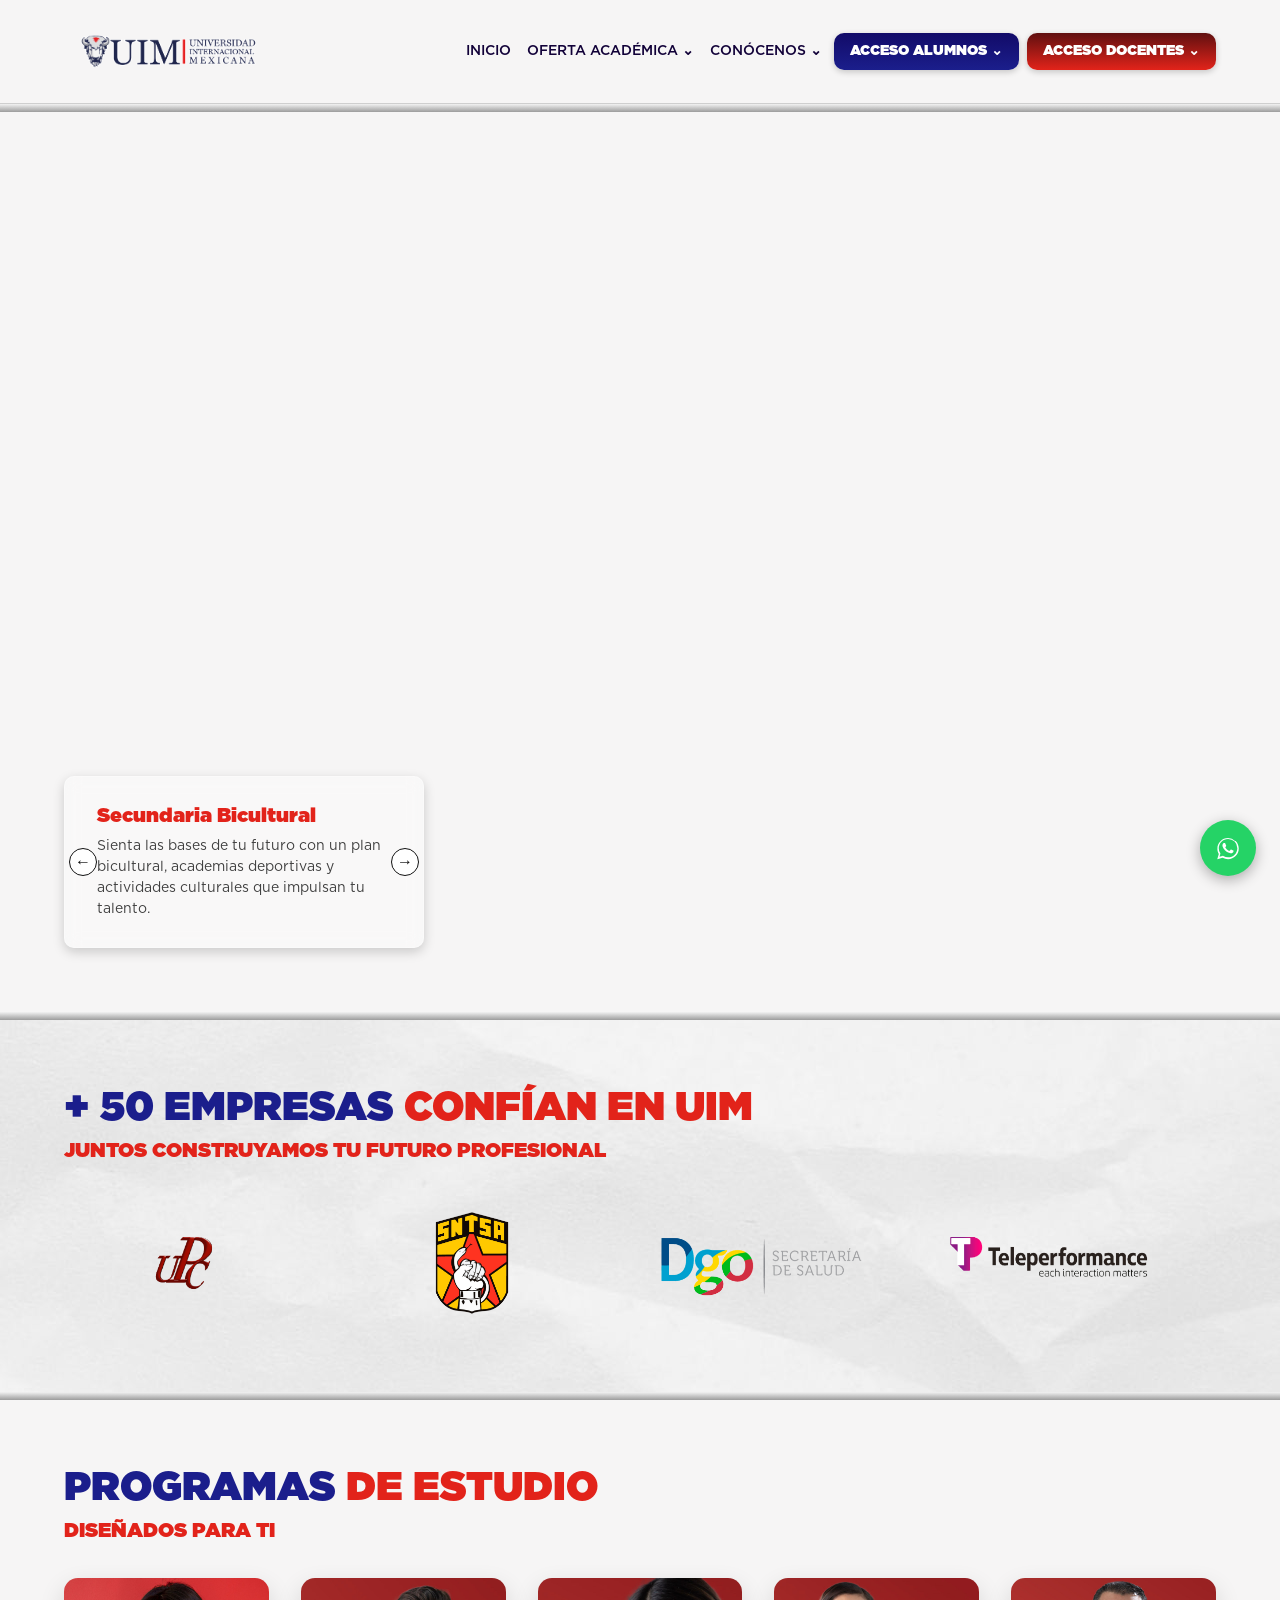
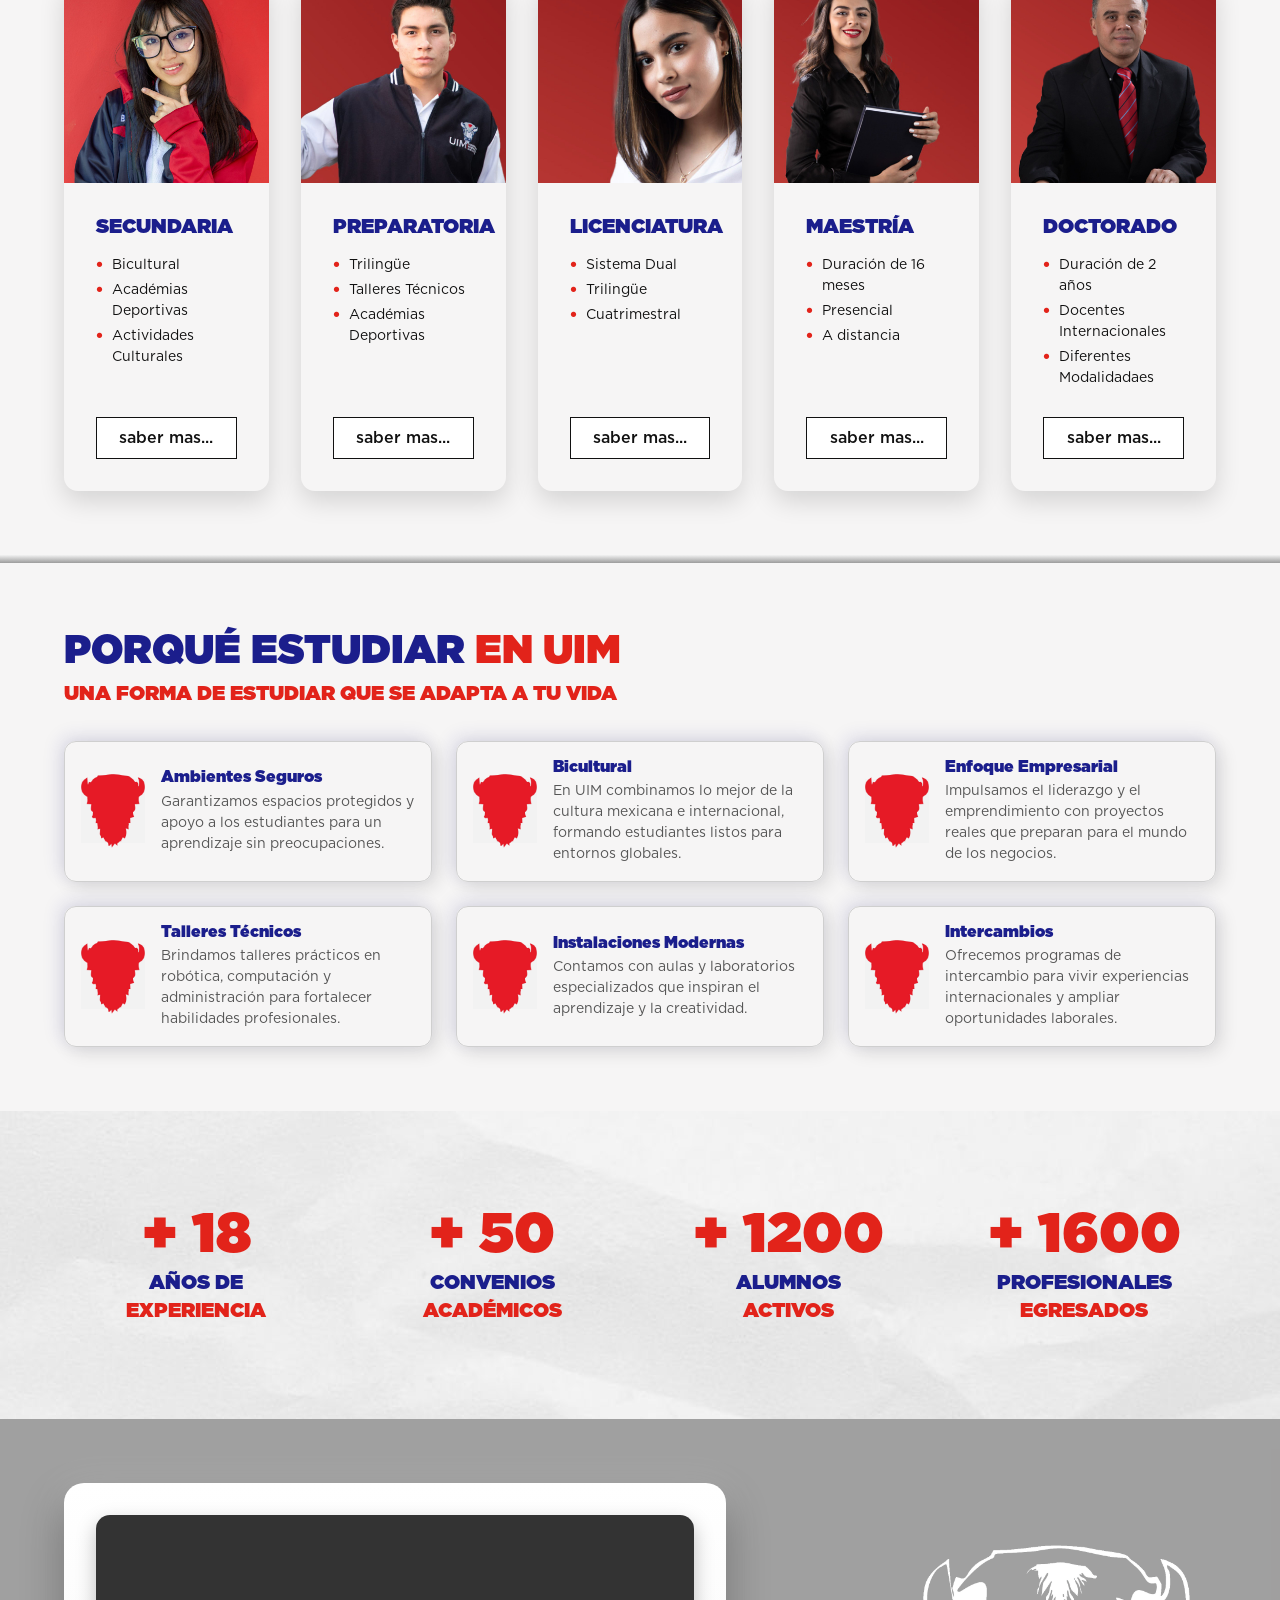
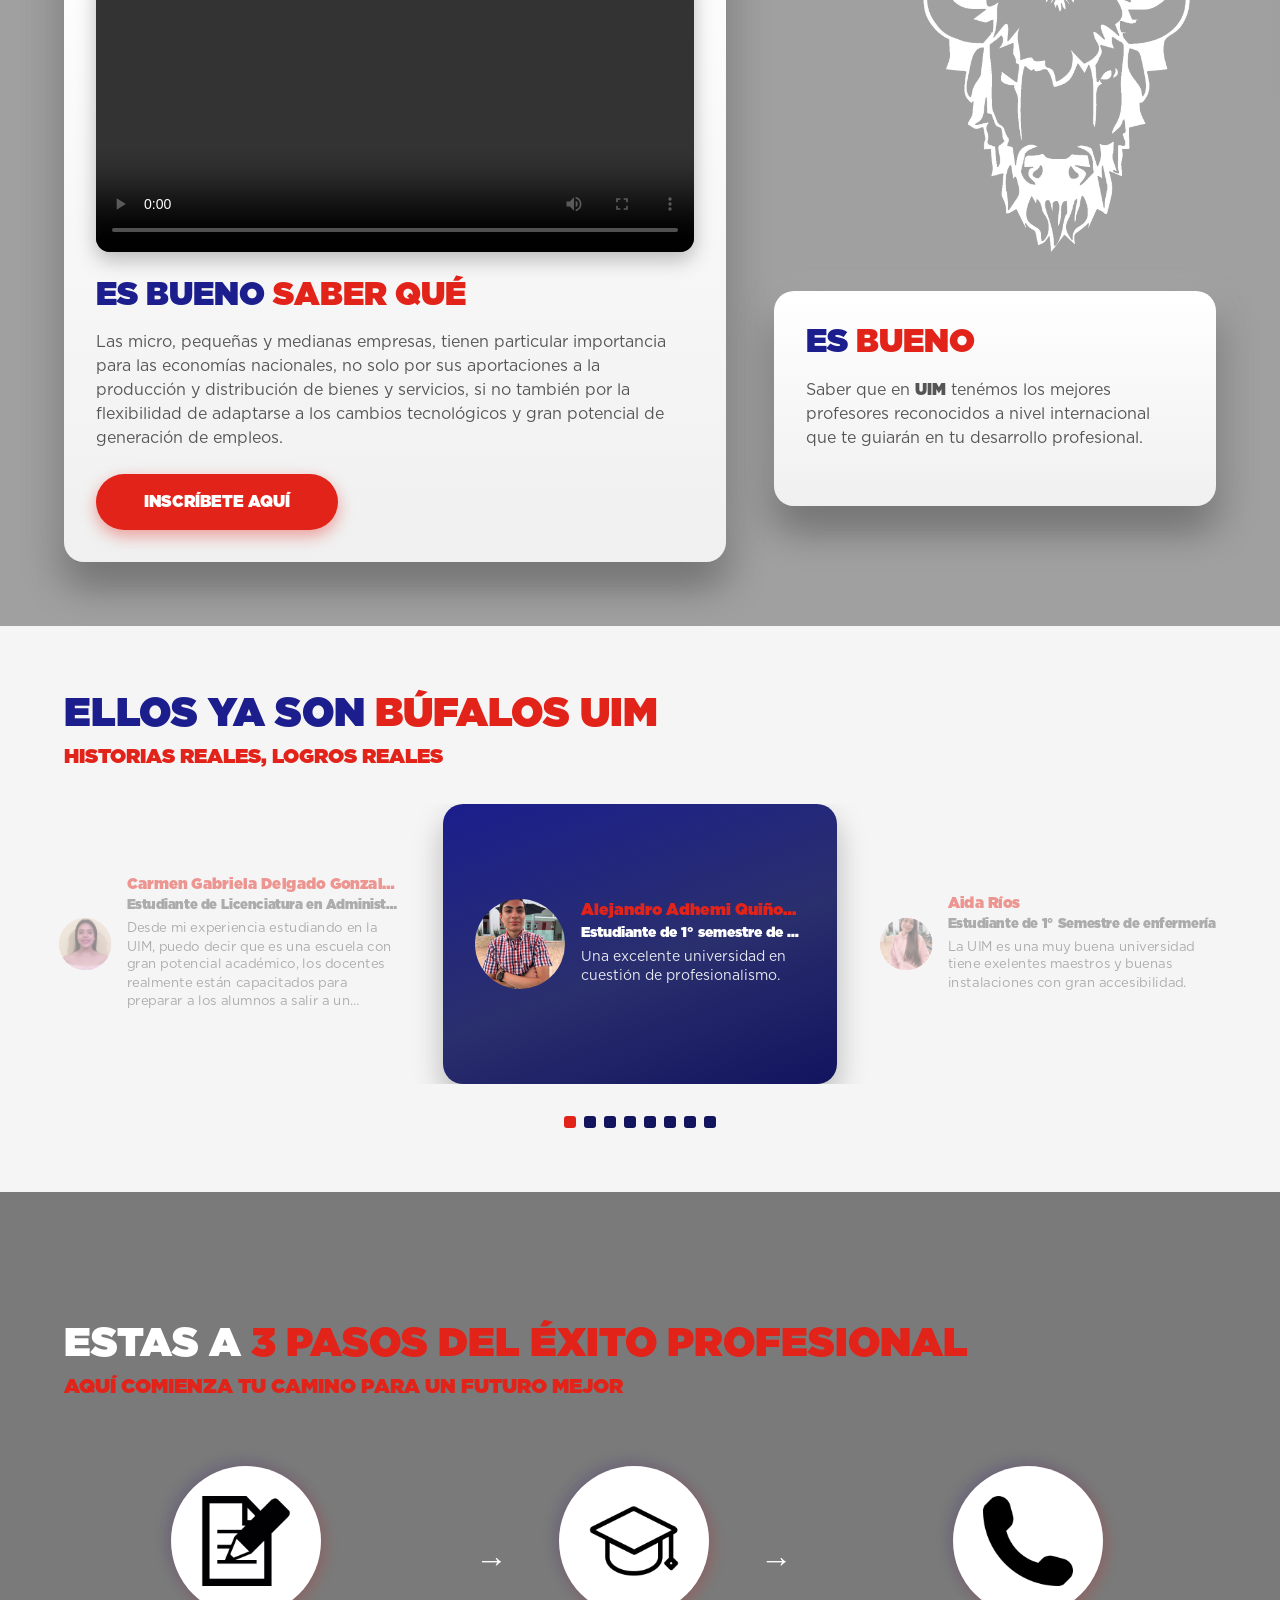
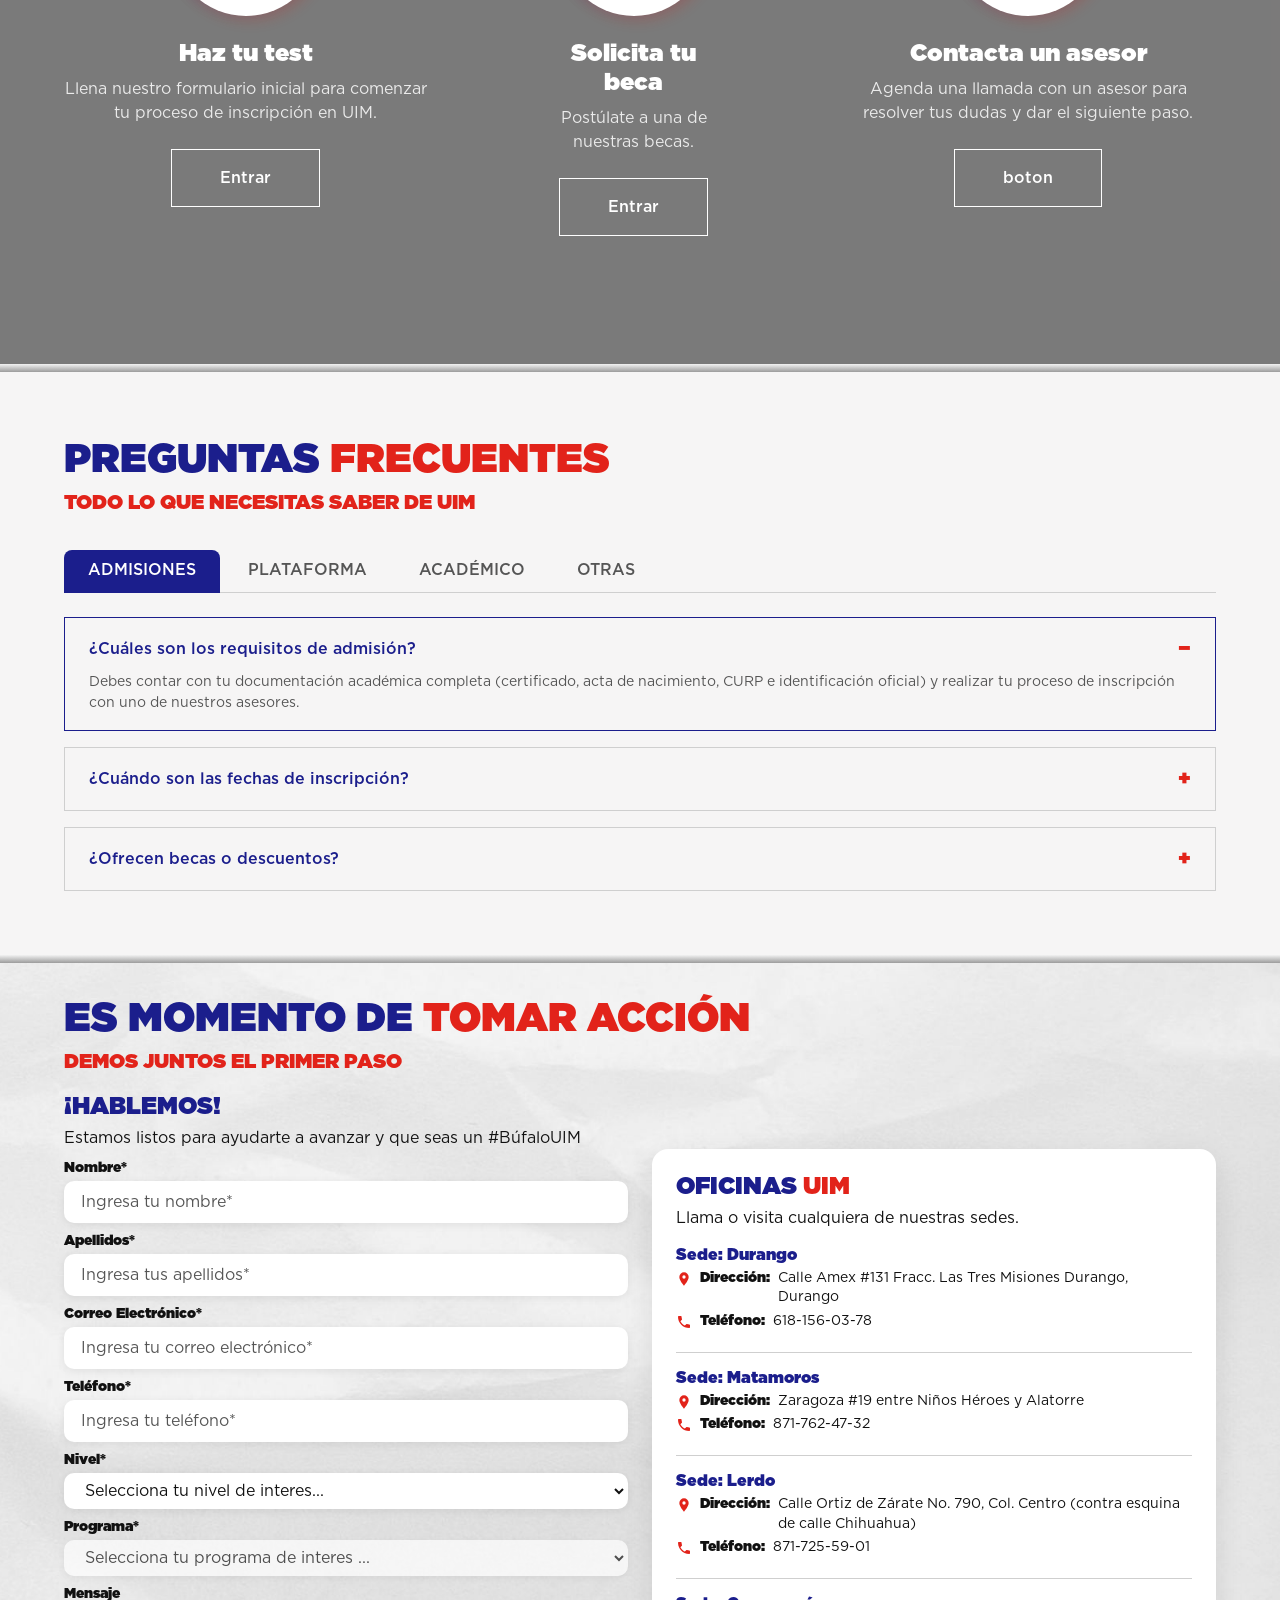
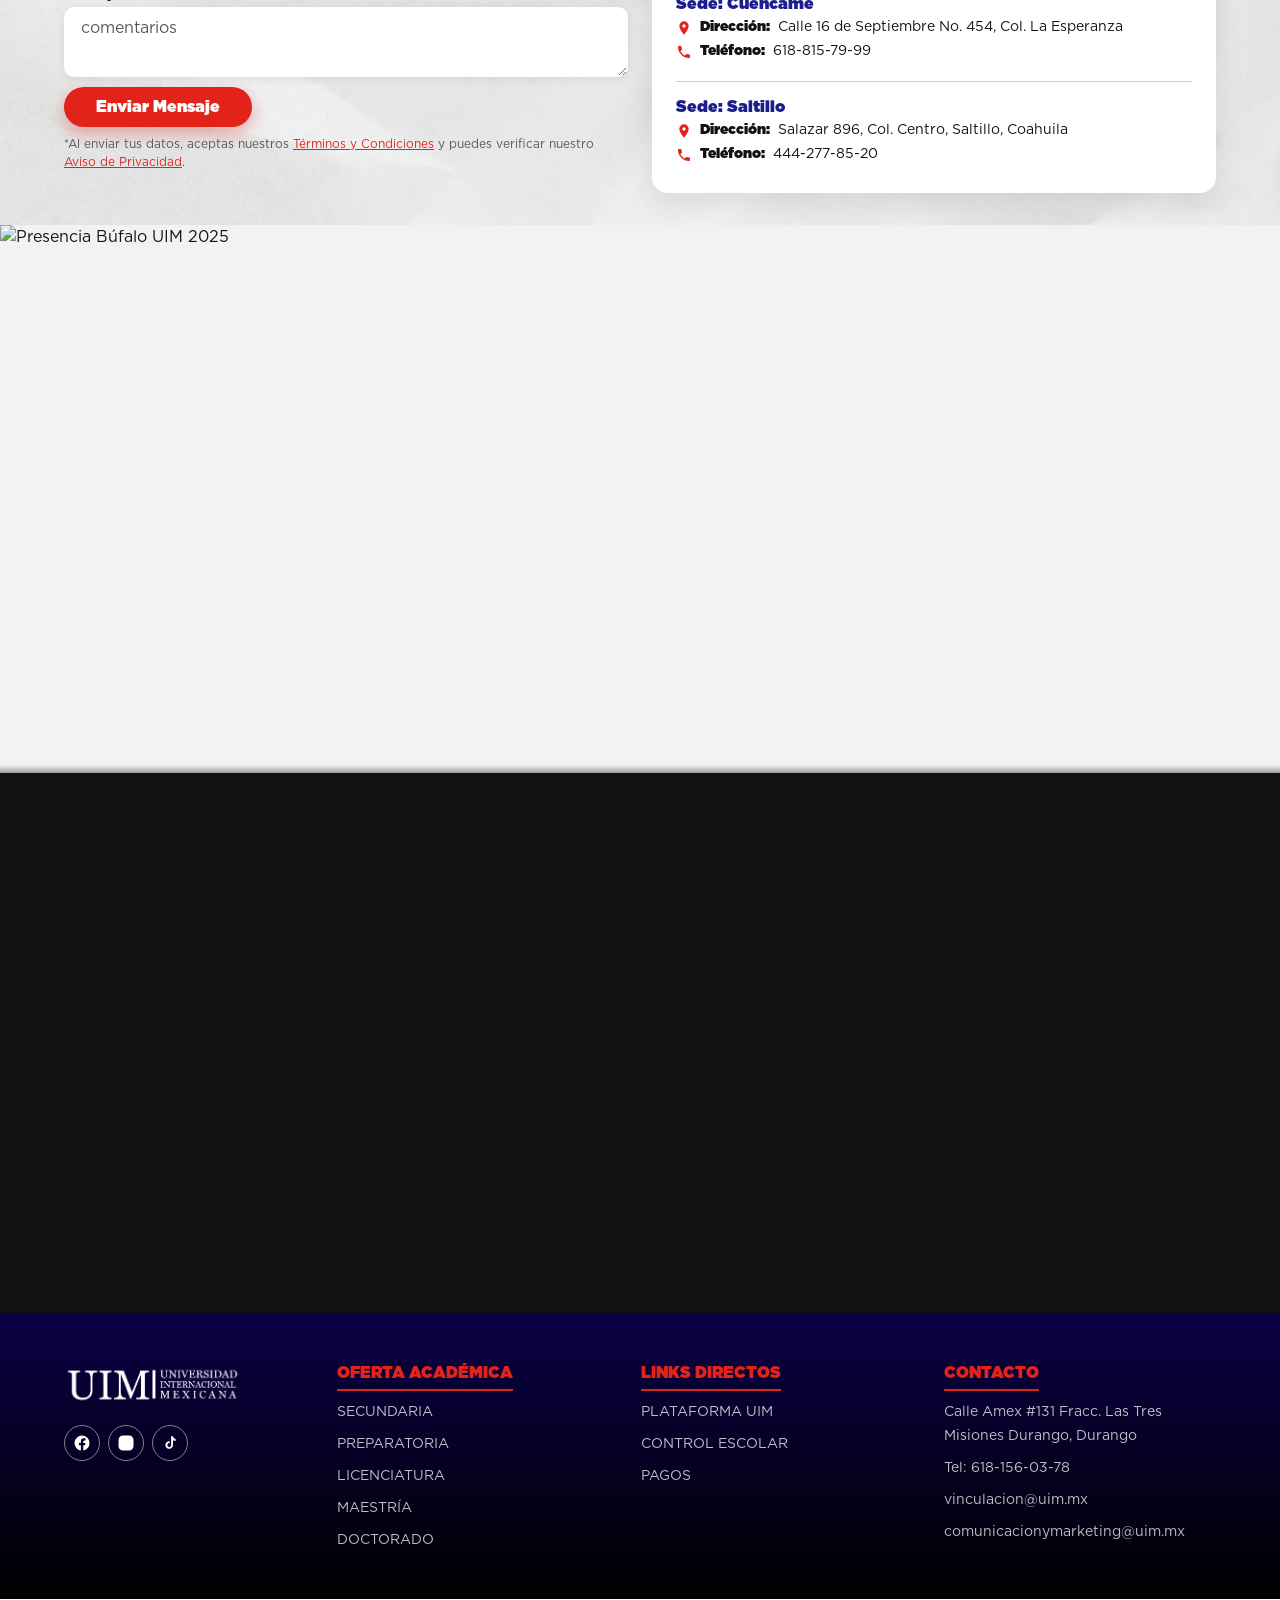
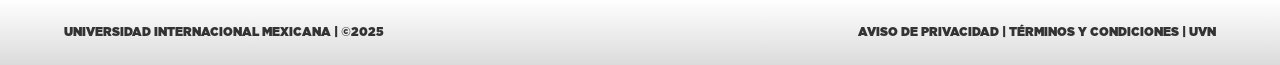
==== index.html @ ba64956f "upd-ago-2-26 update limpieza" ====
<!DOCTYPE html>
<html lang="es">
<head>
  <meta charset="UTF-8" />
  <meta name="viewport" content="width=device-width, initial-scale=1.0" />
  <title>INICIO - UIM</title>

  <link rel="stylesheet" href="css/base.css" />
  <link rel="stylesheet" href="css/header.css" />
  <link rel="stylesheet" href="css/hero.css" />
  <link rel="stylesheet" href="css/empresas.css" />
  <link rel="stylesheet" href="css/planes-estudio.css" />
  <link rel="stylesheet" href="css/tarjetas.css" />
  <link rel="stylesheet" href="css/estadisticas.css" />
  <link rel="stylesheet" href="css/video-promo.css" />
  <link rel="stylesheet" href="css/comentarios.css" />
  <link rel="stylesheet" href="css/pasos.css" />
  <link rel="stylesheet" href="css/faq.css" />
  <link rel="stylesheet" href="css/formulario.css" />
  <link rel="stylesheet" href="css/sedes-video.css" />
  <link rel="stylesheet" href="css/footer.css" />
  <link rel="stylesheet" href="css/whatsapp-flotante.css" />

      <link rel="shortcut icon" type="image/icon" href="assets/images/icon_bufalo.png"/>

</head>
<body>

  <header class="header">
    <div class="header__container container">
      <a href="index.html" class="header__logo">
        <img src="assets/images/Logotipo UIM-03.png"  alt="UIM Logo" style="height: 85px; margin-right: 10px;">
      </a>

      <input type="checkbox" id="header-menu-toggle" class="header__toggle-input" />
      <label for="header-menu-toggle" class="header__toggle" aria-label="Abrir menú de navegación">
        <span class="header__toggle-bar"></span>
        <span class="header__toggle-bar"></span>
        <span class="header__toggle-bar"></span>
      </label>

      <nav class="header__nav" aria-label="Menú principal">
        <ul class="header__list">
          <li class="header__item">
            <a href="index.html" class="header__link">INICIO</a>
          </li>
          <li class="header__item header__item--dropdown">
            <input type="radio" name="header-mobile-submenu" id="header-submenu-oferta" class="header__submenu-toggle" />
            <label for="header-submenu-oferta" class="header__link">OFERTA ACADÉMICA</label>
            <ul class="header__submenu">
              <li><a href="secundaria.html" class="header__sublink">Secundaria</a></li>
              <li><a href="preparatoria.html" class="header__sublink">Preparatoria</a></li>
              <li><a href="licenciatura.html" class="header__sublink">Licenciatura</a></li>
              <li><a href="maestria.html" class="header__sublink">Maestría</a></li>
              <li><a href="doctorado.html" class="header__sublink">Doctorado</a></li>
            </ul>
          </li>
          <li class="header__item header__item--dropdown">
            <input type="radio" name="header-mobile-submenu" id="header-submenu-conocenos" class="header__submenu-toggle" />
            <label for="header-submenu-conocenos" class="header__link">CONÓCENOS</label>
            <ul class="header__submenu">
              <li><a href="identidad.html" class="header__sublink">Identidad Búfalo</a></li>
              <li><a href="mensaje-rectora.html" class="header__sublink">Mensaje de la Rectora</a></li>
            </ul>
          </li>

          <li class="header__item header__item--dropdown">
            <input type="radio" name="header-mobile-submenu" id="header-submenu-alumnos" class="header__submenu-toggle" />
            <label for="header-submenu-alumnos" class="header__link header__link--alumnos">ACCESO ALUMNOS</label>
            <ul class="header__submenu">
              <li><a href="https://uim.mx/moo/login/index.php" class="header__sublink">Plataforma UIM</a></li>
              <li><a href=" https://sist-control-escolar.com/apex/f?p=205:LOGIN:977975742588:::::" class="header__sublink">Control Escolar</a></li>
              <li><a href="https://uim.mx/me/ " class="header__sublink">Realizar Pagos</a></li>
            </ul>
          </li>
          <li class="header__item header__item--dropdown">
            <input type="radio" name="header-mobile-submenu" id="header-submenu-docentes" class="header__submenu-toggle" />
            <label for="header-submenu-docentes" class="header__link header__link--docentes">ACCESO DOCENTES</label>
            <ul class="header__submenu">
              <li><a href="https://uim.mx/moo/login/index.php" class="header__sublink">Plataforma UIM</a></li>
              <li><a href=" https://sist-control-escolar.com/apex/f?p=205:LOGIN:977975742588:::::" class="header__sublink">Control Escolar</a></li>
              <li><a href="https://uim.mx/me/ " class="header__sublink">Realizar Pagos</a></li>
            </ul>
          </li>
        </ul>
      </nav>
    </div>
  </header>

  <div class="section-divider"></div>

  <section class="hero">
    <div class="hero__media">
      <video class="hero__video" autoplay muted loop playsinline>
        <source src="assets/video/vid-enca1.mp4" type="video/mp4">
        Tu navegador no soporta el video.
      </video>
    </div>

    <div class="hero__slider">
      <input type="radio" name="hero-slide" id="hero-slide-1" class="hero__radio" checked />
      <input type="radio" name="hero-slide" id="hero-slide-2" class="hero__radio" />
      <input type="radio" name="hero-slide" id="hero-slide-3" class="hero__radio" />
      <input type="radio" name="hero-slide" id="hero-slide-4" class="hero__radio" />
      <input type="radio" name="hero-slide" id="hero-slide-5" class="hero__radio" />

      <div class="hero__track">
        <div class="hero__slide hero__slide--active">
          <h2 class="hero__slide-title">Secundaria Bicultural</h2>
          <p class="hero__slide-text">Sienta las bases de tu futuro con un plan bicultural, academias deportivas y actividades culturales que impulsan tu talento.</p>
          <label for="hero-slide-5" class="hero__arrow hero__arrow--prev" aria-label="Anterior">←</label>
          <label for="hero-slide-2" class="hero__arrow hero__arrow--next" aria-label="Siguiente">→</label>
        </div>
        <div class="hero__slide">
          <h2 class="hero__slide-title">Preparatoria Trilingüe</h2>
          <p class="hero__slide-text">Domina tres idiomas y fórmate en talleres técnicos y academias deportivas que te preparan para la universidad.</p>
          <label for="hero-slide-1" class="hero__arrow hero__arrow--prev" aria-label="Anterior">←</label>
          <label for="hero-slide-3" class="hero__arrow hero__arrow--next" aria-label="Siguiente">→</label>
        </div>
        <div class="hero__slide">
          <h2 class="hero__slide-title">Licenciatura Dual</h2>
          <p class="hero__slide-text">Estudia en sistema dual y cuatrimestral, trilingüe, y gradúate listo para competir en el mercado laboral.</p>
          <label for="hero-slide-2" class="hero__arrow hero__arrow--prev" aria-label="Anterior">←</label>
          <label for="hero-slide-4" class="hero__arrow hero__arrow--next" aria-label="Siguiente">→</label>
        </div>
        <div class="hero__slide">
          <h2 class="hero__slide-title">Maestría en 16 Meses</h2>
          <p class="hero__slide-text">Impulsa tu carrera con una maestría presencial o a distancia, diseñada para especializarte sin detener tu vida profesional.</p>
          <label for="hero-slide-3" class="hero__arrow hero__arrow--prev" aria-label="Anterior">←</label>
          <label for="hero-slide-5" class="hero__arrow hero__arrow--next" aria-label="Siguiente">→</label>
        </div>
        <div class="hero__slide">
          <h2 class="hero__slide-title">Doctorado Internacional</h2>
          <p class="hero__slide-text">Alcanza el más alto nivel académico con docentes internacionales y modalidades flexibles en solo 2 años.</p>
          <label for="hero-slide-4" class="hero__arrow hero__arrow--prev" aria-label="Anterior">←</label>
          <label for="hero-slide-1" class="hero__arrow hero__arrow--next" aria-label="Siguiente">→</label>
        </div>
      </div>
    </div>

  </section>

  <div class="section-divider"></div>

  <section class="empresas">
    <div class="empresas__container container">
      <div class="empresas__header">
        <h2 class="empresas__title">
          <span class="empresas__title-part empresas__title-part--blue"> + 50 EMPRESAS</span>
          <span class="empresas__title-part empresas__title-part--red">CONFÍAN EN UIM</span>
        </h2>
        <p class="empresas__subtitle">JUNTOS CONSTRUYAMOS TU FUTURO PROFESIONAL</p>
      </div>

      <div class="empresas__slider">
        <div class="empresas__track">
          <div class="empresas__item"><div class="empresas__logo"><img src="assets/images/carrusel empresas/carro1.png" alt=""></div></div>
          <div class="empresas__item"><div class="empresas__logo"><img src="assets/images/carrusel empresas/carro2.png" alt=""></div></div>
          <div class="empresas__item"><div class="empresas__logo"><img src="assets/images/carrusel empresas/carro3.png" alt=""></div></div>
          <div class="empresas__item"><div class="empresas__logo"><img src="assets/images/carrusel empresas/carro4.png" alt=""></div></div>
          <div class="empresas__item"><div class="empresas__logo"><img src="assets/images/carrusel empresas/carro5.png" alt=""></div></div>
          <div class="empresas__item"><div class="empresas__logo"><img src="assets/images/carrusel empresas/carro6.png" alt=""></div></div>
          <div class="empresas__item"><div class="empresas__logo"><img src="assets/images/carrusel empresas/carro7.png" alt=""></div></div>
          <div class="empresas__item"><div class="empresas__logo"><img src="assets/images/carrusel empresas/carro8.png" alt=""></div></div>
          <div class="empresas__item"><div class="empresas__logo"><img src="assets/images/carrusel empresas/carro9.png" alt=""></div></div>
          <div class="empresas__item"><div class="empresas__logo"><img src="assets/images/carrusel empresas/carro10.png" alt=""></div></div>
          <div class="empresas__item"><div class="empresas__logo"><img src="assets/images/carrusel empresas/carro11.png" alt=""></div></div>
          <div class="empresas__item"><div class="empresas__logo"><img src="assets/images/carrusel empresas/carro12.png" alt=""></div></div>
          <div class="empresas__item"><div class="empresas__logo"><img src="assets/images/carrusel empresas/carro13.png" alt=""></div></div>



          <div class="empresas__item" aria-hidden="true"><div class="empresas__logo"><img src="assets/images/carrusel empresas/carro1.png" alt=""></div></div>
          <div class="empresas__item" aria-hidden="true"><div class="empresas__logo"><img src="assets/images/carrusel empresas/carro2.png" alt=""></div></div>
          <div class="empresas__item" aria-hidden="true"><div class="empresas__logo"><img src="assets/images/carrusel empresas/carro3.png" alt=""></div></div>
          <div class="empresas__item" aria-hidden="true"><div class="empresas__logo"><img src="assets/images/carrusel empresas/carro4.png" alt=""></div></div>
          <div class="empresas__item" aria-hidden="true"><div class="empresas__logo"><img src="assets/images/carrusel empresas/carro5.png" alt=""></div></div>
          <div class="empresas__item" aria-hidden="true"><div class="empresas__logo"><img src="assets/images/carrusel empresas/carro6.png" alt=""></div></div>
          <div class="empresas__item" aria-hidden="true"><div class="empresas__logo"><img src="assets/images/carrusel empresas/carro7.png" alt=""></div></div>
          <div class="empresas__item" aria-hidden="true"><div class="empresas__logo"><img src="assets/images/carrusel empresas/carro8.png" alt=""></div></div>
          <div class="empresas__item" aria-hidden="true"><div class="empresas__logo"><img src="assets/images/carrusel empresas/carro9.png" alt=""></div></div>
          <div class="empresas__item" aria-hidden="true"><div class="empresas__logo"><img src="assets/images/carrusel empresas/carro10.png" alt=""></div></div>
          <div class="empresas__item" aria-hidden="true"><div class="empresas__logo"><img src="assets/images/carrusel empresas/carro11.png" alt=""></div></div>
          <div class="empresas__item" aria-hidden="true"><div class="empresas__logo"><img src="assets/images/carrusel empresas/carro12.png" alt=""></div></div>
          <div class="empresas__item" aria-hidden="true"><div class="empresas__logo"><img src="assets/images/carrusel empresas/carro13.png" alt=""></div></div>



        </div>
      </div>
    </div>
  </section>

  <div class="section-divider"></div>

  <section class="planes">
    <div class="planes__container container">
      <div class="planes__header">
        <h2 class="planes__title">
          <span class="planes__title-part planes__title-part--blue">PROGRAMAS</span>
          <span class="planes__title-part planes__title-part--red"> DE ESTUDIO</span>
        </h2>
        <p class="planes__subtitle">DISEÑADOS PARA TI</p>
      </div>

      <div class="planes__grid">
        <article class="planes__card">
          <div class="planes__image"><img src="assets/images/plan_est/1.jpeg" alt="" srcset=""></div>
          <div class="planes__body">
            <h3 class="planes__card-title">SECUNDARIA</h3>
            <ul class="planes__list">
              <li class="planes__list-item">Bicultural</li>
              <li class="planes__list-item">Académias Deportivas</li>
              <li class="planes__list-item">Actividades Culturales</li>
            </ul>
            <a href="secundaria.html" class="planes__button">saber mas...</a>
          </div>
        </article>

        <article class="planes__card">
          <div class="planes__image"><img src="assets/images/plan_est/2.jpeg" alt="" srcset=""></div>
          <div class="planes__body">
            <h3 class="planes__card-title">PREPARATORIA</h3>
            <ul class="planes__list">
              <li class="planes__list-item">Trilingüe</li>
              <li class="planes__list-item">Talleres Técnicos</li>
              <li class="planes__list-item">Académias Deportivas</li>
            </ul>
            <a href="preparatoria.html" class="planes__button">saber mas...</a>
          </div>
        </article>

        <article class="planes__card">
          <div class="planes__image"><img src="assets/images/plan_est/3.jpeg" alt="" srcset=""></div>
          <div class="planes__body">
            <h3 class="planes__card-title">LICENCIATURA</h3>
            <ul class="planes__list">
              <li class="planes__list-item">Sistema Dual</li>
              <li class="planes__list-item">Trilingüe</li>
              <li class="planes__list-item">Cuatrimestral</li>
            </ul>
            <a href="licenciatura.html" class="planes__button">saber mas...</a>
          </div>
        </article>

        <article class="planes__card">
          <div class="planes__image"><img src="assets/images/plan_est/4.jpeg" alt="" srcset=""></div>
          <div class="planes__body">
            <h3 class="planes__card-title">MAESTRÍA</h3>
            <ul class="planes__list">
              <li class="planes__list-item">Duración de 16 meses</li>
              <li class="planes__list-item">Presencial</li>
              <li class="planes__list-item">A distancia</li>
            </ul>
            <a href="maestria.html" class="planes__button">saber mas...</a>
          </div>
        </article>

        <article class="planes__card">
          <div class="planes__image"><img src="assets/images/plan_est/5.jpeg" alt="" srcset=""></div>
          <div class="planes__body">
            <h3 class="planes__card-title">DOCTORADO</h3>
            <ul class="planes__list">
              <li class="planes__list-item">Duración de 2 años</li>
              <li class="planes__list-item">Docentes Internacionales</li>
              <li class="planes__list-item">Diferentes Modalidadaes</li>
            </ul>
            <a href="doctorado.html" class="planes__button">saber mas...</a>
          </div>
        </article>
      </div>
    </div>
  </section>

  <div class="section-divider"></div>

  <section class="tarjetas">
    <div class="tarjetas__container container">
      <div class="tarjetas__header">
        <h2 class="tarjetas__title">
          <span class="tarjetas__title-part tarjetas__title-part--blue">PORQUÉ ESTUDIAR</span>
          <span class="tarjetas__title-part tarjetas__title-part--red">EN UIM</span>
        </h2>
        <p class="tarjetas__subtitle">UNA FORMA DE ESTUDIAR QUE SE ADAPTA A TU VIDA
</p>
      </div>

      <div class="tarjetas__grid">
        <article class="tarjetas__card">
          <div class="tarjetas__image"><img src="assets/images/vineta-fub-rojo.png" alt="" srcset=""></div>
          <div class="tarjetas__content">
            <h3 class="tarjetas__card-title">Ambientes Seguros</h3>
            <p class="tarjetas__text">Garantizamos espacios protegidos y apoyo a los estudiantes para un aprendizaje sin preocupaciones.</p>
          </div>
        </article>

        <article class="tarjetas__card">
          <div class="tarjetas__image"><img src="assets/images/vineta-fub-rojo.png" alt="" srcset=""></div>
          <div class="tarjetas__content">
            <h3 class="tarjetas__card-title">Bicultural</h3>
            <p class="tarjetas__text"> En UIM combinamos lo mejor de la cultura mexicana e internacional, formando estudiantes listos para entornos globales.</p>
          </div>
        </article>

        <article class="tarjetas__card">
          <div class="tarjetas__image"><img src="assets/images/vineta-fub-rojo.png" alt="" srcset=""></div>
          <div class="tarjetas__content">
            <h3 class="tarjetas__card-title">Enfoque Empresarial</h3>
            <p class="tarjetas__text">Impulsamos el liderazgo y el emprendimiento con proyectos reales que preparan para el mundo de los negocios.</p>
          </div>
        </article>

        <article class="tarjetas__card">
          <div class="tarjetas__image"><img src="assets/images/vineta-fub-rojo.png" alt="" srcset=""></div>
          <div class="tarjetas__content">
            <h3 class="tarjetas__card-title">Talleres Técnicos</h3>
            <p class="tarjetas__text">Brindamos talleres prácticos en robótica, computación y administración para fortalecer habilidades profesionales.</p>
          </div>
        </article>

        <article class="tarjetas__card">
          <div class="tarjetas__image"><img src="assets/images/vineta-fub-rojo.png" alt="" srcset=""></div>
          <div class="tarjetas__content">
            <h3 class="tarjetas__card-title">Instalaciones Modernas</h3>
            <p class="tarjetas__text">Contamos con aulas y laboratorios especializados que inspiran el aprendizaje y la creatividad.</p>
          </div>
        </article>

        <article class="tarjetas__card">
          <div class="tarjetas__image"><img src="assets/images/vineta-fub-rojo.png" alt="" srcset=""></div>
          <div class="tarjetas__content">
            <h3 class="tarjetas__card-title">Intercambios</h3>
            <p class="tarjetas__text">Ofrecemos programas de intercambio para vivir experiencias internacionales y ampliar oportunidades laborales.</p>
          </div>
        </article>
      </div>
    </div>
  </section>

  <section class="estadisticas">
    <div class="estadisticas__container container">
      <div class="estadisticas__grid">
        <div class="estadisticas__item">
          <p class="estadisticas__number">+  <span class="estadisticas__number-value" data-target="18">0</span></p>
          <p class="estadisticas__label">
            <span class="estadisticas__label-line estadisticas__label-line--blue">Años de</span>
            <span class="estadisticas__label-line estadisticas__label-line--red">Experiencia</span>
          </p>
        </div>
        <div class="estadisticas__item">
          <p class="estadisticas__number">+  <span class="estadisticas__number-value" data-target="50">0</span></p>
          <p class="estadisticas__label">
            <span class="estadisticas__label-line estadisticas__label-line--blue">Convenios</span>
            <span class="estadisticas__label-line estadisticas__label-line--red">Académicos</span>
          </p>
        </div>
        <div class="estadisticas__item">
          <p class="estadisticas__number">+  <span class="estadisticas__number-value" data-target="1200">0</span></p>
          <p class="estadisticas__label">
            <span class="estadisticas__label-line estadisticas__label-line--blue">Alumnos</span>
            <span class="estadisticas__label-line estadisticas__label-line--red">Activos</span>
          </p>
        </div>
        <div class="estadisticas__item">
          <p class="estadisticas__number">+  <span class="estadisticas__number-value" data-target="1600">0</span></p>
          <p class="estadisticas__label">
            <span class="estadisticas__label-line estadisticas__label-line--blue">Profesionales</span>
            <span class="estadisticas__label-line estadisticas__label-line--red">Egresados</span>
          </p>
        </div>
      </div>
    </div>
  </section>

  <section class="video-promo">
    <video class="video-promo__bg-video" autoplay muted loop playsinline>
      <source src="assets/video/particulas2.mp4" type="video/mp4">
    </video>
    <div class="video-promo__overlay"></div>

    <div class="video-promo__container container">
      <div class="video-promo__grid">
        <div class="video-promo__col">
          <div class="video-promo__panel">
            <div class="video-promo__media video-promo__media--video">
              <video class="video-promo__video" controls playsinline>
                <source src="assets/video/es bueno saberlo.mp4" type="video/mp4">
                Tu navegador no soporta el video.
              </video>
            </div>
            <h2 class="video-promo__title">
              <span class="video-promo__title-part video-promo__title-part--blue">ES BUENO</span>
              <span class="video-promo__title-part video-promo__title-part--red">SABER QUÉ</span>
            </h2>
            <p class="video-promo__text">Las micro, pequeñas y medianas empresas, tienen particular importancia para las economías nacionales, no solo por sus aportaciones a la producción y distribución de bienes y servicios, si no también por la flexibilidad de adaptarse a los cambios tecnológicos y gran potencial de generación de empleos.</p>
            <a href="#" class="video-promo__button">Inscríbete aquí</a>
          </div>
        </div>

        <div class="video-promo__col video-promo__col--image">
          <div class="video-promo__media video-promo__media--image">
            <img src="assets/images/buf_t.png" alt="somos búfalos">
          </div>
          <div class="video-promo__panel video-promo__panel--compact">
            <h2 class="video-promo__title">
              <span class="video-promo__title-part video-promo__title-part--blue">ES</span>
              <span class="video-promo__title-part video-promo__title-part--red">BUENO</span>
            </h2>
            <p class="video-promo__text">Saber que en <strong>UIM</strong> tenémos los mejores profesores reconocidos a nivel internacional que te guiarán en tu desarrollo profesional.</p>
          </div>
        </div>
      </div>
    </div>
  </section>

  <section class="comentarios">
    <div class="comentarios__header-wrap container">
      <div class="comentarios__header">
        <h2 class="comentarios__title">
          <span class="comentarios__title-part comentarios__title-part--blue">ELLOS YA SON</span>
          <span class="comentarios__title-part comentarios__title-part--red">BÚFALOS UIM</span>
        </h2>
        <p class="comentarios__subtitle">HISTORIAS REALES, LOGROS REALES</p>
      </div>
    </div>

    <div class="comentarios__carousel-wrap container">
      <div class="comentarios__carousel">
        <input type="radio" name="comentarios-slide" id="comentarios-slide-1" class="comentarios__radio" checked />
        <input type="radio" name="comentarios-slide" id="comentarios-slide-2" class="comentarios__radio" />
        <input type="radio" name="comentarios-slide" id="comentarios-slide-3" class="comentarios__radio" />
        <input type="radio" name="comentarios-slide" id="comentarios-slide-4" class="comentarios__radio" />
        <input type="radio" name="comentarios-slide" id="comentarios-slide-5" class="comentarios__radio" />
        <input type="radio" name="comentarios-slide" id="comentarios-slide-6" class="comentarios__radio" />
        <input type="radio" name="comentarios-slide" id="comentarios-slide-7" class="comentarios__radio" />
        <input type="radio" name="comentarios-slide" id="comentarios-slide-8" class="comentarios__radio" />

        <div class="comentarios__viewport">
          <div class="comentarios__track">
            <div class="comentarios__card" aria-hidden="true">
              <div class="comentarios__card-inner">
                <div class="comentarios__avatar"><img src="assets/images/coments/carmen.jpeg" alt=""></div>
                <div class="comentarios__card-body">
                  <h3 class="comentarios__card-name">Carmen Gabriela Delgado Gonzalez</h3>
                  <p class="comentarios__card-role">Estudiante de Licenciatura en Administración Financiera</p>
                  <p class="comentarios__text">Desde mi experiencia estudiando en la UIM, puedo decir que es una escuela con gran potencial académico, los docentes realmente están capacitados para preparar a los alumnos a salir a un ambiente laboral y para mi algo igual de importante es que apoyan a todos sus alumnos a crecer como personas, haciendo una formación con valores.</p>
                </div>
              </div>
            </div>

            <div class="comentarios__card comentarios__card--featured">
              <div class="comentarios__card-inner">
                <div class="comentarios__avatar"><img src="assets/images/coments/alejandro.jpeg" alt="Alejandro Adhemi Quiñones Velazquez"></div>
                <div class="comentarios__card-body">
                  <h3 class="comentarios__card-name">Alejandro Adhemi Quiñones Velazquez</h3>
                  <p class="comentarios__card-role">Estudiante de 1° semestre de enfermería</p>
                  <p class="comentarios__text">Una excelente universidad en cuestión de profesionalismo.</p>
                </div>
              </div>
            </div>

            <div class="comentarios__card">
              <div class="comentarios__card-inner">
                <div class="comentarios__avatar"><img src="assets/images/coments/aida.jpeg" alt="Aida Ríos"></div>
                <div class="comentarios__card-body">
                  <h3 class="comentarios__card-name">Aida Ríos</h3>
                  <p class="comentarios__card-role">Estudiante de 1° Semestre de enfermería</p>
                  <p class="comentarios__text">La UIM es una muy buena universidad tiene exelentes maestros y buenas instalaciones con gran accesibilidad.</p>
                </div>
              </div>
            </div>

            <div class="comentarios__card">
              <div class="comentarios__card-inner">
                <div class="comentarios__avatar"><img src="assets/images/coments/eduardo.jpeg" alt="Eduardo Eloy Ortega Delgado"></div>
                <div class="comentarios__card-body">
                  <h3 class="comentarios__card-name">Eduardo Eloy Ortega Delgado</h3>
                  <p class="comentarios__card-role">Estudiante de 6° semestre Ingeniería Industrial y de Sistemas</p>
                  <p class="comentarios__text">La UIM es una institución académica bastante accesible donde puedes comenzar tu carrera cuando quieras. Hay buen ambiente por parte de los docentes y los administrativos.</p>
                </div>
              </div>
            </div>

            <div class="comentarios__card">
              <div class="comentarios__card-inner">
                <div class="comentarios__avatar"><img src="assets/images/coments/karla.jpeg" alt="Karla Judith Mapula Rodriguez"></div>
                <div class="comentarios__card-body">
                  <h3 class="comentarios__card-name">Karla Judith Mapula Rodriguez</h3>
                  <p class="comentarios__card-role">Estudiante de 1° semestre de enfermería</p>
                  <p class="comentarios__text">Buenas instalaciones, buenos modos de pago y accesibilidad.</p>
                </div>
              </div>
            </div>

            <div class="comentarios__card">
              <div class="comentarios__card-inner">
                <div class="comentarios__avatar"><img src="assets/images/coments/fernanda.jpg" alt="Nombre Apellido"></div>
                <div class="comentarios__card-body">
                  <h3 class="comentarios__card-name">Fernanda Caballero Barajas</h3>
                  <p class="comentarios__card-role">Estudiante de 2° Semestre de Preparatoria</p>
                  <p class="comentarios__text">Para mi esta institución ha sido una de las mejores ya que inculcan buenos valores e interactúan muy bien con los alumnos, incluyéndonos y ayudándonos hacer buenas personas. Yo me siento muy a gusto y agradecida con mi escuela por su gran apoyo.</p>
                </div>
              </div>
            </div>

            <div class="comentarios__card">
              <div class="comentarios__card-inner">
                <div class="comentarios__avatar"><img src="assets/images/coments/natalia.jpeg" alt="Nombre Apellido"></div>
                <div class="comentarios__card-body">
                  <h3 class="comentarios__card-name">Natalia Regalado Meraz</h3>
                  <p class="comentarios__card-role">Estudiante de 6° Semestre de Preparatoria</p>
                  <p class="comentarios__text"> La UIM ha superado mis expectativas desde hace 3 años que ingresé, he visto como ha crecido con instalaciones más grandes y bonitas, mejorando su calidad educativa y conservando la calidad humana de los docentes.</p>
                </div>
              </div>
            </div>

            <div class="comentarios__card">
              <div class="comentarios__card-inner">
                <div class="comentarios__avatar"><img src="assets/images/coments/carmen.jpeg" alt="Nombre Apellido"></div>
                <div class="comentarios__card-body">
                <h3 class="comentarios__card-name">Carmen Gabriela Delgado Gonzalez</h3>
                  <p class="comentarios__card-role">Estudiante de Licenciatura en Administración Financiera</p>
                  <p class="comentarios__text">Desde mi experiencia estudiando en la UIM, puedo decir que es una escuela con gran potencial académico, los docentes realmente están capacitados para preparar a los alumnos a salir a un ambiente laboral y para mi algo igual de importante es que apoyan a todos sus alumnos a crecer como personas, haciendo una formación con valores.</p>
                </div>
              </div>
            </div>

            <div class="comentarios__card">
              <div class="comentarios__card-inner">
                <div class="comentarios__avatar"><img src="assets/images/coments/paloma.jpeg" alt="Nombre Apellido"></div>
                <div class="comentarios__card-body">
                  <h3 class="comentarios__card-name">Paloma Cecilia Moreno</h3>
                  <p class="comentarios__card-role">Estudiante de Licenciatura en Administración de Empresas</p>
                  <p class="comentarios__text"> La Universidad Internacional Mexicana es la Institución Educativa que me ha brindado la oportunidad de descubrir y ejercer lo que me apasiona. Todo esto es gracias al personal docente y administrativo, que cuentan con la experiencia profesional, el entusiasmo por la enseñanza y nos brindan la confianza y orgullo de formar parte de la familia Búfalo.</p>
                </div>
              </div>
            </div>

            <div class="comentarios__card" aria-hidden="true">
              <div class="comentarios__card-inner">
                <div class="comentarios__avatar"><img src="assets/images/coments/alejandro.jpeg" alt=""></div>
                <div class="comentarios__card-body">
                  <h3 class="comentarios__card-name">Alejandro Adhemi Quiñones Velazquez</h3>
                  <p class="comentarios__card-role">Estudiante de 1° semestre de enfermería</p>
                  <p class="comentarios__text">Una excelente universidad en cuestión de profesionalismo.</p>
                </div>
              </div>
            </div>
          </div>
        </div>

        <div class="comentarios__dots">
          <label for="comentarios-slide-1" class="comentarios__dot" aria-label="Testimonio 1"></label>
          <label for="comentarios-slide-2" class="comentarios__dot" aria-label="Testimonio 2"></label>
          <label for="comentarios-slide-3" class="comentarios__dot" aria-label="Testimonio 3"></label>
          <label for="comentarios-slide-4" class="comentarios__dot" aria-label="Testimonio 4"></label>
          <label for="comentarios-slide-5" class="comentarios__dot" aria-label="Testimonio 5"></label>
          <label for="comentarios-slide-6" class="comentarios__dot" aria-label="Testimonio 6"></label>
          <label for="comentarios-slide-7" class="comentarios__dot" aria-label="Testimonio 7"></label>
          <label for="comentarios-slide-8" class="comentarios__dot" aria-label="Testimonio 8"></label>
        </div>
      </div>
    </div>
  </section>

  <section class="pasos">
    <video class="pasos__bg-video" autoplay muted loop playsinline>
      <source src="assets/video/particulas2.mp4" type="video/mp4">
    </video>
    <div class="pasos__overlay"></div>

    <div class="pasos__container container">
      <div class="pasos__header">
        <h2 class="pasos__title">
          <span class="pasos__title-part pasos__title-part--blue">ESTAS A </span>
          <span class="pasos__title-part pasos__title-part--red"> 3 PASOS DEL ÉXITO PROFESIONAL </span>
        </h2>
        <p class="pasos__subtitle">AQUÍ COMIENZA TU CAMINO PARA UN FUTURO MEJOR</p>
      </div>

      <div class="pasos__list">
        <div class="pasos__item">
          <div class="pasos__circle"> <img src="assets/images/p1.png" alt="" srcset="">  </div>
          <h3 class="pasos__step-title">Haz tu test</h3>
          <p class="pasos__text">Llena nuestro formulario inicial para comenzar tu proceso de inscripción en UIM.</p>
          <a href="#" class="pasos__button">Entrar</a>
        </div>

        <div class="pasos__arrow">→</div>

        <div class="pasos__item">
          <div class="pasos__circle"><img src="assets/images/p2.png" alt="" srcset=""> </div>
          <h3 class="pasos__step-title">Solicita tu beca</h3>
          <p class="pasos__text">Postúlate a una de nuestras becas.</p>
          <a href="#" class="pasos__button">Entrar</a>
        </div>

        <div class="pasos__arrow">→</div>

        <div class="pasos__item">
          <div class="pasos__circle"><img src="assets/images/p3.png" alt="" srcset=""> </div>
          <h3 class="pasos__step-title">Contacta un asesor</h3>
          <p class="pasos__text">Agenda una llamada con un asesor para resolver tus dudas y dar el siguiente paso.


</p>
          <a href="#" class="pasos__button">boton</a>
        </div>
      </div>
    </div>
  </section>

  <div class="section-divider"></div>

  <section class="faq">
    <div class="faq__container container">
      <div class="faq__header">
        <h2 class="faq__title">
          <span class="faq__title-part faq__title-part--blue">PREGUNTAS </span>
          <span class="faq__title-part faq__title-part--red"> FRECUENTES</span>
        </h2>
        <p class="faq__subtitle">TODO LO QUE NECESITAS SABER DE UIM</p>
      </div>

      <div class="faq__tabs">
        <input type="radio" name="faq-tab" id="faq-tab-1" class="faq__tab-radio" checked />
        <input type="radio" name="faq-tab" id="faq-tab-2" class="faq__tab-radio" />
        <input type="radio" name="faq-tab" id="faq-tab-3" class="faq__tab-radio" />
        <input type="radio" name="faq-tab" id="faq-tab-4" class="faq__tab-radio" />

        <div class="faq__tab-list">
          <label for="faq-tab-1" class="faq__tab-label">ADMISIONES</label>
          <label for="faq-tab-2" class="faq__tab-label">PLATAFORMA</label>
          <label for="faq-tab-3" class="faq__tab-label">ACADÉMICO</label>
          <label for="faq-tab-4" class="faq__tab-label">OTRAS</label>
        </div>

        <div class="faq__panels">
          <div class="faq__panel">
            <details class="faq__item" open>
              <summary class="faq__question">¿Cuáles son los requisitos de admisión?</summary>
              <p class="faq__answer">Debes contar con tu documentación académica completa (certificado, acta de nacimiento, CURP e identificación oficial) y realizar tu proceso de inscripción con uno de nuestros asesores.</p>
            </details>
            <details class="faq__item">
              <summary class="faq__question">¿Cuándo son las fechas de inscripción?</summary>
              <p class="faq__answer">Las inscripciones están abiertas todo el año, ya que manejamos ingresos en distintos periodos escolares.</p>
            </details>
            <details class="faq__item">
              <summary class="faq__question">¿Ofrecen becas o descuentos?</summary>
              <p class="faq__answer">Sí, contamos con distintos programas de becas y facilidades de pago. Puedes solicitar información con un asesor educativo.</p>
            </details>
          </div>

          <div class="faq__panel">
            <details class="faq__item" open>
              <summary class="faq__question">¿Cómo accedo a la plataforma UIM?</summary>
              <p class="faq__answer">Puedes ingresar desde el menú "Acceso Alumnos" o "Acceso Docentes" en la parte superior del sitio, usando el usuario y contraseña que te proporcionamos al inscribirte.</p>
            </details>
            <details class="faq__item">
              <summary class="faq__question">¿Qué hago si olvidé mi contraseña?</summary>
              <p class="faq__answer">Puedes restablecerla desde la misma plataforma o solicitar ayuda directamente con control escolar.</p>
            </details>
            <details class="faq__item">
              <summary class="faq__question">¿Puedo usar la plataforma desde mi celular?</summary>
              <p class="faq__answer">Sí, la plataforma es totalmente compatible con dispositivos móviles.</p>
            </details>
          </div>

          <div class="faq__panel">
            <details class="faq__item" open>
              <summary class="faq__question">¿Las clases son en línea, presenciales o mixtas?</summary>
              <p class="faq__answer">Ofrecemos modalidades presencial, en línea y mixta, según el programa que elijas.</p>
            </details>
            <details class="faq__item">
              <summary class="faq__question">¿Cuánto dura cada programa académico?</summary>
              <p class="faq__answer">La duración varía según el nivel (secundaria, preparatoria, licenciatura, maestría o doctorado); un asesor puede darte el detalle específico del programa que te interese.</p>
            </details>
            <details class="faq__item">
              <summary class="faq__question">¿Los planes de estudio tienen validez oficial?</summary>
              <p class="faq__answer">Sí, todos nuestros programas cuentan con Reconocimiento de Validez Oficial de Estudios (RVOE).</p>
            </details>
          </div>

          <div class="faq__panel">
            <details class="faq__item" open>
              <summary class="faq__question">¿Dónde están ubicadas sus sedes?</summary>
              <p class="faq__answer">Contamos con varias sedes; puedes consultar la ubicación más cercana a ti en la sección de contacto de esta página.</p>
            </details>
            <details class="faq__item">
              <summary class="faq__question">¿Cómo puedo contactar a un asesor?</summary>
              <p class="faq__answer">Puedes llenar el formulario de contacto en esta misma página o comunicarte directamente a nuestros teléfonos de atención.</p>
            </details>
            <details class="faq__item">
              <summary class="faq__question">¿Cómo realizo mis pagos?</summary>
              <p class="faq__answer">Puedes realizar tus pagos desde la opción "Realizar Pagos" dentro del menú de Acceso Alumnos.</p>
            </details>
          </div>
        </div>
      </div>
    </div>
  </section>

  <div class="section-divider"></div>

  <section class="formulario">
    <div class="formulario__container container">
      <div class="formulario__header">
        <h2 class="formulario__title">
          <span class="formulario__title-part formulario__title-part--blue">ES MOMENTO DE</span>
          <span class="formulario__title-part formulario__title-part--red">TOMAR ACCIÓN</span>
        </h2>
        <p class="formulario__subtitle">DEMOS JUNTOS EL PRIMER PASO</p>
      </div>

      <div class="formulario__grid">
        <div class="formulario__form-col">
          <div class="formulario__form-header">
            <h3 class="formulario__form-title">¡HABLEMOS!</h3>
            <p class="formulario__form-subtitle">Estamos listos para ayudarte a avanzar y que seas un #BúfaloUIM</p>
          </div>

          <form class="formulario__form" action="https://formspree.io/f/mpqvevqw" method="POST">
            <div class="formulario__field">
              <label for="formulario-nombre" class="formulario__label">Nombre*</label>
              <input type="text" id="formulario-nombre" name="nombre" class="formulario__input" placeholder="Ingresa tu nombre*" required />
            </div>
            <div class="formulario__field">
              <label for="formulario-email" class="formulario__label">Apellidos*</label>
              <input type="text" id="formulario-email" name="apellidos" class="formulario__input" placeholder="Ingresa tus apellidos*" required />
            </div>
            <div class="formulario__field">
              <label for="formulario-telefono" class="formulario__label">Correo Electrónico*</label>
              <input type="email" id="formulario-telefono" name="email" class="formulario__input" placeholder="Ingresa tu correo electrónico*" required />
            </div>
            <div class="formulario__field">
              <label for="formulario-asunto" class="formulario__label">Teléfono*</label>
              <input type="tel" id="formulario-asunto" name="telefono" class="formulario__input" placeholder="Ingresa tu teléfono*" required />
            </div>
            <div class="formulario__field">
              <label for="formulario-select-1" class="formulario__label">Nivel*</label>
              <select id="formulario-select-1" name="nivel" class="formulario__select" required>
                <option>Selecciona tu nivel de interes...</option>
              </select>
            </div>
            <div class="formulario__field">
              <label for="formulario-select-2" class="formulario__label">Programa*</label>
              <select id="formulario-select-2" name="programa" class="formulario__select" required>
                <option>Selecciona tu programa de interes ... </option>
              </select>
            </div>
            <div class="formulario__field">
              <label for="formulario-comentarios" class="formulario__label">Mensaje</label>
              <textarea id="formulario-comentarios" name="mensaje" class="formulario__textarea" placeholder="comentarios"></textarea>
            </div>
            <input type="hidden" name="_subject" value="Nuevo prospecto desde el sitio UIM" />
            <button type="submit" class="formulario__submit">Enviar Mensaje</button>
            <p class="formulario__disclaimer">*Al enviar tus datos, aceptas nuestros <a href="assets/documentos/AVISO-DE-PRIVACIDAD-UIM-2025.pdf" class="formulario__disclaimer-link" target="_blank">Términos y Condiciones</a> y puedes verificar nuestro <a href="assets/documentos/AVISO-DE-PRIVACIDAD-UIM-2025.pdf" class="formulario__disclaimer-link" target="_blank">Aviso de Privacidad</a>.</p>
          </form>
        </div>

        <div class="formulario__info-col">
          <div class="formulario__info-card">
            <div class="formulario__info-intro">
              <h3 class="formulario__info-title">
                <span class="formulario__info-title-part formulario__info-title-part--blue">OFICINAS</span>
                <span class="formulario__info-title-part formulario__info-title-part--red">UIM</span>
              </h3>
              <p class="formulario__info-lead">Llama o visita cualquiera de nuestras sedes.</p>
            </div>

            <ul class="formulario__info-list">
              <li class="formulario__info-item">
                <h4 class="formulario__sede-title">Sede: Durango</h4>
                <p class="formulario__sede-line">
                  <svg class="formulario__sede-icon" viewBox="0 0 24 24" aria-hidden="true"><path d="M12 2a7 7 0 0 0-7 7c0 5.25 7 13 7 13s7-7.75 7-13a7 7 0 0 0-7-7Zm0 9.5A2.5 2.5 0 1 1 12 6.5a2.5 2.5 0 0 1 0 5Z"/></svg>
                  <strong>Dirección:</strong> Calle Amex #131 Fracc. Las Tres Misiones Durango, Durango
                </p>
                <p class="formulario__sede-line">
                  <svg class="formulario__sede-icon" viewBox="0 0 24 24" aria-hidden="true"><path d="M6.6 10.8c1.4 2.8 3.8 5.2 6.6 6.6l2.2-2.2c.3-.3.7-.4 1-.2 1.1.4 2.3.6 3.6.6.6 0 1 .4 1 1V20c0 .6-.4 1-1 1-9.4 0-17-7.6-17-17 0-.6.4-1 1-1h3.4c.6 0 1 .4 1 1 0 1.3.2 2.5.6 3.6.1.4 0 .8-.2 1L6.6 10.8Z"/></svg>
                  <strong>Teléfono:</strong> 618-156-03-78
                </p>
              </li>
              <li class="formulario__info-item">
                <h4 class="formulario__sede-title">Sede: Matamoros</h4>
                <p class="formulario__sede-line">
                  <svg class="formulario__sede-icon" viewBox="0 0 24 24" aria-hidden="true"><path d="M12 2a7 7 0 0 0-7 7c0 5.25 7 13 7 13s7-7.75 7-13a7 7 0 0 0-7-7Zm0 9.5A2.5 2.5 0 1 1 12 6.5a2.5 2.5 0 0 1 0 5Z"/></svg>
                  <strong>Dirección:</strong> Zaragoza #19 entre Niños Héroes y Alatorre
                </p>
                <p class="formulario__sede-line">
                  <svg class="formulario__sede-icon" viewBox="0 0 24 24" aria-hidden="true"><path d="M6.6 10.8c1.4 2.8 3.8 5.2 6.6 6.6l2.2-2.2c.3-.3.7-.4 1-.2 1.1.4 2.3.6 3.6.6.6 0 1 .4 1 1V20c0 .6-.4 1-1 1-9.4 0-17-7.6-17-17 0-.6.4-1 1-1h3.4c.6 0 1 .4 1 1 0 1.3.2 2.5.6 3.6.1.4 0 .8-.2 1L6.6 10.8Z"/></svg>
                  <strong>Teléfono:</strong> 871-762-47-32
                </p>
              </li>
              <li class="formulario__info-item">
                <h4 class="formulario__sede-title">Sede: Lerdo</h4>
                <p class="formulario__sede-line">
                  <svg class="formulario__sede-icon" viewBox="0 0 24 24" aria-hidden="true"><path d="M12 2a7 7 0 0 0-7 7c0 5.25 7 13 7 13s7-7.75 7-13a7 7 0 0 0-7-7Zm0 9.5A2.5 2.5 0 1 1 12 6.5a2.5 2.5 0 0 1 0 5Z"/></svg>
                  <strong>Dirección:</strong> Calle Ortiz de Zárate No. 790, Col. Centro (contra esquina de calle Chihuahua)
                </p>
                <p class="formulario__sede-line">
                  <svg class="formulario__sede-icon" viewBox="0 0 24 24" aria-hidden="true"><path d="M6.6 10.8c1.4 2.8 3.8 5.2 6.6 6.6l2.2-2.2c.3-.3.7-.4 1-.2 1.1.4 2.3.6 3.6.6.6 0 1 .4 1 1V20c0 .6-.4 1-1 1-9.4 0-17-7.6-17-17 0-.6.4-1 1-1h3.4c.6 0 1 .4 1 1 0 1.3.2 2.5.6 3.6.1.4 0 .8-.2 1L6.6 10.8Z"/></svg>
                  <strong>Teléfono:</strong> 871-725-59-01
                </p>
              </li>
              <li class="formulario__info-item">
                <h4 class="formulario__sede-title">Sede: Cuencamé</h4>
                <p class="formulario__sede-line">
                  <svg class="formulario__sede-icon" viewBox="0 0 24 24" aria-hidden="true"><path d="M12 2a7 7 0 0 0-7 7c0 5.25 7 13 7 13s7-7.75 7-13a7 7 0 0 0-7-7Zm0 9.5A2.5 2.5 0 1 1 12 6.5a2.5 2.5 0 0 1 0 5Z"/></svg>
                  <strong>Dirección:</strong> Calle 16 de Septiembre No. 454, Col. La Esperanza
                </p>
                <p class="formulario__sede-line">
                  <svg class="formulario__sede-icon" viewBox="0 0 24 24" aria-hidden="true"><path d="M6.6 10.8c1.4 2.8 3.8 5.2 6.6 6.6l2.2-2.2c.3-.3.7-.4 1-.2 1.1.4 2.3.6 3.6.6.6 0 1 .4 1 1V20c0 .6-.4 1-1 1-9.4 0-17-7.6-17-17 0-.6.4-1 1-1h3.4c.6 0 1 .4 1 1 0 1.3.2 2.5.6 3.6.1.4 0 .8-.2 1L6.6 10.8Z"/></svg>
                  <strong>Teléfono:</strong> 618-815-79-99
                </p>
              </li>
              <li class="formulario__info-item">
                <h4 class="formulario__sede-title">Sede: Saltillo</h4>
                <p class="formulario__sede-line">
                  <svg class="formulario__sede-icon" viewBox="0 0 24 24" aria-hidden="true"><path d="M12 2a7 7 0 0 0-7 7c0 5.25 7 13 7 13s7-7.75 7-13a7 7 0 0 0-7-7Zm0 9.5A2.5 2.5 0 1 1 12 6.5a2.5 2.5 0 0 1 0 5Z"/></svg>
                  <strong>Dirección:</strong> Salazar 896, Col. Centro, Saltillo, Coahuila
                </p>
                <p class="formulario__sede-line">
                  <svg class="formulario__sede-icon" viewBox="0 0 24 24" aria-hidden="true"><path d="M6.6 10.8c1.4 2.8 3.8 5.2 6.6 6.6l2.2-2.2c.3-.3.7-.4 1-.2 1.1.4 2.3.6 3.6.6.6 0 1 .4 1 1V20c0 .6-.4 1-1 1-9.4 0-17-7.6-17-17 0-.6.4-1 1-1h3.4c.6 0 1 .4 1 1 0 1.3.2 2.5.6 3.6.1.4 0 .8-.2 1L6.6 10.8Z"/></svg>
                  <strong>Teléfono:</strong> 444-277-85-20
                </p>
              </li>
            </ul>
          </div>
        </div>
      </div>
    </div>
  </section>

  <section class="sedes">
    <div class="sedes__media">
      <img src="assets/images/sedes2025.jpg" alt="Presencia Búfalo UIM 2025">
    </div>
  </section>

  <div class="section-divider"></div>

  <section class="video-particulas">
    <video class="video-particulas__bg-video" autoplay muted loop playsinline>
      <source src="assets/video/particulas2.mp4" type="video/mp4">
      Tu navegador no soporta el video.
    </video>

    <div class="video-particulas__content">
      <img src="assets/images/invierte.png" alt="Invierte en tu futuro" class="video-particulas__overlay-image">
    </div>
  </section>

  <footer class="footer">
    <div class="footer__top-bg">
    <div class="footer__container container">
      <div class="footer__top">
        <div class="footer__brand">
          <a href="#" class="footer__logo"> <img src="assets/images/logo-b.png" alt="logo"></a>

          <div class="footer__socials">
            <a href="#" class="footer__social" aria-label="Facebook">
              <svg viewBox="0 0 24 24" aria-hidden="true">
                <path d="M22 12a10 10 0 1 0-11.5 9.95v-7.04H7.9V12h2.6V9.8c0-2.57 1.53-4 3.87-4 1.12 0 2.3.2 2.3.2v2.53h-1.3c-1.28 0-1.68.8-1.68 1.62V12h2.86l-.46 2.91h-2.4v7.04A10 10 0 0 0 22 12Z" />
              </svg>
            </a>
            <a href="#" class="footer__social" aria-label="Instagram">
              <svg viewBox="0 0 24 24" aria-hidden="true" fill="none" stroke="currentColor" stroke-width="2">
                <rect x="3" y="3" width="18" height="18" rx="5" ry="5" />
                <circle cx="12" cy="12" r="4" />
                <circle cx="17.5" cy="6.5" r="1" fill="currentColor" stroke="none" />
              </svg>
            </a>
            <a href="#" class="footer__social" aria-label="TikTok">
              <svg viewBox="0 0 24 24" aria-hidden="true">
                <path d="M16 3c.3 1.9 1.6 3.4 3.5 3.8V9.4c-1.3 0-2.5-.4-3.5-1.1v6.4a5.1 5.1 0 1 1-4.3-5v2.6a2.5 2.5 0 1 0 1.8 2.4V3H16Z" />
              </svg>
            </a>
          </div>
        </div>

        <div class="footer__columns">
          <div class="footer__column">
            <span class="footer__column-label">OFERTA ACADÉMICA</span>
            <ul class="footer__links">
              <li><a href="secundaria.html" class="footer__link">SECUNDARIA</a></li>
              <li><a href="preparatoria.html" class="footer__link">PREPARATORIA</a></li>
              <li><a href="licenciatura.html" class="footer__link">LICENCIATURA</a></li>
              <li><a href="maestria.html" class="footer__link">MAESTRÍA</a></li>
              <li><a href="doctorado.html" class="footer__link">DOCTORADO</a></li>
            </ul>
          </div>

          <div class="footer__column">
            <span class="footer__column-label">LINKS DIRECTOS</span>
            <ul class="footer__links">
              <li><a href="https://uim.mx/moo/login/index.php" class="footer__link">PLATAFORMA UIM</a></li>
              <li><a href="https://sist-control-escolar.com/apex/f?p=205:LOGIN:977975742588:::::" class="footer__link">CONTROL ESCOLAR</a></li>
              <li><a href="https://uim.mx/me/ " class="footer__link">PAGOS</a></li>
            </ul>
          </div>
          <div class="footer__column">
            <span class="footer__column-label">CONTACTO</span>
            <ul class="footer__links">
              <li><a href="#" class="footer__link"> Calle Amex #131 Fracc. Las Tres Misiones Durango, Durango</a></li>
              <li><a href="#" class="footer__link">Tel: 618-156-03-78</a></li>
              <li><a href="#" class="footer__link">vinculacion@uim.mx</a></li>
              <li><a href="#" class="footer__link">comunicacionymarketing@uim.mx</a></li>
            </ul>
          </div>
        </div>
      </div>
    </div>
    </div>

    <div class="footer__copy">
      <div class="footer__copy-container container">
        <p class="footer__copy-text">UNIVERSIDAD INTERNACIONAL MEXICANA | ©2025</p>
        <p class="footer__copy-text">AVISO DE PRIVACIDAD | TÉRMINOS Y CONDICIONES | UVN</p>
      </div>
    </div>
  </footer>

  <div class="whatsapp-flotante">
    <div class="whatsapp-flotante__card" role="dialog" aria-label="Chat de WhatsApp UIM">
      <div class="whatsapp-flotante__header">
        <button type="button" class="whatsapp-flotante__close" aria-label="Cerrar">&times;</button>
        <img src="assets/images/icon_bufalo.png" alt="" class="whatsapp-flotante__avatar">
        <div>
          <p class="whatsapp-flotante__title">UIM BÚFALO</p>
          <p class="whatsapp-flotante__tagline">TU FUTURO EMPIEZA AQUÍ ✨</p>
        </div>
      </div>
      <div class="whatsapp-flotante__body">
        <div class="whatsapp-flotante__bubble">
          <p class="whatsapp-flotante__bubble-name">UIM</p>
          <p class="whatsapp-flotante__bubble-text">Te damos la bienvenida a la Universidad Internacional Mexicana. 🦬</p>
          <p class="whatsapp-flotante__bubble-text">¡Hablemos!</p>
        </div>
        <a href="https://wa.me/526181560378?text=Hola%2C%20me%20gustar%C3%ADa%20recibir%20informaci%C3%B3n%20sobre%20los%20programas%20de%20UIM." target="_blank" rel="noopener" class="whatsapp-flotante__action">Iniciar conversación</a>
        <a href="mailto:vinculacion@uim.mx" class="whatsapp-flotante__contact">vinculacion@uim.mx</a>
      </div>
    </div>

    <button type="button" class="whatsapp-flotante__toggle" aria-label="Abrir chat de WhatsApp" aria-expanded="false">
      <svg class="whatsapp-flotante__icon" viewBox="0 0 24 24" aria-hidden="true">
        <path d="M17.6 6.32A8.86 8.86 0 0 0 12.05 4C7.35 4 3.5 7.85 3.5 12.55c0 1.5.4 2.96 1.14 4.25L3.4 21l4.32-1.2a8.99 8.99 0 0 0 4.33 1.1h.01c4.7 0 8.55-3.85 8.55-8.55 0-2.28-.9-4.43-2.51-6.03Zm-5.55 13.16h-.01a7.4 7.4 0 0 1-3.78-1.04l-.27-.16-2.8.78.75-2.73-.18-.28a7.34 7.34 0 0 1-1.14-3.94c0-4.08 3.32-7.4 7.44-7.4a7.4 7.4 0 0 1 7.4 7.4c0 4.08-3.32 7.37-7.41 7.37Zm4.06-5.53c-.22-.11-1.31-.65-1.52-.72-.2-.08-.35-.11-.5.11-.14.22-.57.72-.7.87-.13.14-.26.16-.48.05-.22-.11-.94-.35-1.79-1.11-.66-.59-1.11-1.31-1.24-1.53-.13-.22-.01-.34.1-.45.1-.1.22-.26.33-.39.11-.13.14-.22.22-.37.07-.14.04-.27-.02-.38-.05-.11-.5-1.2-.68-1.65-.18-.43-.36-.37-.5-.38h-.43c-.14 0-.38.05-.58.27-.2.22-.76.74-.76 1.81s.78 2.1.89 2.24c.11.14 1.53 2.34 3.71 3.28.52.22.92.36 1.24.46.52.17 1 .14 1.37.09.42-.06 1.31-.53 1.49-1.05.19-.51.19-.95.13-1.05-.06-.09-.2-.15-.42-.26Z"/>
      </svg>
    </button>
  </div>

  <script src="js/hero.js" defer></script>
  <script src="js/estadisticas.js" defer></script>
  <script src="js/comentarios.js" defer></script>
  <script src="js/video-particulas.js" defer></script>
  <script src="js/formulario-programas.js" defer></script>
  <script src="js/whatsapp-flotante.js" defer></script>
</body>
</html>
---- css/base.css ----
@font-face {
  font-family: "Gotham";
  src: url("../assets/fonts/Gotham-Book.otf") format("opentype");
  font-weight: 400;
  font-style: normal;
  font-display: swap;
}

@font-face {
  font-family: "Gotham";
  src: url("../assets/fonts/Gotham-BookItalic.otf") format("opentype");
  font-weight: 400;
  font-style: italic;
  font-display: swap;
}

@font-face {
  font-family: "Gotham";
  src: url("../assets/fonts/Gotham-Medium.otf") format("opentype");
  font-weight: 600;
  font-style: normal;
  font-display: swap;
}

@font-face {
  font-family: "Gotham";
  src: url("../assets/fonts/Gotham-Ultra.otf") format("opentype");
  font-weight: 700;
  font-style: normal;
  font-display: swap;
}

:root {
  --color-blue: #1b1e8c;
  --color-blue-dark: #12145e;
  --color-red: #e2231a;
  --color-red-dark: #b81b14;

  --fondo1: url(../assets/images/back.jpg);

  --color-menu:#110138;
  --color-black: #111111;
  --color-white: #ffffff;
  --color-gray:#f6f5f5;

  --color-gray-light: #f2f2f2;
  --color-gray-medium: #cfcfcf;
  --color-gray-dark: #9c9c9c;
  --gradient-gray: linear-gradient(180deg, var(--color-gray-light) 0%, var(--color-gray-dark) 100%);


  --color-text: var(--color-black);
  --color-text-muted: #555555;
  --color-bg: var(--color-gray);

  --font-family-base: "Gotham", "Segoe UI", Arial, Helvetica, sans-serif;

  --fs-xs: 0.75rem;
  --fs-sm: 0.875rem;
  --fs-base: 1rem;
  --fs-lg: 1.25rem;
  --fs-xl: 1.5rem;
  --fs-2xl: 2rem;
  --fs-3xl: 2.5rem;

  --fw-regular: 400;
  --fw-semibold: 600;
  --fw-bold: 700;
  --fw-bold-menu:600;

  --line-height-base: 1.5;
  --line-height-heading: 1.2;

  --space-1: 0.25rem;
  --space-2: 0.5rem;
  --space-3: 1rem;
  --space-4: 1.5rem;
  --space-5: 2rem;
  --space-6: 3rem;
  --space-7: 4rem;
  --space-8: 6rem;

  --section-padding-y: var(--space-7);
  --section-padding-x: var(--space-4);

  --container-max-width: 1200px;
  --border-width: 1px;
  --transition-base: 0.2s ease;
}


*,
*::before,
*::after {
  box-sizing: border-box;
  margin: 0;
  padding: 0;
}

html {
  scroll-behavior: smooth;
}

body {
  font-family: var(--font-family-base);
  font-size: var(--fs-base);
  font-weight: var(--fw-regular);
  line-height: var(--line-height-base);
  color: var(--color-text);
  background-color: var(--color-bg);
}

h1, h2, h3, h4, h5, h6 {
  line-height: var(--line-height-heading);
  font-weight: var(--fw-bold);
}

img {
  max-width: 100%;
  display: block;
}

ul, ol {
  list-style: none;
}

a {
  text-decoration: none;
  color: inherit;
}

button {
  font: inherit;
  cursor: pointer;
  border: none;
  background: none;
}

input,
textarea,
select {
  font: inherit;
}

.container {
  width: 100%;
  max-width: var(--container-max-width);
  margin-inline: auto;
  padding-inline: var(--space-4);
}

.section-divider {
  width: 100%;
  height: var(--space-2);
  background: var(--gradient-gray);
}
---- css/header.css ----
.header {
  position: relative;
  width: 100%;
  background-color: var(--color-gray);
  border-bottom: var(--border-width) solid var(--color-gray-medium);
}

.header__container {
  display: flex;
  align-items: center;
  justify-content: space-between;
  padding-block: var(--space-3);
}

.header__logo {
  display: inline-block;
  font-size: var(--fs-lg);
  font-weight: var(--fw-bold);
  color: var(--color-red);
  padding: var(--space-2) var(--space-1);
}

.header__toggle-input {
  position: absolute;
  opacity: 0;
  pointer-events: none;
}

.header__toggle {
  display: flex;
  flex-direction: column;
  justify-content: space-between;
  width: 28px;
  height: 20px;
  cursor: pointer;
  z-index: 20;
}

.header__toggle-bar {
  display: block;
  width: 100%;
  height: 3px;
  background-color: var(--color-black);
  border-radius: 2px;
}

.header__nav {
  position: absolute;
  top: 100%;
  left: 0;
  width: 100%;
  background-color: var(--color-white);
  max-height: 0;
  overflow: hidden;
  transition: max-height var(--transition-base);
  z-index: 10;
  border-bottom: var(--border-width) solid var(--color-gray-medium);
}

.header__toggle-input:checked ~ .header__nav {
  max-height: 1200px;
}

.header__list {
  display: flex;
  flex-direction: column;
}

.header__item {
  border-top: var(--border-width) solid var(--color-gray-light);
}

.header__link {
  display: block;
  padding: var(--space-3) var(--space-4);
  color: var(--color-menu);
  font-weight: var(--fw-bold-menu);

}

.header__link.header__link--alumnos,
.header__link.header__link--docentes {
  color: var(--color-white);
  font-weight: var(--fw-bold);
  border-radius: 10px;
  padding: var(--space-2) var(--space-4);
  box-shadow: 0 2px 6px rgba(0, 0, 0, 0.2);
  transition: filter var(--transition-base), box-shadow var(--transition-base);
}

.header__link--alumnos {
  background: linear-gradient(to top, var(--color-blue) 0%, #120b68 100%);
}

.header__link--docentes {
  background: linear-gradient(to top, var(--color-red) 0%, #601010 100%);
}

.header__link--alumnos:hover,
.header__link--docentes:hover {
  filter: brightness(1.15);
  box-shadow: 0 4px 10px rgba(0, 0, 0, 0.28);
}

.header__item--dropdown > .header__link::after {
  content: "⌄";
  display: inline-block;
  margin-left: var(--space-1);
  transition: transform var(--transition-base);
}

.header__submenu-toggle {
  position: absolute;
  opacity: 0;
  pointer-events: none;
}

.header__link {
  cursor: pointer;
}

.header__submenu {
  display: none;
  flex-direction: column;
  background-color: var(--color-gray-light);
}

.header__submenu-toggle:checked ~ .header__submenu {
  display: flex;
}

.header__submenu-toggle:checked ~ .header__link::after {
  transform: rotate(180deg);
}

.header__sublink {
  display: block;
  padding: var(--space-2) var(--space-4) var(--space-2) var(--space-6);
  color: var(--color-text-muted);
}

@media (min-width: 768px) {
  .header__toggle {
    display: none;
  }

  .header__nav {
    position: static;
    width: auto;
    max-height: none;
    overflow: visible;
    background: none;
    border-bottom: none;
  }

  .header__list {
    flex-direction: row;
    flex-wrap: nowrap;
    align-items: center;
    gap: var(--space-2);
  }

  .header__item {
    position: relative;
    border-top: none;
  }

  .header__link {
    padding: var(--space-2) var(--space-1);
    font-size: var(--fs-sm);
    white-space: nowrap;
  }

  .header__link.header__link--alumnos,
  .header__link.header__link--docentes {
    padding: var(--space-2) var(--space-3);
  }

  .header__logo img {
    height: 55px !important;
  }

  .header__submenu {
    display: none;
    position: absolute;
    top: 100%;
    left: 0;
    min-width: 180px;
    flex-direction: column;
    background-color: var(--color-white);
    border: var(--border-width) solid var(--color-gray-medium);
    box-shadow: 0 4px 8px rgba(0, 0, 0, 0.08);
  }

  .header__item--dropdown:hover .header__submenu,
  .header__item--dropdown:focus-within .header__submenu {
    display: flex;
  }

  .header__sublink {
    color: var(--color-text);
    padding: var(--space-2) var(--space-3);
  }

  .header__sublink:hover {
    background-color: var(--color-gray-light);
  }
}

@media (max-width: 480px) {
  .header__logo {
    font-size: var(--fs-base);
    padding: var(--space-1) var(--space-3);
  }
}
---- css/hero.css ----
.hero {
  position: relative;
  width: 100%;
  min-height: 100vh;
  min-height: 100dvh;
}

.hero__media {
  position: absolute;
  inset: 0;
  width: 100%;
  height: 100%;
}

.hero__video {
  display: block;
  width: 100%;
  height: 100%;
  object-fit: cover;
}

.hero__video-placeholder {
  display: flex;
  align-items: center;
  justify-content: center;
  width: 100%;
  height: 100%;
  background-color: var(--color-gray-light);
  color: var(--color-red);
  font-size: var(--fs-2xl);
  font-weight: var(--fw-bold);
}

.hero__slider {
  position: absolute;
  bottom: var(--space-5);
  left: var(--space-5);
  z-index: 5;
  width: min(85%, 300px);
  background-color: rgba(255, 255, 255, 0.35);
  backdrop-filter: blur(8px);
  -webkit-backdrop-filter: blur(8px);
  border: var(--border-width) solid rgba(255, 255, 255, 0.25);
  border-radius: 10px;
  box-shadow: 0 4px 12px rgba(0, 0, 0, 0.18);
  overflow: hidden;
}

.hero__radio {
  position: absolute;
  width: 1px;
  height: 1px;
  padding: 0;
  margin: -1px;
  overflow: hidden;
  clip: rect(0, 0, 0, 0);
  white-space: nowrap;
  border: 0;
}

.hero__track {
  position: relative;
  display: grid;
  min-height: 140px;
}

.hero__slide {
  display: flex;
  grid-area: 1 / 1;
  flex-direction: column;
  justify-content: center;
  padding: var(--space-4) var(--space-5);
  min-height: 140px;
  opacity: 0;
  visibility: hidden;
  pointer-events: none;
  transition: opacity 0.6s ease;
}

.hero__slide--active {
  opacity: 1;
  visibility: visible;
  pointer-events: auto;
}

.hero__slide-title {
  font-size: var(--fs-lg);
  color: var(--color-red);
  margin-bottom: var(--space-2);
}

.hero__slide-text {
  font-size: var(--fs-sm);
  color: rgba(0, 0, 0, 0.75);
}

.hero__arrow {
  position: absolute;
  top: 50%;
  transform: translateY(-50%);
  display: flex;
  align-items: center;
  justify-content: center;
  width: 28px;
  height: 28px;
  border: var(--border-width) solid var(--color-black);
  border-radius: 50%;
  background-color: var(--color-white);
  cursor: pointer;
  font-weight: var(--fw-bold);
  user-select: none;
}

.hero__arrow--prev {
  left: var(--space-1);
}

.hero__arrow--next {
  right: var(--space-1);
}

@media (min-width: 768px) {
  .hero__video-placeholder {
    font-size: var(--fs-3xl);
  }

  .hero__slider {
    bottom: var(--space-6);
    left: var(--space-6);
    width: 320px;
  }
}

@media (min-width: 1024px) {
  .hero__slider {
    bottom: var(--space-7);
    left: var(--space-7);
    width: 360px;
  }

  .hero__track,
  .hero__slide {
    min-height: 170px;
  }
}
---- css/empresas.css ----
.empresas {
background-image: var(--fondo1);
  width: 100%;
  padding-block: var(--section-padding-y);
}

.empresas__header {
  margin-bottom: var(--space-5);
}

.empresas__title {
  font-size: var(--fs-2xl);
}

.empresas__title-part--blue {
  color: var(--color-blue);
}

.empresas__title-part--red {
  color: var(--color-red);
}

.empresas__subtitle {
  margin-top: var(--space-1);
  color: var(--color-red);
  font-size: var(--fs-lg);
  font-weight: var(--fw-bold);
}

.empresas__slider {
  width: 100%;
  overflow: hidden;
}

.empresas__track {
  display: flex;
  align-items: center;
  width: max-content;
  gap: var(--space-5);
  animation: empresas-marquee 20s linear infinite;
}

.empresas__slider:hover .empresas__track {
  animation-play-state: paused;
}

.empresas__item {
  flex: 0 0 auto;
}

.empresas__logo {
  display: flex;
  align-items: center;
  justify-content: center;
  width: 170px;
  height: 90px;
  color: var(--color-text-muted);
  font-size: var(--fs-sm);
  font-weight: var(--fw-semibold);
}

.empresas__logo img {
  width: 100%;
  height: 100%;
  object-fit: contain;
}

@keyframes empresas-marquee {
  from {
    transform: translateX(0);
  }
  to {
    transform: translateX(-50%);
  }
}

@media (min-width: 768px) {
  .empresas__title {
    font-size: var(--fs-3xl);
  }

  .empresas__logo {
    width: 210px;
    height: 110px;
  }

  .empresas__track {
    gap: var(--space-6);
  }
}

@media (min-width: 1024px) {
  .empresas__logo {
    width: 240px;
    height: 130px;
  }
}

@media (prefers-reduced-motion: reduce) {
  .empresas__track {
    animation: none;
  }
}
---- css/planes-estudio.css ----
.planes {
  width: 100%;
  padding-block: var(--section-padding-y);
}

.planes__header {
  margin-bottom: var(--space-5);
}

.planes__title {
  font-size: var(--fs-2xl);
}

.planes__title-part--blue {
  color: var(--color-blue);
}

.planes__title-part--red {
  color: var(--color-red);
}

.planes__subtitle {
  margin-top: var(--space-1);
  color: var(--color-red);
  font-size: var(--fs-lg);
  font-weight: var(--fw-bold);
}

.planes__grid {
  display: grid;
  grid-template-columns: 1fr;
  gap: var(--space-5);
}

.planes__card {
  display: flex;
  flex-direction: column;
  height: 100%;
  overflow: hidden;
  border-radius: 14px;
  box-shadow: 0 10px 26px rgba(0, 0, 0, 0.14);
  transition: transform var(--transition-base), box-shadow var(--transition-base);
}

.planes__card:hover {
  transform: translateY(-6px);
  box-shadow: 0 16px 34px rgba(0, 0, 0, 0.22);
}

.planes__image {
  display: flex;
  align-items: center;
  justify-content: center;
  width: 100%;
  aspect-ratio: 4 / 3;
  background-color: var(--color-gray-light);
  color: var(--color-text-muted);
  font-size: var(--fs-sm);
  font-weight: var(--fw-semibold);
}

.planes__body {
  display: flex;
  flex: 1;
  flex-direction: column;
  padding: var(--space-5);
}

.planes__card-title {
  margin-bottom: var(--space-3);
  color: var(--color-blue);
  font-size: var(--fs-lg);
}

.planes__list {
  margin-bottom: var(--space-4);
}

.planes__list-item {
  position: relative;
  padding-left: var(--space-3);
  margin-bottom: var(--space-1);
  color: var(--color-text);
  font-size: var(--fs-sm);
}

.planes__list-item::before {
  content: "•";
  position: absolute;
  left: 0;
  color: var(--color-red);
  font-weight: var(--fw-bold);
}

.planes__button {
  display: block;
  margin-top: auto;
  padding: var(--space-2) var(--space-3);
  border: var(--border-width) solid var(--color-black);
  text-align: center;
  font-weight: var(--fw-semibold);
  color: var(--color-text);
  background-color: var(--color-white);
  transition: background-color var(--transition-base), color var(--transition-base), border-color var(--transition-base);
}

.planes__button:hover {
  background-color: var(--color-blue);
  border-color: var(--color-blue);
  color: var(--color-white);
}

@media (min-width: 768px) {
  .planes__title {
    font-size: var(--fs-3xl);
  }

  .planes__grid {
    grid-template-columns: repeat(2, 1fr);
  }
}

@media (min-width: 1024px) {
  .planes__grid {
    grid-template-columns: repeat(5, 1fr);
    gap: var(--space-5);
  }
}
---- css/tarjetas.css ----
.tarjetas {
  width: 100%;
  padding-block: var(--section-padding-y);
}

.tarjetas__header {
  margin-bottom: var(--space-5);
}

.tarjetas__title {
  font-size: var(--fs-2xl);
}

.tarjetas__title-part--blue {
  color: var(--color-blue);
}

.tarjetas__title-part--red {
  color: var(--color-red);
}

.tarjetas__subtitle {
  margin-top: var(--space-1);
  color: var(--color-red);
  font-size: var(--fs-lg);
  font-weight: var(--fw-bold);
}

.tarjetas__grid {
  display: grid;
  grid-template-columns: 1fr;
  gap: var(--space-4);
}

.tarjetas__card {
  display: flex;
  align-items: center;
  gap: var(--space-3);
  padding: var(--space-3);
  border: var(--border-width) solid var(--color-gray-medium);
  border-radius: 12px;
  overflow: hidden;
  box-shadow:
    5px 5px 18px rgba(27, 23, 22, 0.12),
    -5px -5px 18px rgba(27, 30, 140, 0.1);
  transition: transform var(--transition-base), box-shadow var(--transition-base);
}

.tarjetas__card:hover {
  transform: translateY(-6px);
  box-shadow:
    8px 8px 26px rgba(65, 60, 60, 0.22),
    -8px -8px 26px rgba(41, 41, 48, 0.18);
}

.tarjetas__image {
  display: flex;
  flex: 0 0 auto;
  align-items: center;
  justify-content: center;
  width: 64px;
  height: 64px;
  background-color: var(--color-gray-light);
  color: var(--color-text-muted);
  font-size: var(--fs-xs);
  font-weight: var(--fw-semibold);
  text-align: center;
}

.tarjetas__content {
  flex: 1;
}

.tarjetas__card-title {
  margin-bottom: var(--space-1);
  color: var(--color-blue);
  font-size: var(--fs-base);
}

.tarjetas__text {
  color: var(--color-text-muted);
  font-size: var(--fs-sm);
}

@media (min-width: 768px) {
  .tarjetas__title {
    font-size: var(--fs-3xl);
  }

  .tarjetas__grid {
    grid-template-columns: repeat(2, 1fr);
  }
}

@media (min-width: 1024px) {
  .tarjetas__grid {
    grid-template-columns: repeat(3, 1fr);
  }
}
---- css/estadisticas.css ----
.estadisticas {
  background-image:url("/assets/images/back.jpg");
  width: 100%;
  padding-block: var(--section-padding-y);
}

.estadisticas__grid {
  display: grid;
  grid-template-columns: repeat(2, 1fr);
  gap: var(--space-4);
}

.estadisticas__item {
  display: flex;
  flex-direction: column;
  align-items: center;
  padding: var(--space-4) var(--space-3);
  text-align: center;
}

.estadisticas__number {
  color: var(--color-red);
  font-size: 2.5rem;
  font-weight: var(--fw-bold);
  line-height: 1;
  margin-bottom: var(--space-2);
}

.estadisticas__label {
  display: flex;
  flex-direction: column;
  gap: var(--space-1);
}

.estadisticas__label-line {
  font-size: var(--fs-base);
  font-weight: var(--fw-bold);
  text-transform: uppercase;
  line-height: 1.2;
}

.estadisticas__label-line--blue {
  color: var(--color-blue);
}

.estadisticas__label-line--red {
  color: var(--color-red);
}

@media (min-width: 768px) {
  .estadisticas__grid {
    grid-template-columns: repeat(4, 1fr);
  }

  .estadisticas__number {
    font-size: 3rem;
  }

  .estadisticas__label-line {
    font-size: var(--fs-lg);
  }
}

@media (min-width: 1024px) {
  .estadisticas__grid {
    gap: var(--space-5);
  }

  .estadisticas__item {
    padding: var(--space-5) var(--space-4);
  }

  .estadisticas__number {
    font-size: 3.5rem;
  }
}
---- css/video-promo.css ----
.video-promo {
  position: relative;
  width: 100%;
  padding-block: var(--section-padding-y);
  overflow: hidden;
}

.video-promo__bg-video {
  position: absolute;
  inset: 0;
  z-index: 0;
  width: 100%;
  height: 100%;
  object-fit: cover;
}

.video-promo__overlay {
  position: absolute;
  inset: 0;
  z-index: 1;
  background-color: rgba(0, 0, 0, 0.35);
}

.video-promo__container {
  position: relative;
  z-index: 2;
}

.video-promo__grid {
  display: grid;
  grid-template-columns: 1fr;
  gap: var(--space-6);
}

.video-promo__panel {
  background: linear-gradient(180deg, #ffffff 0%, #f0f0f0 100%);
  border-radius: 20px;
  padding: var(--space-5);
  box-shadow: 0 0 36px rgba(255, 255, 255, 0.2), 0 20px 40px rgba(0, 0, 0, 0.4);
}

.video-promo__panel--compact {
  width: 100%;
}

.video-promo__media--video {
  width: 100%;
  aspect-ratio: 16 / 9;
  border-radius: 14px;
  overflow: hidden;
  margin-bottom: var(--space-4);
  box-shadow: 0 8px 20px rgba(0, 0, 0, 0.25);
}

.video-promo__video {
  display: block;
  width: 100%;
  height: 100%;
  object-fit: cover;
}

.video-promo__title {
  margin-bottom: var(--space-3);
  font-size: var(--fs-xl);
  font-weight: var(--fw-bold);
  text-transform: uppercase;
  line-height: 1.2;
}

.video-promo__title-part--blue {
  color: var(--color-blue);
}

.video-promo__title-part--red {
  color: var(--color-red);
}

.video-promo__text {
  margin-bottom: var(--space-4);
  color: var(--color-text-muted);
  font-size: var(--fs-base);
}

.video-promo__button {
  display: inline-block;
  padding: var(--space-3) var(--space-6);
  background-color: var(--color-red);
  color: var(--color-white);
  font-weight: var(--fw-bold);
  text-transform: uppercase;
  border-radius: 999px;
  box-shadow: 0 6px 16px rgba(226, 35, 26, 0.4);
  transition: transform var(--transition-base), box-shadow var(--transition-base);
}

.video-promo__button:hover {
  transform: translateY(-3px);
  box-shadow: 0 10px 22px rgba(226, 35, 26, 0.5);
}

.video-promo__col--image {
  display: flex;
  flex-direction: column;
  align-items: center;
  gap: var(--space-5);
}

.video-promo__media--image {
  width: 100%;
  max-width: 260px;
}

.video-promo__media--image img {
  width: 100%;
  height: auto;
}

@media (min-width: 768px) {
  .video-promo__title {
    font-size: var(--fs-2xl);
  }
}

@media (min-width: 1024px) {
  .video-promo__grid {
    grid-template-columns: 3fr 2fr;
    align-items: center;
    gap: var(--space-6);
  }

  .video-promo__col--image {
    align-items: flex-end;
  }

  .video-promo__media--image {
    max-width: 320px;
  }
}
---- css/comentarios.css ----
.comentarios {
  width: 100%;
  padding-block: var(--section-padding-y);
}

.comentarios__header {
  margin-bottom: var(--space-5);
}

.comentarios__title {
  font-size: var(--fs-2xl);
}

.comentarios__title-part--blue {
  color: var(--color-blue);
}

.comentarios__title-part--red {
  color: var(--color-red);
}

.comentarios__subtitle {
  margin-top: var(--space-1);
  color: var(--color-red);
  font-size: var(--fs-lg);
  font-weight: var(--fw-bold);
}

.comentarios__carousel-wrap {
  max-width: 1400px;
}

.comentarios__carousel {
  position: relative;
}

.comentarios__radio {
  position: absolute;
  width: 1px;
  height: 1px;
  padding: 0;
  margin: -1px;
  overflow: hidden;
  clip: rect(0, 0, 0, 0);
  white-space: nowrap;
  border: 0;
}

.comentarios__viewport {
  overflow: hidden;
}

.comentarios__track {
  display: flex;
  transition: transform 0.6s ease;
}

.comentarios__card {
  flex: 0 0 100%;
  max-width: 100%;
  box-sizing: border-box;
  padding-inline: var(--space-2);
}

.comentarios__card-inner {
  display: flex;
  align-items: center;
  gap: var(--space-3);
  height: 220px;
  padding: var(--space-3);
  text-align: left;
  opacity: 0.45;
  transform: scale(0.94);
  overflow: hidden;
  transition: opacity 0.4s ease, transform 0.4s ease, background 0.4s ease, box-shadow 0.4s ease;
}

.comentarios__avatar {
  flex: 0 0 auto;
  width: 56px;
  height: 56px;
  border-radius: 50%;
  overflow: hidden;
}

.comentarios__avatar img {
  width: 100%;
  height: 100%;
  object-fit: cover;
}

.comentarios__card-body {
  display: flex;
  flex-direction: column;
  flex: 1;
  min-width: 0;
  max-height: 100%;
  overflow: hidden;
}

.comentarios__card-name {
  margin-bottom: 2px;
  overflow: hidden;
  color: var(--color-red);
  font-weight: var(--fw-bold);
  font-size: var(--fs-base);
  white-space: nowrap;
  text-overflow: ellipsis;
}

.comentarios__card-role {
  margin-bottom: var(--space-1);
  overflow: hidden;
  color: var(--color-text-muted);
  font-weight: var(--fw-bold);
  font-size: var(--fs-sm);
  white-space: nowrap;
  text-overflow: ellipsis;
}

.comentarios__text {
  display: -webkit-box;
  -webkit-line-clamp: 5;
  -webkit-box-orient: vertical;
  overflow: hidden;
  color: var(--color-text-muted);
  font-size: var(--fs-sm);
  line-height: 1.4;
}

.comentarios__card--featured .comentarios__card-inner {
  opacity: 1;
  transform: scale(1);
  padding: var(--space-5);
  border-radius: 20px;
  background: linear-gradient(160deg, var(--color-blue) 0%, #2a2f6e 55%, var(--color-blue-dark) 100%);
  box-shadow: 0 15px 30px rgba(0, 0, 0, 0.25);
}

.comentarios__card--featured .comentarios__avatar {
  width: 90px;
  height: 90px;
}

.comentarios__card--featured .comentarios__card-role {
  color: var(--color-white);
}

.comentarios__card--featured .comentarios__text {
  color: rgba(255, 255, 255, 0.9);
}

.comentarios__dots {
  display: flex;
  align-items: center;
  justify-content: center;
  gap: var(--space-2);
  margin-top: var(--space-5);
}

.comentarios__dot {
  width: 12px;
  height: 12px;
  border-radius: 3px;
  background-color: var(--color-blue-dark);
  cursor: pointer;
  transition: background-color var(--transition-base);
}

.comentarios__radio:nth-of-type(1):checked ~ .comentarios__dots .comentarios__dot:nth-child(1),
.comentarios__radio:nth-of-type(2):checked ~ .comentarios__dots .comentarios__dot:nth-child(2),
.comentarios__radio:nth-of-type(3):checked ~ .comentarios__dots .comentarios__dot:nth-child(3),
.comentarios__radio:nth-of-type(4):checked ~ .comentarios__dots .comentarios__dot:nth-child(4),
.comentarios__radio:nth-of-type(5):checked ~ .comentarios__dots .comentarios__dot:nth-child(5),
.comentarios__radio:nth-of-type(6):checked ~ .comentarios__dots .comentarios__dot:nth-child(6),
.comentarios__radio:nth-of-type(7):checked ~ .comentarios__dots .comentarios__dot:nth-child(7),
.comentarios__radio:nth-of-type(8):checked ~ .comentarios__dots .comentarios__dot:nth-child(8) {
  background-color: var(--color-red);
}

@media (min-width: 768px) {
  .comentarios__title {
    font-size: var(--fs-3xl);
  }

  .comentarios__card {
    flex: 0 0 33.3333%;
    max-width: 33.3333%;
  }

  .comentarios__card-inner {
    height: 260px;
  }
}

@media (min-width: 1024px) {
  .comentarios__card-inner {
    height: 280px;
  }
}
---- css/pasos.css ----
.pasos {
  position: relative;
  width: 100%;
  padding-block: 6rem;
  overflow: hidden;
}

.pasos__bg-video {
  position: absolute;
  inset: 0;
  z-index: 0;
  width: 100%;
  height: 100%;
  object-fit: cover;
}

.pasos__overlay {
  position: absolute;
  inset: 0;
  z-index: 1;
  background-color: rgba(0, 0, 0, 0.5);
}

.pasos__container {
  position: relative;
  z-index: 2;
}

.pasos__header {
  margin-bottom: var(--space-7);
}

.pasos__title {
  font-size: var(--fs-2xl);
}

.pasos__title-part--blue {
  color: var(--color-white);
}

.pasos__title-part--red {
  color: var(--color-red);
}

.pasos__subtitle {
  margin-top: var(--space-1);
  color: var(--color-red);
  font-size: var(--fs-lg);
  font-weight: var(--fw-bold);
}

.pasos__list {
  display: flex;
  flex-direction: column;
  align-items: center;
  gap: var(--space-6);
}

.pasos__item {
  display: flex;
  flex-direction: column;
  align-items: center;
  max-width: 320px;
  text-align: center;
  transition: transform var(--transition-base);
}

.pasos__item:hover {
  transform: translateY(-6px);
}

.pasos__circle {
  display: flex;
  align-items: center;
  justify-content: center;
  width: 110px;
  height: 110px;
  margin-bottom: var(--space-4);
  border-radius: 50%;
  background-color: var(--color-white);
  box-shadow:
    4px 4px 14px rgba(226, 35, 26, 0.2),
    -4px -4px 14px rgba(27, 30, 140, 0.18);
  transition: transform var(--transition-base), box-shadow var(--transition-base);
}

.pasos__circle img {
  width: 60%;
  height: 60%;
  object-fit: contain;
}

.pasos__item:hover .pasos__circle {
  transform: scale(1.08);
  box-shadow:
    6px 6px 20px rgba(226, 35, 26, 0.32),
    -6px -6px 20px rgba(27, 30, 140, 0.28);
}

.pasos__step-title {
  margin-bottom: var(--space-2);
  color: var(--color-white);
  font-size: var(--fs-xl);
}

.pasos__text {
  margin-bottom: var(--space-4);
  color: rgba(255, 255, 255, 0.85);
  font-size: var(--fs-base);
}

.pasos__button {
  display: inline-block;
  padding: var(--space-3) var(--space-6);
  border: var(--border-width) solid var(--color-white);
  font-weight: var(--fw-semibold);
  color: var(--color-white);
  background-color: transparent;
  transition: background-color var(--transition-base), color var(--transition-base), border-color var(--transition-base);
}

.pasos__button:hover {
  background-color: var(--color-white);
  border-color: var(--color-white);
  color: var(--color-black);
}

.pasos__arrow {
  display: flex;
  align-items: center;
  justify-content: center;
  height: 110px;
  color: var(--color-white);
  font-size: var(--fs-2xl);
  font-weight: var(--fw-bold);
  transform: rotate(90deg);
}

@media (min-width: 768px) {
  .pasos__title {
    font-size: var(--fs-3xl);
  }

  .pasos__list {
    flex-direction: row;
    align-items: flex-start;
    justify-content: center;
    gap: var(--space-5);
  }

  .pasos__item {
    max-width: 340px;
  }

  .pasos__circle {
    width: 130px;
    height: 130px;
  }

  .pasos__arrow {
    height: 130px;
    margin-top: 20px;
    transform: rotate(0deg);
  }
}

@media (min-width: 1024px) {
  .pasos {
    padding-block: 8rem;
  }

  .pasos__list {
    justify-content: space-between;
    gap: var(--space-6);
  }

  .pasos__item {
    max-width: 380px;
  }

  .pasos__circle {
    width: 150px;
    height: 150px;
  }

  .pasos__arrow {
    height: 150px;
  }
}
---- css/faq.css ----
.faq {
  width: 100%;
  padding-block: var(--section-padding-y);
}

.faq__header {
  margin-bottom: var(--space-5);
}

.faq__title {
  font-size: var(--fs-2xl);
}

.faq__title-part--blue {
  color: var(--color-blue);
}

.faq__title-part--red {
  color: var(--color-red);
}

.faq__subtitle {
  margin-top: var(--space-1);
  color: var(--color-red);
  font-size: var(--fs-lg);
  font-weight: var(--fw-bold);
}

.faq__tabs {
  position: relative;
}

.faq__tab-radio {
  position: absolute;
  width: 1px;
  height: 1px;
  padding: 0;
  margin: -1px;
  overflow: hidden;
  clip: rect(0, 0, 0, 0);
  white-space: nowrap;
  border: 0;
}

.faq__tab-list {
  display: flex;
  flex-wrap: wrap;
  gap: var(--space-1);
  margin-bottom: var(--space-4);
  border-bottom: var(--border-width) solid var(--color-gray-medium);
}

.faq__tab-label {
  padding: var(--space-2) var(--space-4);
  color: var(--color-text-muted);
  font-weight: var(--fw-semibold);
  font-size: var(--fs-sm);
  cursor: pointer;
  border-bottom: 3px solid transparent;
  border-radius: 8px 8px 0 0;
  margin-bottom: -1px;
  transition: background-color var(--transition-base), color var(--transition-base);
}

.faq__tab-radio:nth-of-type(1):checked ~ .faq__tab-list .faq__tab-label:nth-child(1),
.faq__tab-radio:nth-of-type(2):checked ~ .faq__tab-list .faq__tab-label:nth-child(2),
.faq__tab-radio:nth-of-type(3):checked ~ .faq__tab-list .faq__tab-label:nth-child(3),
.faq__tab-radio:nth-of-type(4):checked ~ .faq__tab-list .faq__tab-label:nth-child(4) {
  background-color: var(--color-blue);
  color: var(--color-white);
  border-bottom-color: var(--color-blue);
}

.faq__panel {
  display: none;
  flex-direction: column;
  gap: var(--space-3);
}

.faq__tab-radio:nth-of-type(1):checked ~ .faq__panels .faq__panel:nth-child(1),
.faq__tab-radio:nth-of-type(2):checked ~ .faq__panels .faq__panel:nth-child(2),
.faq__tab-radio:nth-of-type(3):checked ~ .faq__panels .faq__panel:nth-child(3),
.faq__tab-radio:nth-of-type(4):checked ~ .faq__panels .faq__panel:nth-child(4) {
  display: flex;
}

.faq__item {
  padding: var(--space-3) var(--space-4);
  border: var(--border-width) solid var(--color-gray-medium);
}

.faq__item[open] {
  border-color: var(--color-blue);
}

.faq__question {
  display: flex;
  align-items: center;
  justify-content: space-between;
  gap: var(--space-3);
  color: var(--color-blue);
  font-weight: var(--fw-semibold);
  font-size: var(--fs-base);
  cursor: pointer;
  list-style: none;
}

.faq__question::-webkit-details-marker {
  display: none;
}

.faq__question::after {
  content: "+";
  flex: 0 0 auto;
  color: var(--color-red);
  font-size: var(--fs-lg);
  font-weight: var(--fw-bold);
}

.faq__item[open] .faq__question::after {
  content: "−";
}

.faq__answer {
  margin-top: var(--space-2);
  color: var(--color-text-muted);
  font-size: var(--fs-sm);
}

@media (min-width: 768px) {
  .faq__title {
    font-size: var(--fs-3xl);
  }

  .faq__tab-label {
    font-size: var(--fs-base);
  }
}
---- css/formulario.css ----
.formulario {
  width: 100%;
  padding-block: var(--space-5);
  background-image: var(--fondo1);
  background-size: cover;
  background-position: center;
}

.formulario__header {
  margin-bottom: var(--space-3);
}

.formulario__title {
  font-size: var(--fs-2xl);
}

.formulario__title-part--blue {
  color: var(--color-blue);
}

.formulario__title-part--red {
  color: var(--color-red);
}

.formulario__subtitle {
  margin-top: var(--space-1);
  color: var(--color-red);
  font-size: var(--fs-lg);
  font-weight: var(--fw-bold);
}

.formulario__grid {
  display: grid;
  grid-template-columns: 1fr;
  gap: var(--space-4);
  align-items: stretch;
}

.formulario__info-col {
  display: flex;
}

.formulario__form-header {
  margin-bottom: var(--space-2);
}

.formulario__form-title {
  color: var(--color-blue);
  font-size: var(--fs-xl);
  font-weight: var(--fw-bold);
}

.formulario__form-subtitle {
  margin-top: var(--space-1);
  color: var(--color-text);
  font-size: var(--fs-base);
}

.formulario__field {
  display: flex;
  flex-direction: column;
  gap: 2px;
  margin-bottom: var(--space-2);
}

.formulario__label {
  color: var(--color-text);
  font-weight: var(--fw-bold);
  font-size: var(--fs-sm);
}

.formulario__input,
.formulario__select,
.formulario__textarea {
  padding: var(--space-2) var(--space-3);
  border: var(--border-width) solid transparent;
  border-radius: 10px;
  color: var(--color-text);
  background-color: var(--color-white);
  font-family: inherit;
  font-size: var(--fs-base);
  box-shadow: 0 2px 8px rgba(0, 0, 0, 0.08);
  transition: box-shadow var(--transition-base), border-color var(--transition-base);
}

.formulario__input::placeholder,
.formulario__textarea::placeholder {
  color: var(--color-text-muted);
}

.formulario__input:focus,
.formulario__select:focus,
.formulario__textarea:focus {
  outline: none;
  border-color: var(--color-blue);
  box-shadow: 0 2px 10px rgba(27, 30, 140, 0.2);
}

.formulario__textarea {
  min-height: 70px;
  resize: vertical;
}

.formulario__submit {
  display: inline-block;
  align-self: flex-start;
  margin-top: 2px;
  margin-bottom: var(--space-2);
  padding: var(--space-2) var(--space-5);
  border: none;
  border-radius: 999px;
  color: var(--color-white);
  background-color: var(--color-red);
  font-weight: var(--fw-bold);
  cursor: pointer;
  box-shadow: 0 6px 16px rgba(226, 35, 26, 0.35);
  transition: transform var(--transition-base), box-shadow var(--transition-base), background-color var(--transition-base);
}

.formulario__submit:hover {
  background-color: var(--color-red-dark);
  transform: translateY(-2px);
  box-shadow: 0 10px 20px rgba(226, 35, 26, 0.45);
}

.formulario__disclaimer {
  color: var(--color-text-muted);
  font-size: var(--fs-xs);
}

.formulario__disclaimer-link {
  color: var(--color-red);
  text-decoration: underline;
}

.formulario__info-card {
  display: flex;
  flex: 1;
  flex-direction: column;
  background-color: var(--color-white);
  border-radius: 16px;
  padding: var(--space-4);
  box-shadow: 0 10px 30px rgba(0, 0, 0, 0.1);
}

.formulario__info-intro {
  margin-bottom: var(--space-3);
}

.formulario__info-title {
  font-size: var(--fs-xl);
}

.formulario__info-title-part--blue {
  color: var(--color-blue);
}

.formulario__info-title-part--red {
  color: var(--color-red);
}

.formulario__info-lead {
  margin-top: var(--space-1);
  color: var(--color-text);
  font-size: var(--fs-base);
}

.formulario__info-list {
  display: flex;
  flex-direction: column;
}

.formulario__info-item {
  padding-block: var(--space-3);
  border-bottom: var(--border-width) solid var(--color-gray-medium);
}

.formulario__info-item:first-child {
  padding-top: 0;
}

.formulario__info-item:last-child {
  border-bottom: none;
  padding-bottom: 0;
}

.formulario__sede-title {
  margin-bottom: var(--space-1);
  color: var(--color-blue);
  font-size: var(--fs-base);
  font-weight: var(--fw-bold);
}

.formulario__sede-line {
  display: flex;
  align-items: flex-start;
  gap: var(--space-2);
  margin-bottom: var(--space-1);
  color: var(--color-text);
  font-size: var(--fs-sm);
  line-height: 1.4;
}

.formulario__sede-icon {
  flex: 0 0 auto;
  width: 16px;
  height: 16px;
  margin-top: 2px;
  fill: var(--color-red);
}

@media (min-width: 768px) {
  .formulario__title {
    font-size: var(--fs-3xl);
  }
}

@media (min-width: 1024px) {
  .formulario__grid {
    grid-template-columns: 1fr 1fr;
  }

  .formulario__info-card {
    margin-top: 56px;
  }
}
---- css/sedes-video.css ----
.sedes__media {
  display: flex;
  align-items: center;
  justify-content: center;
  width: 100%;
  height: 50vh;
  min-height: 320px;
  overflow: hidden;
  background-color: var(--color-gray-light);
}

.sedes__media img {
  width: 100%;
  height: 100%;
  object-fit: cover;
}

.video-particulas {
  position: relative;
  width: 100%;
  height: 50vh;
  min-height: 320px;
  overflow: hidden;
  background-color: var(--color-black);
}

.video-particulas__bg-video {
  position: absolute;
  inset: 0;
  z-index: 0;
  width: 100%;
  height: 100%;
  object-fit: cover;
}

.video-particulas__content {
  position: relative;
  z-index: 1;
  display: flex;
  align-items: center;
  justify-content: center;
  width: 100%;
  height: 100%;
}

.video-particulas__overlay-image {
  max-width: 55%;
  max-height: 60%;
  object-fit: contain;
  opacity: 0;
  transition: opacity 0.9s ease;
}

.video-particulas__overlay-image--visible {
  animation: video-particulas-pulse 4s ease-in-out infinite;
}

@keyframes video-particulas-pulse {
  0%,
  100% {
    opacity: 0.15;
  }
  50% {
    opacity: 1;
  }
}

@media (prefers-reduced-motion: reduce) {
  .video-particulas__overlay-image {
    transition: none;
  }

  .video-particulas__overlay-image--visible {
    animation: none;
    opacity: 1;
  }
}

@media (min-width: 1024px) {
  .sedes__media,
  .video-particulas {
    height: 60vh;
  }

  .video-particulas__overlay-image {
    max-width: 35%;
  }
}
---- css/footer.css ----
.footer {
  width: 100%;
}

.footer__top-bg {
  width: 100%;
  padding-block: var(--space-6);
  background: linear-gradient(180deg, #0a0145 0%, #000000 100%);
}

.footer__top {
  display: flex;
  flex-direction: column;
  gap: var(--space-6);
}

.footer__brand {
  display: flex;
  flex-direction: column;
  align-items: flex-start;
  gap: var(--space-3);
}

.footer__logo {
  display: inline-block;
}

.footer__logo img {
  height: 48px;
  width: auto;
}

.footer__socials {
  display: flex;
  gap: var(--space-2);
}

.footer__social {
  display: flex;
  align-items: center;
  justify-content: center;
  width: 36px;
  height: 36px;
  border-radius: 50%;
  border: var(--border-width) solid rgba(251, 251, 251, 0.5);
  background-color: transparent;
  color: var(--color-white);
  transition: background-color var(--transition-base), border-color var(--transition-base);
}

.footer__social:hover {
  background-color: var(--color-red);
  border-color: var(--color-red);
}

.footer__social svg {
  width: 18px;
  height: 18px;
  fill: currentColor;
}

.footer__columns {
  display: grid;
  grid-template-columns: 1fr;
  gap: var(--space-5);
}

.footer__column-label {
  display: inline-block;
  margin-bottom: var(--space-2);
  padding-bottom: var(--space-1);
  color: var(--color-red);
  font-size: var(--fs-base);
  font-weight: var(--fw-bold);
  border-bottom: 2px solid var(--color-red);
}

.footer__links {
  display: flex;
  flex-direction: column;
  gap: var(--space-2);
}

.footer__link {
  color: rgba(255, 255, 255, 0.75);
  font-size: var(--fs-sm);
  transition: color var(--transition-base);
}

.footer__link:hover {
  color: var(--color-white);
}

.footer__copy {
  width: 100%;
  padding-block: var(--space-4);
  background: linear-gradient(180deg, #ffffff 0%, #dcdbdb 100%);
}

.footer__copy-container {
  display: flex;
  flex-direction: column;
  gap: var(--space-1);
}

.footer__copy-text {
  color: #333333;
  font-size: var(--fs-xs);
  font-weight: var(--fw-bold);
  text-transform: uppercase;
}

@media (min-width: 768px) {
  .footer__top {
    flex-direction: row;
    justify-content: space-between;
  }

  .footer__columns {
    grid-template-columns: repeat(3, 1fr);
    flex: 1;
    margin-left: var(--space-6);
  }

  .footer__copy-container {
    flex-direction: row;
    justify-content: space-between;
  }
}
---- css/whatsapp-flotante.css ----
.whatsapp-flotante {
  position: fixed;
  right: var(--space-4);
  bottom: var(--space-4);
  z-index: 50;
  display: flex;
  flex-direction: column;
  align-items: flex-end;
  gap: var(--space-3);
}

.whatsapp-flotante__toggle {
  display: flex;
  align-items: center;
  justify-content: center;
  width: 56px;
  height: 56px;
  border: none;
  border-radius: 50%;
  background-color: #25d366;
  box-shadow: 0 4px 14px rgba(0, 0, 0, 0.3);
  cursor: pointer;
  transition: transform var(--transition-base), box-shadow var(--transition-base);
}

.whatsapp-flotante__toggle:hover {
  transform: scale(1.08);
  box-shadow: 0 6px 18px rgba(0, 0, 0, 0.35);
}

.whatsapp-flotante__icon {
  width: 30px;
  height: 30px;
  fill: var(--color-white);
}

.whatsapp-flotante__card {
  width: min(88vw, 300px);
  background-color: var(--color-white);
  border-radius: 12px;
  overflow: hidden;
  box-shadow: 0 10px 30px rgba(0, 0, 0, 0.25);
  opacity: 0;
  visibility: hidden;
  transform: translateY(12px);
  transition: opacity var(--transition-base), transform var(--transition-base), visibility var(--transition-base);
}

.whatsapp-flotante--visible .whatsapp-flotante__card {
  opacity: 1;
  visibility: visible;
  transform: translateY(0);
}

.whatsapp-flotante__header {
  position: relative;
  display: flex;
  align-items: center;
  gap: var(--space-3);
  padding: var(--space-4);
  background: linear-gradient(135deg, var(--color-blue) 0%, var(--color-blue-dark) 100%);
  color: var(--color-white);
}

.whatsapp-flotante__avatar {
  width: 48px;
  height: 48px;
  border-radius: 50%;
  object-fit: cover;
  background-color: var(--color-white);
  border: 2px solid rgba(255, 255, 255, 0.5);
}

.whatsapp-flotante__title {
  font-size: var(--fs-base);
  font-weight: var(--fw-bold);
  margin-bottom: 2px;
}

.whatsapp-flotante__tagline {
  font-size: var(--fs-xs);
  color: rgba(255, 255, 255, 0.85);
}

.whatsapp-flotante__close {
  position: absolute;
  top: var(--space-2);
  right: var(--space-2);
  display: flex;
  align-items: center;
  justify-content: center;
  width: 24px;
  height: 24px;
  border: none;
  border-radius: 50%;
  background: rgba(255, 255, 255, 0.15);
  color: var(--color-white);
  font-size: var(--fs-base);
  line-height: 1;
  cursor: pointer;
}

.whatsapp-flotante__close:hover {
  background: rgba(255, 255, 255, 0.3);
}

.whatsapp-flotante__body {
  padding: var(--space-4);
  background-color: var(--color-gray-light);
}

.whatsapp-flotante__bubble {
  background-color: var(--color-white);
  border-radius: 10px;
  padding: var(--space-3);
  box-shadow: 0 1px 4px rgba(0, 0, 0, 0.1);
}

.whatsapp-flotante__bubble-name {
  font-size: var(--fs-xs);
  font-weight: var(--fw-bold);
  color: var(--color-blue);
  margin-bottom: var(--space-1);
}

.whatsapp-flotante__bubble-text {
  font-size: var(--fs-sm);
  color: var(--color-text);
  line-height: var(--line-height-base);
}

.whatsapp-flotante__bubble-text + .whatsapp-flotante__bubble-text {
  margin-top: var(--space-2);
}

.whatsapp-flotante__action {
  display: flex;
  align-items: center;
  justify-content: center;
  width: 100%;
  margin-top: var(--space-3);
  padding: var(--space-3) var(--space-4);
  border: none;
  border-radius: 999px;
  background-color: var(--color-red);
  color: var(--color-white);
  font-weight: var(--fw-bold);
  text-align: center;
  text-transform: uppercase;
  font-size: var(--fs-sm);
  box-shadow: 0 6px 16px rgba(226, 35, 26, 0.4);
  transition: transform var(--transition-base), box-shadow var(--transition-base);
}

.whatsapp-flotante__action:hover {
  transform: translateY(-2px);
  box-shadow: 0 10px 20px rgba(226, 35, 26, 0.45);
}

.whatsapp-flotante__contact {
  display: block;
  margin-top: var(--space-3);
  text-align: center;
  font-size: var(--fs-xs);
  color: var(--color-text-muted);
}

@media (max-width: 480px) {
  .whatsapp-flotante {
    right: var(--space-3);
    bottom: var(--space-3);
  }
}
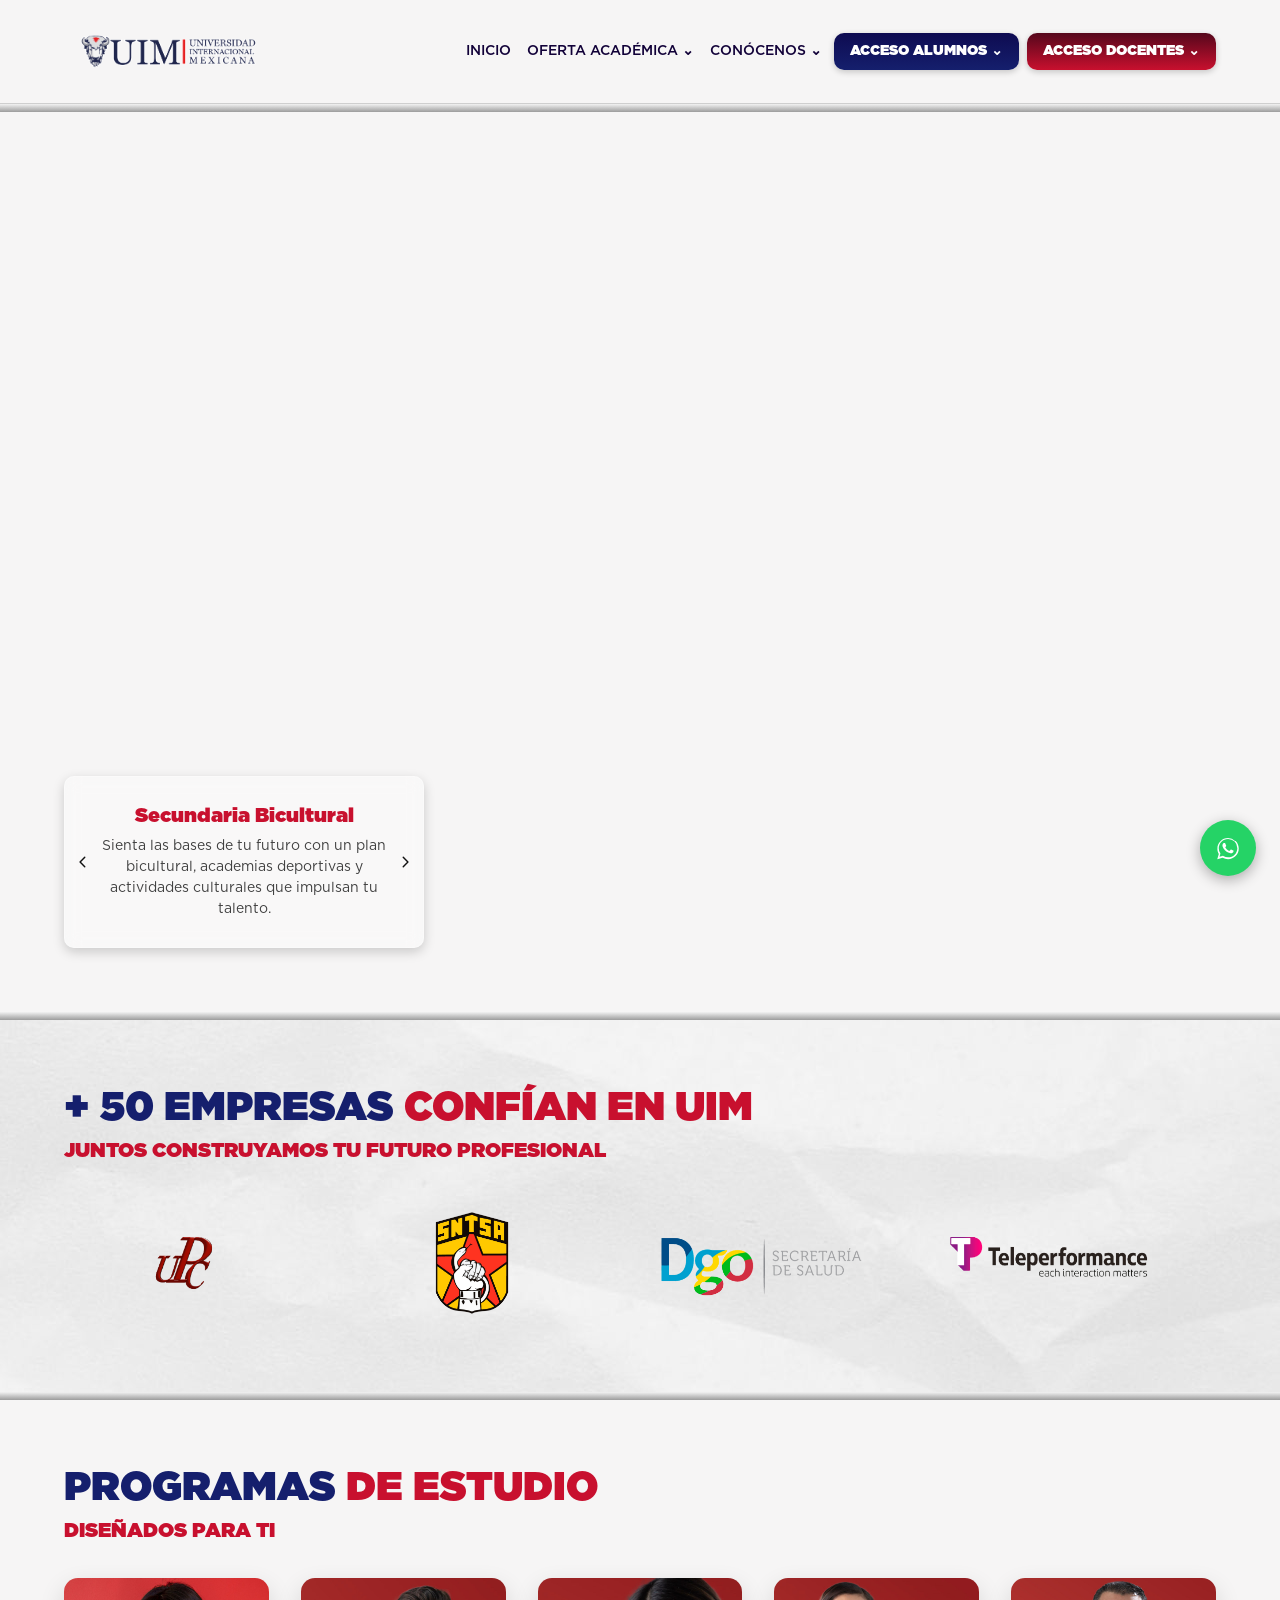
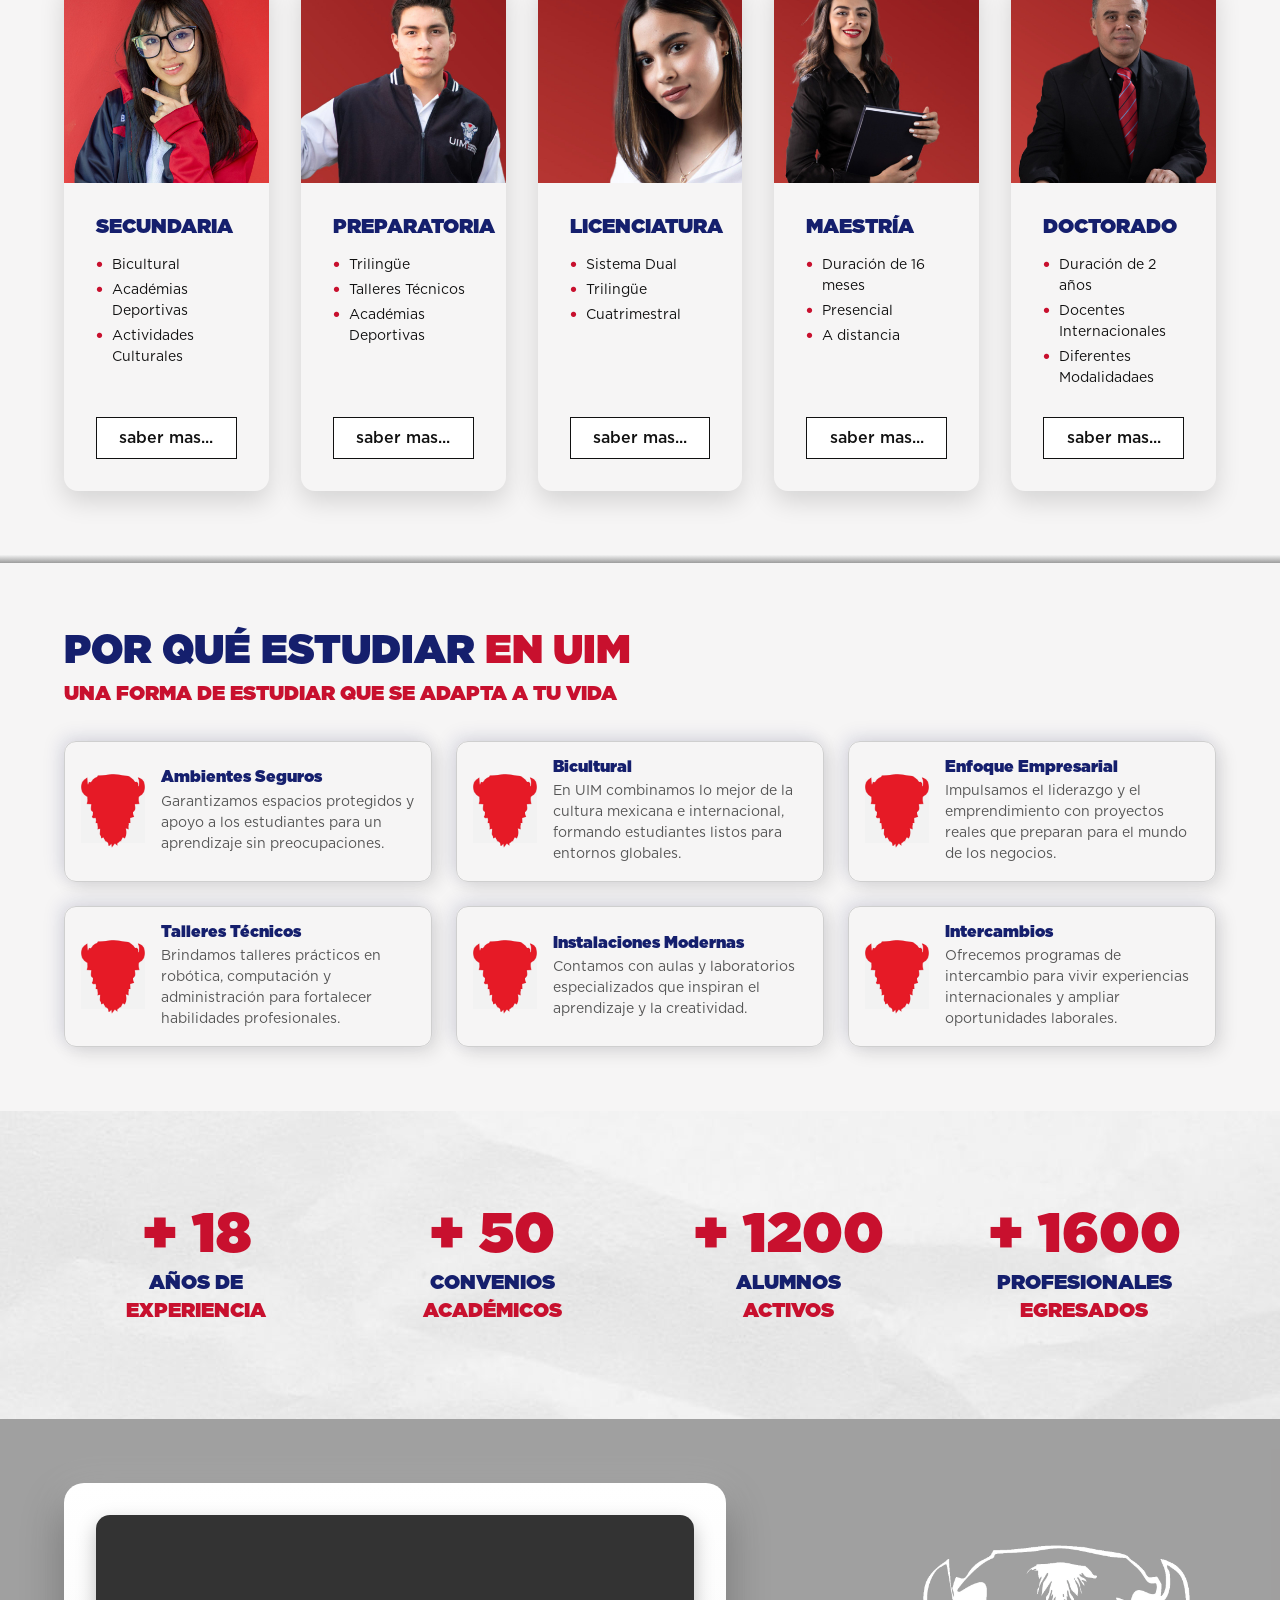
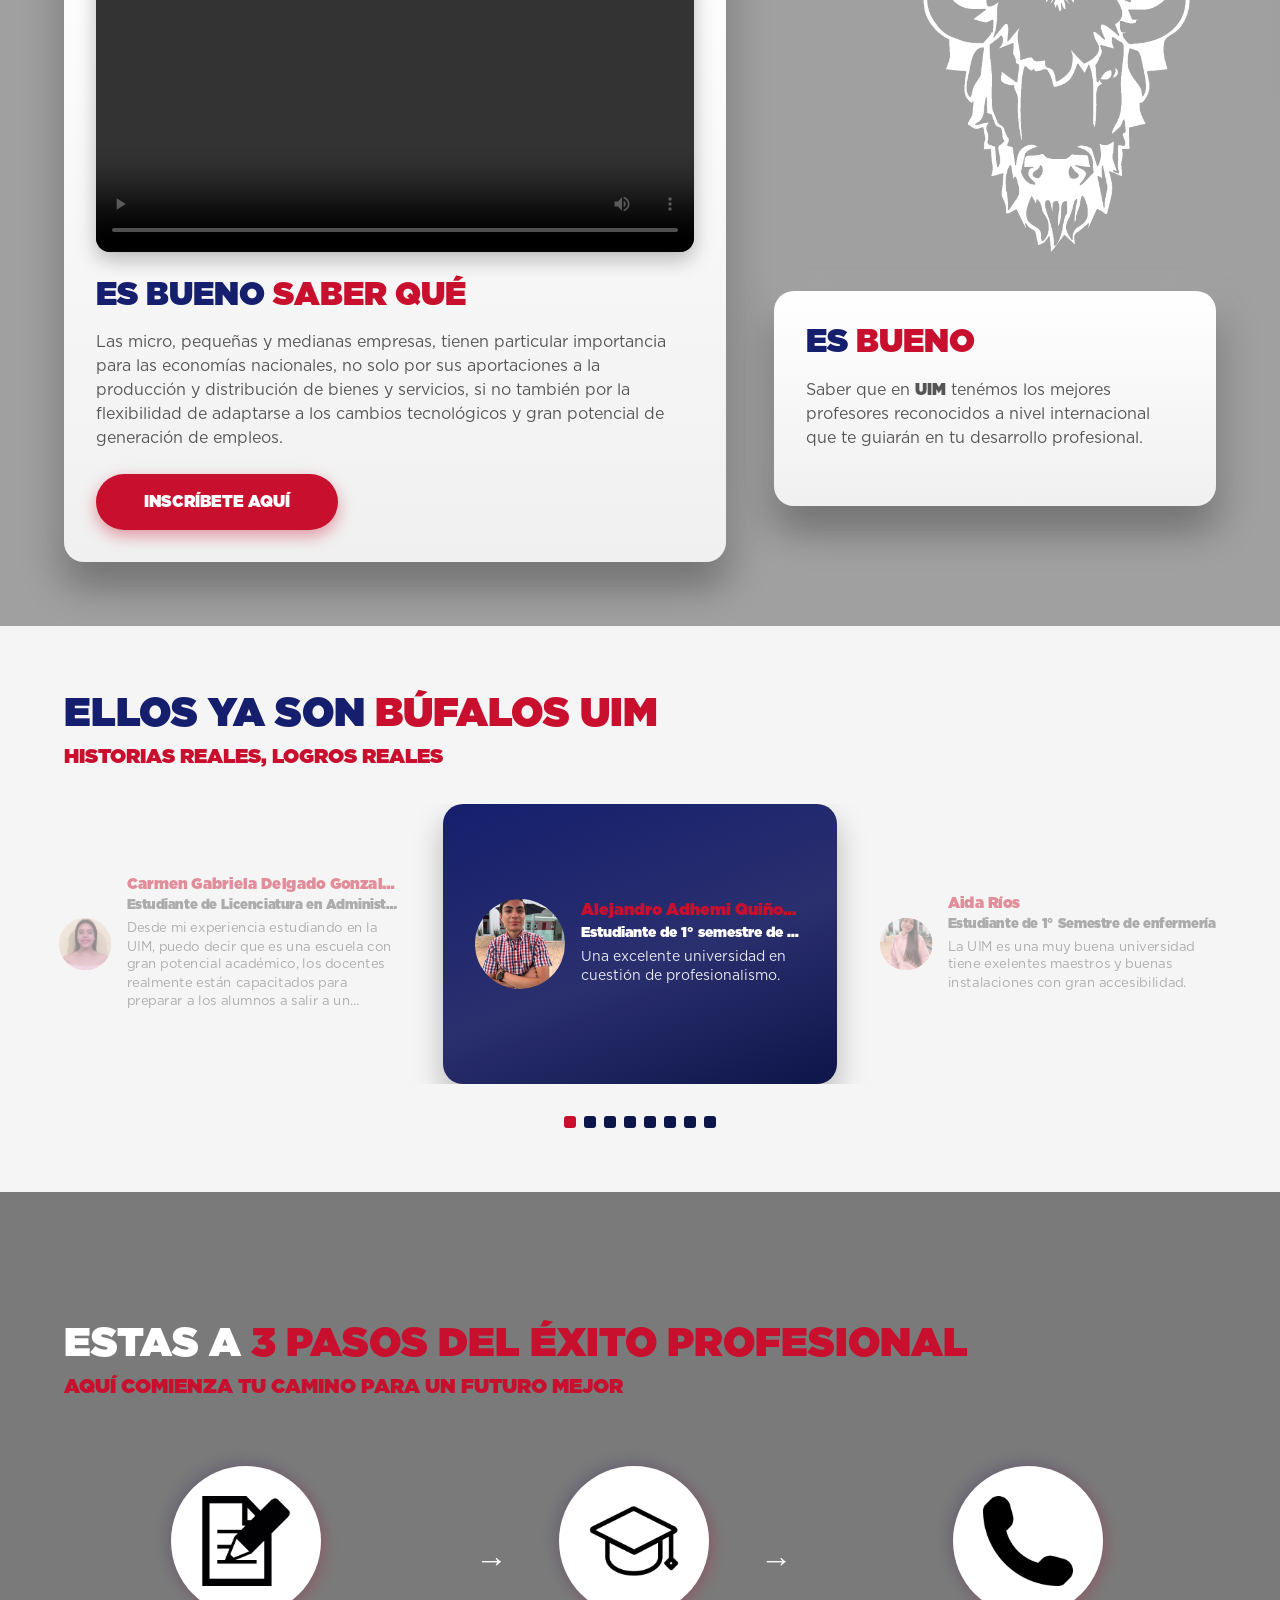
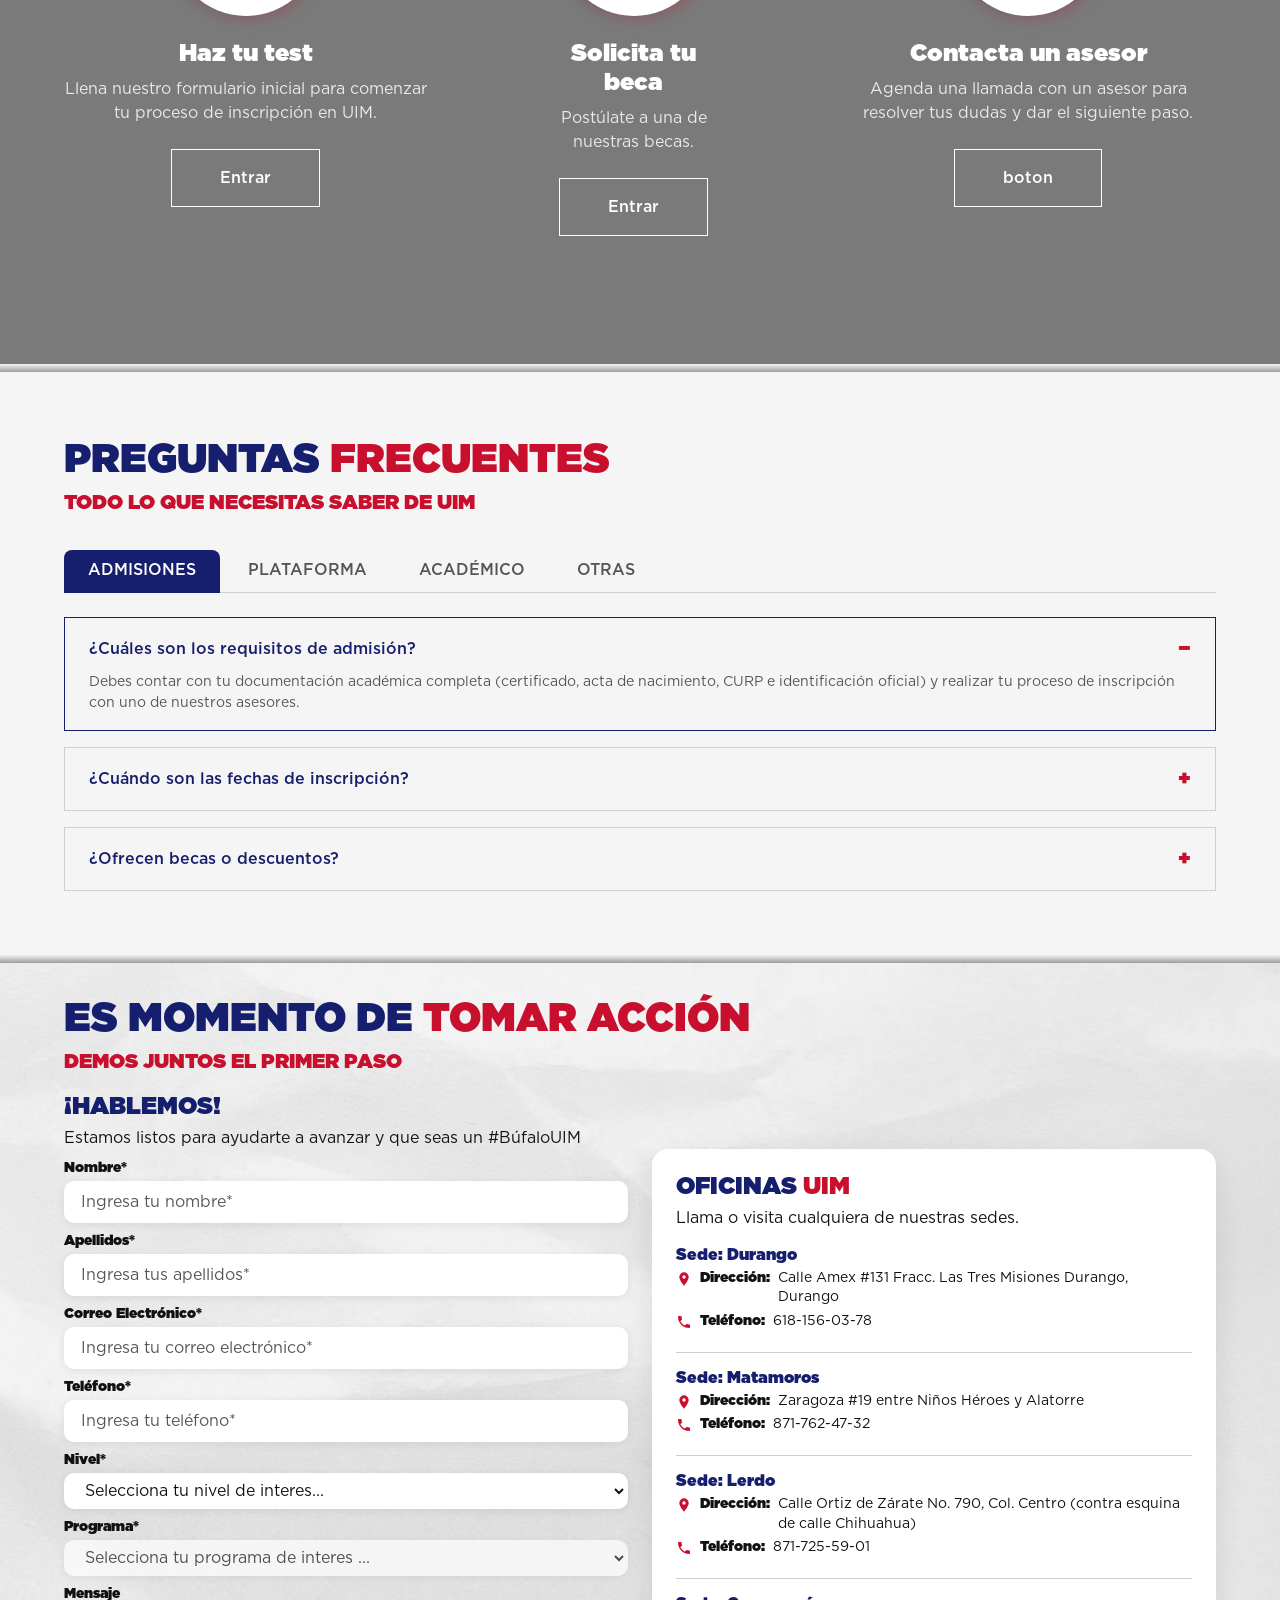
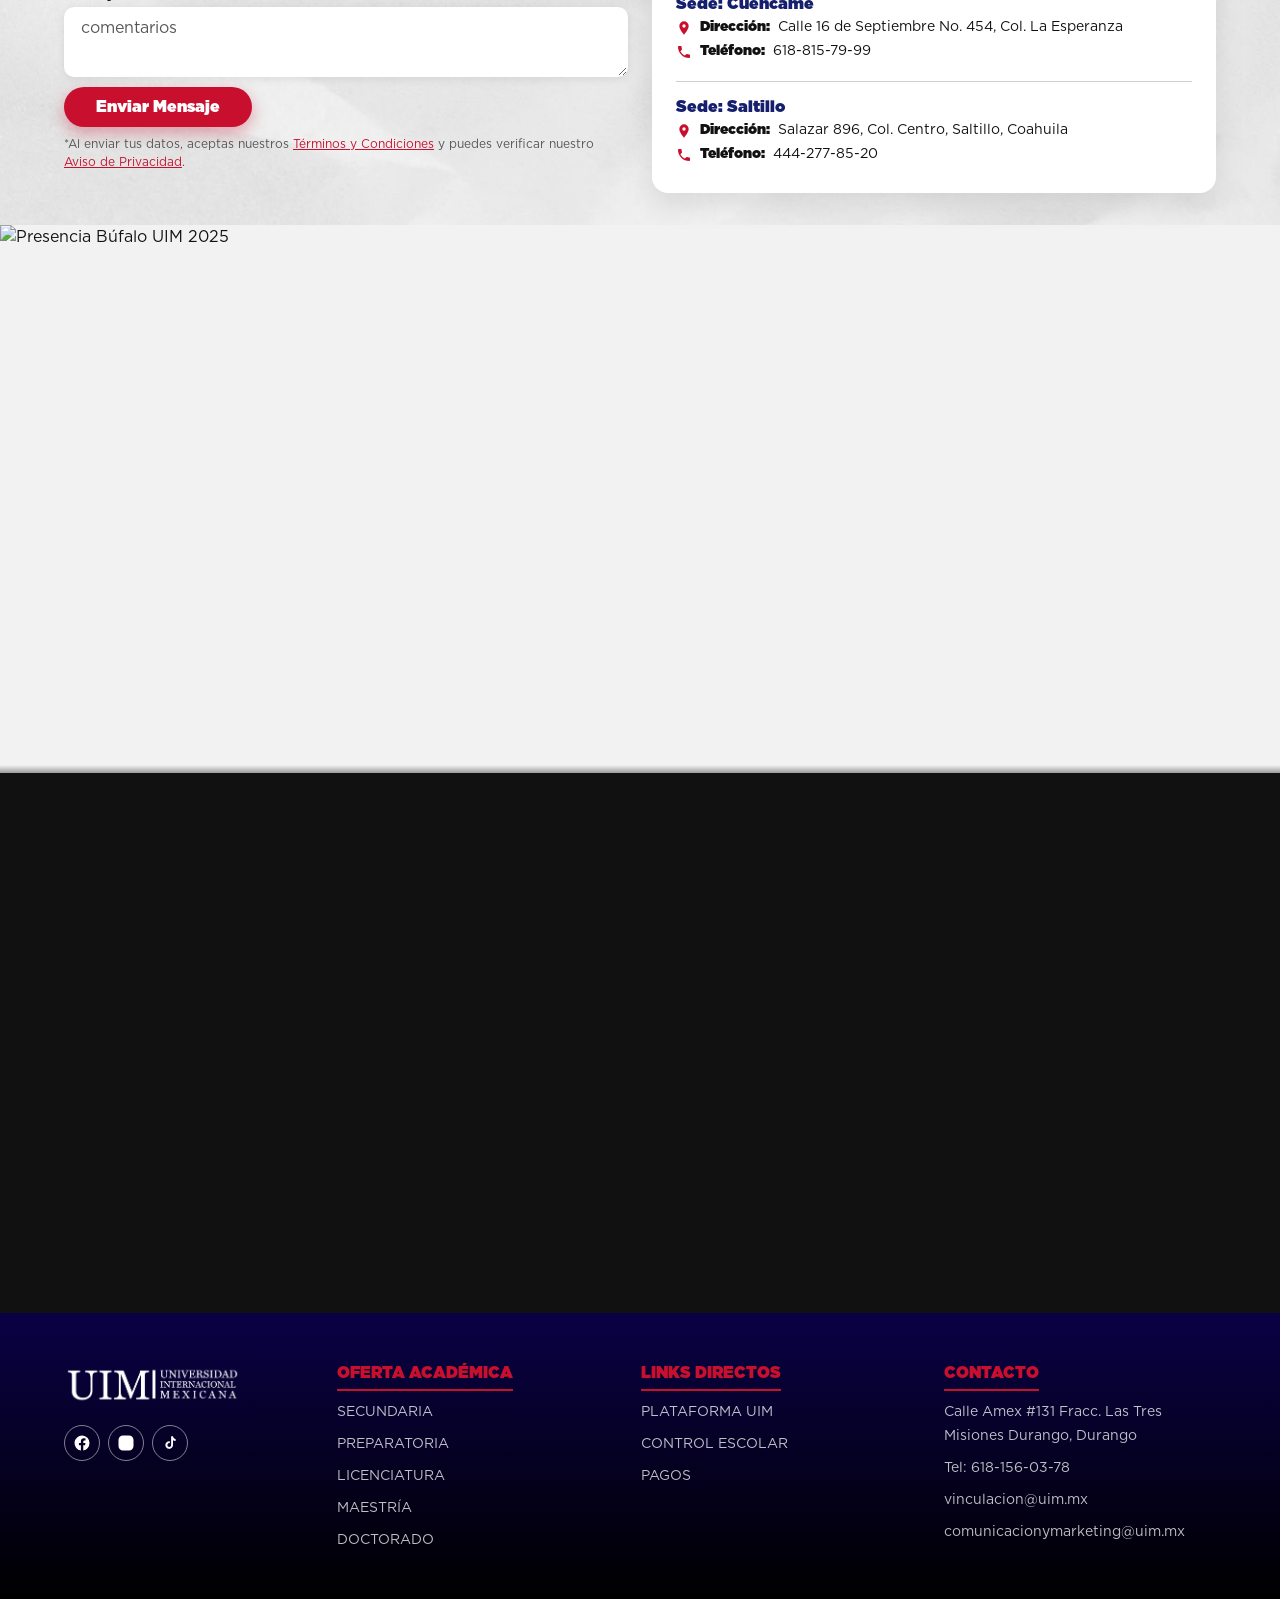
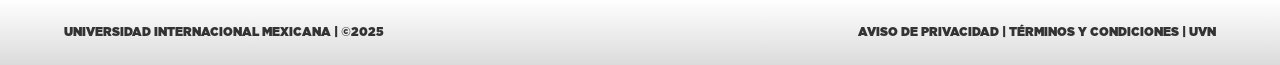
==== commit 08b02707: "upd- sep-26" ====
--- a/index.html
+++ b/index.html
@@ -78,8 +78,7 @@
             <label for="header-submenu-docentes" class="header__link header__link--docentes">ACCESO DOCENTES</label>
             <ul class="header__submenu">
               <li><a href="https://uim.mx/moo/login/index.php" class="header__sublink">Plataforma UIM</a></li>
-              <li><a href=" https://sist-control-escolar.com/apex/f?p=205:LOGIN:977975742588:::::" class="header__sublink">Control Escolar</a></li>
-              <li><a href="https://uim.mx/me/ " class="header__sublink">Realizar Pagos</a></li>
+              <li><a href=" https://sist-control-escolar.com/apex/f?p=205:LOGIN:977975742588:::::" class="header__sublink">Control Escolar</a></li>              
             </ul>
           </li>
         </ul>
@@ -92,7 +91,7 @@
   <section class="hero">
     <div class="hero__media">
       <video class="hero__video" autoplay muted loop playsinline>
-        <source src="assets/video/vid-enca1.mp4" type="video/mp4">
+        <source src="assets/video/video-hero.mp4" type="video/mp4">
         Tu navegador no soporta el video.
       </video>
     </div>
@@ -108,32 +107,32 @@
         <div class="hero__slide hero__slide--active">
           <h2 class="hero__slide-title">Secundaria Bicultural</h2>
           <p class="hero__slide-text">Sienta las bases de tu futuro con un plan bicultural, academias deportivas y actividades culturales que impulsan tu talento.</p>
-          <label for="hero-slide-5" class="hero__arrow hero__arrow--prev" aria-label="Anterior">←</label>
-          <label for="hero-slide-2" class="hero__arrow hero__arrow--next" aria-label="Siguiente">→</label>
+          <label for="hero-slide-5" class="hero__arrow hero__arrow--prev" aria-label="Anterior"><svg viewBox="0 0 24 24" aria-hidden="true"><path d="M15 4l-8 8 8 8" fill="none" stroke="currentColor" stroke-width="2.5" stroke-linecap="round" stroke-linejoin="round"/></svg></label>
+          <label for="hero-slide-2" class="hero__arrow hero__arrow--next" aria-label="Siguiente"><svg viewBox="0 0 24 24" aria-hidden="true"><path d="M9 4l8 8-8 8" fill="none" stroke="currentColor" stroke-width="2.5" stroke-linecap="round" stroke-linejoin="round"/></svg></label>
         </div>
         <div class="hero__slide">
           <h2 class="hero__slide-title">Preparatoria Trilingüe</h2>
           <p class="hero__slide-text">Domina tres idiomas y fórmate en talleres técnicos y academias deportivas que te preparan para la universidad.</p>
-          <label for="hero-slide-1" class="hero__arrow hero__arrow--prev" aria-label="Anterior">←</label>
-          <label for="hero-slide-3" class="hero__arrow hero__arrow--next" aria-label="Siguiente">→</label>
+          <label for="hero-slide-1" class="hero__arrow hero__arrow--prev" aria-label="Anterior"><svg viewBox="0 0 24 24" aria-hidden="true"><path d="M15 4l-8 8 8 8" fill="none" stroke="currentColor" stroke-width="2.5" stroke-linecap="round" stroke-linejoin="round"/></svg></label>
+          <label for="hero-slide-3" class="hero__arrow hero__arrow--next" aria-label="Siguiente"><svg viewBox="0 0 24 24" aria-hidden="true"><path d="M9 4l8 8-8 8" fill="none" stroke="currentColor" stroke-width="2.5" stroke-linecap="round" stroke-linejoin="round"/></svg></label>
         </div>
         <div class="hero__slide">
           <h2 class="hero__slide-title">Licenciatura Dual</h2>
           <p class="hero__slide-text">Estudia en sistema dual y cuatrimestral, trilingüe, y gradúate listo para competir en el mercado laboral.</p>
-          <label for="hero-slide-2" class="hero__arrow hero__arrow--prev" aria-label="Anterior">←</label>
-          <label for="hero-slide-4" class="hero__arrow hero__arrow--next" aria-label="Siguiente">→</label>
+          <label for="hero-slide-2" class="hero__arrow hero__arrow--prev" aria-label="Anterior"><svg viewBox="0 0 24 24" aria-hidden="true"><path d="M15 4l-8 8 8 8" fill="none" stroke="currentColor" stroke-width="2.5" stroke-linecap="round" stroke-linejoin="round"/></svg></label>
+          <label for="hero-slide-4" class="hero__arrow hero__arrow--next" aria-label="Siguiente"><svg viewBox="0 0 24 24" aria-hidden="true"><path d="M9 4l8 8-8 8" fill="none" stroke="currentColor" stroke-width="2.5" stroke-linecap="round" stroke-linejoin="round"/></svg></label>
         </div>
         <div class="hero__slide">
           <h2 class="hero__slide-title">Maestría en 16 Meses</h2>
           <p class="hero__slide-text">Impulsa tu carrera con una maestría presencial o a distancia, diseñada para especializarte sin detener tu vida profesional.</p>
-          <label for="hero-slide-3" class="hero__arrow hero__arrow--prev" aria-label="Anterior">←</label>
-          <label for="hero-slide-5" class="hero__arrow hero__arrow--next" aria-label="Siguiente">→</label>
+          <label for="hero-slide-3" class="hero__arrow hero__arrow--prev" aria-label="Anterior"><svg viewBox="0 0 24 24" aria-hidden="true"><path d="M15 4l-8 8 8 8" fill="none" stroke="currentColor" stroke-width="2.5" stroke-linecap="round" stroke-linejoin="round"/></svg></label>
+          <label for="hero-slide-5" class="hero__arrow hero__arrow--next" aria-label="Siguiente"><svg viewBox="0 0 24 24" aria-hidden="true"><path d="M9 4l8 8-8 8" fill="none" stroke="currentColor" stroke-width="2.5" stroke-linecap="round" stroke-linejoin="round"/></svg></label>
         </div>
         <div class="hero__slide">
           <h2 class="hero__slide-title">Doctorado Internacional</h2>
           <p class="hero__slide-text">Alcanza el más alto nivel académico con docentes internacionales y modalidades flexibles en solo 2 años.</p>
-          <label for="hero-slide-4" class="hero__arrow hero__arrow--prev" aria-label="Anterior">←</label>
-          <label for="hero-slide-1" class="hero__arrow hero__arrow--next" aria-label="Siguiente">→</label>
+          <label for="hero-slide-4" class="hero__arrow hero__arrow--prev" aria-label="Anterior"><svg viewBox="0 0 24 24" aria-hidden="true"><path d="M15 4l-8 8 8 8" fill="none" stroke="currentColor" stroke-width="2.5" stroke-linecap="round" stroke-linejoin="round"/></svg></label>
+          <label for="hero-slide-1" class="hero__arrow hero__arrow--next" aria-label="Siguiente"><svg viewBox="0 0 24 24" aria-hidden="true"><path d="M9 4l8 8-8 8" fill="none" stroke="currentColor" stroke-width="2.5" stroke-linecap="round" stroke-linejoin="round"/></svg></label>
         </div>
       </div>
     </div>
@@ -278,7 +277,7 @@
     <div class="tarjetas__container container">
       <div class="tarjetas__header">
         <h2 class="tarjetas__title">
-          <span class="tarjetas__title-part tarjetas__title-part--blue">PORQUÉ ESTUDIAR</span>
+          <span class="tarjetas__title-part tarjetas__title-part--blue">POR QUÉ ESTUDIAR</span>
           <span class="tarjetas__title-part tarjetas__title-part--red">EN UIM</span>
         </h2>
         <p class="tarjetas__subtitle">UNA FORMA DE ESTUDIAR QUE SE ADAPTA A TU VIDA
@@ -858,19 +857,19 @@
           <a href="#" class="footer__logo"> <img src="assets/images/logo-b.png" alt="logo"></a>
 
           <div class="footer__socials">
-            <a href="#" class="footer__social" aria-label="Facebook">
+            <a href="https://www.facebook.com/uimexicana" class="footer__social" aria-label="Facebook" target="_blank">
               <svg viewBox="0 0 24 24" aria-hidden="true">
                 <path d="M22 12a10 10 0 1 0-11.5 9.95v-7.04H7.9V12h2.6V9.8c0-2.57 1.53-4 3.87-4 1.12 0 2.3.2 2.3.2v2.53h-1.3c-1.28 0-1.68.8-1.68 1.62V12h2.86l-.46 2.91h-2.4v7.04A10 10 0 0 0 22 12Z" />
               </svg>
             </a>
-            <a href="#" class="footer__social" aria-label="Instagram">
+            <a href="https://www.instagram.com/uim_bufalos" class="footer__social" aria-label="Instagram" target="_blank">
               <svg viewBox="0 0 24 24" aria-hidden="true" fill="none" stroke="currentColor" stroke-width="2">
                 <rect x="3" y="3" width="18" height="18" rx="5" ry="5" />
                 <circle cx="12" cy="12" r="4" />
                 <circle cx="17.5" cy="6.5" r="1" fill="currentColor" stroke="none" />
               </svg>
             </a>
-            <a href="#" class="footer__social" aria-label="TikTok">
+            <a href="https://www.tiktok.com/@uimuniversidad" class="footer__social" aria-label="TikTok" target="_blank">
               <svg viewBox="0 0 24 24" aria-hidden="true">
                 <path d="M16 3c.3 1.9 1.6 3.4 3.5 3.8V9.4c-1.3 0-2.5-.4-3.5-1.1v6.4a5.1 5.1 0 1 1-4.3-5v2.6a2.5 2.5 0 1 0 1.8 2.4V3H16Z" />
               </svg>
--- a/css/base.css
+++ b/css/base.css
@@ -32,10 +32,10 @@
 }
 
 :root {
-  --color-blue: #1b1e8c;
-  --color-blue-dark: #12145e;
-  --color-red: #e2231a;
-  --color-red-dark: #b81b14;
+  --color-blue: #151f6d;
+  --color-blue-dark: #0e1549;
+  --color-red: #c8102e;
+  --color-red-dark: #a30c23;
 
   --fondo1: url(../assets/images/back.jpg);
 
--- a/css/header.css
+++ b/css/header.css
@@ -90,11 +90,11 @@
 }
 
 .header__link--alumnos {
-  background: linear-gradient(to top, var(--color-blue) 0%, #120b68 100%);
+  background: linear-gradient(to top, var(--color-blue) 0%, #0e0b51 100%);
 }
 
 .header__link--docentes {
-  background: linear-gradient(to top, var(--color-red) 0%, #601010 100%);
+  background: linear-gradient(to top, var(--color-red) 0%, #55071c 100%);
 }
 
 .header__link--alumnos:hover,
--- a/css/hero.css
+++ b/css/hero.css
@@ -69,7 +69,9 @@
   display: flex;
   grid-area: 1 / 1;
   flex-direction: column;
+  align-items: center;
   justify-content: center;
+  text-align: center;
   padding: var(--space-4) var(--space-5);
   min-height: 140px;
   opacity: 0;
@@ -104,12 +106,14 @@
   justify-content: center;
   width: 28px;
   height: 28px;
-  border: var(--border-width) solid var(--color-black);
-  border-radius: 50%;
-  background-color: var(--color-white);
+  color: var(--color-black);
   cursor: pointer;
-  font-weight: var(--fw-bold);
   user-select: none;
+}
+
+.hero__arrow svg {
+  width: 14px;
+  height: 14px;
 }
 
 .hero__arrow--prev {
--- a/css/tarjetas.css
+++ b/css/tarjetas.css
@@ -43,7 +43,7 @@
   overflow: hidden;
   box-shadow:
     5px 5px 18px rgba(27, 23, 22, 0.12),
-    -5px -5px 18px rgba(27, 30, 140, 0.1);
+    -5px -5px 18px rgba(21, 31, 109, 0.1);
   transition: transform var(--transition-base), box-shadow var(--transition-base);
 }
 
--- a/css/video-promo.css
+++ b/css/video-promo.css
@@ -90,13 +90,13 @@
   font-weight: var(--fw-bold);
   text-transform: uppercase;
   border-radius: 999px;
-  box-shadow: 0 6px 16px rgba(226, 35, 26, 0.4);
+  box-shadow: 0 6px 16px rgba(200, 16, 46, 0.4);
   transition: transform var(--transition-base), box-shadow var(--transition-base);
 }
 
 .video-promo__button:hover {
   transform: translateY(-3px);
-  box-shadow: 0 10px 22px rgba(226, 35, 26, 0.5);
+  box-shadow: 0 10px 22px rgba(200, 16, 46, 0.5);
 }
 
 .video-promo__col--image {
--- a/css/pasos.css
+++ b/css/pasos.css
@@ -80,8 +80,8 @@
   border-radius: 50%;
   background-color: var(--color-white);
   box-shadow:
-    4px 4px 14px rgba(226, 35, 26, 0.2),
-    -4px -4px 14px rgba(27, 30, 140, 0.18);
+    4px 4px 14px rgba(200, 16, 46, 0.2),
+    -4px -4px 14px rgba(21, 31, 109, 0.18);
   transition: transform var(--transition-base), box-shadow var(--transition-base);
 }
 
@@ -94,8 +94,8 @@
 .pasos__item:hover .pasos__circle {
   transform: scale(1.08);
   box-shadow:
-    6px 6px 20px rgba(226, 35, 26, 0.32),
-    -6px -6px 20px rgba(27, 30, 140, 0.28);
+    6px 6px 20px rgba(200, 16, 46, 0.32),
+    -6px -6px 20px rgba(21, 31, 109, 0.28);
 }
 
 .pasos__step-title {
--- a/css/formulario.css
+++ b/css/formulario.css
@@ -94,7 +94,7 @@
 .formulario__textarea:focus {
   outline: none;
   border-color: var(--color-blue);
-  box-shadow: 0 2px 10px rgba(27, 30, 140, 0.2);
+  box-shadow: 0 2px 10px rgba(21, 31, 109, 0.2);
 }
 
 .formulario__textarea {
@@ -114,14 +114,14 @@
   background-color: var(--color-red);
   font-weight: var(--fw-bold);
   cursor: pointer;
-  box-shadow: 0 6px 16px rgba(226, 35, 26, 0.35);
+  box-shadow: 0 6px 16px rgba(200, 16, 46, 0.35);
   transition: transform var(--transition-base), box-shadow var(--transition-base), background-color var(--transition-base);
 }
 
 .formulario__submit:hover {
   background-color: var(--color-red-dark);
   transform: translateY(-2px);
-  box-shadow: 0 10px 20px rgba(226, 35, 26, 0.45);
+  box-shadow: 0 10px 20px rgba(200, 16, 46, 0.45);
 }
 
 .formulario__disclaimer {
--- a/css/whatsapp-flotante.css
+++ b/css/whatsapp-flotante.css
@@ -149,13 +149,13 @@
   text-align: center;
   text-transform: uppercase;
   font-size: var(--fs-sm);
-  box-shadow: 0 6px 16px rgba(226, 35, 26, 0.4);
+  box-shadow: 0 6px 16px rgba(200, 16, 46, 0.4);
   transition: transform var(--transition-base), box-shadow var(--transition-base);
 }
 
 .whatsapp-flotante__action:hover {
   transform: translateY(-2px);
-  box-shadow: 0 10px 20px rgba(226, 35, 26, 0.45);
+  box-shadow: 0 10px 20px rgba(200, 16, 46, 0.45);
 }
 
 .whatsapp-flotante__contact {
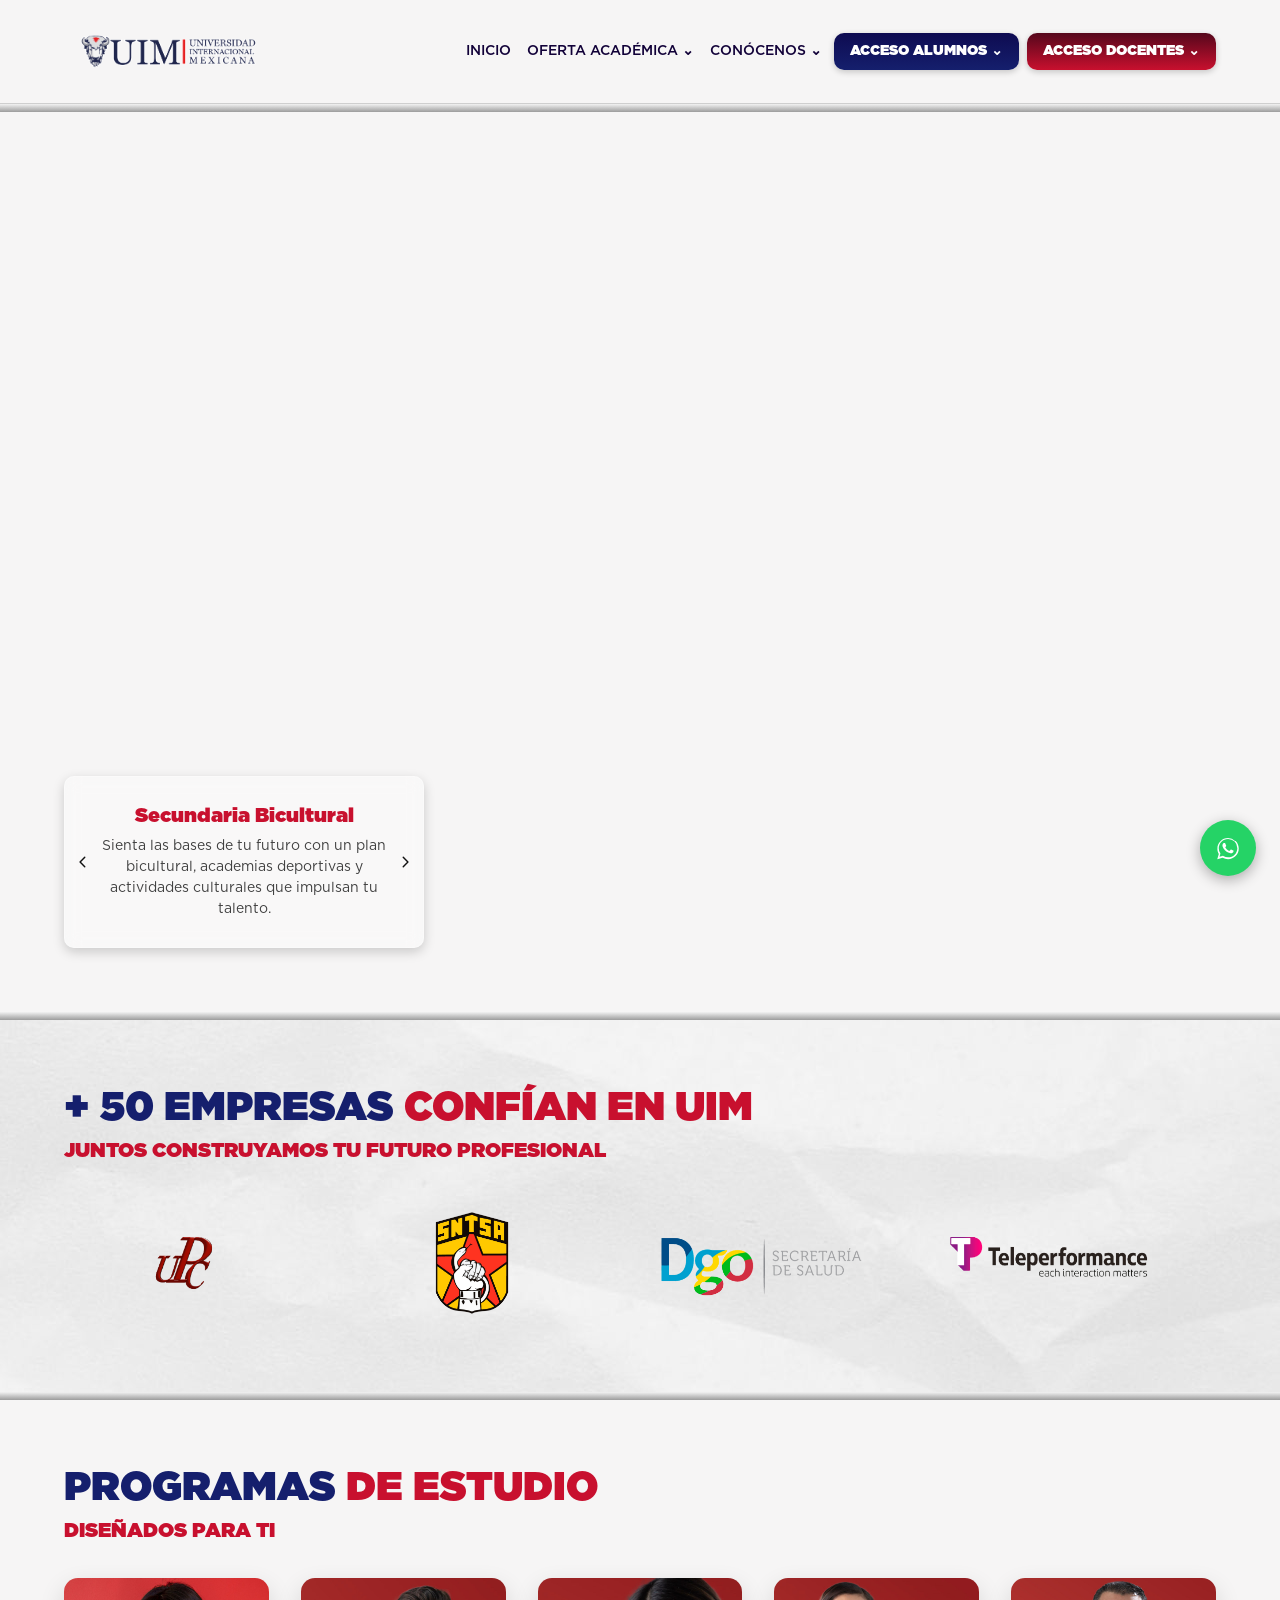
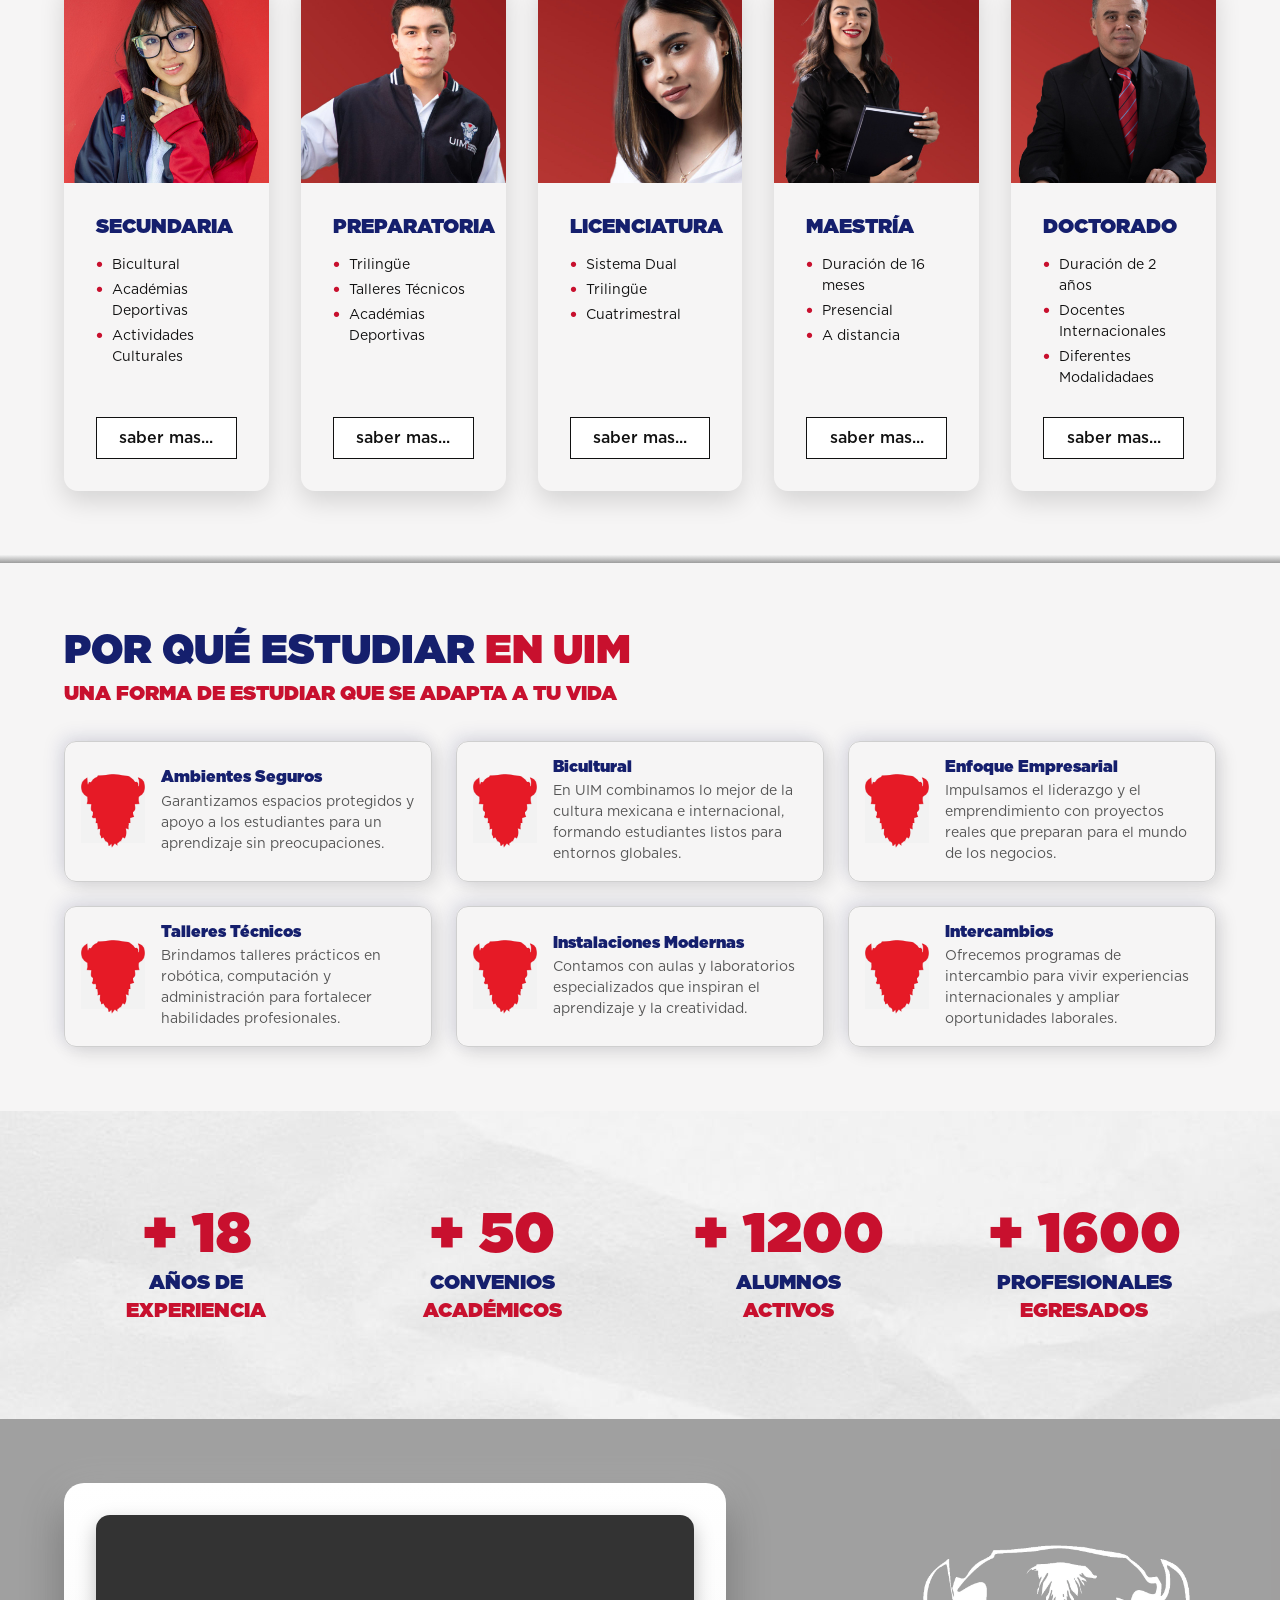
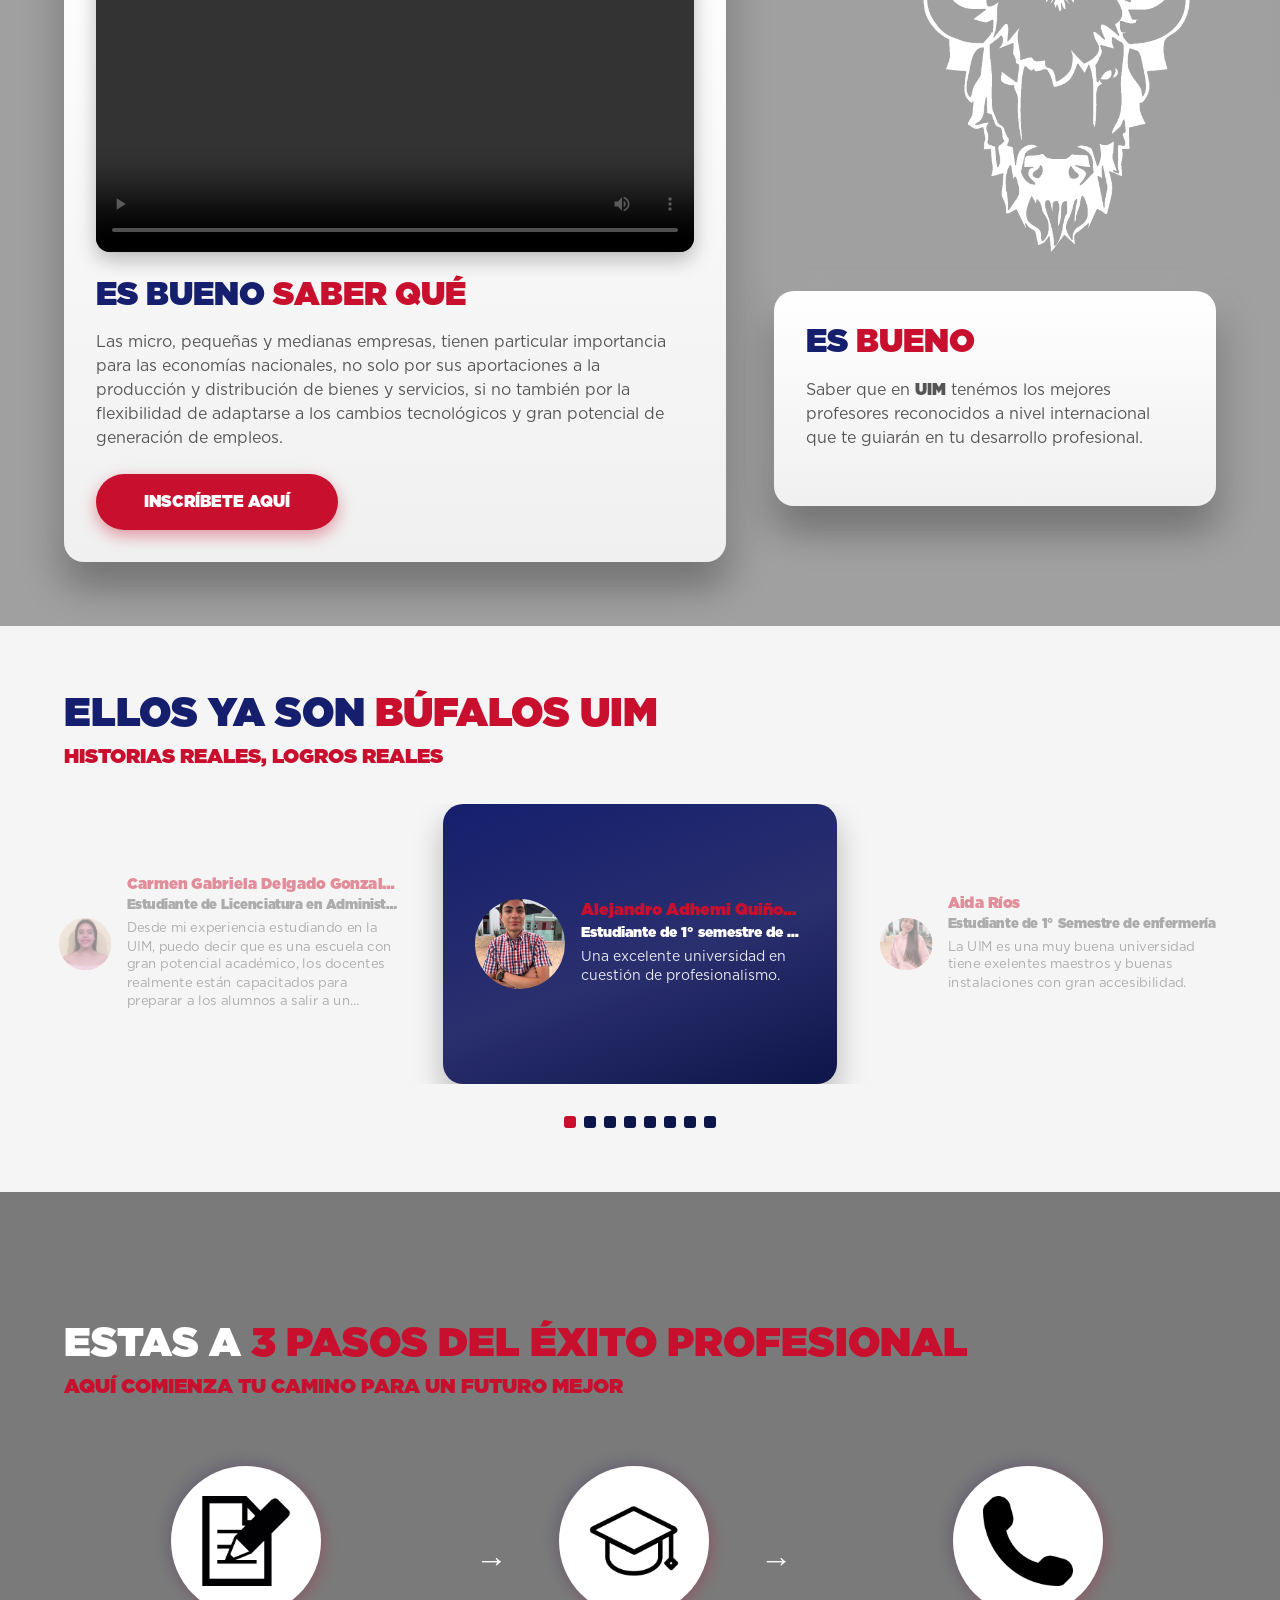
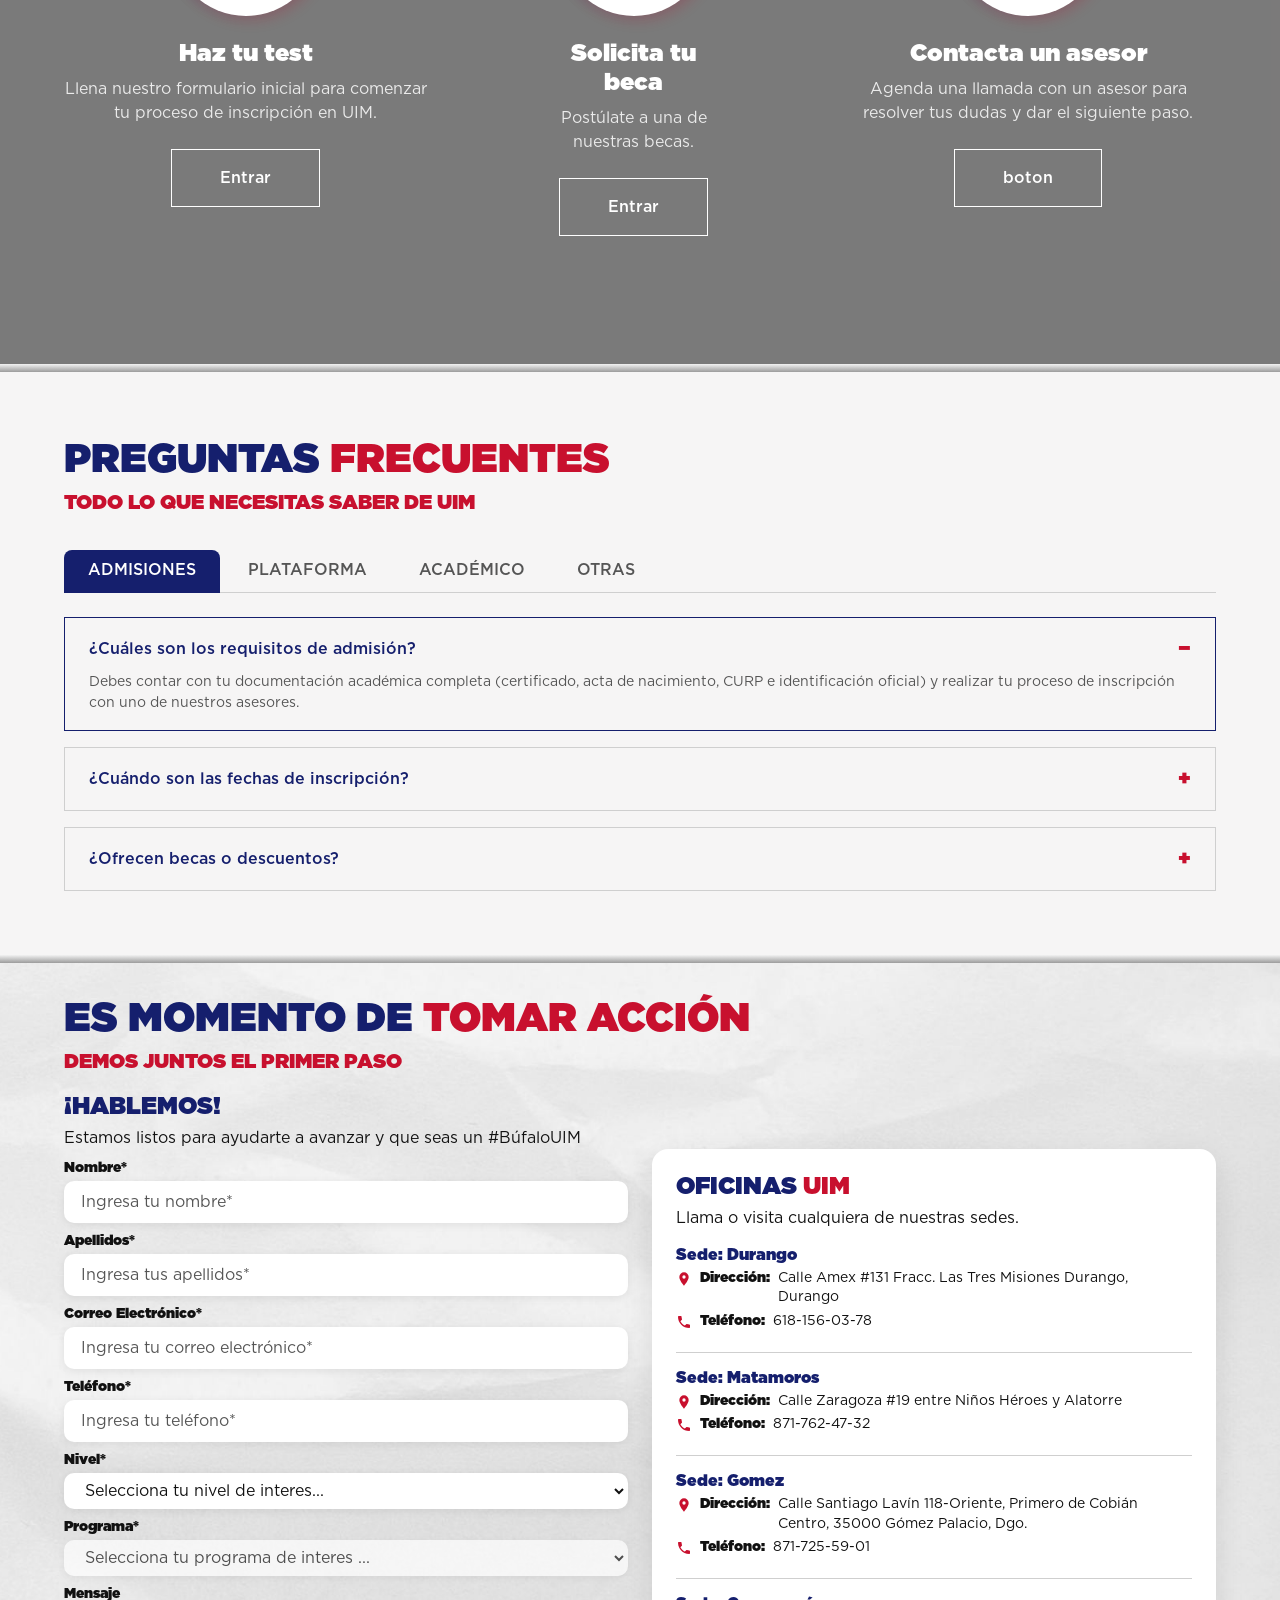
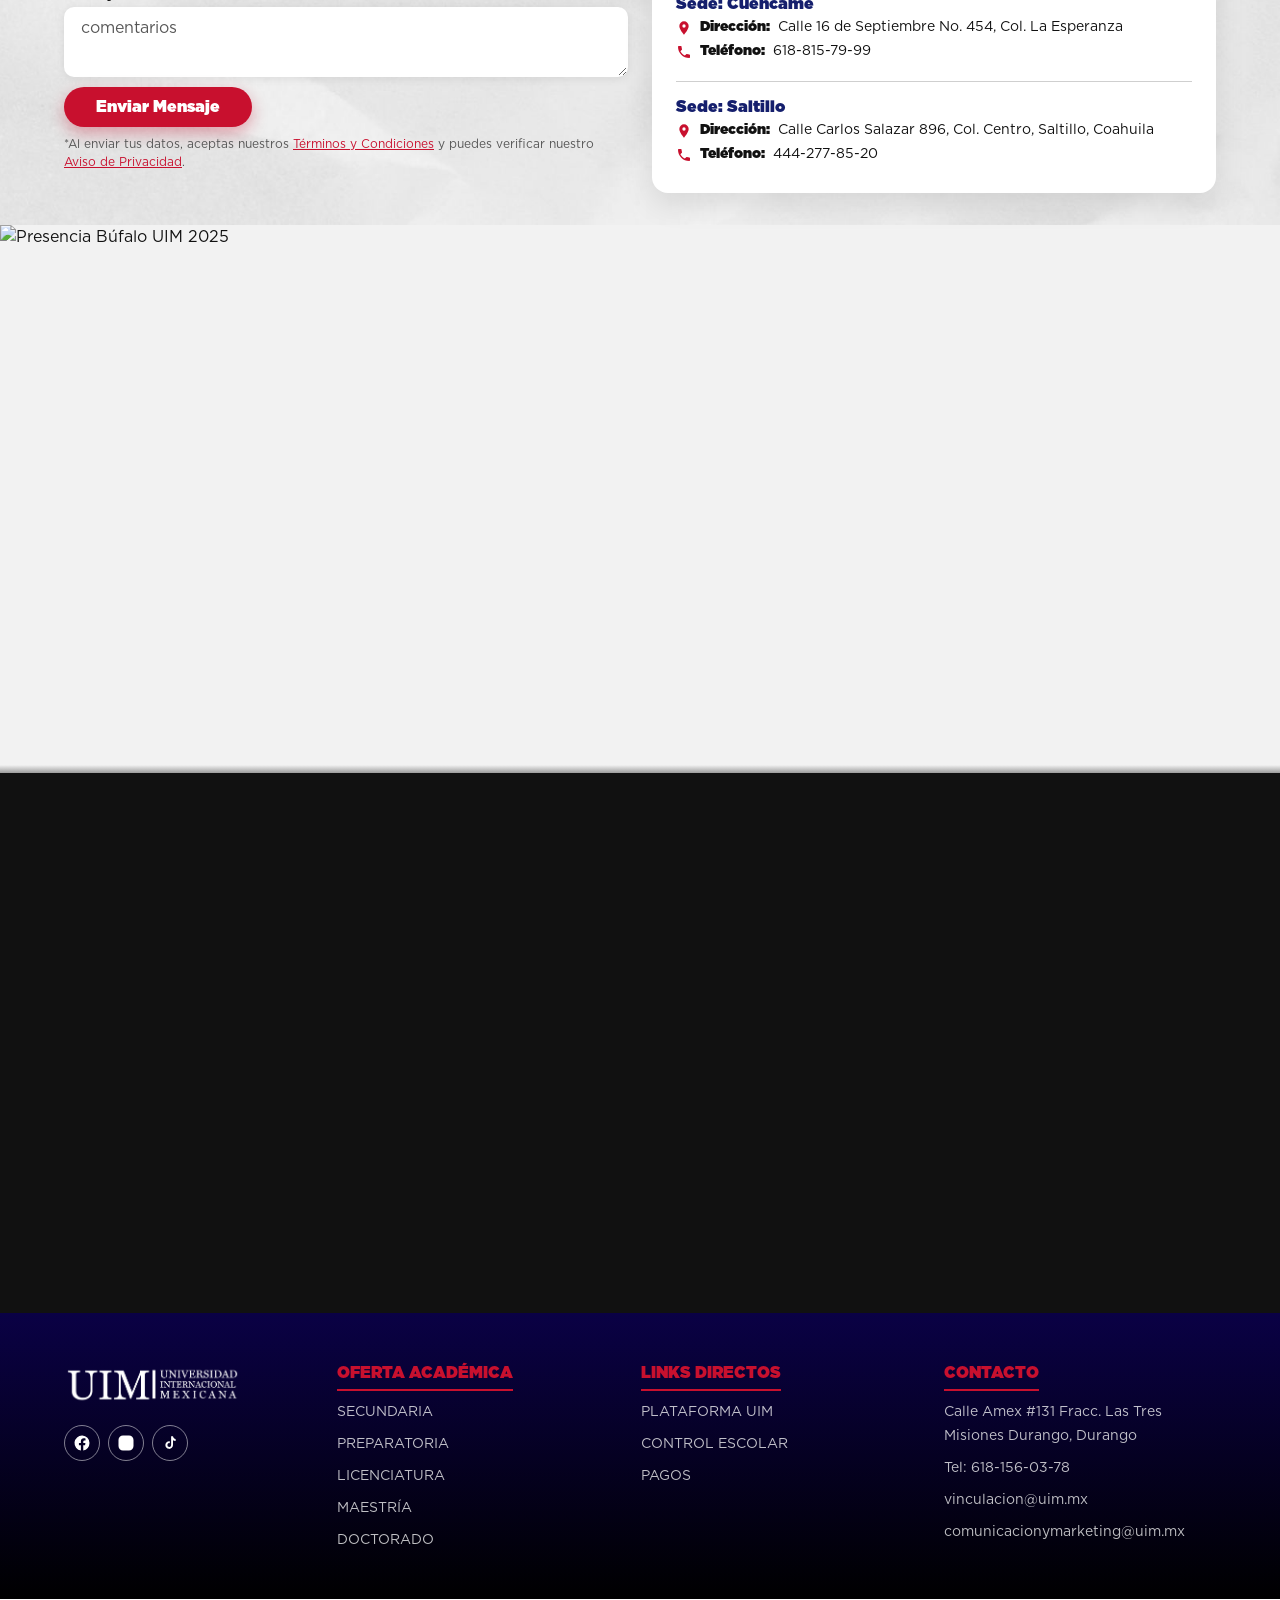
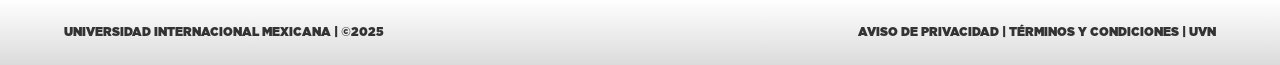
==== commit 7f24d325: "upd_3_2026" ====
--- a/index.html
+++ b/index.html
@@ -783,7 +783,7 @@
                 <h4 class="formulario__sede-title">Sede: Matamoros</h4>
                 <p class="formulario__sede-line">
                   <svg class="formulario__sede-icon" viewBox="0 0 24 24" aria-hidden="true"><path d="M12 2a7 7 0 0 0-7 7c0 5.25 7 13 7 13s7-7.75 7-13a7 7 0 0 0-7-7Zm0 9.5A2.5 2.5 0 1 1 12 6.5a2.5 2.5 0 0 1 0 5Z"/></svg>
-                  <strong>Dirección:</strong> Zaragoza #19 entre Niños Héroes y Alatorre
+                  <strong>Dirección:</strong> Calle Zaragoza #19 entre Niños Héroes y Alatorre
                 </p>
                 <p class="formulario__sede-line">
                   <svg class="formulario__sede-icon" viewBox="0 0 24 24" aria-hidden="true"><path d="M6.6 10.8c1.4 2.8 3.8 5.2 6.6 6.6l2.2-2.2c.3-.3.7-.4 1-.2 1.1.4 2.3.6 3.6.6.6 0 1 .4 1 1V20c0 .6-.4 1-1 1-9.4 0-17-7.6-17-17 0-.6.4-1 1-1h3.4c.6 0 1 .4 1 1 0 1.3.2 2.5.6 3.6.1.4 0 .8-.2 1L6.6 10.8Z"/></svg>
@@ -791,10 +791,10 @@
                 </p>
               </li>
               <li class="formulario__info-item">
-                <h4 class="formulario__sede-title">Sede: Lerdo</h4>
+                <h4 class="formulario__sede-title">Sede: Gomez</h4>
                 <p class="formulario__sede-line">
                   <svg class="formulario__sede-icon" viewBox="0 0 24 24" aria-hidden="true"><path d="M12 2a7 7 0 0 0-7 7c0 5.25 7 13 7 13s7-7.75 7-13a7 7 0 0 0-7-7Zm0 9.5A2.5 2.5 0 1 1 12 6.5a2.5 2.5 0 0 1 0 5Z"/></svg>
-                  <strong>Dirección:</strong> Calle Ortiz de Zárate No. 790, Col. Centro (contra esquina de calle Chihuahua)
+                  <strong>Dirección:</strong> Calle Santiago Lavín 118-Oriente, Primero de Cobián Centro, 35000 Gómez Palacio, Dgo.
                 </p>
                 <p class="formulario__sede-line">
                   <svg class="formulario__sede-icon" viewBox="0 0 24 24" aria-hidden="true"><path d="M6.6 10.8c1.4 2.8 3.8 5.2 6.6 6.6l2.2-2.2c.3-.3.7-.4 1-.2 1.1.4 2.3.6 3.6.6.6 0 1 .4 1 1V20c0 .6-.4 1-1 1-9.4 0-17-7.6-17-17 0-.6.4-1 1-1h3.4c.6 0 1 .4 1 1 0 1.3.2 2.5.6 3.6.1.4 0 .8-.2 1L6.6 10.8Z"/></svg>
@@ -816,7 +816,7 @@
                 <h4 class="formulario__sede-title">Sede: Saltillo</h4>
                 <p class="formulario__sede-line">
                   <svg class="formulario__sede-icon" viewBox="0 0 24 24" aria-hidden="true"><path d="M12 2a7 7 0 0 0-7 7c0 5.25 7 13 7 13s7-7.75 7-13a7 7 0 0 0-7-7Zm0 9.5A2.5 2.5 0 1 1 12 6.5a2.5 2.5 0 0 1 0 5Z"/></svg>
-                  <strong>Dirección:</strong> Salazar 896, Col. Centro, Saltillo, Coahuila
+                  <strong>Dirección:</strong> Calle Carlos Salazar 896, Col. Centro, Saltillo, Coahuila
                 </p>
                 <p class="formulario__sede-line">
                   <svg class="formulario__sede-icon" viewBox="0 0 24 24" aria-hidden="true"><path d="M6.6 10.8c1.4 2.8 3.8 5.2 6.6 6.6l2.2-2.2c.3-.3.7-.4 1-.2 1.1.4 2.3.6 3.6.6.6 0 1 .4 1 1V20c0 .6-.4 1-1 1-9.4 0-17-7.6-17-17 0-.6.4-1 1-1h3.4c.6 0 1 .4 1 1 0 1.3.2 2.5.6 3.6.1.4 0 .8-.2 1L6.6 10.8Z"/></svg>
--- a/css/whatsapp-flotante.css
+++ b/css/whatsapp-flotante.css
@@ -8,6 +8,7 @@
   flex-direction: column;
   align-items: flex-end;
   gap: var(--space-3);
+  pointer-events: none;
 }
 
 .whatsapp-flotante__toggle {
@@ -21,6 +22,7 @@
   background-color: #25d366;
   box-shadow: 0 4px 14px rgba(0, 0, 0, 0.3);
   cursor: pointer;
+  pointer-events: auto;
   transition: transform var(--transition-base), box-shadow var(--transition-base);
 }
 
@@ -43,6 +45,7 @@
   box-shadow: 0 10px 30px rgba(0, 0, 0, 0.25);
   opacity: 0;
   visibility: hidden;
+  pointer-events: auto;
   transform: translateY(12px);
   transition: opacity var(--transition-base), transform var(--transition-base), visibility var(--transition-base);
 }
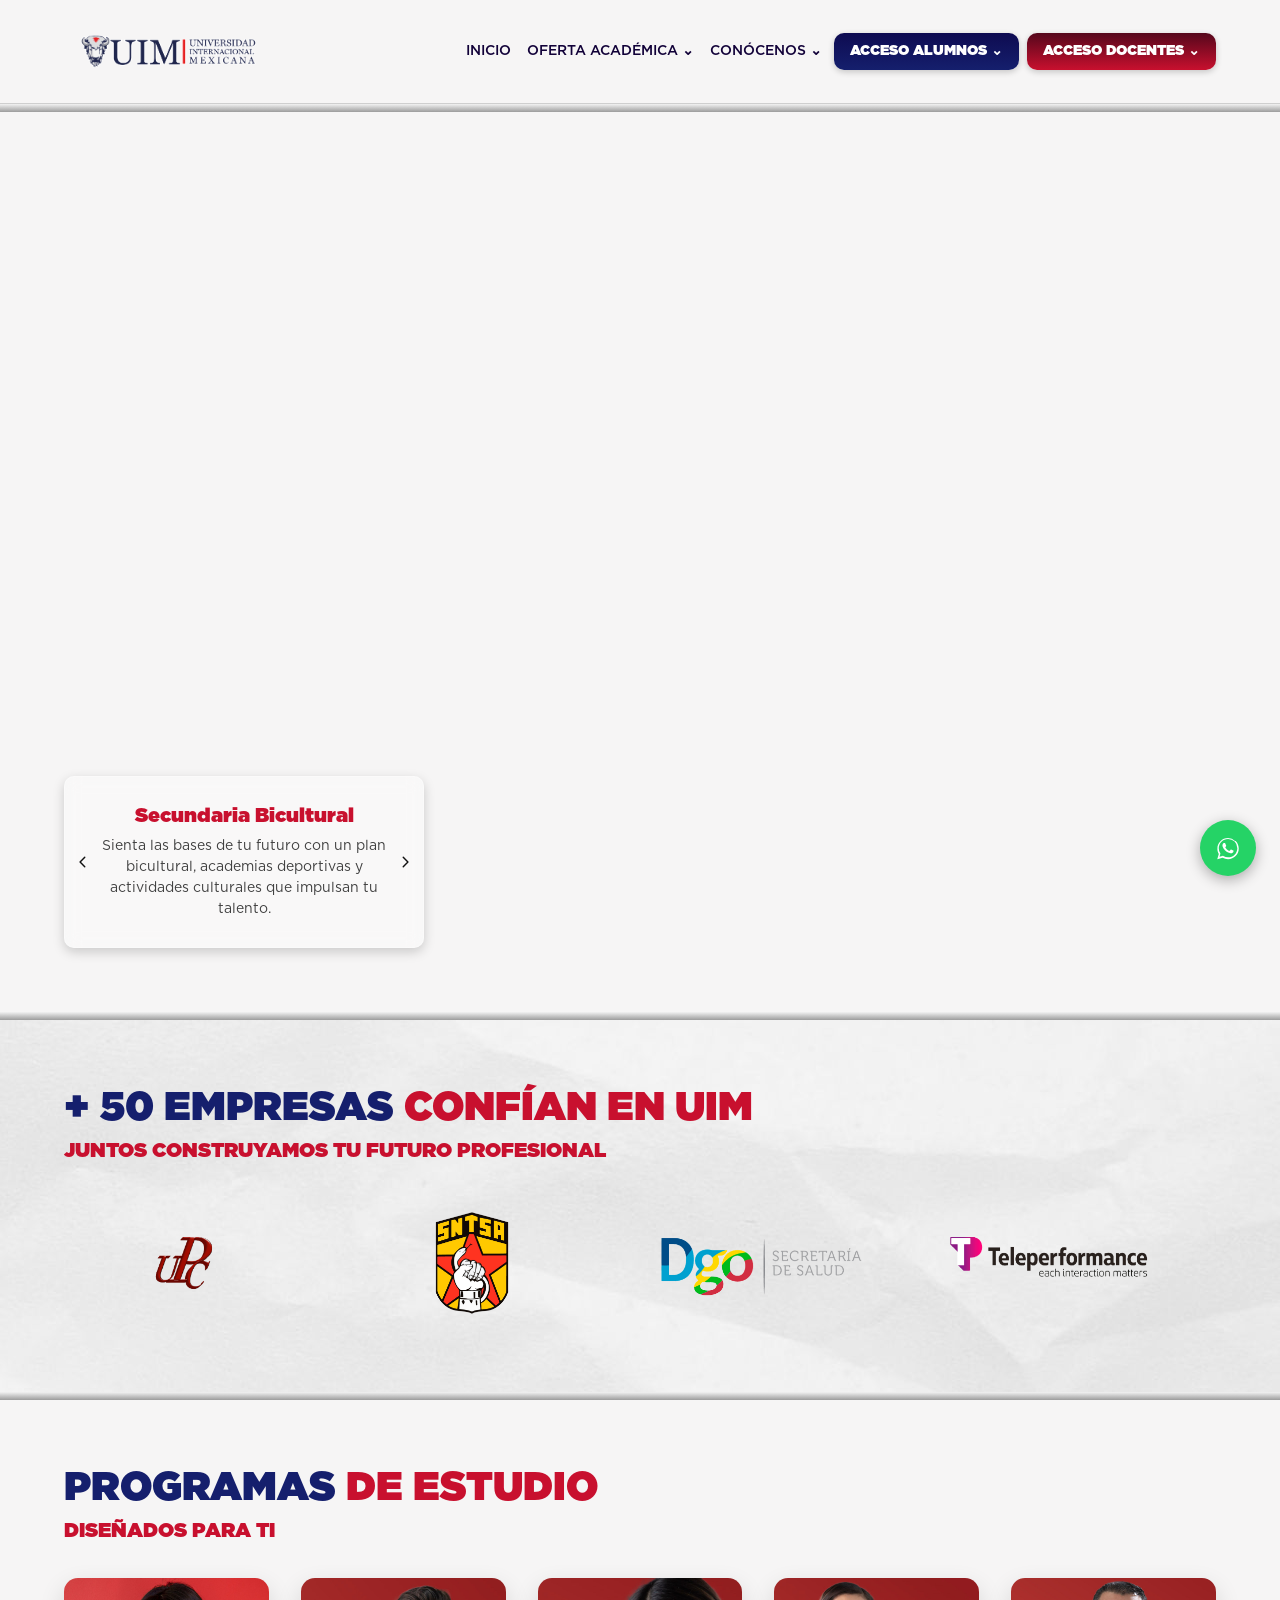
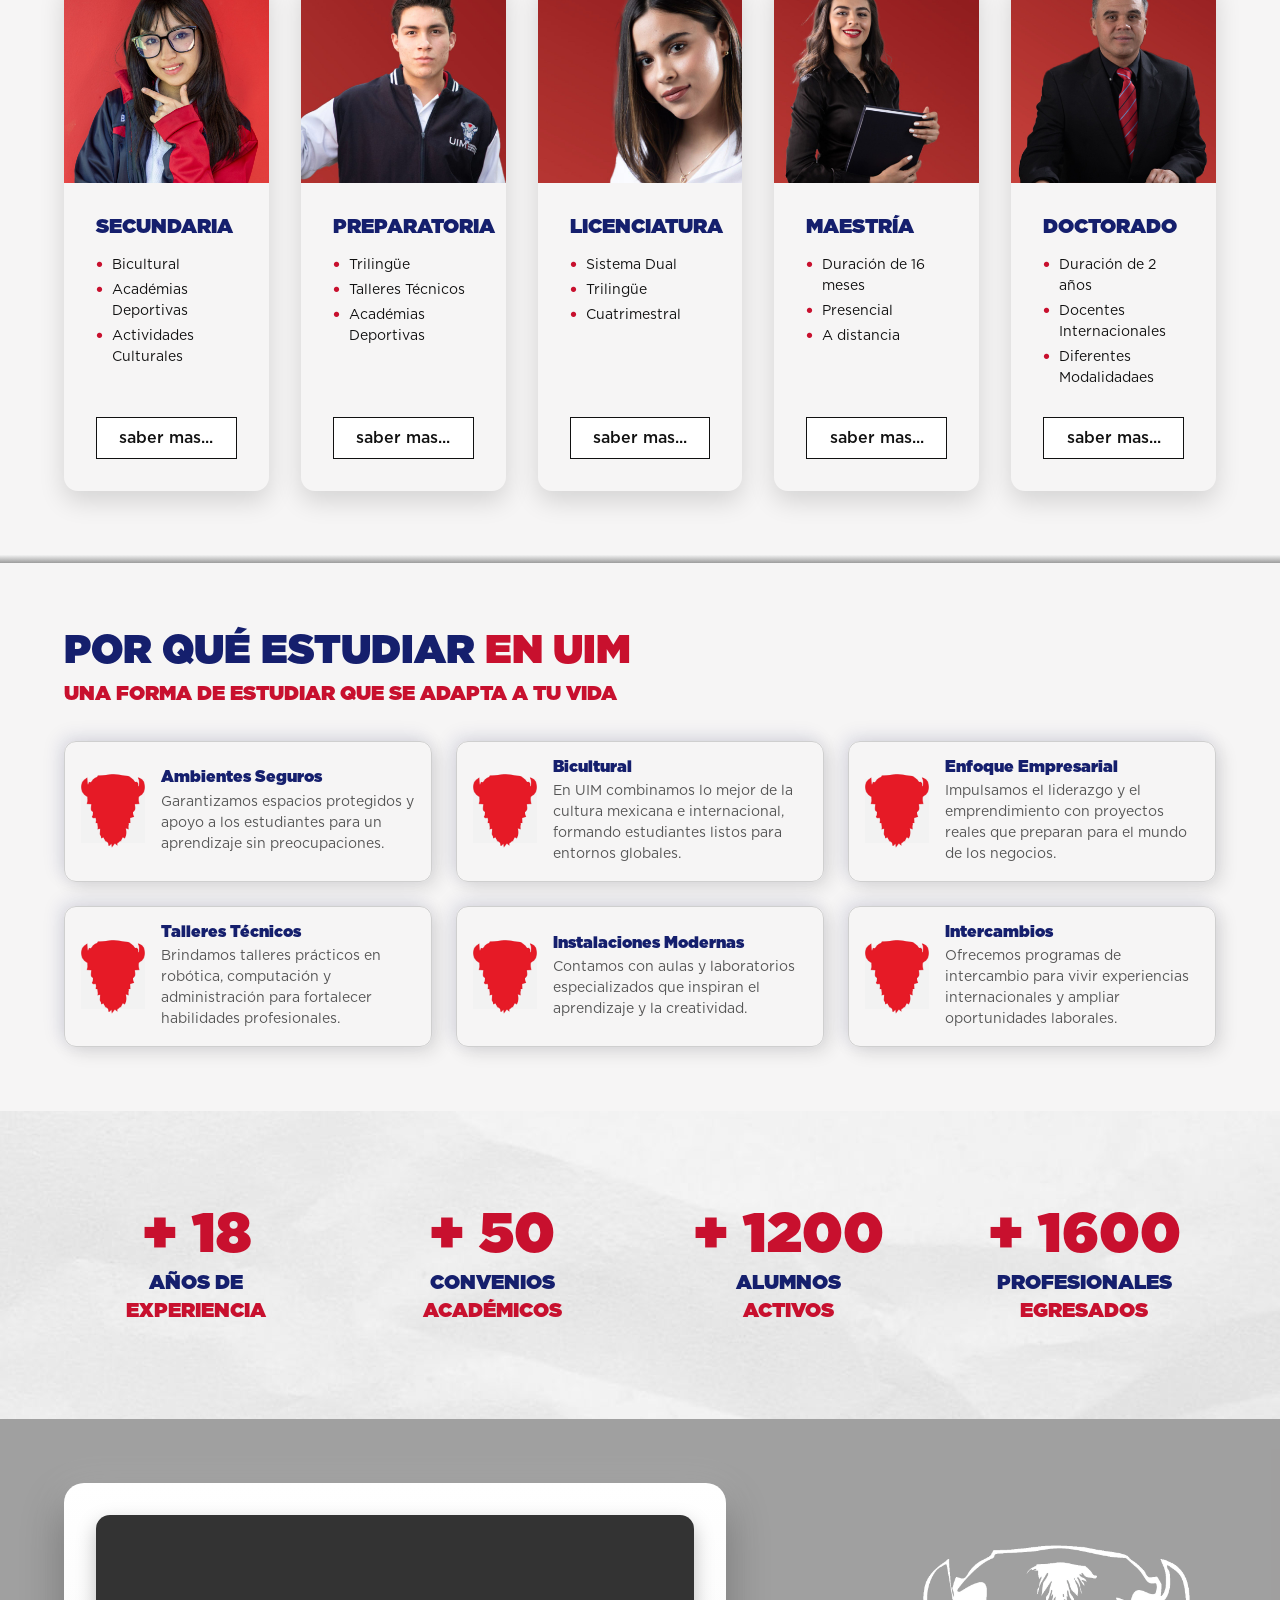
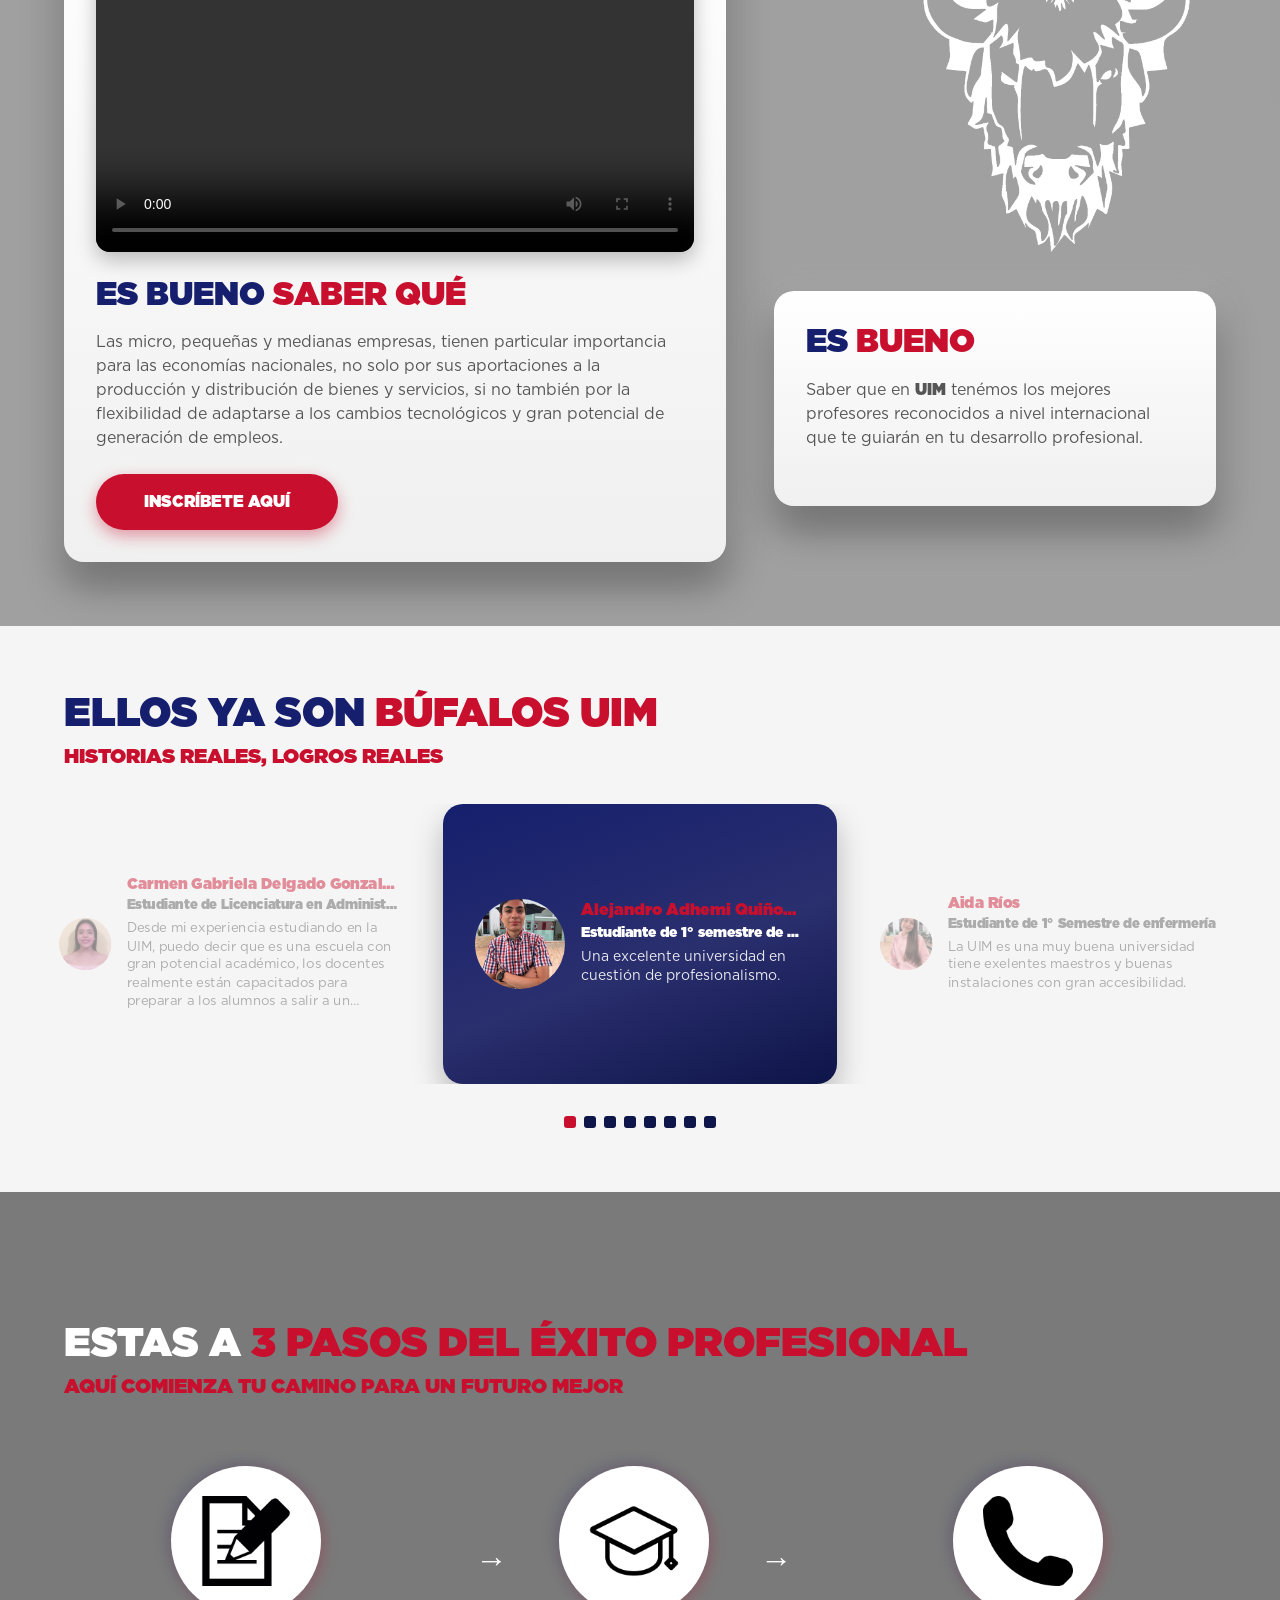
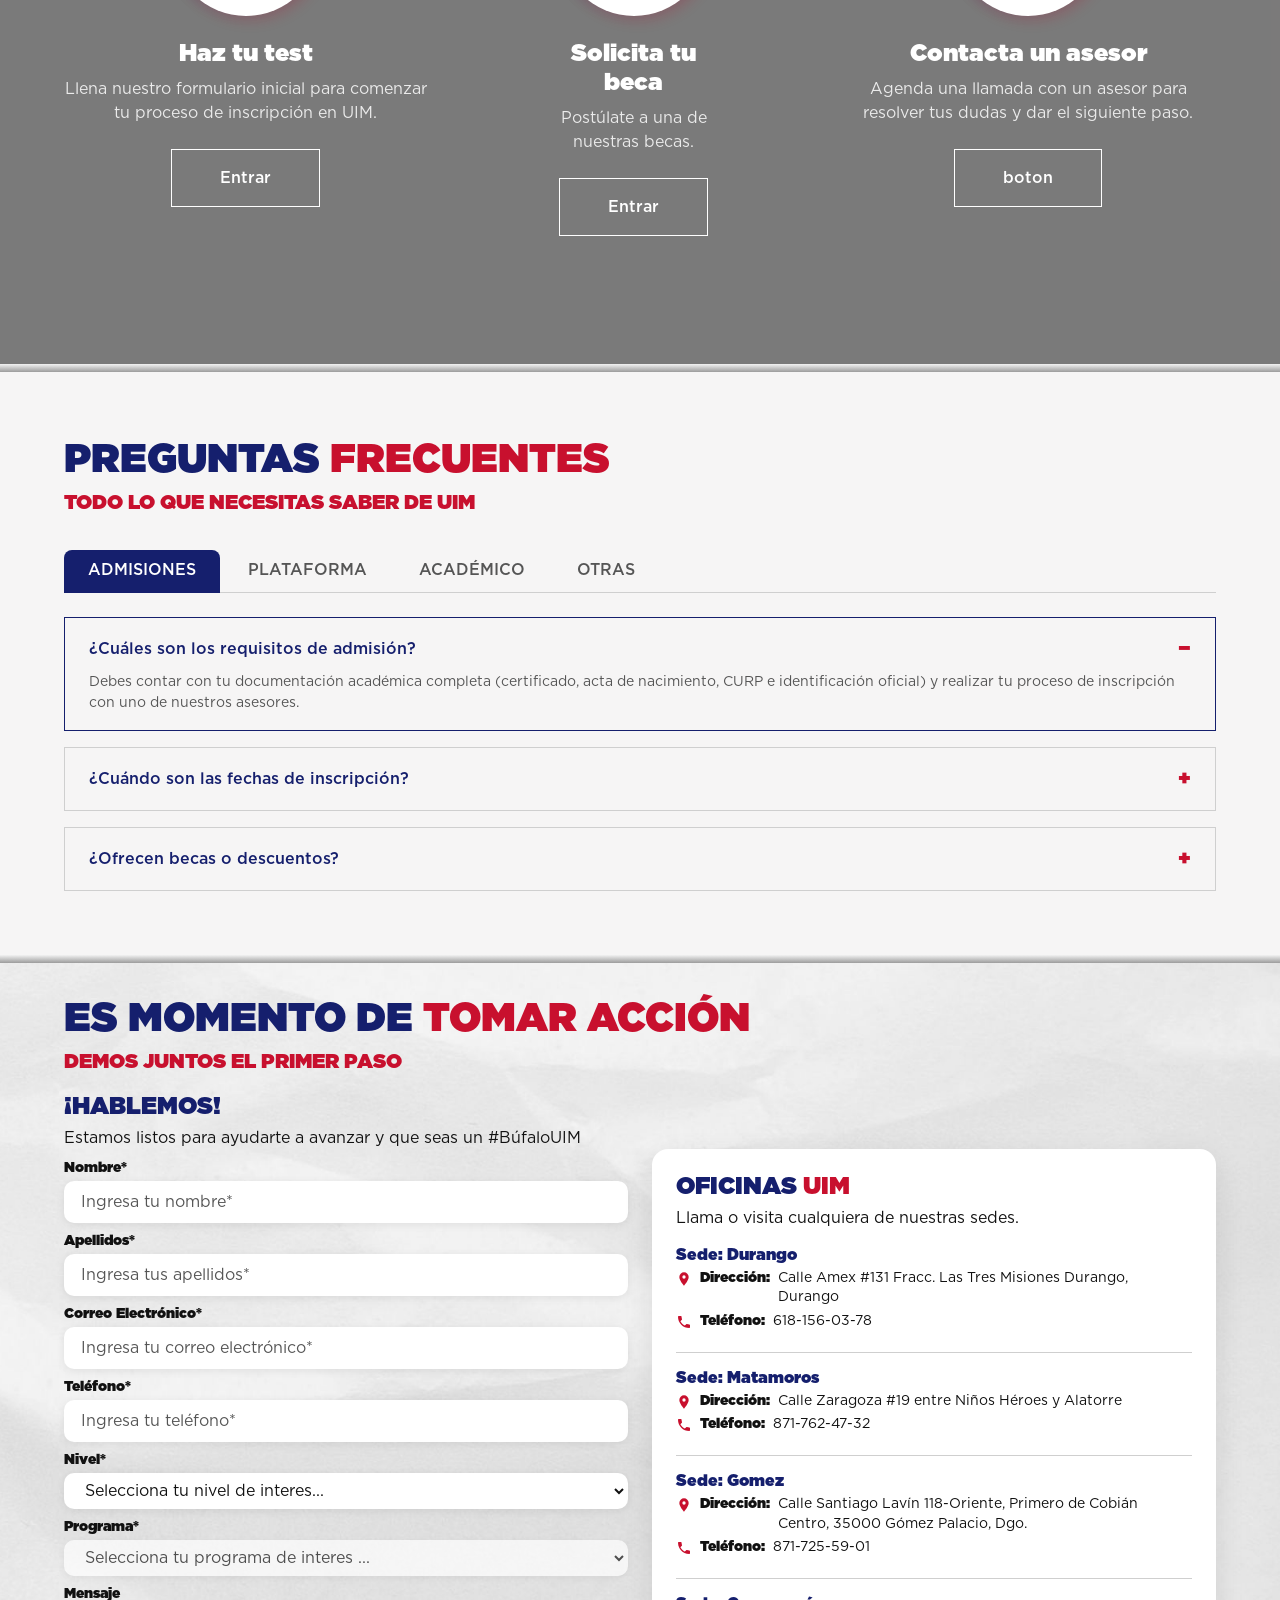
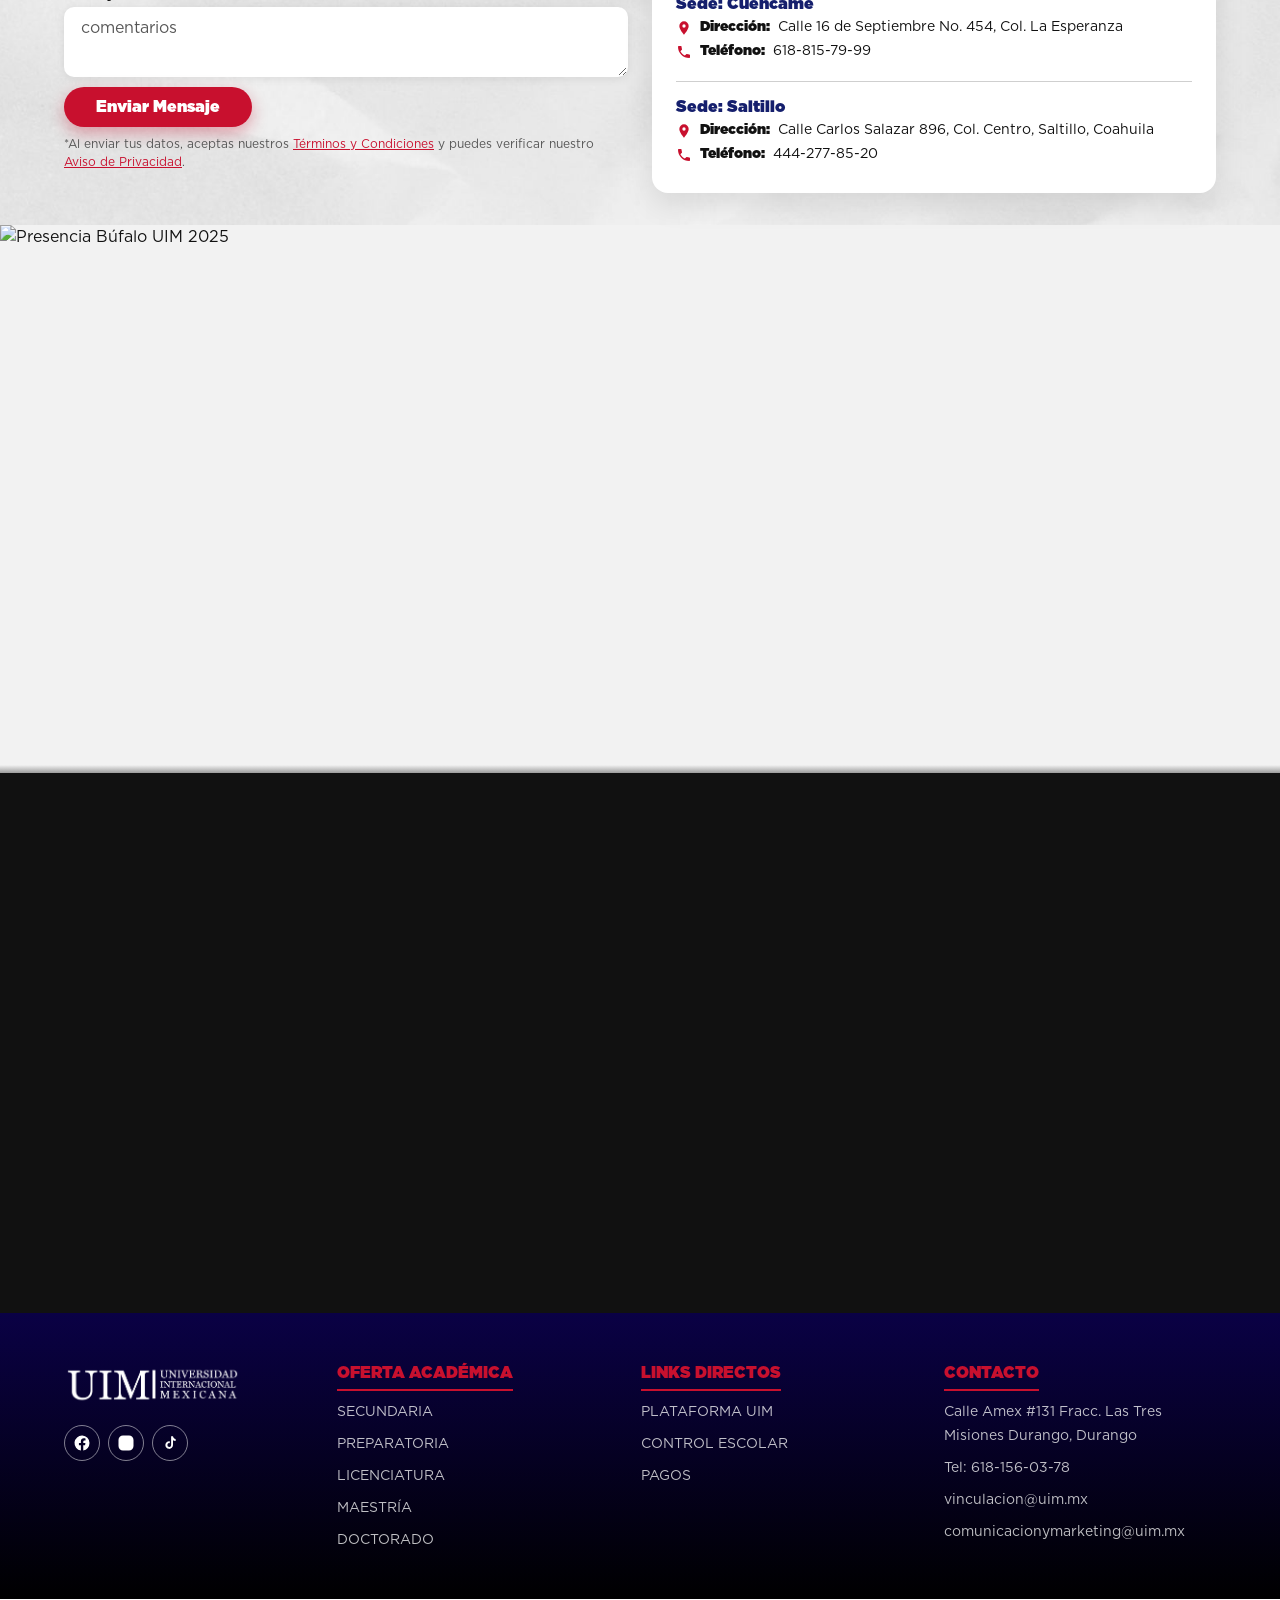
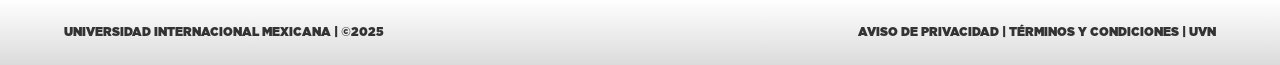
==== commit baeb9319: "upd link alumnos" ====
--- a/index.html
+++ b/index.html
@@ -69,7 +69,7 @@
             <label for="header-submenu-alumnos" class="header__link header__link--alumnos">ACCESO ALUMNOS</label>
             <ul class="header__submenu">
               <li><a href="https://uim.mx/moo/login/index.php" class="header__sublink">Plataforma UIM</a></li>
-              <li><a href=" https://sist-control-escolar.com/apex/f?p=205:LOGIN:977975742588:::::" class="header__sublink">Control Escolar</a></li>
+              <li><a href="https://ce.uim.mx/ords/f?p=100:LOGIN:3020112232031" class="header__sublink">Control Escolar</a></li>
               <li><a href="https://uim.mx/me/ " class="header__sublink">Realizar Pagos</a></li>
             </ul>
           </li>
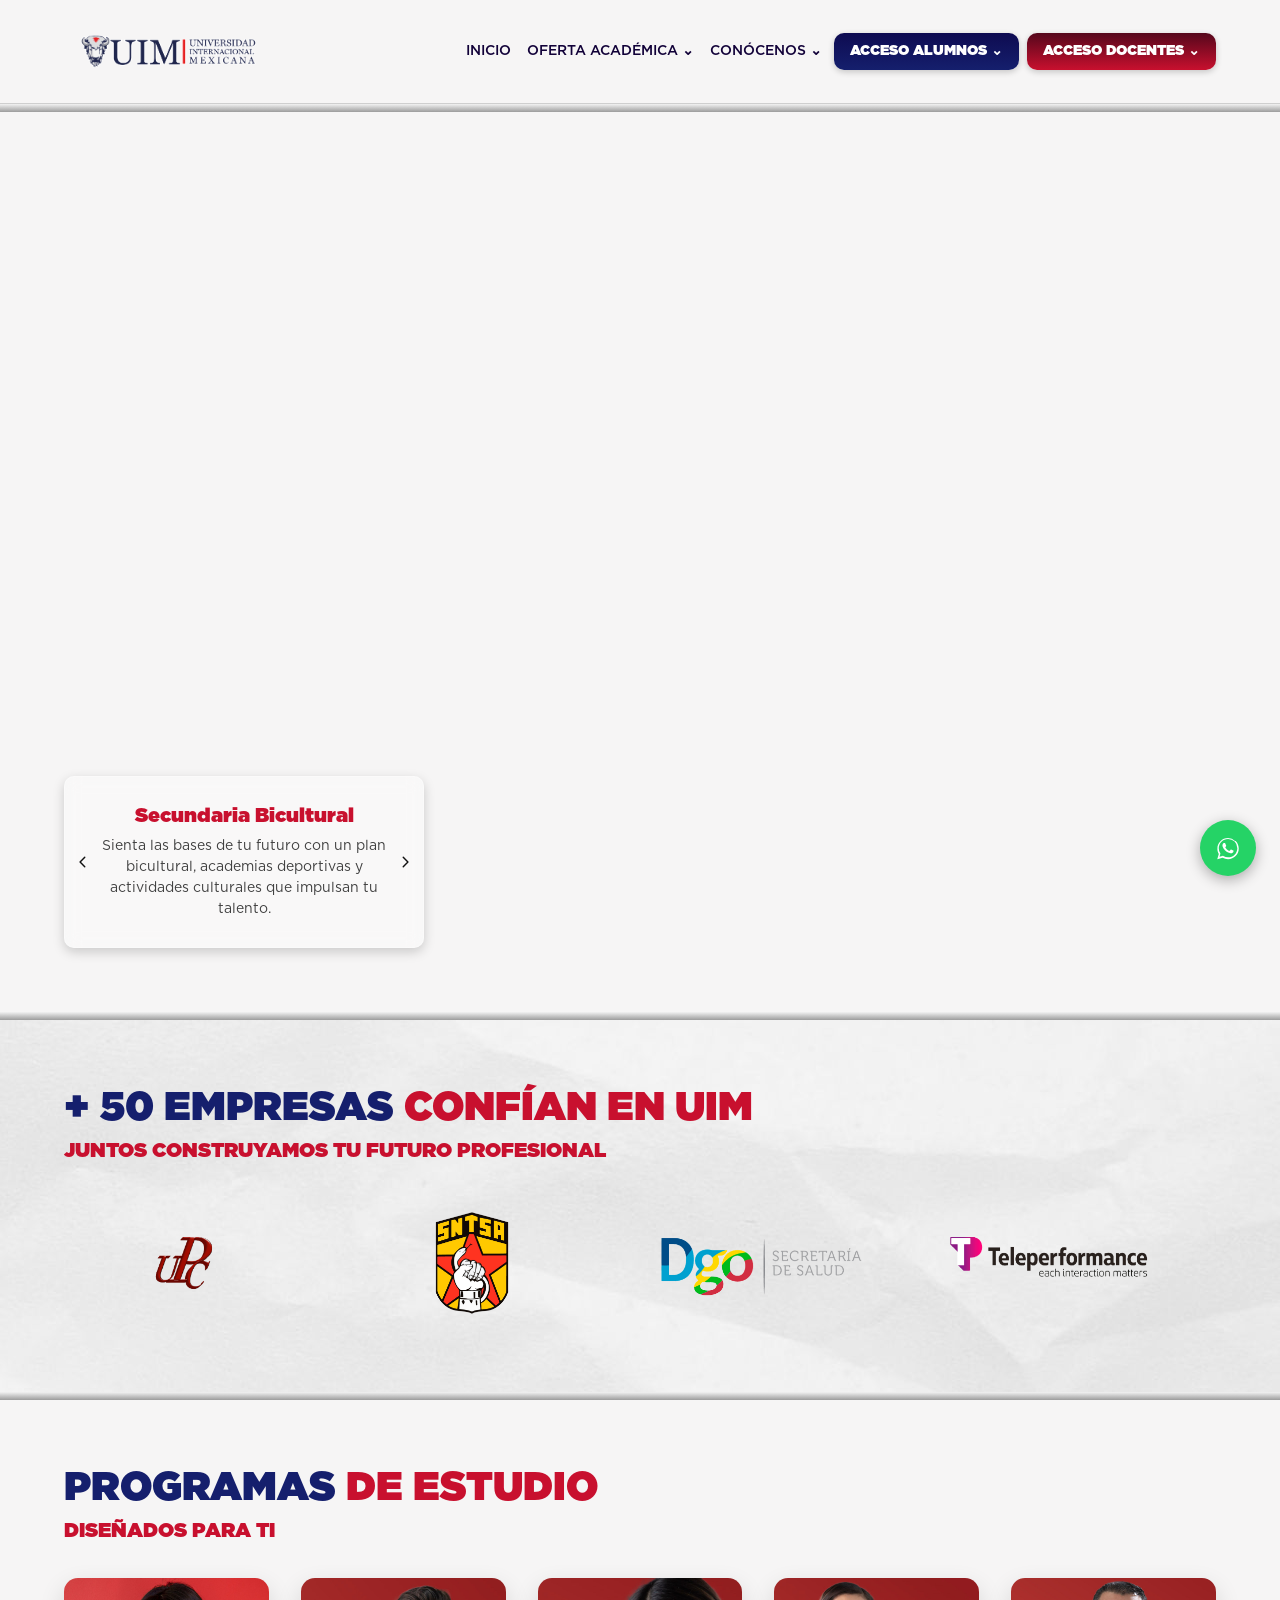
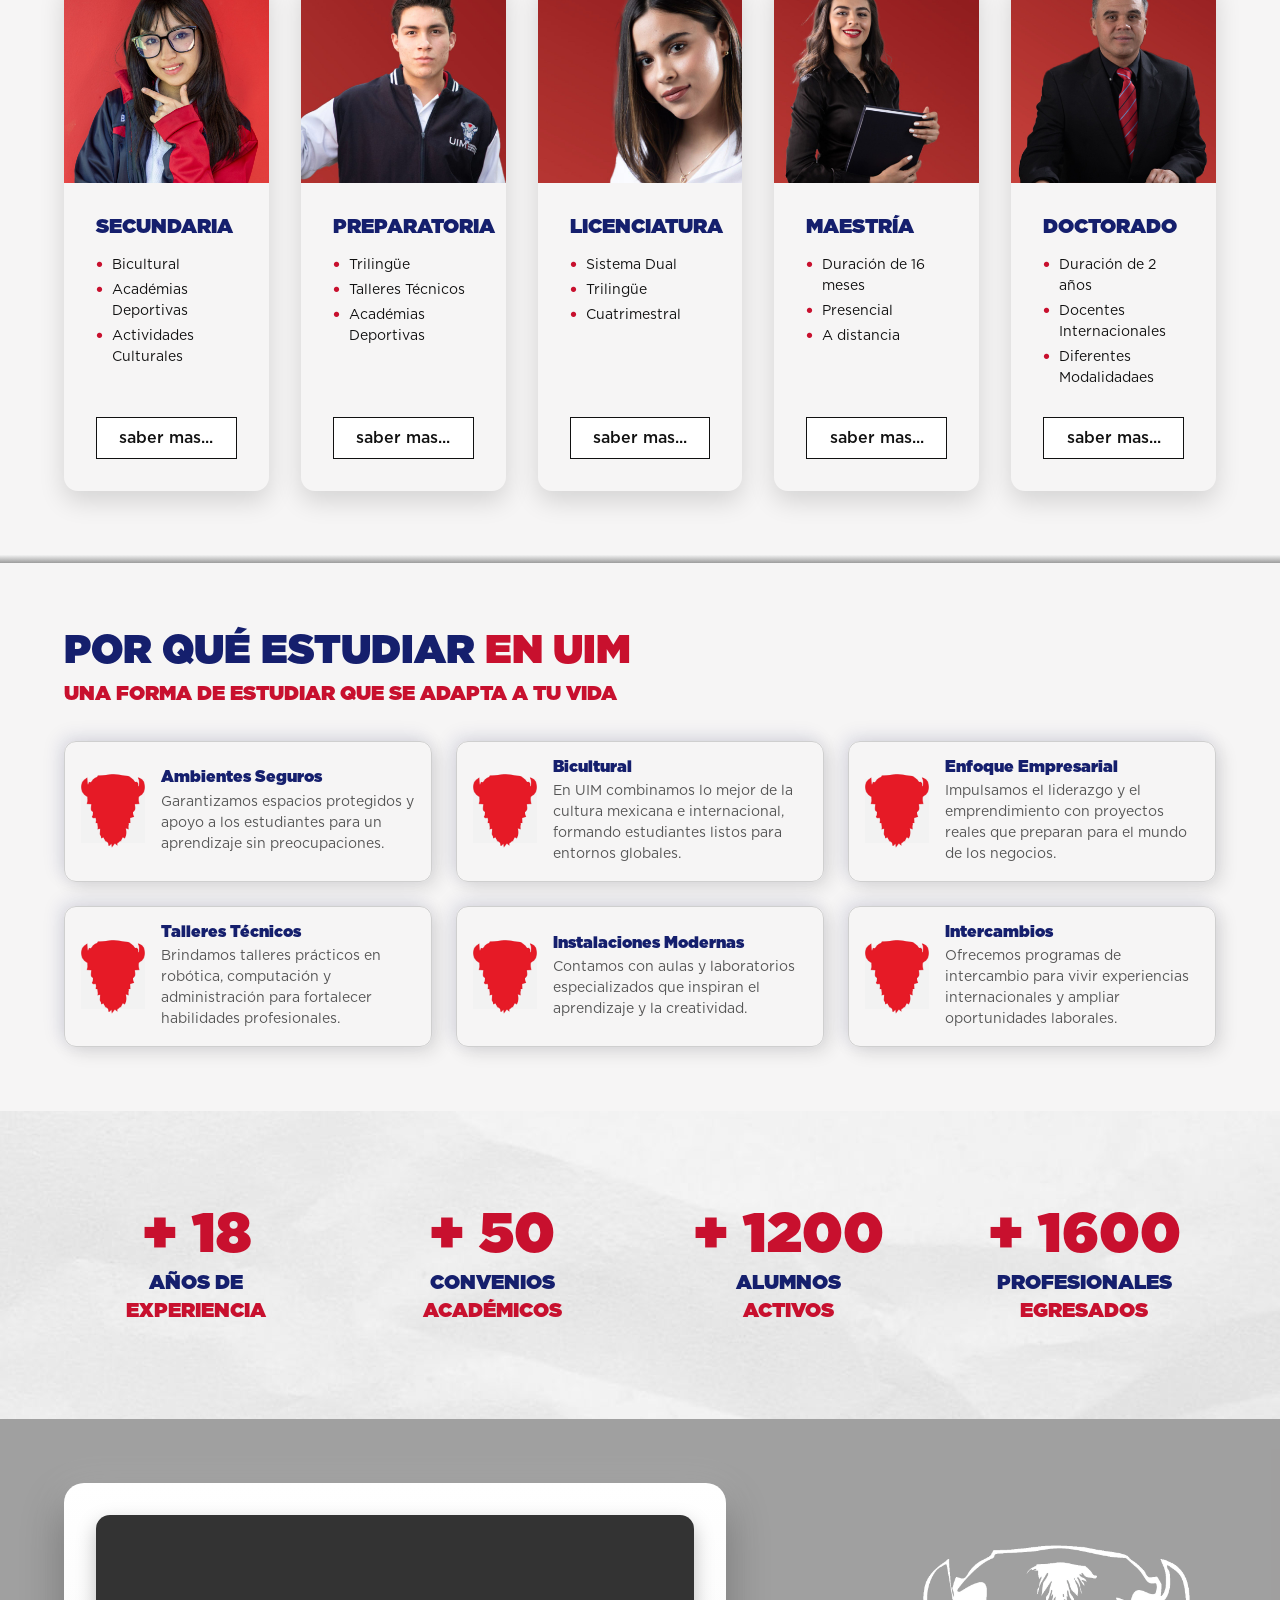
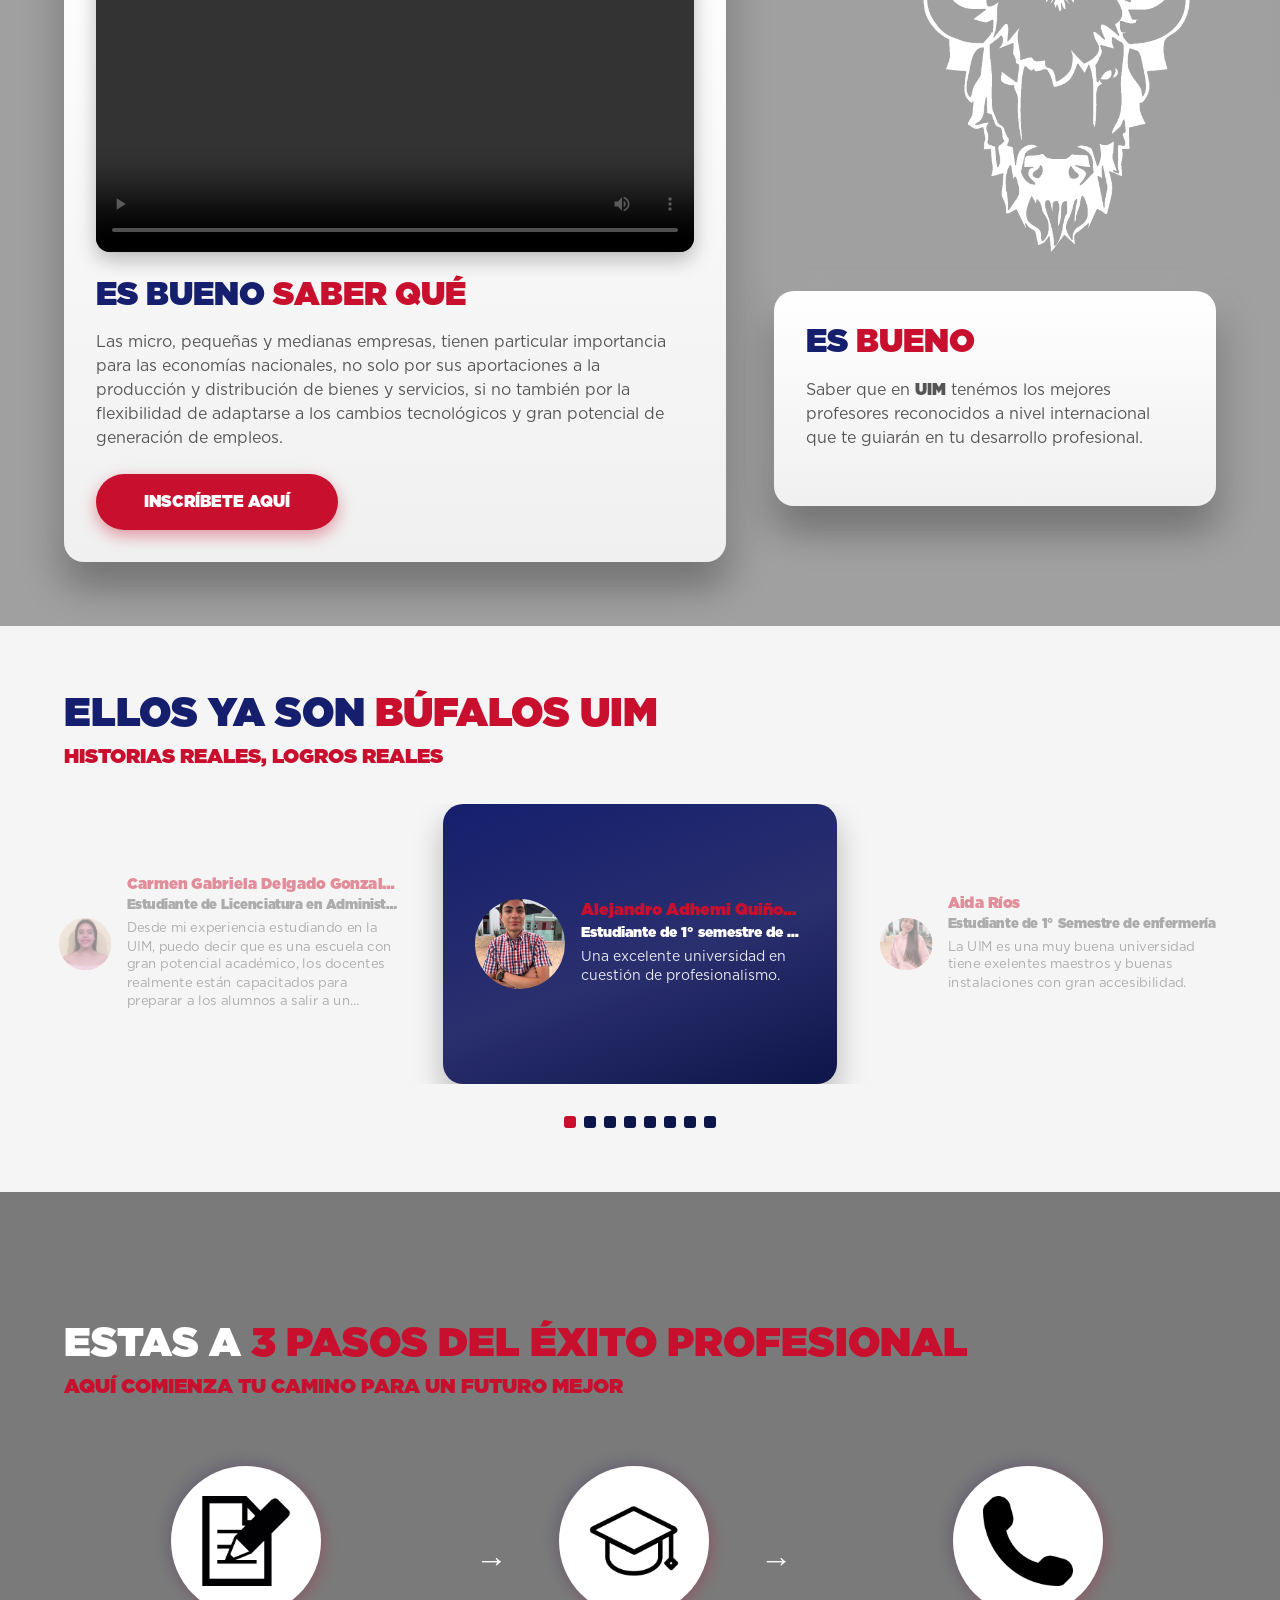
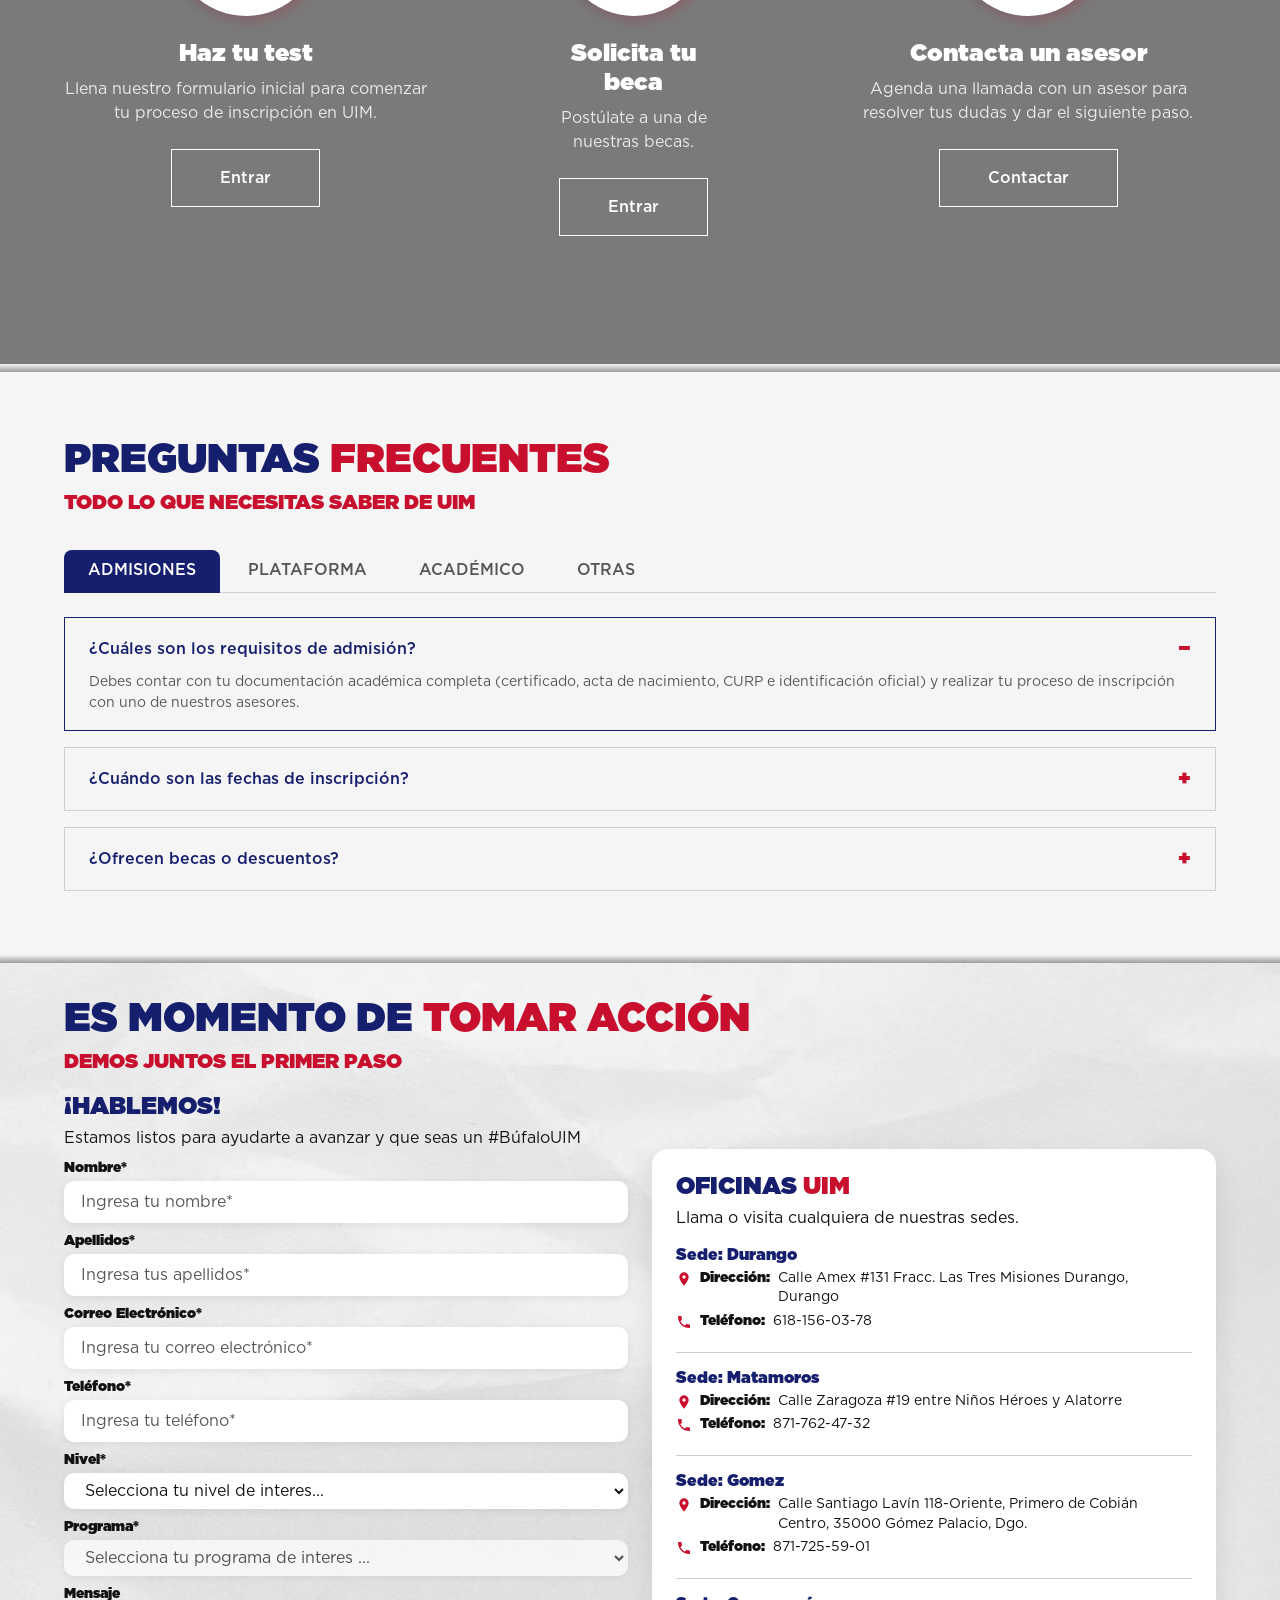
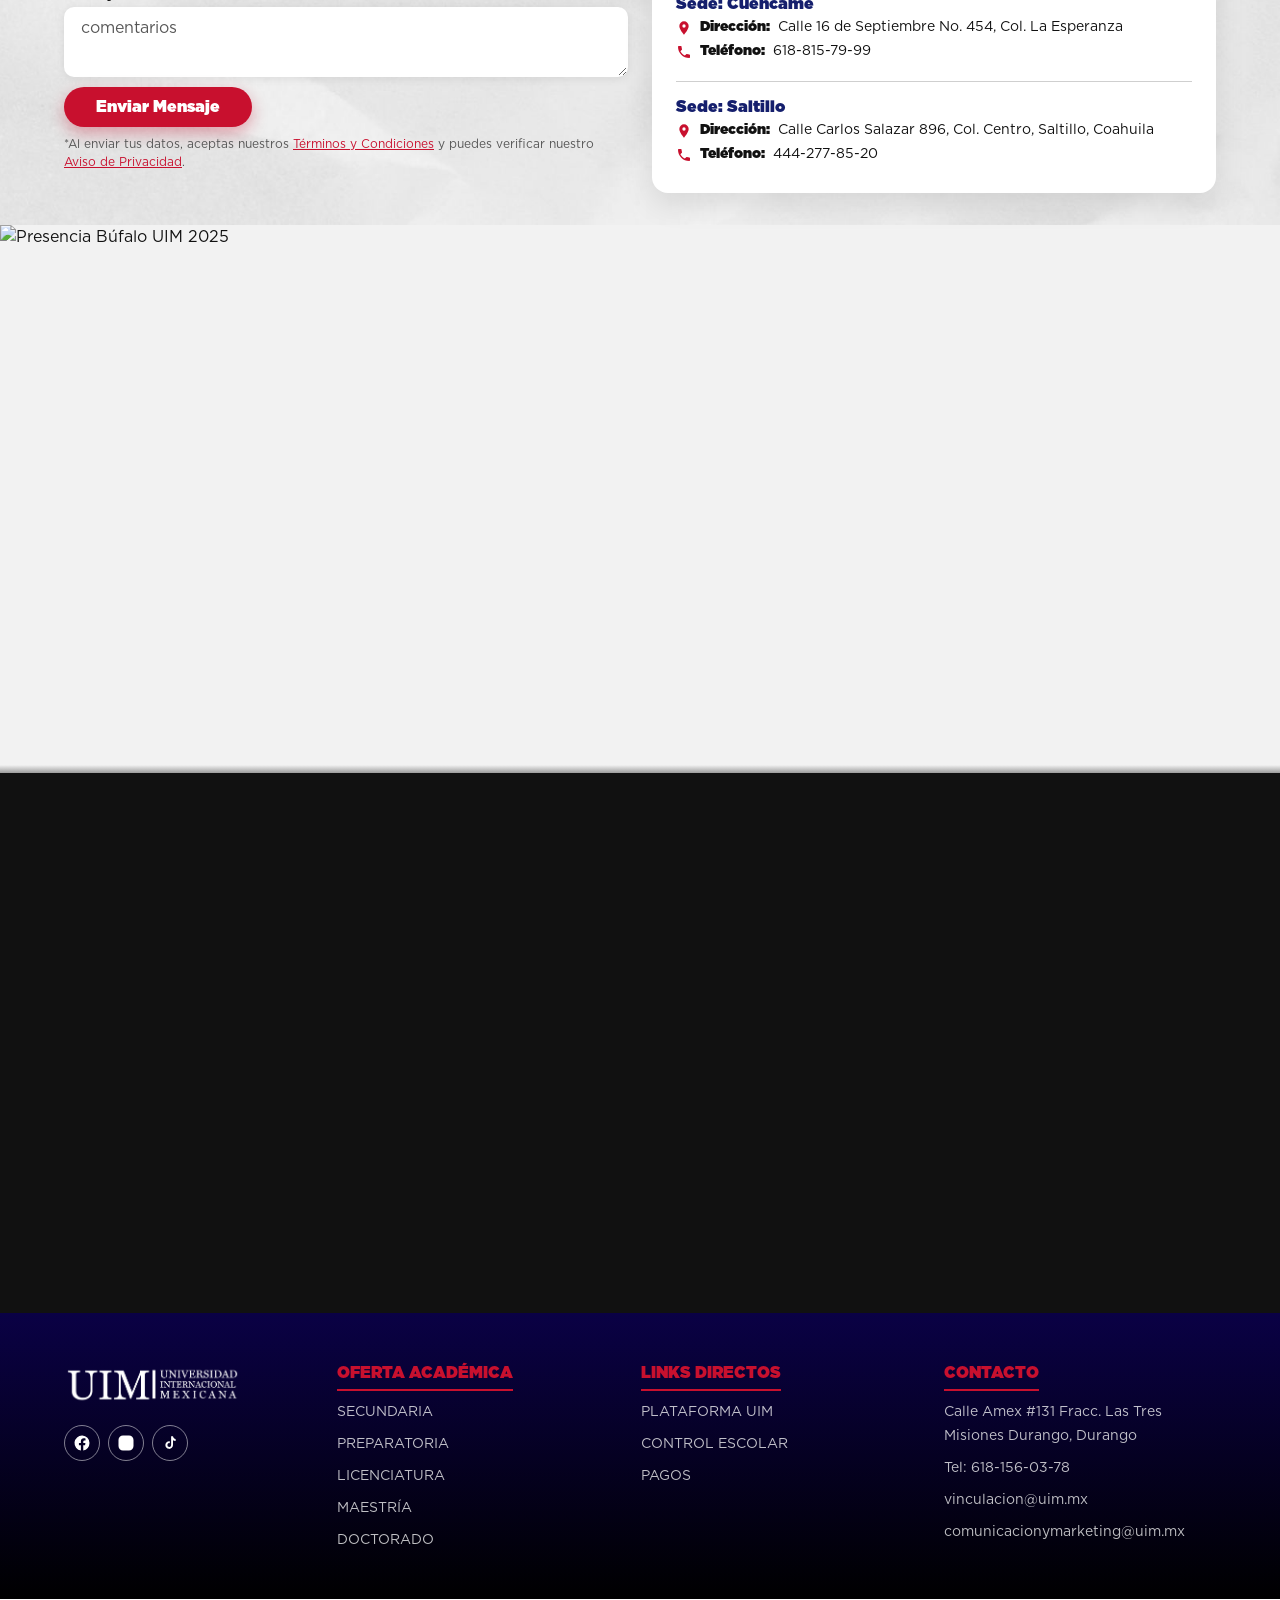
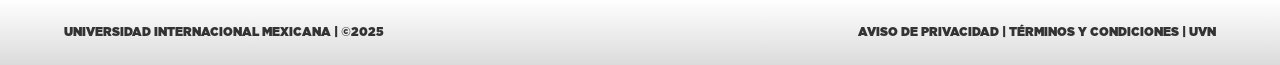
==== commit af3e6bbe: "UPD_PASOS" ====
--- a/index.html
+++ b/index.html
@@ -17,6 +17,8 @@
   <link rel="stylesheet" href="css/pasos.css" />
   <link rel="stylesheet" href="css/faq.css" />
   <link rel="stylesheet" href="css/formulario.css" />
+  <link rel="stylesheet" href="css/formulario-modal.css" />
+  <link rel="stylesheet" href="css/pasos-modales.css" />
   <link rel="stylesheet" href="css/sedes-video.css" />
   <link rel="stylesheet" href="css/footer.css" />
   <link rel="stylesheet" href="css/whatsapp-flotante.css" />
@@ -582,7 +584,7 @@
           <div class="pasos__circle"> <img src="assets/images/p1.png" alt="" srcset="">  </div>
           <h3 class="pasos__step-title">Haz tu test</h3>
           <p class="pasos__text">Llena nuestro formulario inicial para comenzar tu proceso de inscripción en UIM.</p>
-          <a href="#" class="pasos__button">Entrar</a>
+          <button type="button" class="pasos__button" data-modal-open="modal-test-vocacional">Entrar</button>
         </div>
 
         <div class="pasos__arrow">→</div>
@@ -591,7 +593,7 @@
           <div class="pasos__circle"><img src="assets/images/p2.png" alt="" srcset=""> </div>
           <h3 class="pasos__step-title">Solicita tu beca</h3>
           <p class="pasos__text">Postúlate a una de nuestras becas.</p>
-          <a href="#" class="pasos__button">Entrar</a>
+          <button type="button" class="pasos__button" data-modal-open="modal-becas">Entrar</button>
         </div>
 
         <div class="pasos__arrow">→</div>
@@ -603,7 +605,7 @@
 
 
 </p>
-          <a href="#" class="pasos__button">boton</a>
+          <button type="button" class="pasos__button" data-modal-open="formulario-modal">Contactar</button>
         </div>
       </div>
     </div>
@@ -919,6 +921,123 @@
     </div>
   </footer>
 
+  <div class="formulario-modal" id="formulario-modal" aria-hidden="true">
+    <div class="formulario-modal__backdrop" data-modal-close></div>
+    <div class="formulario-modal__dialog" role="dialog" aria-modal="true" aria-labelledby="formulario-modal-title">
+      <button type="button" class="formulario-modal__close" aria-label="Cerrar" data-modal-close>&times;</button>
+
+      <div class="formulario__form-header">
+        <h3 class="formulario__form-title" id="formulario-modal-title">¡HABLEMOS!</h3>
+        <p class="formulario__form-subtitle">Estamos listos para ayudarte a avanzar y que seas un #BúfaloUIM</p>
+      </div>
+
+      <form class="formulario__form" action="https://formspree.io/f/mpqvevqw" method="POST">
+        <div class="formulario__field">
+          <label for="formulario-modal-nombre" class="formulario__label">Nombre*</label>
+          <input type="text" id="formulario-modal-nombre" name="nombre" class="formulario__input" placeholder="Ingresa tu nombre*" required />
+        </div>
+        <div class="formulario__field">
+          <label for="formulario-modal-apellidos" class="formulario__label">Apellidos*</label>
+          <input type="text" id="formulario-modal-apellidos" name="apellidos" class="formulario__input" placeholder="Ingresa tus apellidos*" required />
+        </div>
+        <div class="formulario__field">
+          <label for="formulario-modal-email" class="formulario__label">Correo Electrónico*</label>
+          <input type="email" id="formulario-modal-email" name="email" class="formulario__input" placeholder="Ingresa tu correo electrónico*" required />
+        </div>
+        <div class="formulario__field">
+          <label for="formulario-modal-telefono" class="formulario__label">Teléfono*</label>
+          <input type="tel" id="formulario-modal-telefono" name="telefono" class="formulario__input" placeholder="Ingresa tu teléfono*" required />
+        </div>
+        <div class="formulario__field">
+          <label for="formulario-modal-select-1" class="formulario__label">Nivel*</label>
+          <select id="formulario-modal-select-1" name="nivel" class="formulario__select" required>
+            <option>Selecciona tu nivel de interes...</option>
+          </select>
+        </div>
+        <div class="formulario__field">
+          <label for="formulario-modal-select-2" class="formulario__label">Programa*</label>
+          <select id="formulario-modal-select-2" name="programa" class="formulario__select" required>
+            <option>Selecciona tu programa de interes ... </option>
+          </select>
+        </div>
+        <div class="formulario__field">
+          <label for="formulario-modal-comentarios" class="formulario__label">Mensaje</label>
+          <textarea id="formulario-modal-comentarios" name="mensaje" class="formulario__textarea" placeholder="comentarios"></textarea>
+        </div>
+        <input type="hidden" name="_subject" value="Nuevo prospecto desde el boton Contactar (Inicio)" />
+        <button type="submit" class="formulario__submit">Enviar Mensaje</button>
+        <p class="formulario__disclaimer">*Al enviar tus datos, aceptas nuestros <a href="#" class="formulario__disclaimer-link">Términos y Condiciones</a> y puedes verificar nuestro <a href="#" class="formulario__disclaimer-link">Aviso de Privacidad</a>.</p>
+      </form>
+    </div>
+  </div>
+
+  <div class="formulario-modal" id="modal-test-vocacional" aria-hidden="true">
+    <div class="formulario-modal__backdrop" data-modal-close></div>
+    <div class="formulario-modal__dialog" role="dialog" aria-modal="true" aria-labelledby="modal-test-vocacional-title">
+      <button type="button" class="formulario-modal__close" aria-label="Cerrar" data-modal-close>&times;</button>
+
+      <div class="test-vocacional">
+        <div class="formulario__form-header">
+          <h3 class="formulario__form-title" id="modal-test-vocacional-title">Test Vocacional</h3>
+          <p class="formulario__form-subtitle">Responde estas preguntas y descubre qué área es para ti.</p>
+        </div>
+        <p class="test-vocacional__progress" data-test-progress></p>
+        <div class="test-vocacional__body" data-test-body></div>
+      </div>
+    </div>
+  </div>
+
+  <div class="formulario-modal" id="modal-becas" aria-hidden="true">
+    <div class="formulario-modal__backdrop" data-modal-close></div>
+    <div class="formulario-modal__dialog" role="dialog" aria-modal="true" aria-labelledby="modal-becas-title">
+      <button type="button" class="formulario-modal__close" aria-label="Cerrar" data-modal-close>&times;</button>
+
+      <div class="formulario__form-header">
+        <h3 class="formulario__form-title" id="modal-becas-title">SOLICITA TU BECA</h3>
+        <p class="formulario__form-subtitle">Aplica a una beca deportiva o por excelencia académica y adjunta tu constancia.</p>
+      </div>
+
+      <form class="becas__form" action="https://formspree.io/f/mpqvevqw" method="POST" enctype="multipart/form-data">
+        <div class="formulario__field">
+          <label for="becas-nombre" class="formulario__label">Nombre*</label>
+          <input type="text" id="becas-nombre" name="nombre" class="formulario__input" placeholder="Ingresa tu nombre*" required />
+        </div>
+        <div class="formulario__field">
+          <label for="becas-apellidos" class="formulario__label">Apellidos*</label>
+          <input type="text" id="becas-apellidos" name="apellidos" class="formulario__input" placeholder="Ingresa tus apellidos*" required />
+        </div>
+        <div class="formulario__field">
+          <label for="becas-email" class="formulario__label">Correo Electrónico*</label>
+          <input type="email" id="becas-email" name="email" class="formulario__input" placeholder="Ingresa tu correo electrónico*" required />
+        </div>
+        <div class="formulario__field">
+          <label for="becas-telefono" class="formulario__label">Teléfono*</label>
+          <input type="tel" id="becas-telefono" name="telefono" class="formulario__input" placeholder="Ingresa tu teléfono*" required />
+        </div>
+        <div class="formulario__field">
+          <label for="becas-tipo" class="formulario__label">Tipo de beca*</label>
+          <select id="becas-tipo" name="tipo_beca" class="formulario__select" required>
+            <option value="" disabled selected>Selecciona el tipo de beca...</option>
+            <option value="Beca Deportiva">Beca Deportiva</option>
+            <option value="Beca por Excelencia Académica">Beca por Excelencia Académica</option>
+          </select>
+        </div>
+        <div class="formulario__field">
+          <label for="becas-constancia" class="formulario__label">Constancia que respalde tu solicitud*</label>
+          <input type="file" id="becas-constancia" name="constancia" class="formulario__input formulario__input--file" accept=".pdf,.jpg,.jpeg,.png" required />
+          <p class="becas__hint">Sube una constancia deportiva o académica (certificado, kardex, reconocimiento) en PDF o imagen.</p>
+        </div>
+        <div class="formulario__field">
+          <label for="becas-comentarios" class="formulario__label">Cuéntanos sobre tu logro</label>
+          <textarea id="becas-comentarios" name="mensaje" class="formulario__textarea" placeholder="Describe brevemente tu logro deportivo o académico"></textarea>
+        </div>
+        <input type="hidden" name="_subject" value="Nueva solicitud de beca (Inicio)" />
+        <button type="submit" class="formulario__submit">Enviar Solicitud</button>
+        <p class="formulario__disclaimer">*Al enviar tus datos, aceptas nuestros <a href="#" class="formulario__disclaimer-link">Términos y Condiciones</a> y puedes verificar nuestro <a href="#" class="formulario__disclaimer-link">Aviso de Privacidad</a>.</p>
+      </form>
+    </div>
+  </div>
+
   <div class="whatsapp-flotante">
     <div class="whatsapp-flotante__card" role="dialog" aria-label="Chat de WhatsApp UIM">
       <div class="whatsapp-flotante__header">
@@ -953,5 +1072,7 @@
   <script src="js/video-particulas.js" defer></script>
   <script src="js/formulario-programas.js" defer></script>
   <script src="js/whatsapp-flotante.js" defer></script>
+  <script src="js/formulario-modal.js" defer></script>
+  <script src="js/test-vocacional.js" defer></script>
 </body>
 </html>
--- a/css/formulario-modal.css
+++ b/css/formulario-modal.css
@@ -0,0 +1,82 @@
+
+.formulario-modal {
+  position: fixed;
+  inset: 0;
+  z-index: 100;
+  display: none;
+  align-items: center;
+  justify-content: center;
+  padding: var(--space-4);
+}
+
+.formulario-modal--visible {
+  display: flex;
+}
+
+body.formulario-modal-open {
+  overflow: hidden;
+}
+
+.formulario-modal__backdrop {
+  position: absolute;
+  inset: 0;
+  background-color: rgba(14, 21, 73, 0.6);
+  opacity: 0;
+  transition: opacity 0.25s ease;
+}
+
+.formulario-modal--visible .formulario-modal__backdrop {
+  opacity: 1;
+}
+
+.formulario-modal__dialog {
+  position: relative;
+  width: 100%;
+  max-width: 560px;
+  max-height: 90vh;
+  overflow-y: auto;
+  background-color: var(--color-white);
+  border-radius: 16px;
+  padding: var(--space-5) var(--space-4);
+  box-shadow: 0 20px 60px rgba(0, 0, 0, 0.3);
+  opacity: 0;
+  transform: scale(0.96);
+  transition: opacity 0.25s ease, transform 0.25s ease;
+}
+
+.formulario-modal--visible .formulario-modal__dialog {
+  opacity: 1;
+  transform: scale(1);
+}
+
+@media (prefers-reduced-motion: reduce) {
+  .formulario-modal__backdrop,
+  .formulario-modal__dialog {
+    transition: none;
+  }
+}
+
+.formulario-modal__close {
+  position: absolute;
+  top: var(--space-3);
+  right: var(--space-3);
+  display: flex;
+  align-items: center;
+  justify-content: center;
+  width: 32px;
+  height: 32px;
+  border-radius: 50%;
+  background-color: var(--color-gray-light);
+  color: var(--color-text);
+  font-size: var(--fs-lg);
+  line-height: 1;
+  transition: background-color var(--transition-base);
+}
+
+.formulario-modal__close:hover {
+  background-color: var(--color-gray-medium);
+}
+
+.formulario-modal .formulario__form {
+  margin-top: var(--space-2);
+}
--- a/css/pasos-modales.css
+++ b/css/pasos-modales.css
@@ -0,0 +1,90 @@
+
+.test-vocacional__progress {
+  margin-bottom: var(--space-3);
+  color: var(--color-text-muted);
+  font-size: var(--fs-xs);
+  font-weight: var(--fw-semibold);
+  text-transform: uppercase;
+}
+
+.test-vocacional__question {
+  margin-bottom: var(--space-3);
+  color: var(--color-text);
+  font-size: var(--fs-base);
+  font-weight: var(--fw-bold);
+}
+
+.test-vocacional__options {
+  display: flex;
+  flex-direction: column;
+  gap: var(--space-2);
+}
+
+.test-vocacional__option {
+  display: block;
+  width: 100%;
+  padding: var(--space-2) var(--space-3);
+  border: var(--border-width) solid var(--color-blue);
+  border-radius: 8px;
+  background-color: var(--color-white);
+  color: var(--color-blue);
+  font-weight: var(--fw-semibold);
+  font-size: var(--fs-sm);
+  text-align: left;
+  cursor: pointer;
+  transition: background-color var(--transition-base), color var(--transition-base);
+}
+
+.test-vocacional__option:hover {
+  background-color: var(--color-blue);
+  color: var(--color-white);
+}
+
+.test-vocacional__result-title {
+  margin-bottom: var(--space-2);
+  color: var(--color-red);
+  font-size: var(--fs-lg);
+}
+
+.test-vocacional__result-text {
+  margin-bottom: var(--space-3);
+  color: var(--color-text);
+  font-size: var(--fs-base);
+  line-height: var(--line-height-base);
+}
+
+.test-vocacional__result-note {
+  margin-bottom: var(--space-4);
+  color: var(--color-text-muted);
+  font-size: var(--fs-xs);
+  font-style: italic;
+}
+
+.test-vocacional__actions {
+  display: flex;
+  flex-wrap: wrap;
+  align-items: center;
+  gap: var(--space-3);
+}
+
+.test-vocacional__restart {
+  padding: 0;
+  border: none;
+  background: none;
+  color: var(--color-text-muted);
+  font-size: var(--fs-sm);
+  text-decoration: underline;
+  cursor: pointer;
+}
+
+.becas__hint {
+  margin-top: 2px;
+  color: var(--color-text-muted);
+  font-size: var(--fs-xs);
+}
+
+.formulario__input--file {
+  padding: var(--space-2);
+  background-color: var(--color-gray-light);
+  cursor: pointer;
+}
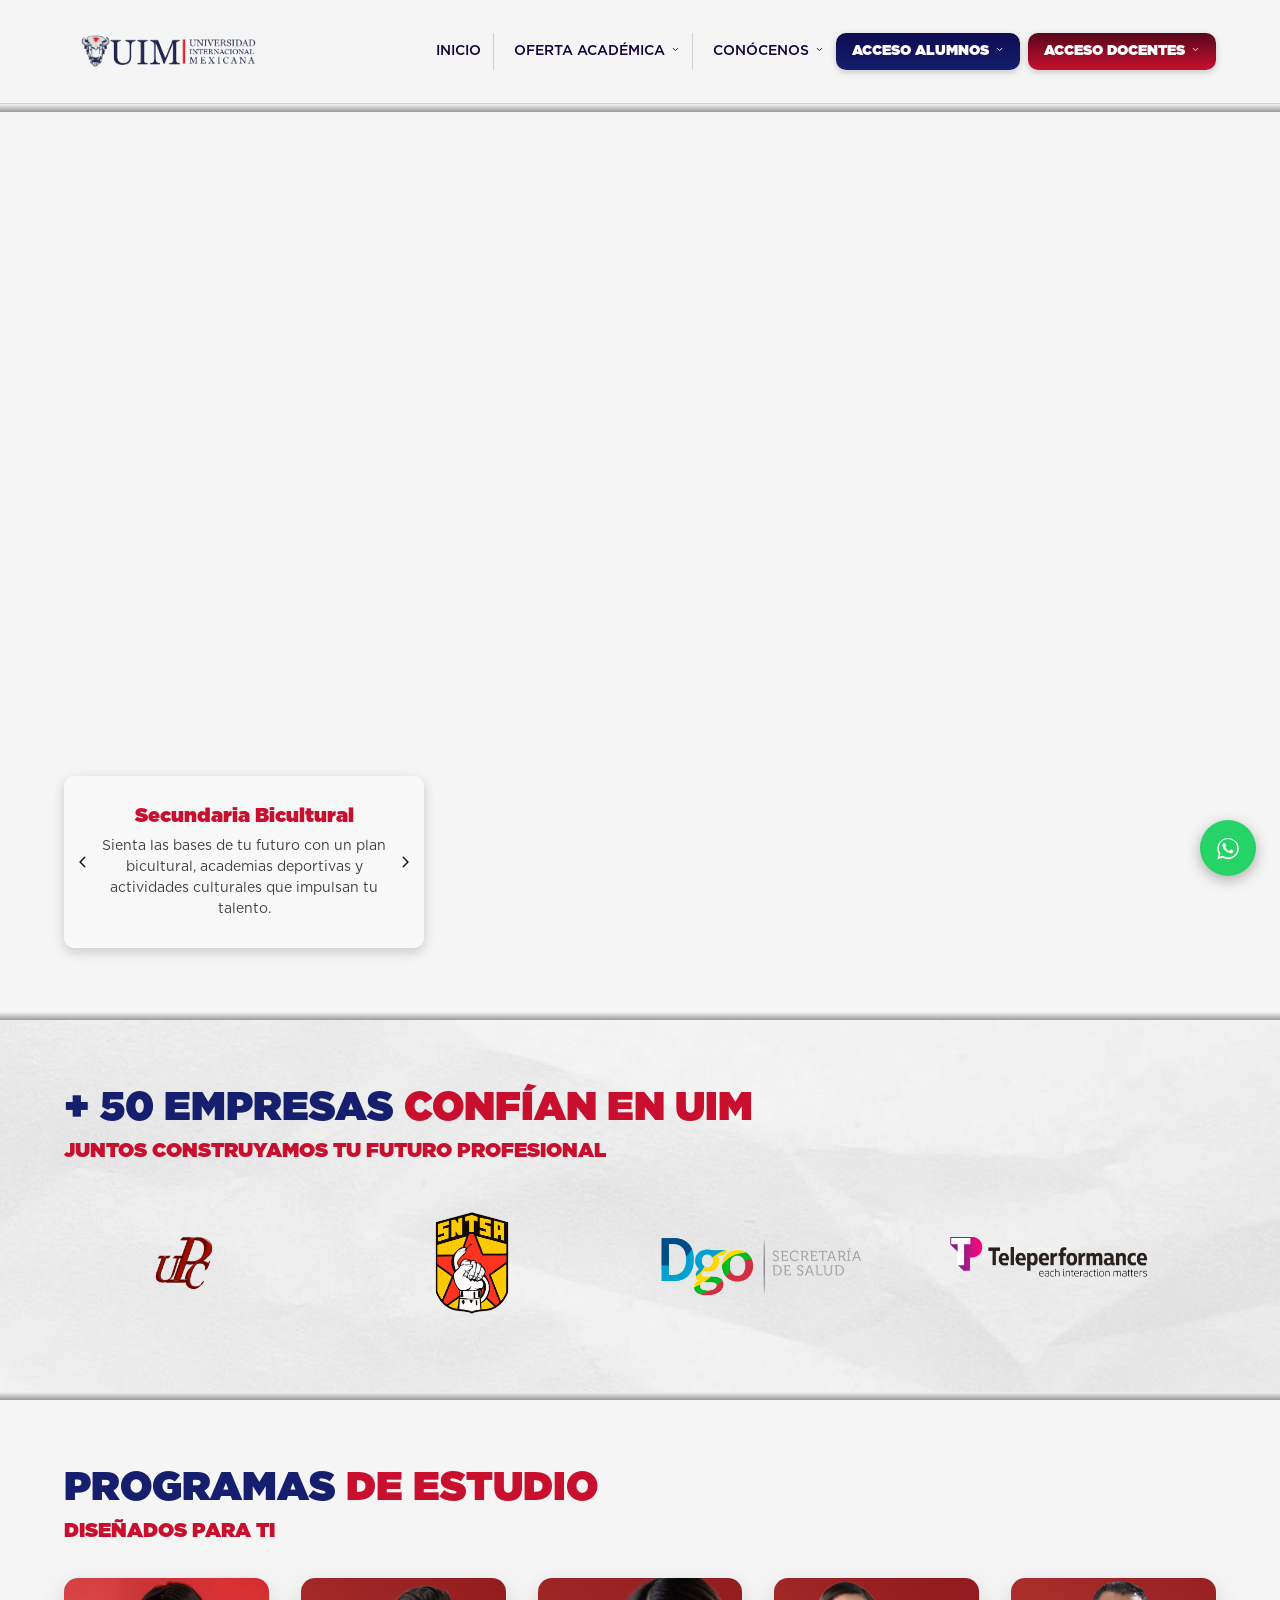
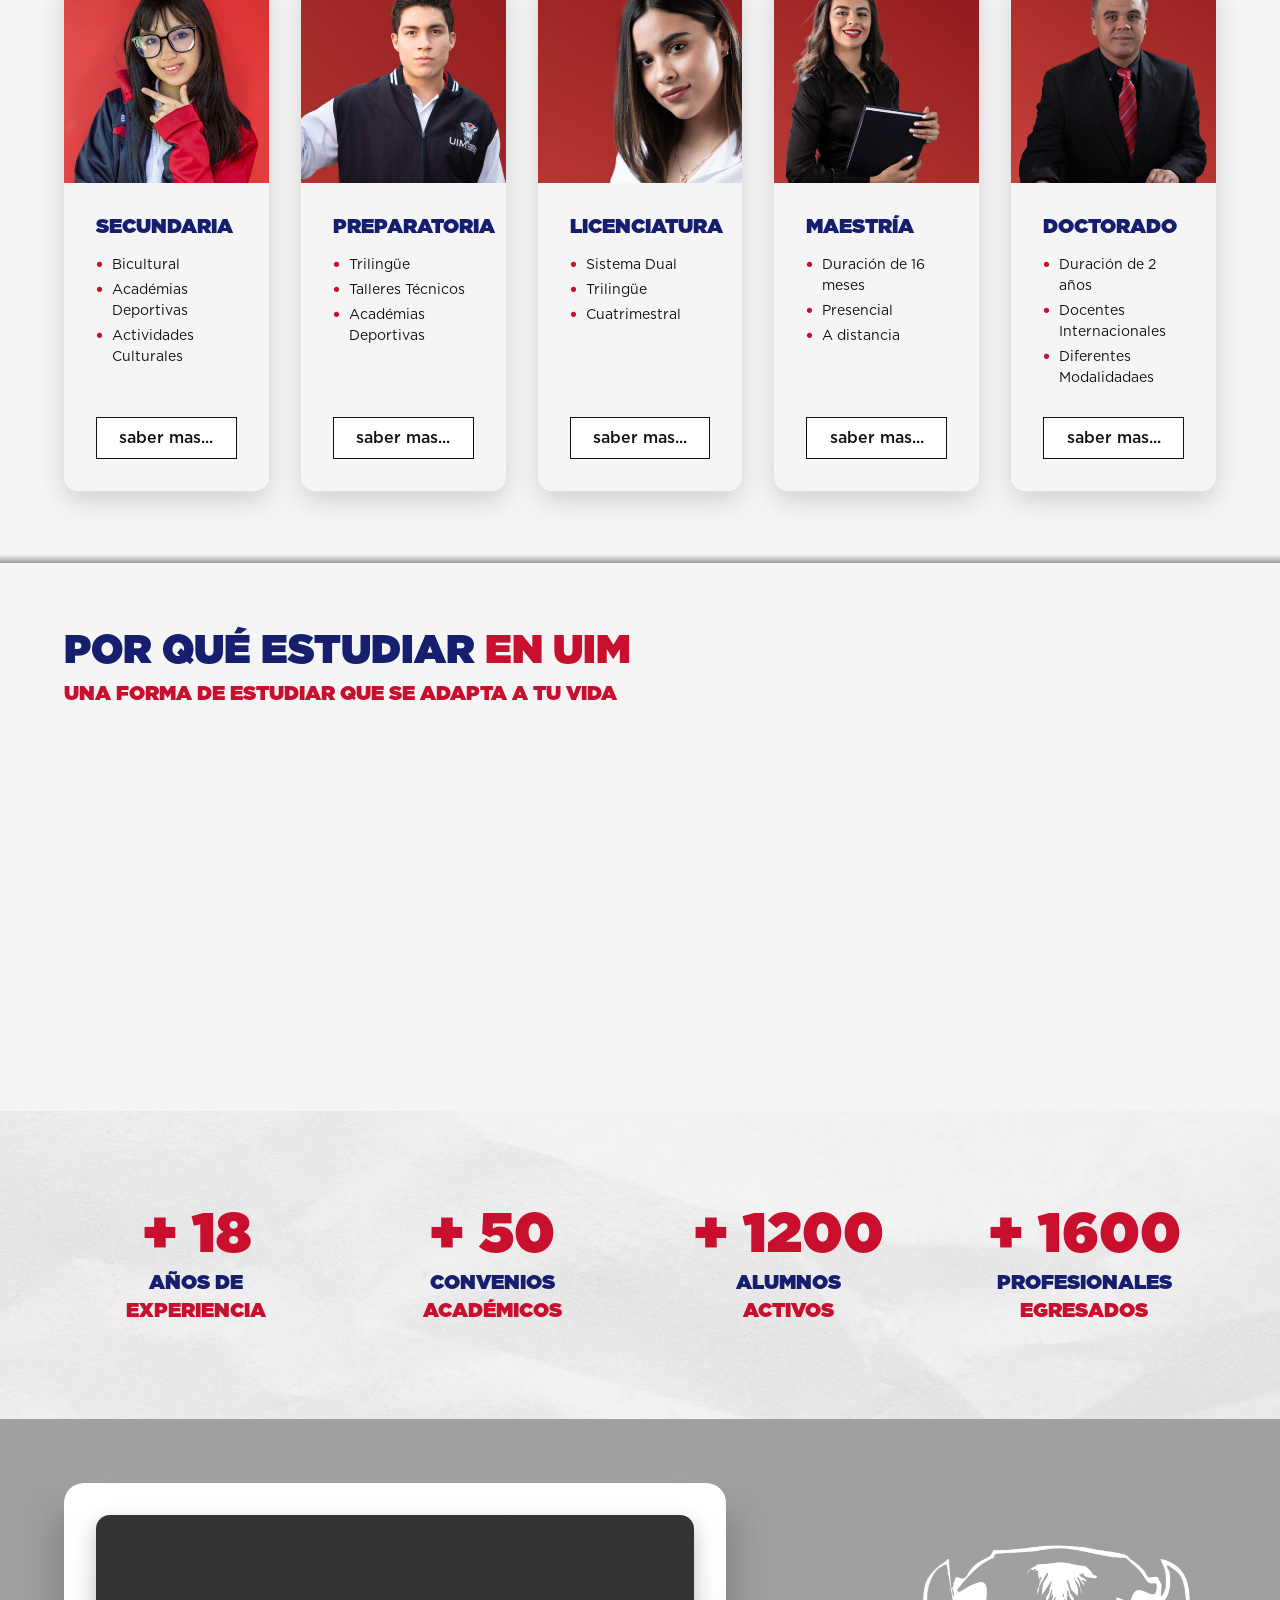
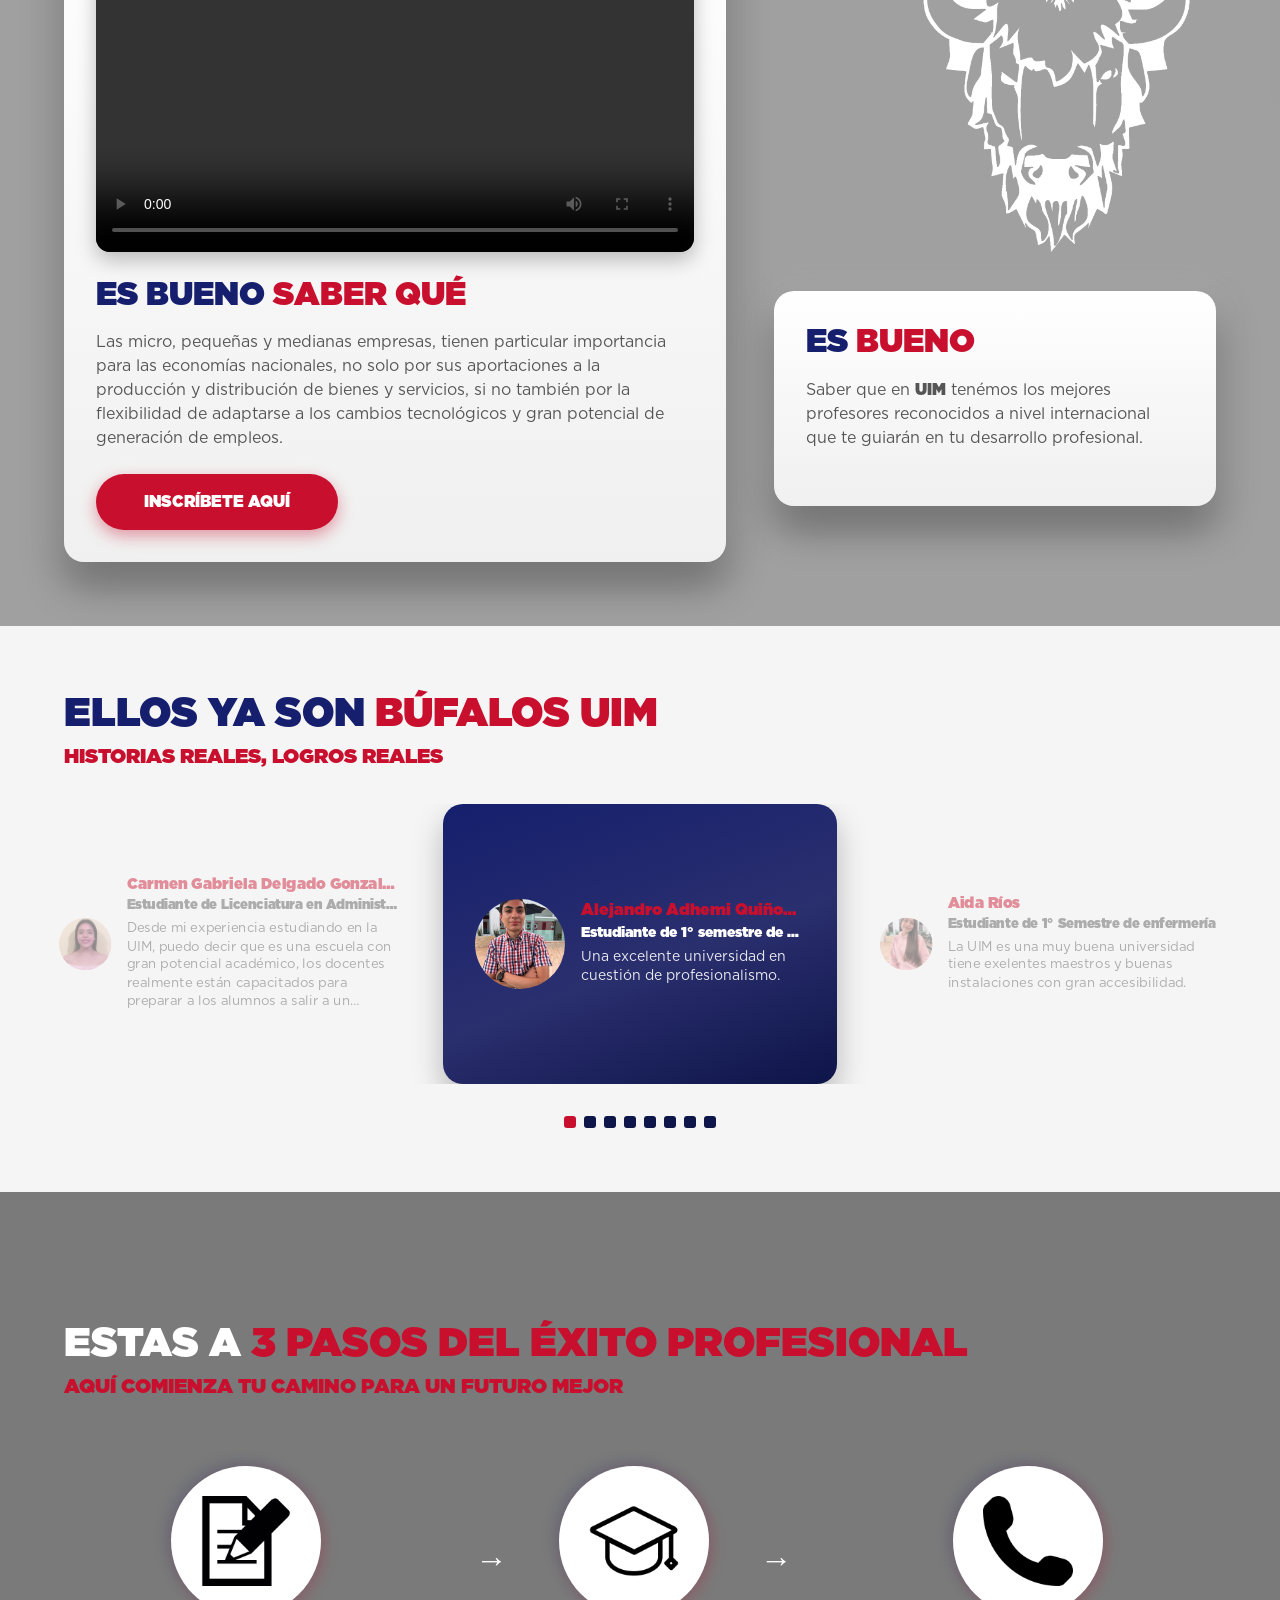
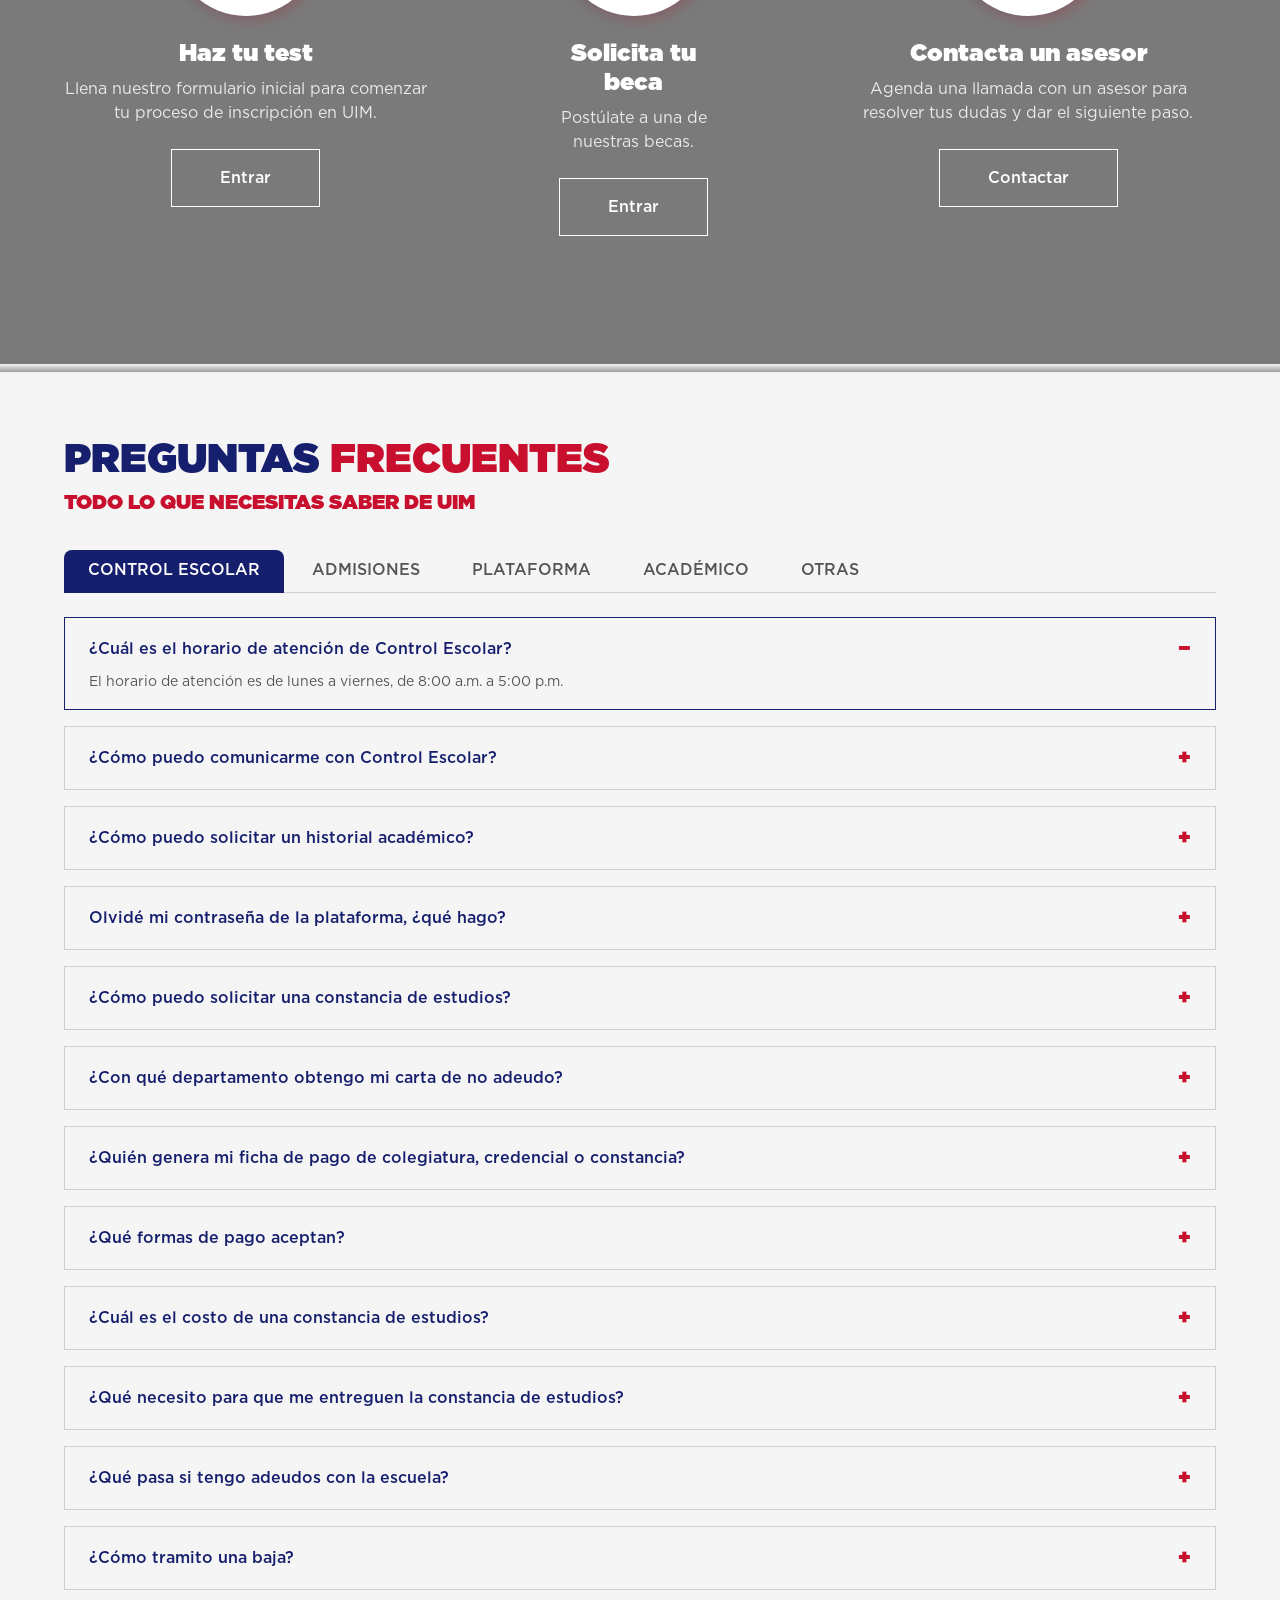
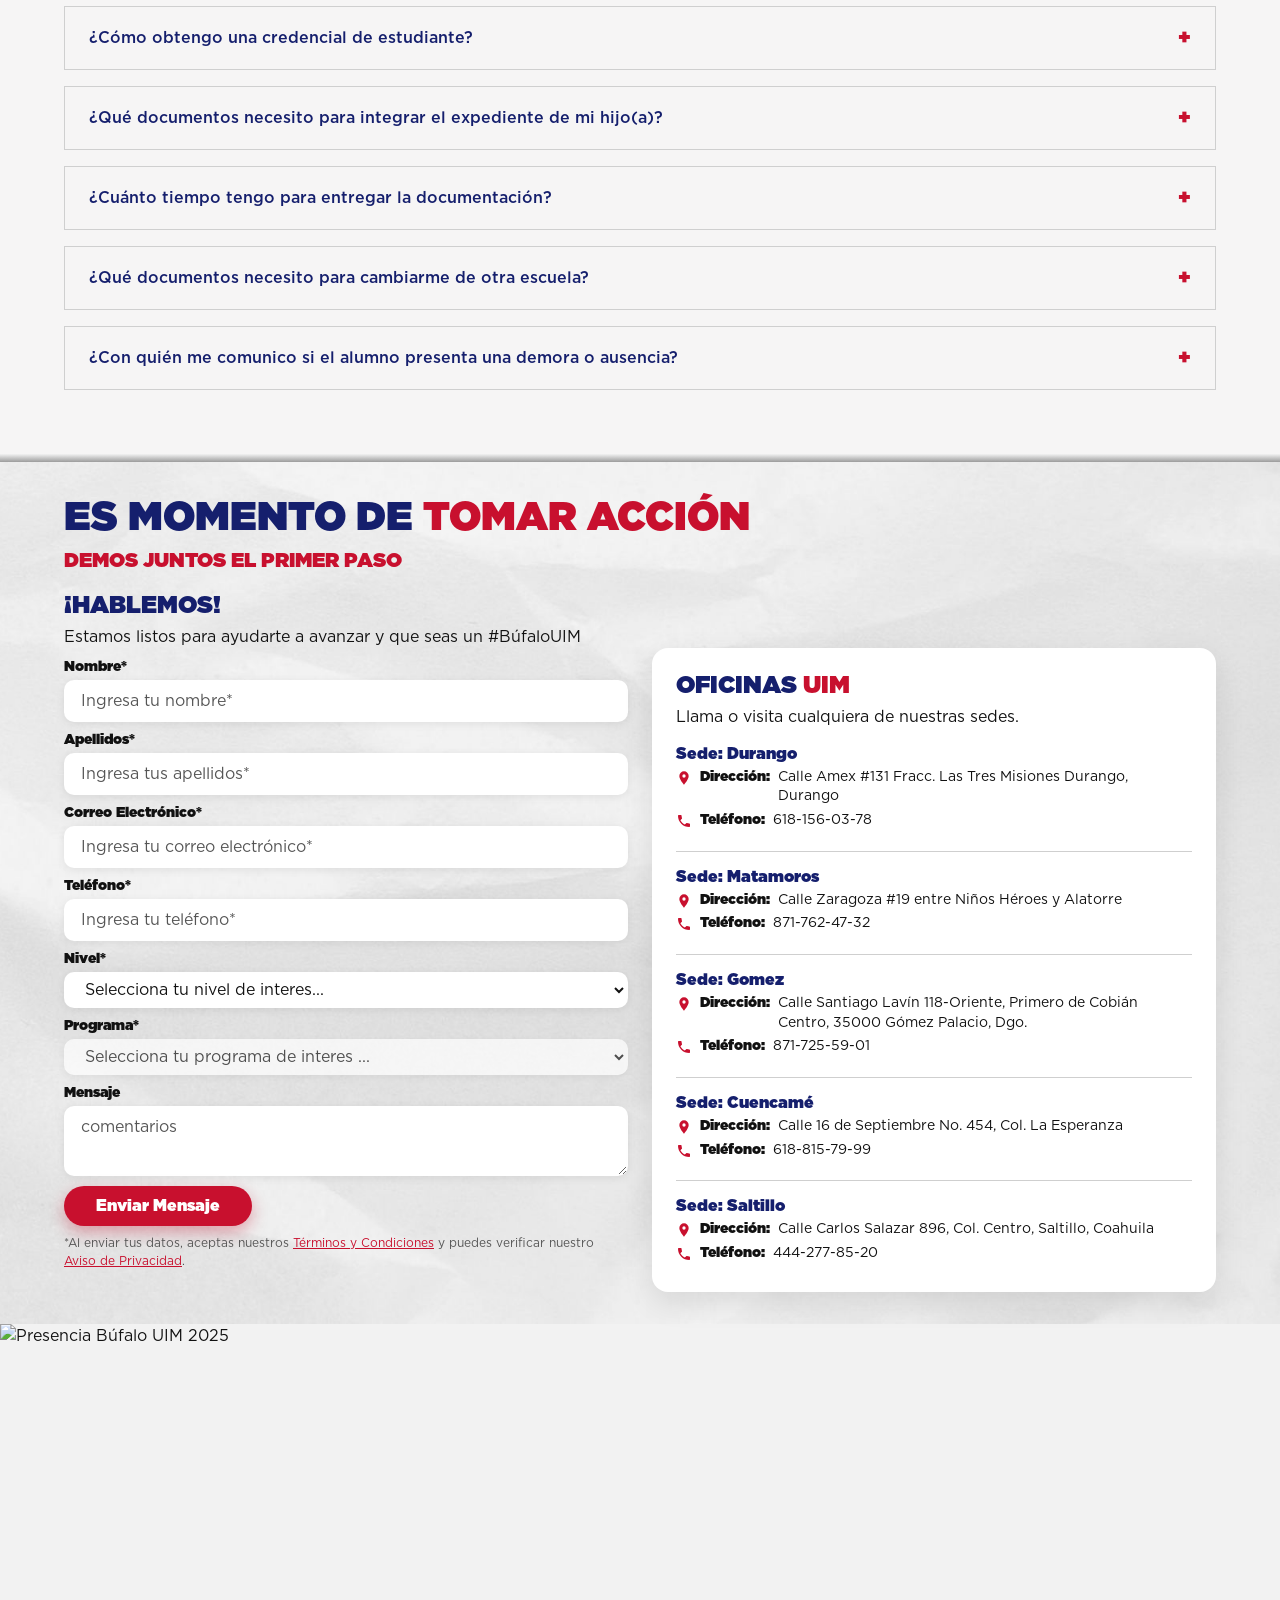
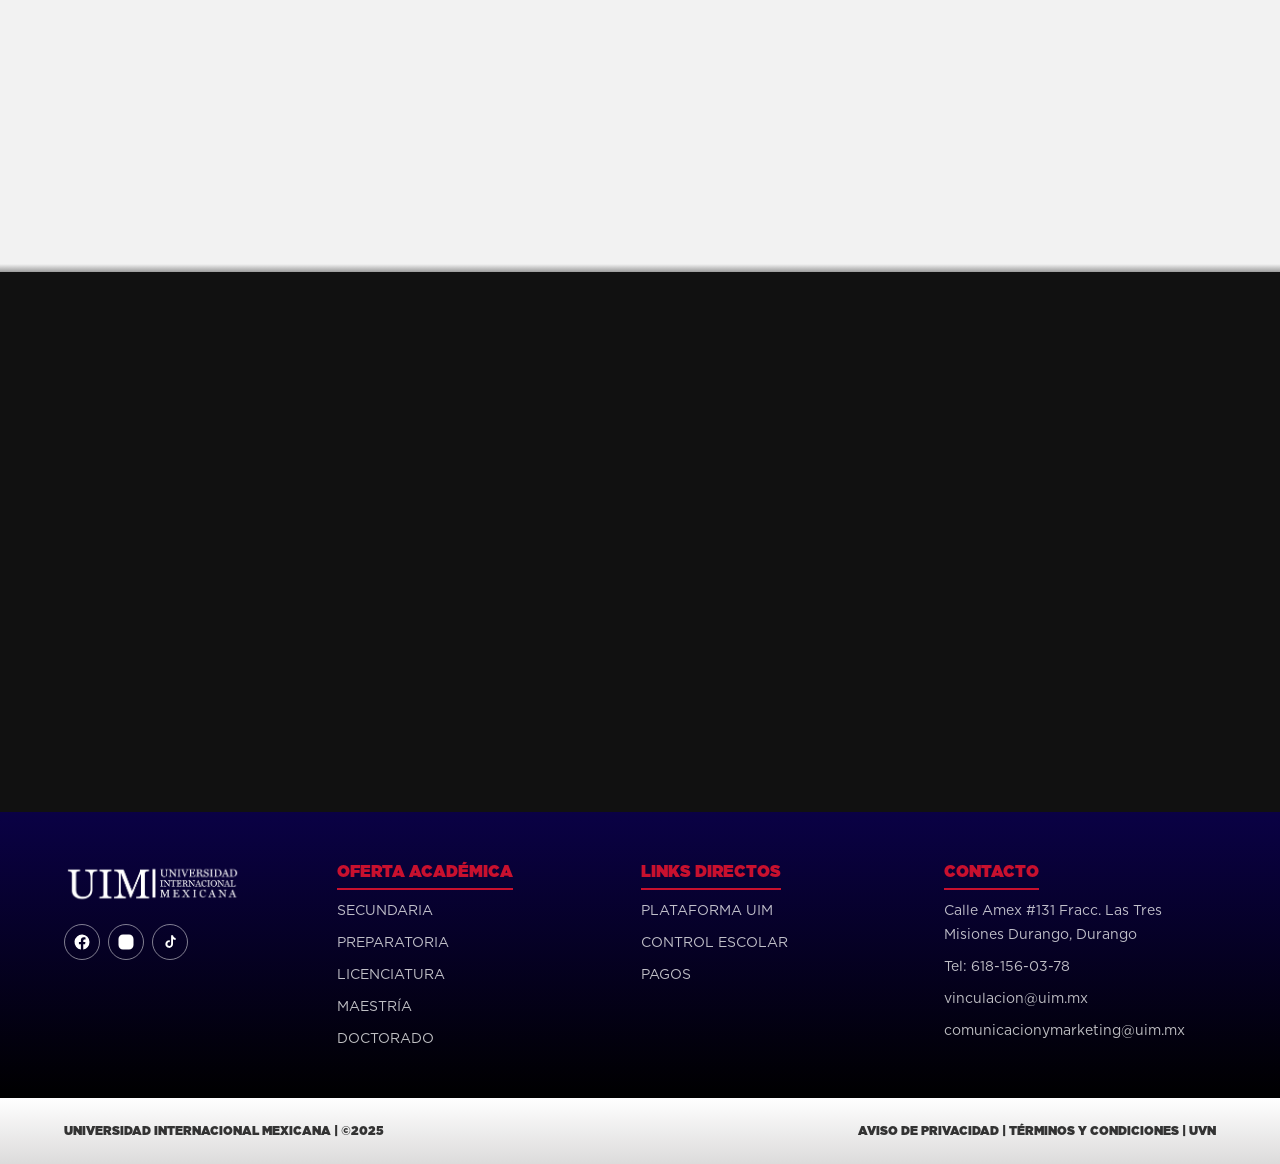
==== commit 8d6327f6: "upd_portal_planes_estilos" ====
--- a/index.html
+++ b/index.html
@@ -22,6 +22,7 @@
   <link rel="stylesheet" href="css/sedes-video.css" />
   <link rel="stylesheet" href="css/footer.css" />
   <link rel="stylesheet" href="css/whatsapp-flotante.css" />
+  <link rel="stylesheet" href="css/halloween.css" />
 
       <link rel="shortcut icon" type="image/icon" href="assets/images/icon_bufalo.png"/>
 
@@ -628,15 +629,88 @@
         <input type="radio" name="faq-tab" id="faq-tab-2" class="faq__tab-radio" />
         <input type="radio" name="faq-tab" id="faq-tab-3" class="faq__tab-radio" />
         <input type="radio" name="faq-tab" id="faq-tab-4" class="faq__tab-radio" />
+        <input type="radio" name="faq-tab" id="faq-tab-5" class="faq__tab-radio" />
 
         <div class="faq__tab-list">
-          <label for="faq-tab-1" class="faq__tab-label">ADMISIONES</label>
-          <label for="faq-tab-2" class="faq__tab-label">PLATAFORMA</label>
-          <label for="faq-tab-3" class="faq__tab-label">ACADÉMICO</label>
-          <label for="faq-tab-4" class="faq__tab-label">OTRAS</label>
+          <label for="faq-tab-1" class="faq__tab-label">CONTROL ESCOLAR</label>
+          <label for="faq-tab-2" class="faq__tab-label">ADMISIONES</label>
+          <label for="faq-tab-3" class="faq__tab-label">PLATAFORMA</label>
+          <label for="faq-tab-4" class="faq__tab-label">ACADÉMICO</label>
+          <label for="faq-tab-5" class="faq__tab-label">OTRAS</label>
         </div>
 
         <div class="faq__panels">
+          <div class="faq__panel">
+            <details class="faq__item" open>
+              <summary class="faq__question">¿Cuál es el horario de atención de Control Escolar?</summary>
+              <p class="faq__answer">El horario de atención es de lunes a viernes, de 8:00 a.m. a 5:00 p.m.</p>
+            </details>
+            <details class="faq__item">
+              <summary class="faq__question">¿Cómo puedo comunicarme con Control Escolar?</summary>
+              <p class="faq__answer">Puedes comunicarte por llamada telefónica o WhatsApp al 618 801 9365.</p>
+            </details>
+            <details class="faq__item">
+              <summary class="faq__question">¿Cómo puedo solicitar un historial académico?</summary>
+              <p class="faq__answer">Debes solicitarlo directamente en Control Escolar. Es necesario realizar el pago correspondiente, que tiene el mismo costo que una constancia de estudios con calificaciones.</p>
+            </details>
+            <details class="faq__item">
+              <summary class="faq__question">Olvidé mi contraseña de la plataforma, ¿qué hago?</summary>
+              <p class="faq__answer">Puedes acudir personalmente a Control Escolar o comunicarte por llamada o WhatsApp al 618 801 9365 para recibir apoyo.</p>
+            </details>
+            <details class="faq__item">
+              <summary class="faq__question">¿Cómo puedo solicitar una constancia de estudios?</summary>
+              <p class="faq__answer">Puedes acudir personalmente a Control Escolar o solicitarla por llamada o WhatsApp al 618 801 9365.</p>
+            </details>
+            <details class="faq__item">
+              <summary class="faq__question">¿Con qué departamento obtengo mi carta de no adeudo?</summary>
+              <p class="faq__answer">La carta de no adeudo se tramita en el Departamento de Administración. Puedes acudir personalmente o comunicarte por llamada o WhatsApp al 618 455 2878.</p>
+            </details>
+            <details class="faq__item">
+              <summary class="faq__question">¿Quién genera mi ficha de pago de colegiatura, credencial o constancia?</summary>
+              <p class="faq__answer">La ficha de pago la emite el Departamento de Administración. Puedes solicitarla personalmente o por llamada o WhatsApp al 618 455 2878.</p>
+            </details>
+            <details class="faq__item">
+              <summary class="faq__question">¿Qué formas de pago aceptan?</summary>
+              <p class="faq__answer">No se acepta efectivo. Los pagos pueden realizarse por transferencia bancaria o con tarjeta directamente en el Departamento de Administración.</p>
+            </details>
+            <details class="faq__item">
+              <summary class="faq__question">¿Cuál es el costo de una constancia de estudios?</summary>
+              <p class="faq__answer">Constancia simple: $100.00 MXN (nombre, matrícula, estatus académico y promedio). Constancia con calificaciones: $150.00 MXN (incluye además la relación de calificaciones).</p>
+            </details>
+            <details class="faq__item">
+              <summary class="faq__question">¿Qué necesito para que me entreguen la constancia de estudios?</summary>
+              <p class="faq__answer">Debes presentar tu carta de no adeudo y tu comprobante de pago.</p>
+            </details>
+            <details class="faq__item">
+              <summary class="faq__question">¿Qué pasa si tengo adeudos con la escuela?</summary>
+              <p class="faq__answer">Mientras existan adeudos pendientes, no será posible entregar constancias ni documentos originales.</p>
+            </details>
+            <details class="faq__item">
+              <summary class="faq__question">¿Cómo tramito una baja?</summary>
+              <p class="faq__answer">Debes dirigirte directamente con el Coordinador del nivel educativo correspondiente.</p>
+            </details>
+            <details class="faq__item">
+              <summary class="faq__question">¿Cómo obtengo una credencial de estudiante?</summary>
+              <p class="faq__answer">Puedes solicitarla directamente en Control Escolar o comunicarte por llamada o WhatsApp al 618 801 9365.</p>
+            </details>
+            <details class="faq__item">
+              <summary class="faq__question">¿Qué documentos necesito para integrar el expediente de mi hijo(a)?</summary>
+              <p class="faq__answer">Certificado de estudios del nivel anterior, acta de nacimiento y CURP.</p>
+            </details>
+            <details class="faq__item">
+              <summary class="faq__question">¿Cuánto tiempo tengo para entregar la documentación?</summary>
+              <p class="faq__answer">Se otorga una prórroga máxima de un mes a partir de la fecha de ingreso del alumno para completar la entrega de documentos.</p>
+            </details>
+            <details class="faq__item">
+              <summary class="faq__question">¿Qué documentos necesito para cambiarme de otra escuela?</summary>
+              <p class="faq__answer">Para Secundaria: hoja de traslado expedida por la escuela de procedencia. Para Preparatoria: Kardex y certificado parcial de estudios o equivalencia de estudios, según corresponda.</p>
+            </details>
+            <details class="faq__item">
+              <summary class="faq__question">¿Con quién me comunico si el alumno presenta una demora o ausencia?</summary>
+              <p class="faq__answer">Deben comunicarse directamente con el Coordinador del nivel correspondiente, de manera presencial o por teléfono.</p>
+            </details>
+          </div>
+
           <div class="faq__panel">
             <details class="faq__item" open>
               <summary class="faq__question">¿Cuáles son los requisitos de admisión?</summary>
@@ -1071,8 +1145,10 @@
   <script src="js/comentarios.js" defer></script>
   <script src="js/video-particulas.js" defer></script>
   <script src="js/formulario-programas.js" defer></script>
+  <script src="js/reveal-tarjetas.js" defer></script>
   <script src="js/whatsapp-flotante.js" defer></script>
   <script src="js/formulario-modal.js" defer></script>
   <script src="js/test-vocacional.js" defer></script>
+  <script src="js/halloween.js" defer></script>
 </body>
 </html>
--- a/css/header.css
+++ b/css/header.css
@@ -76,7 +76,8 @@
   padding: var(--space-3) var(--space-4);
   color: var(--color-menu);
   font-weight: var(--fw-bold-menu);
-
+  cursor: pointer;
+  transition: background-color var(--transition-base), color var(--transition-base);
 }
 
 .header__link.header__link--alumnos,
@@ -104,9 +105,21 @@
 }
 
 .header__item--dropdown > .header__link::after {
-  content: "⌄";
+  content: "";
   display: inline-block;
-  margin-left: var(--space-1);
+  width: 9px;
+  height: 9px;
+  margin-left: 6px;
+  vertical-align: 1px;
+  background-color: currentColor;
+  -webkit-mask-image: url("[data-uri]");
+  mask-image: url("[data-uri]");
+  -webkit-mask-repeat: no-repeat;
+  mask-repeat: no-repeat;
+  -webkit-mask-size: contain;
+  mask-size: contain;
+  -webkit-mask-position: center;
+  mask-position: center;
   transition: transform var(--transition-base);
 }
 
@@ -116,10 +129,6 @@
   pointer-events: none;
 }
 
-.header__link {
-  cursor: pointer;
-}
-
 .header__submenu {
   display: none;
   flex-direction: column;
@@ -134,10 +143,20 @@
   transform: rotate(180deg);
 }
 
+.header__submenu li + li {
+  border-top: var(--border-width) solid var(--color-gray-medium);
+}
+
 .header__sublink {
   display: block;
   padding: var(--space-2) var(--space-4) var(--space-2) var(--space-6);
   color: var(--color-text-muted);
+  transition: background-color var(--transition-base), color var(--transition-base);
+}
+
+.header__sublink:hover {
+  background-color: var(--color-gray-light);
+  color: var(--color-red);
 }
 
 @media (min-width: 768px) {
@@ -181,21 +200,41 @@
     height: 55px !important;
   }
 
+  .header__item:nth-child(2),
+  .header__item:nth-child(3) {
+    padding-left: var(--space-3);
+    border-left: 1px solid var(--color-gray-medium);
+  }
+
+  .header__link:not(.header__link--alumnos):not(.header__link--docentes):hover {
+    color: var(--color-red);
+    background-color: rgba(200, 16, 46, 0.06);
+    border-radius: 6px;
+  }
+
   .header__submenu {
-    display: none;
+    display: flex;
     position: absolute;
-    top: 100%;
+    top: calc(100% + 10px);
     left: 0;
-    min-width: 180px;
+    min-width: 200px;
     flex-direction: column;
     background-color: var(--color-white);
-    border: var(--border-width) solid var(--color-gray-medium);
-    box-shadow: 0 4px 8px rgba(0, 0, 0, 0.08);
+    border: none;
+    border-radius: 10px;
+    box-shadow: 0 16px 36px rgba(21, 31, 109, 0.16), 0 2px 8px rgba(0, 0, 0, 0.06);
+    padding-block: var(--space-1);
+    opacity: 0;
+    visibility: hidden;
+    transform: translateY(6px);
+    transition: opacity var(--transition-base), transform var(--transition-base), visibility var(--transition-base);
   }
 
   .header__item--dropdown:hover .header__submenu,
   .header__item--dropdown:focus-within .header__submenu {
-    display: flex;
+    opacity: 1;
+    visibility: visible;
+    transform: translateY(0);
   }
 
   .header__sublink {
@@ -205,6 +244,8 @@
 
   .header__sublink:hover {
     background-color: var(--color-gray-light);
+    color: var(--color-red);
+    padding-left: calc(var(--space-3) + 4px);
   }
 }
 
--- a/css/tarjetas.css
+++ b/css/tarjetas.css
@@ -2,6 +2,7 @@
 .tarjetas {
   width: 100%;
   padding-block: var(--section-padding-y);
+  overflow-x: hidden;
 }
 
 .tarjetas__header {
@@ -44,7 +45,28 @@
   box-shadow:
     5px 5px 18px rgba(27, 23, 22, 0.12),
     -5px -5px 18px rgba(21, 31, 109, 0.1);
-  transition: transform var(--transition-base), box-shadow var(--transition-base);
+  opacity: 0;
+  transition: transform 0.6s ease, box-shadow var(--transition-base), opacity 0.6s ease;
+}
+
+.tarjetas__card:nth-child(odd) {
+  transform: translateX(-70px);
+}
+
+.tarjetas__card:nth-child(even) {
+  transform: translateX(70px);
+}
+
+.tarjetas__card.is-visible {
+  opacity: 1;
+  transform: translateX(0);
+}
+
+@media (prefers-reduced-motion: reduce) {
+  .tarjetas__card {
+    opacity: 1;
+    transform: none;
+  }
 }
 
 .tarjetas__card:hover {
--- a/css/pasos.css
+++ b/css/pasos.css
@@ -63,7 +63,32 @@
   align-items: center;
   max-width: 320px;
   text-align: center;
-  transition: transform var(--transition-base);
+  opacity: 0;
+  transition: transform 0.6s ease, opacity 0.6s ease;
+}
+
+.pasos__item:nth-child(1) {
+  transform: translateX(-70px);
+}
+
+.pasos__item:nth-child(3) {
+  transform: translateX(70px);
+}
+
+.pasos__item:nth-child(5) {
+  transform: translateX(-70px);
+}
+
+.pasos__item.is-visible {
+  opacity: 1;
+  transform: translateX(0);
+}
+
+@media (prefers-reduced-motion: reduce) {
+  .pasos__item {
+    opacity: 1;
+    transform: none;
+  }
 }
 
 .pasos__item:hover {
--- a/css/faq.css
+++ b/css/faq.css
@@ -66,7 +66,8 @@
 .faq__tab-radio:nth-of-type(1):checked ~ .faq__tab-list .faq__tab-label:nth-child(1),
 .faq__tab-radio:nth-of-type(2):checked ~ .faq__tab-list .faq__tab-label:nth-child(2),
 .faq__tab-radio:nth-of-type(3):checked ~ .faq__tab-list .faq__tab-label:nth-child(3),
-.faq__tab-radio:nth-of-type(4):checked ~ .faq__tab-list .faq__tab-label:nth-child(4) {
+.faq__tab-radio:nth-of-type(4):checked ~ .faq__tab-list .faq__tab-label:nth-child(4),
+.faq__tab-radio:nth-of-type(5):checked ~ .faq__tab-list .faq__tab-label:nth-child(5) {
   background-color: var(--color-blue);
   color: var(--color-white);
   border-bottom-color: var(--color-blue);
@@ -81,7 +82,8 @@
 .faq__tab-radio:nth-of-type(1):checked ~ .faq__panels .faq__panel:nth-child(1),
 .faq__tab-radio:nth-of-type(2):checked ~ .faq__panels .faq__panel:nth-child(2),
 .faq__tab-radio:nth-of-type(3):checked ~ .faq__panels .faq__panel:nth-child(3),
-.faq__tab-radio:nth-of-type(4):checked ~ .faq__panels .faq__panel:nth-child(4) {
+.faq__tab-radio:nth-of-type(4):checked ~ .faq__panels .faq__panel:nth-child(4),
+.faq__tab-radio:nth-of-type(5):checked ~ .faq__panels .faq__panel:nth-child(5) {
   display: flex;
 }
 
--- a/css/halloween.css
+++ b/css/halloween.css
@@ -0,0 +1,349 @@
+
+/* -------------------- Arañas colgantes -------------------- */
+.halloween-spider {
+  position: fixed;
+  top: 0;
+  width: 34px;
+  height: 130px;
+  transform-origin: top center;
+  animation: halloween-swing 3.6s ease-in-out infinite;
+  z-index: 40;
+  pointer-events: none;
+}
+
+.halloween-spider--left {
+  left: 18px;
+  height: 150px;
+  animation-delay: -0.4s;
+}
+
+.halloween-spider--center-left {
+  left: 26%;
+  height: 100px;
+  animation-delay: -1.2s;
+}
+
+.halloween-spider--center {
+  left: 50%;
+  margin-left: -17px;
+  height: 135px;
+  animation-delay: -2.6s;
+}
+
+.halloween-spider--center-right {
+  left: 74%;
+  height: 95px;
+  animation-delay: -0.9s;
+}
+
+.halloween-spider--right {
+  right: 18px;
+  height: 115px;
+  animation-delay: -2s;
+}
+
+.halloween-spider::before {
+  content: "";
+  position: absolute;
+  top: 0;
+  left: 50%;
+  width: 1px;
+  height: 100%;
+  background: rgba(32, 34, 43, 0.35);
+  transform: translateX(-50%);
+}
+
+.halloween-spider svg {
+  position: absolute;
+  bottom: 0;
+  left: 50%;
+  transform: translateX(-50%);
+}
+
+@keyframes halloween-swing {
+  0%, 100% { transform: rotate(-6deg); }
+  50% { transform: rotate(6deg); }
+}
+
+html:not(.halloween-season) .halloween-spider,
+html.halloween-hidden .halloween-spider {
+  display: none;
+}
+
+@media (max-width: 640px) {
+  .halloween-spider {
+    display: none !important;
+  }
+}
+
+@media (prefers-reduced-motion: reduce) {
+  .halloween-spider {
+    animation: none;
+  }
+}
+
+/* -------------------- Murciélagos junto a las arañas -------------------- */
+.halloween-bat {
+  position: fixed;
+  top: 6px;
+  width: 26px;
+  height: 10px;
+  z-index: 41;
+  pointer-events: none;
+  animation: halloween-bat-flutter 2.4s ease-in-out infinite;
+}
+
+.halloween-bat svg {
+  width: 100%;
+  height: 100%;
+}
+
+.halloween-bat--a {
+  left: 10%;
+  animation-delay: -0.6s;
+}
+
+.halloween-bat--b {
+  left: 42%;
+  top: 18px;
+  animation-delay: -1.4s;
+}
+
+.halloween-bat--c {
+  right: 10%;
+  top: 2px;
+  animation-delay: -0.2s;
+}
+
+@keyframes halloween-bat-flutter {
+  0%, 100% { transform: translateY(0) scaleX(1); }
+  50% { transform: translateY(6px) scaleX(0.82); }
+}
+
+html:not(.halloween-season) .halloween-bat,
+html.halloween-hidden .halloween-bat {
+  display: none;
+}
+
+@media (max-width: 640px) {
+  .halloween-bat {
+    display: none !important;
+  }
+}
+
+@media (prefers-reduced-motion: reduce) {
+  .halloween-bat {
+    animation: none;
+  }
+}
+
+/* -------------------- Bruja voladora -------------------- */
+.halloween-witch {
+  position: fixed;
+  top: 70px;
+  left: 0;
+  width: 56px;
+  z-index: 41;
+  pointer-events: none;
+  opacity: 0;
+  animation: halloween-witch-fly 27s ease-in-out infinite;
+}
+
+@keyframes halloween-witch-fly {
+  0%, 75% { opacity: 0; transform: translate(-15vw, 0) rotate(-4deg); }
+  78% { opacity: 1; }
+  87% { transform: translate(55vw, -18px) rotate(2deg); }
+  97% { opacity: 1; }
+  100% { opacity: 0; transform: translate(120vw, 6px) rotate(-4deg); }
+}
+
+html:not(.halloween-season) .halloween-witch,
+html.halloween-hidden .halloween-witch {
+  display: none;
+}
+
+@media (max-width: 640px) {
+  .halloween-witch {
+    display: none !important;
+  }
+}
+
+@media (prefers-reduced-motion: reduce) {
+  .halloween-witch {
+    animation: none;
+    opacity: 0;
+  }
+}
+
+/* -------------------- Murcielaguito en botones de Descargar / Inscribirse -------------------- */
+html.halloween-season:not(.halloween-hidden) .descargas__button--download,
+html.halloween-season:not(.halloween-hidden) .descargas__button--enroll,
+html.halloween-season:not(.halloween-hidden) .oferta-academica__action--download,
+html.halloween-season:not(.halloween-hidden) .oferta-academica__action--enroll {
+  display: inline-flex;
+  align-items: center;
+  justify-content: center;
+  gap: 6px;
+}
+
+html.halloween-season:not(.halloween-hidden) .descargas__button--download::after,
+html.halloween-season:not(.halloween-hidden) .descargas__button--enroll::after,
+html.halloween-season:not(.halloween-hidden) .oferta-academica__action--download::after,
+html.halloween-season:not(.halloween-hidden) .oferta-academica__action--enroll::after {
+  content: "";
+  display: inline-block;
+  flex: 0 0 auto;
+  width: 26px;
+  height: 10px;
+  background-color: #eef0f5;
+  -webkit-mask-image: url("[data-uri]");
+  mask-image: url("[data-uri]");
+  -webkit-mask-repeat: no-repeat;
+  mask-repeat: no-repeat;
+  -webkit-mask-size: contain;
+  mask-size: contain;
+  -webkit-mask-position: center;
+  mask-position: center;
+}
+
+/* -------------------- Burbuja de mensajería con tema de Halloween -------------------- */
+.halloween-bubble {
+  position: fixed;
+  left: var(--space-4, 16px);
+  bottom: var(--space-4, 16px);
+  z-index: 50;
+  display: none;
+  flex-direction: column;
+  align-items: flex-start;
+  gap: 12px;
+  pointer-events: none;
+}
+
+html.halloween-season .halloween-bubble {
+  display: flex;
+}
+
+.halloween-bubble__toggle {
+  width: 56px;
+  height: 56px;
+  border: none;
+  border-radius: 50%;
+  background: linear-gradient(155deg, #ff7a1a, #c85a0a);
+  color: #fff;
+  font-size: 24px;
+  display: flex;
+  align-items: center;
+  justify-content: center;
+  cursor: pointer;
+  pointer-events: auto;
+  box-shadow: 0 4px 14px rgba(0, 0, 0, 0.3);
+  transition: transform 0.2s ease;
+}
+
+.halloween-bubble__toggle:hover {
+  transform: scale(1.08);
+}
+
+.halloween-bubble__card {
+  width: min(88vw, 280px);
+  background-color: #fff;
+  border-radius: 12px;
+  overflow: hidden;
+  box-shadow: 0 10px 30px rgba(0, 0, 0, 0.25);
+  opacity: 0;
+  visibility: hidden;
+  pointer-events: auto;
+  transform: translateY(8px);
+  transition: opacity 0.2s ease, transform 0.2s ease, visibility 0.2s ease;
+}
+
+.halloween-bubble--open .halloween-bubble__card {
+  opacity: 1;
+  visibility: visible;
+  transform: translateY(0);
+}
+
+.halloween-bubble__header {
+  background: linear-gradient(120deg, #ff7a1a, #c85a0a);
+  color: #fff;
+  padding: 12px 14px;
+  font-weight: 700;
+  font-size: 13px;
+  display: flex;
+  align-items: center;
+  justify-content: space-between;
+}
+
+.halloween-bubble__close {
+  background: rgba(255, 255, 255, 0.2);
+  border: none;
+  color: #fff;
+  width: 22px;
+  height: 22px;
+  border-radius: 50%;
+  cursor: pointer;
+  font-size: 14px;
+  line-height: 1;
+}
+
+.halloween-bubble__body {
+  padding: 12px 14px;
+  font-size: 12.5px;
+  color: var(--color-text, #1c2033);
+  line-height: 1.5;
+}
+
+.halloween-bubble__body p {
+  margin: 0;
+}
+
+.halloween-bubble__action {
+  display: block;
+  margin-top: 10px;
+  text-align: center;
+  padding: 9px;
+  border-radius: 999px;
+  background-color: var(--color-red, #c8102e);
+  color: #fff;
+  font-weight: 700;
+  font-size: 12.5px;
+  transition: background-color var(--transition-base, 0.2s ease);
+}
+
+.halloween-bubble__action:hover {
+  background-color: var(--color-red-dark, #a30c23);
+}
+
+.halloween-bubble__toggle-row {
+  display: flex;
+  align-items: center;
+  justify-content: space-between;
+  gap: 8px;
+  margin-top: 12px;
+  padding-top: 10px;
+  border-top: 1px solid #eee;
+  font-size: 11.5px;
+  color: var(--color-text-muted, #6b7080);
+}
+
+.halloween-bubble__switch {
+  border: 1px solid #d7dae4;
+  border-radius: 999px;
+  background: #fff;
+  color: var(--color-blue, #151f6d);
+  font-size: 11px;
+  font-weight: 600;
+  padding: 4px 10px;
+  cursor: pointer;
+}
+
+.halloween-bubble__switch:hover {
+  background-color: var(--color-gray-light, #f3f4f8);
+}
+
+@media (max-width: 480px) {
+  .halloween-bubble {
+    left: var(--space-3, 12px);
+    bottom: var(--space-3, 12px);
+  }
+}
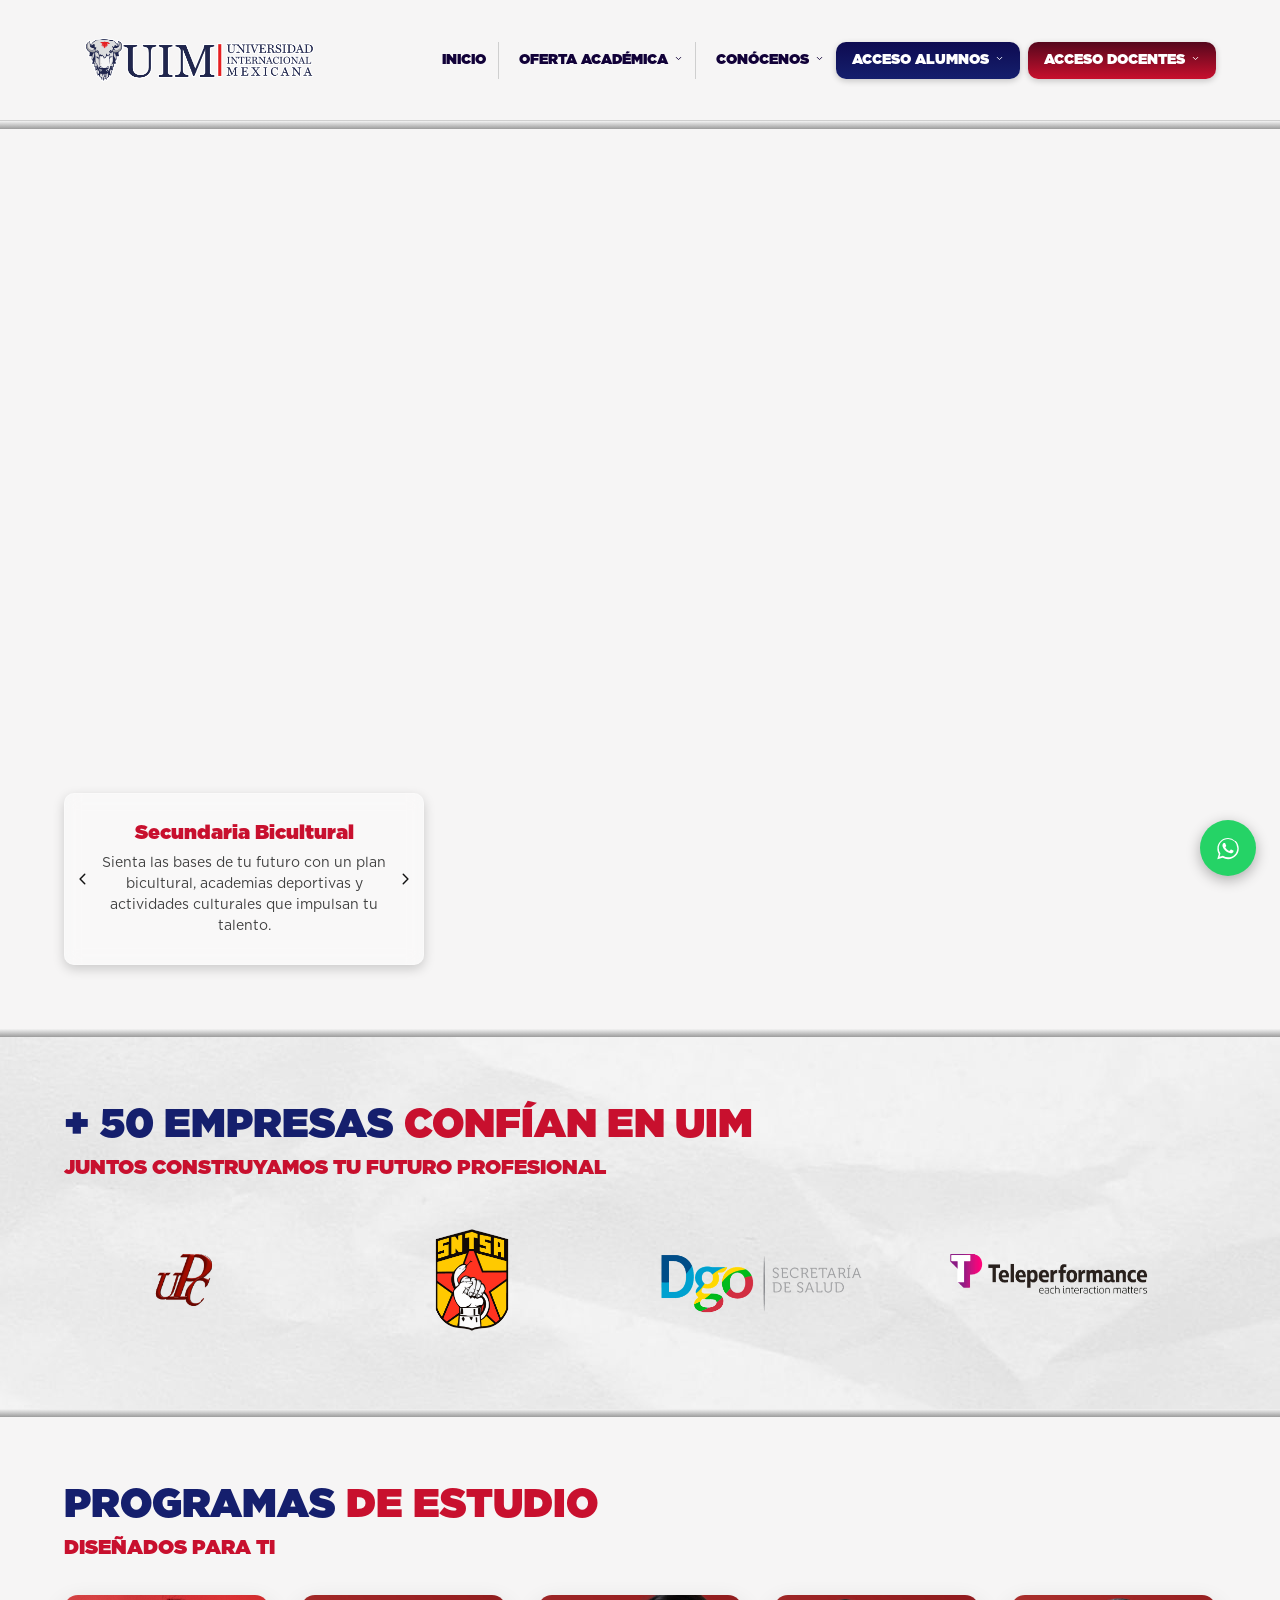
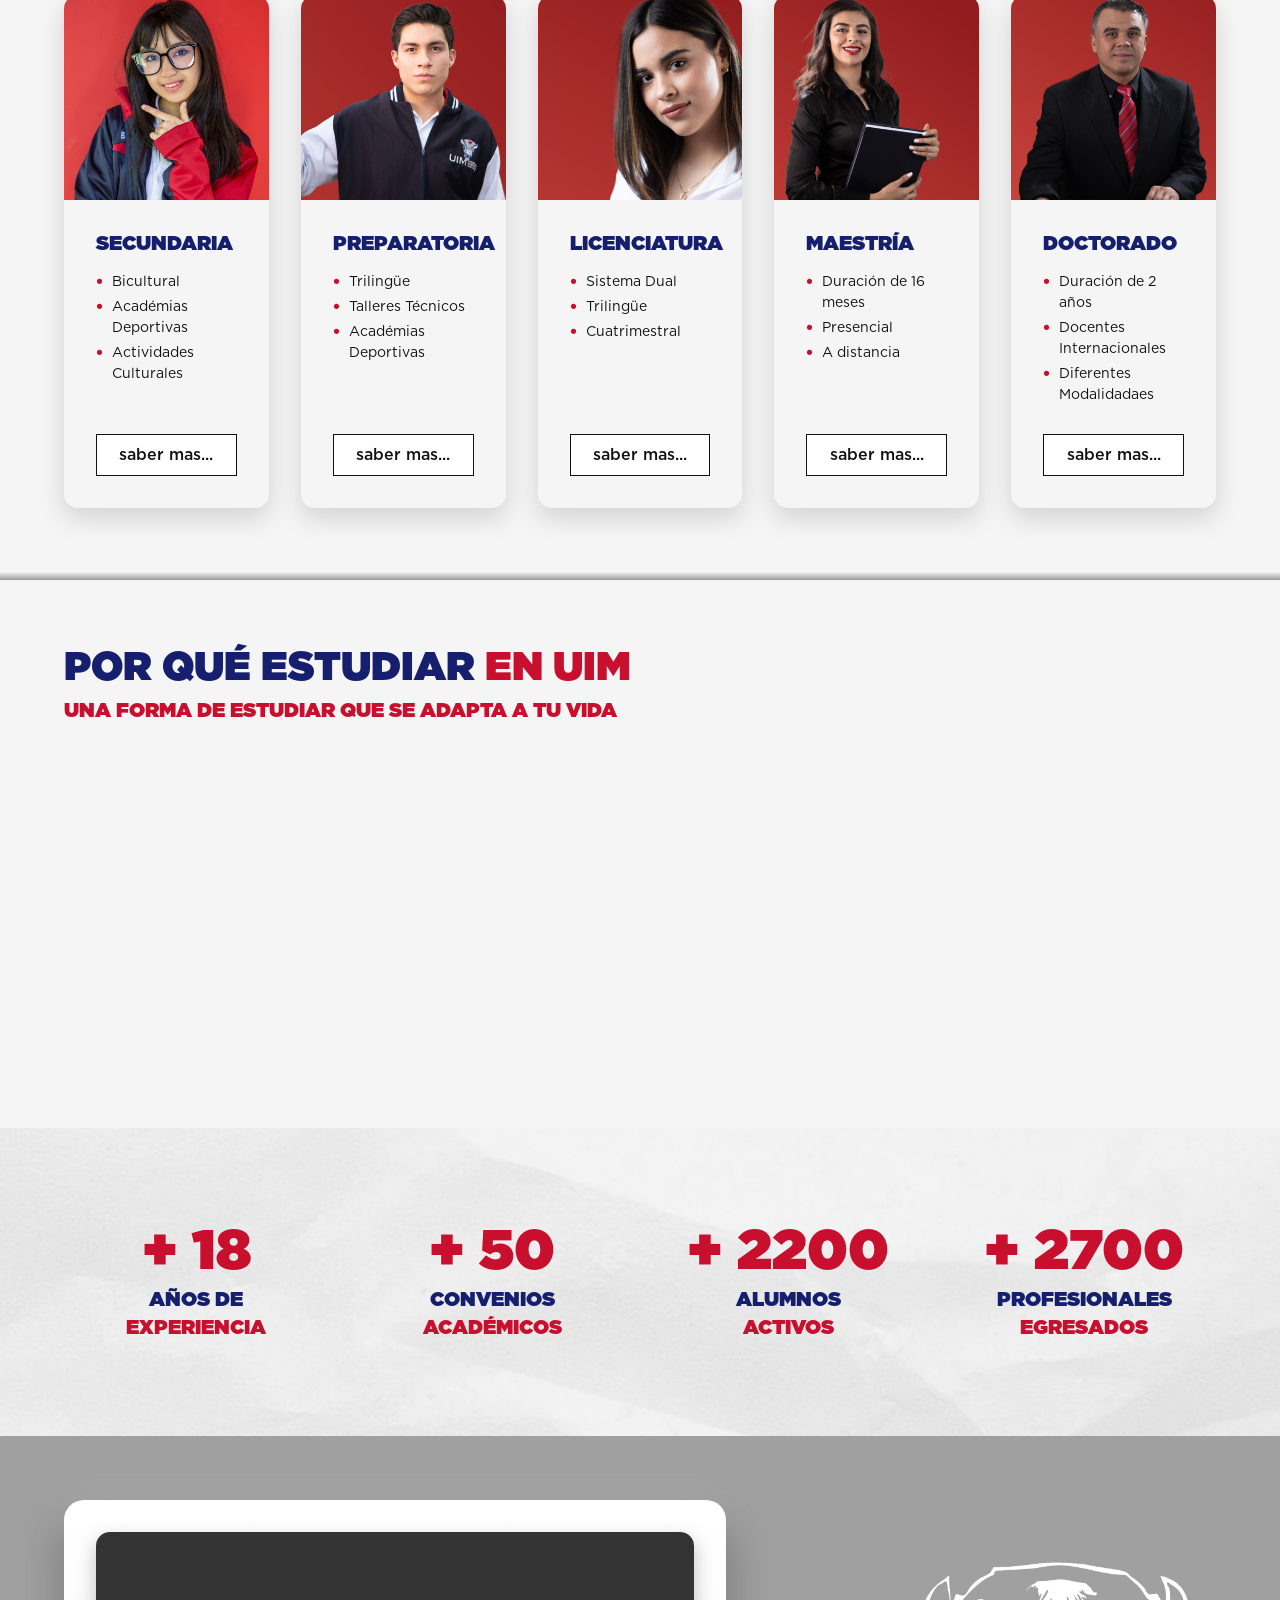
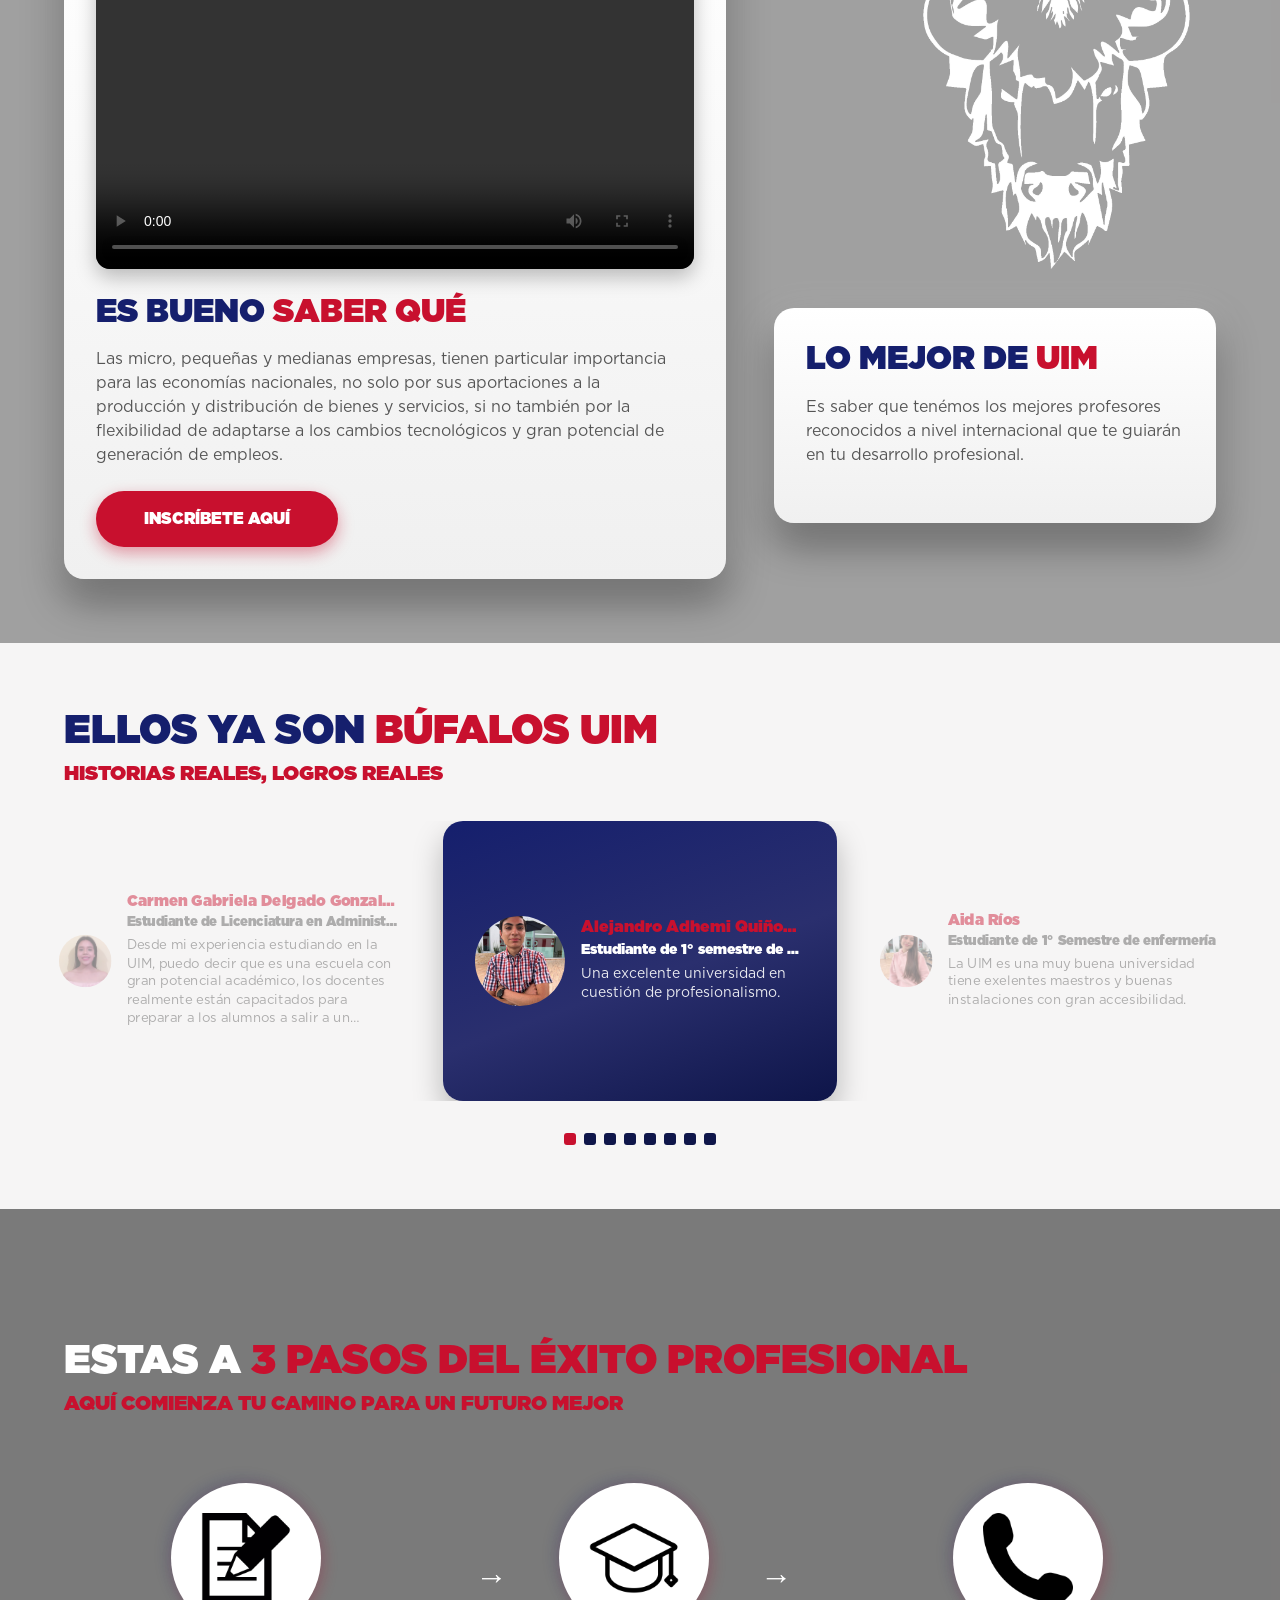
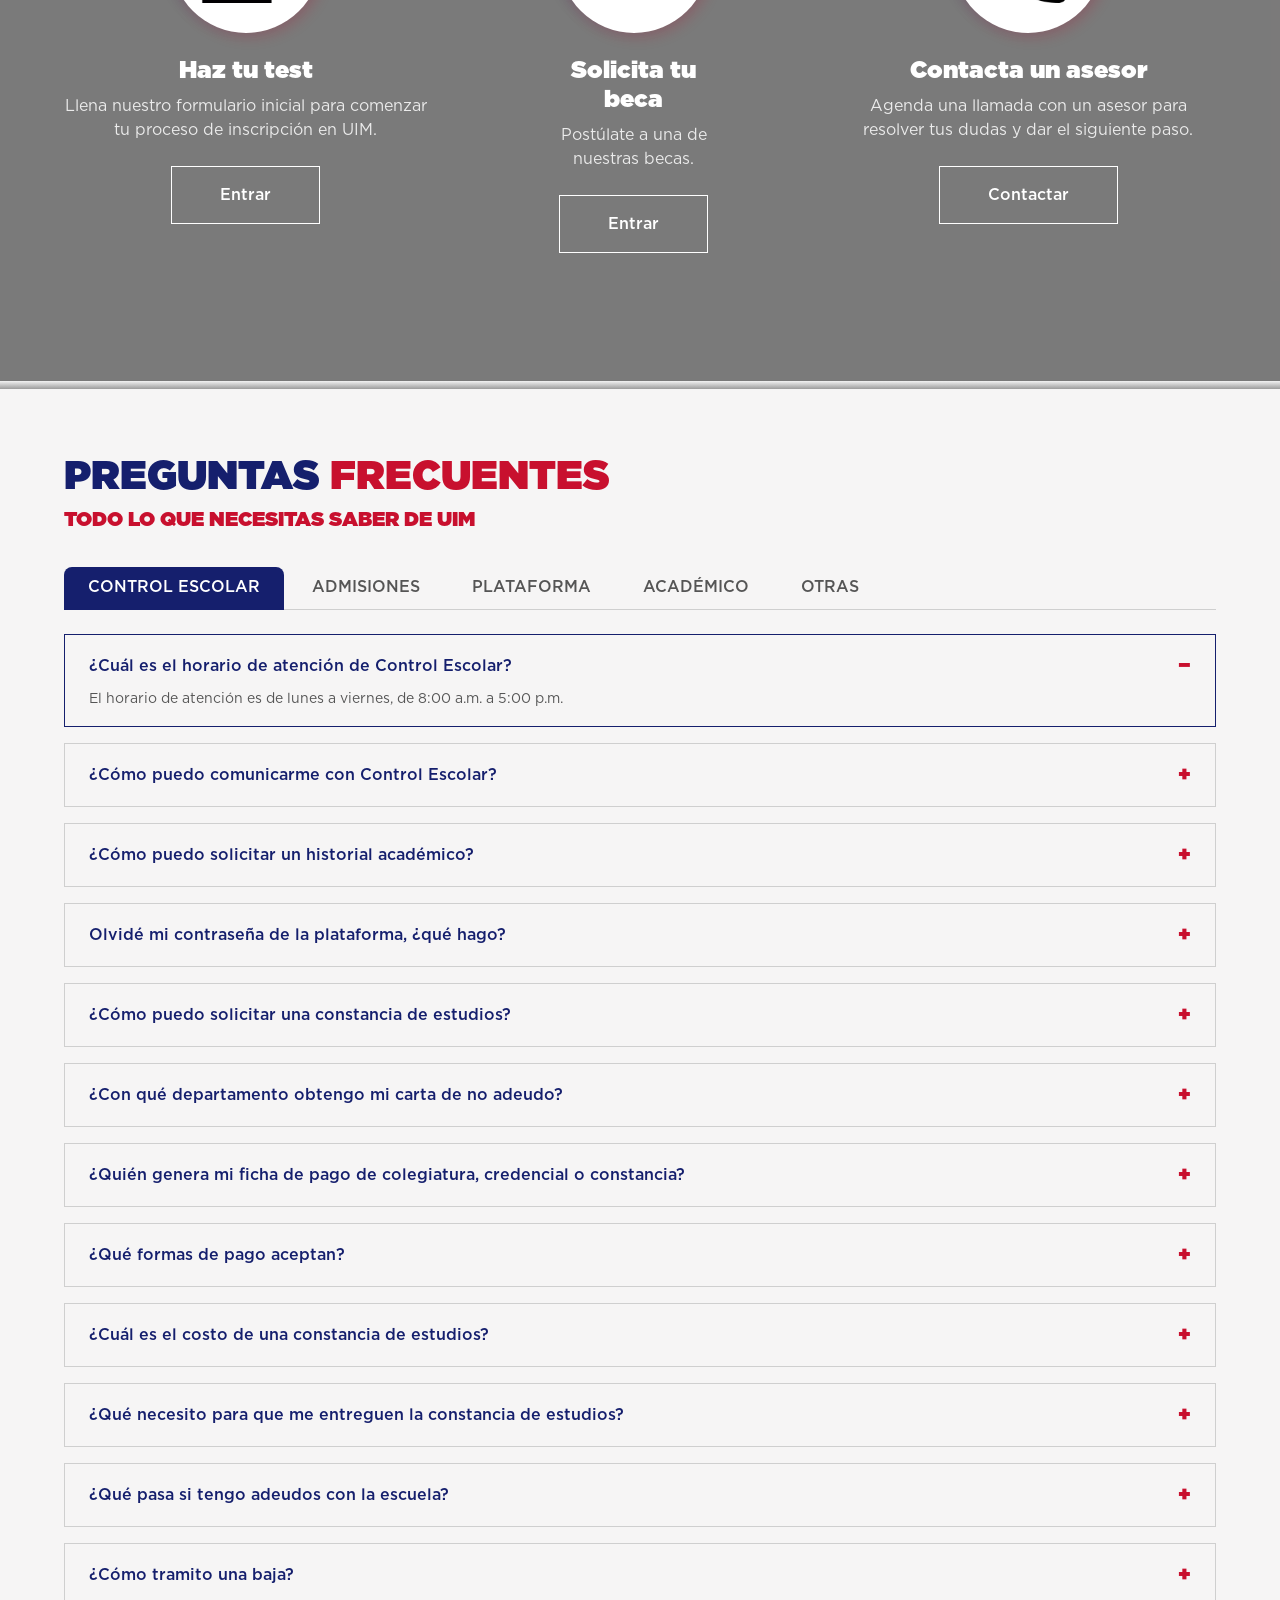
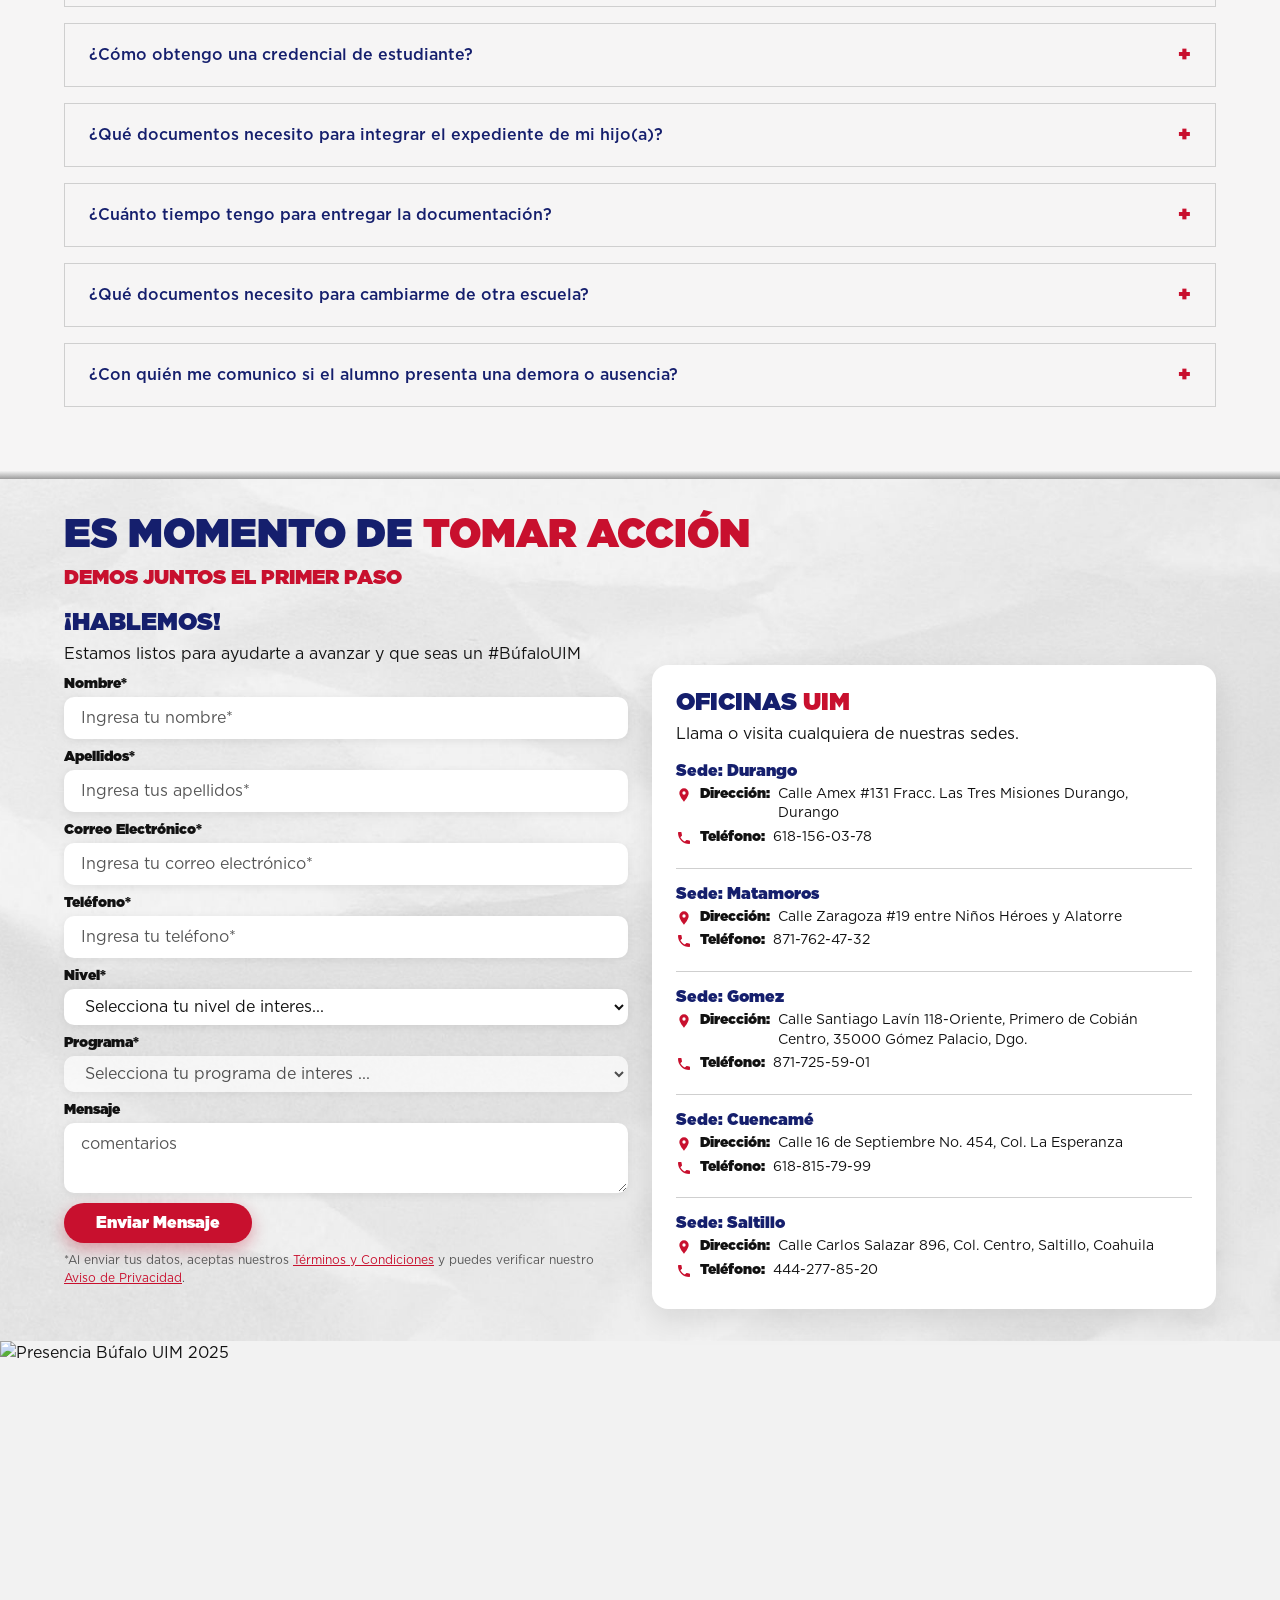
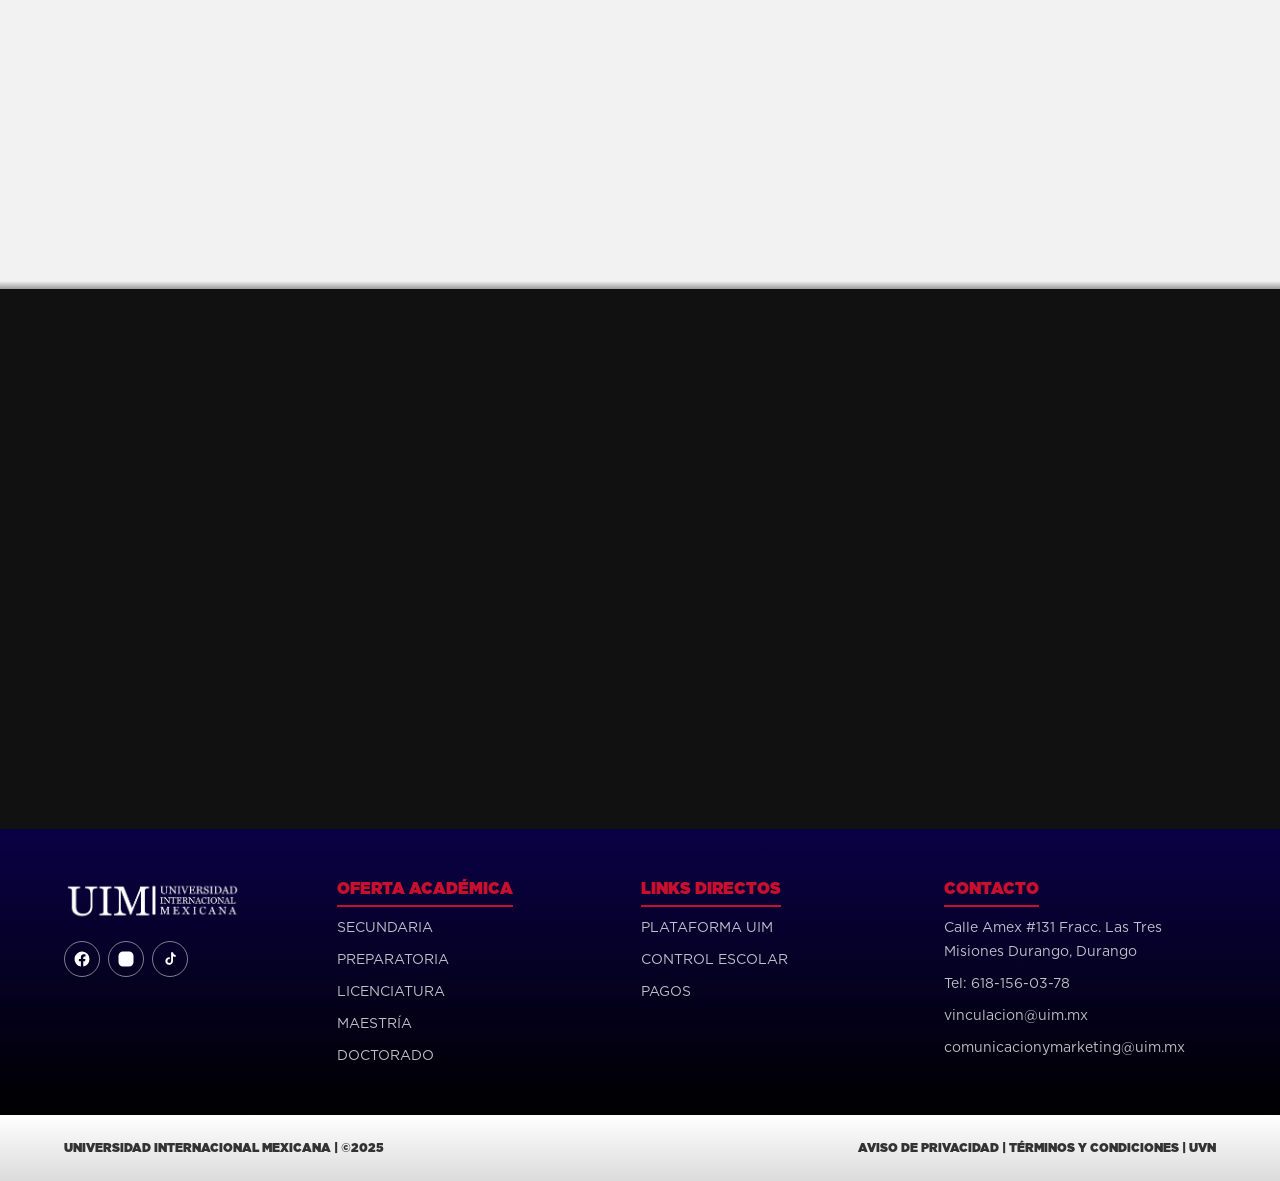
==== commit 012b31ff: "upd_oct_26" ====
--- a/index.html
+++ b/index.html
@@ -357,14 +357,14 @@
           </p>
         </div>
         <div class="estadisticas__item">
-          <p class="estadisticas__number">+  <span class="estadisticas__number-value" data-target="1200">0</span></p>
+          <p class="estadisticas__number">+  <span class="estadisticas__number-value" data-target="2200">0</span></p>
           <p class="estadisticas__label">
             <span class="estadisticas__label-line estadisticas__label-line--blue">Alumnos</span>
             <span class="estadisticas__label-line estadisticas__label-line--red">Activos</span>
           </p>
         </div>
         <div class="estadisticas__item">
-          <p class="estadisticas__number">+  <span class="estadisticas__number-value" data-target="1600">0</span></p>
+          <p class="estadisticas__number">+  <span class="estadisticas__number-value" data-target="2700">0</span></p>
           <p class="estadisticas__label">
             <span class="estadisticas__label-line estadisticas__label-line--blue">Profesionales</span>
             <span class="estadisticas__label-line estadisticas__label-line--red">Egresados</span>
@@ -405,10 +405,10 @@
           </div>
           <div class="video-promo__panel video-promo__panel--compact">
             <h2 class="video-promo__title">
-              <span class="video-promo__title-part video-promo__title-part--blue">ES</span>
-              <span class="video-promo__title-part video-promo__title-part--red">BUENO</span>
+              <span class="video-promo__title-part video-promo__title-part--blue">LO MEJOR DE</span>
+              <span class="video-promo__title-part video-promo__title-part--red">UIM</span>
             </h2>
-            <p class="video-promo__text">Saber que en <strong>UIM</strong> tenémos los mejores profesores reconocidos a nivel internacional que te guiarán en tu desarrollo profesional.</p>
+            <p class="video-promo__text">Es saber que tenémos los mejores profesores reconocidos a nivel internacional que te guiarán en tu desarrollo profesional.</p>
           </div>
         </div>
       </div>
@@ -795,6 +795,7 @@
           </div>
 
           <form class="formulario__form" action="https://formspree.io/f/mpqvevqw" method="POST">
+            <input type="text" name="_gotcha" style="display:none !important" tabindex="-1" autocomplete="off">
             <div class="formulario__field">
               <label for="formulario-nombre" class="formulario__label">Nombre*</label>
               <input type="text" id="formulario-nombre" name="nombre" class="formulario__input" placeholder="Ingresa tu nombre*" required />
@@ -1006,6 +1007,7 @@
       </div>
 
       <form class="formulario__form" action="https://formspree.io/f/mpqvevqw" method="POST">
+        <input type="text" name="_gotcha" style="display:none !important" tabindex="-1" autocomplete="off">
         <div class="formulario__field">
           <label for="formulario-modal-nombre" class="formulario__label">Nombre*</label>
           <input type="text" id="formulario-modal-nombre" name="nombre" class="formulario__input" placeholder="Ingresa tu nombre*" required />
@@ -1072,6 +1074,7 @@
       </div>
 
       <form class="becas__form" action="https://formspree.io/f/mpqvevqw" method="POST" enctype="multipart/form-data">
+        <input type="text" name="_gotcha" style="display:none !important" tabindex="-1" autocomplete="off">
         <div class="formulario__field">
           <label for="becas-nombre" class="formulario__label">Nombre*</label>
           <input type="text" id="becas-nombre" name="nombre" class="formulario__input" placeholder="Ingresa tu nombre*" required />
--- a/css/header.css
+++ b/css/header.css
@@ -75,7 +75,7 @@
   display: block;
   padding: var(--space-3) var(--space-4);
   color: var(--color-menu);
-  font-weight: var(--fw-bold-menu);
+  font-weight: var(--fw-bold);
   cursor: pointer;
   transition: background-color var(--transition-base), color var(--transition-base);
 }
@@ -197,7 +197,7 @@
   }
 
   .header__logo img {
-    height: 55px !important;
+    height: 72px !important;
   }
 
   .header__item:nth-child(2),
--- a/css/halloween.css
+++ b/css/halloween.css
@@ -82,6 +82,44 @@
   }
 }
 
+/* -------------------- Telarañas en las esquinas -------------------- */
+.halloween-cobweb {
+  position: fixed;
+  top: 0;
+  width: 110px;
+  height: 110px;
+  z-index: 39;
+  pointer-events: none;
+  opacity: 0.9;
+}
+
+.halloween-cobweb--left {
+  left: 0;
+}
+
+.halloween-cobweb--right {
+  right: 0;
+  transform: scaleX(-1);
+}
+
+.halloween-cobweb svg {
+  width: 100%;
+  height: 100%;
+  display: block;
+}
+
+html:not(.halloween-season) .halloween-cobweb,
+html.halloween-hidden .halloween-cobweb {
+  display: none;
+}
+
+@media (max-width: 640px) {
+  .halloween-cobweb {
+    width: 72px;
+    height: 72px;
+  }
+}
+
 /* -------------------- Murciélagos junto a las arañas -------------------- */
 .halloween-bat {
   position: fixed;
@@ -175,7 +213,7 @@
   }
 }
 
-/* -------------------- Murcielaguito en botones de Descargar / Inscribirse -------------------- */
+/* -------------------- Fantasma en botones de Descargar / Inscribirse -------------------- */
 html.halloween-season:not(.halloween-hidden) .descargas__button--download,
 html.halloween-season:not(.halloween-hidden) .descargas__button--enroll,
 html.halloween-season:not(.halloween-hidden) .oferta-academica__action--download,
@@ -193,11 +231,11 @@
   content: "";
   display: inline-block;
   flex: 0 0 auto;
-  width: 26px;
-  height: 10px;
+  width: 14px;
+  height: 16px;
   background-color: #eef0f5;
-  -webkit-mask-image: url("[data-uri]");
-  mask-image: url("[data-uri]");
+  -webkit-mask-image: url("[data-uri]");
+  mask-image: url("[data-uri]");
   -webkit-mask-repeat: no-repeat;
   mask-repeat: no-repeat;
   -webkit-mask-size: contain;
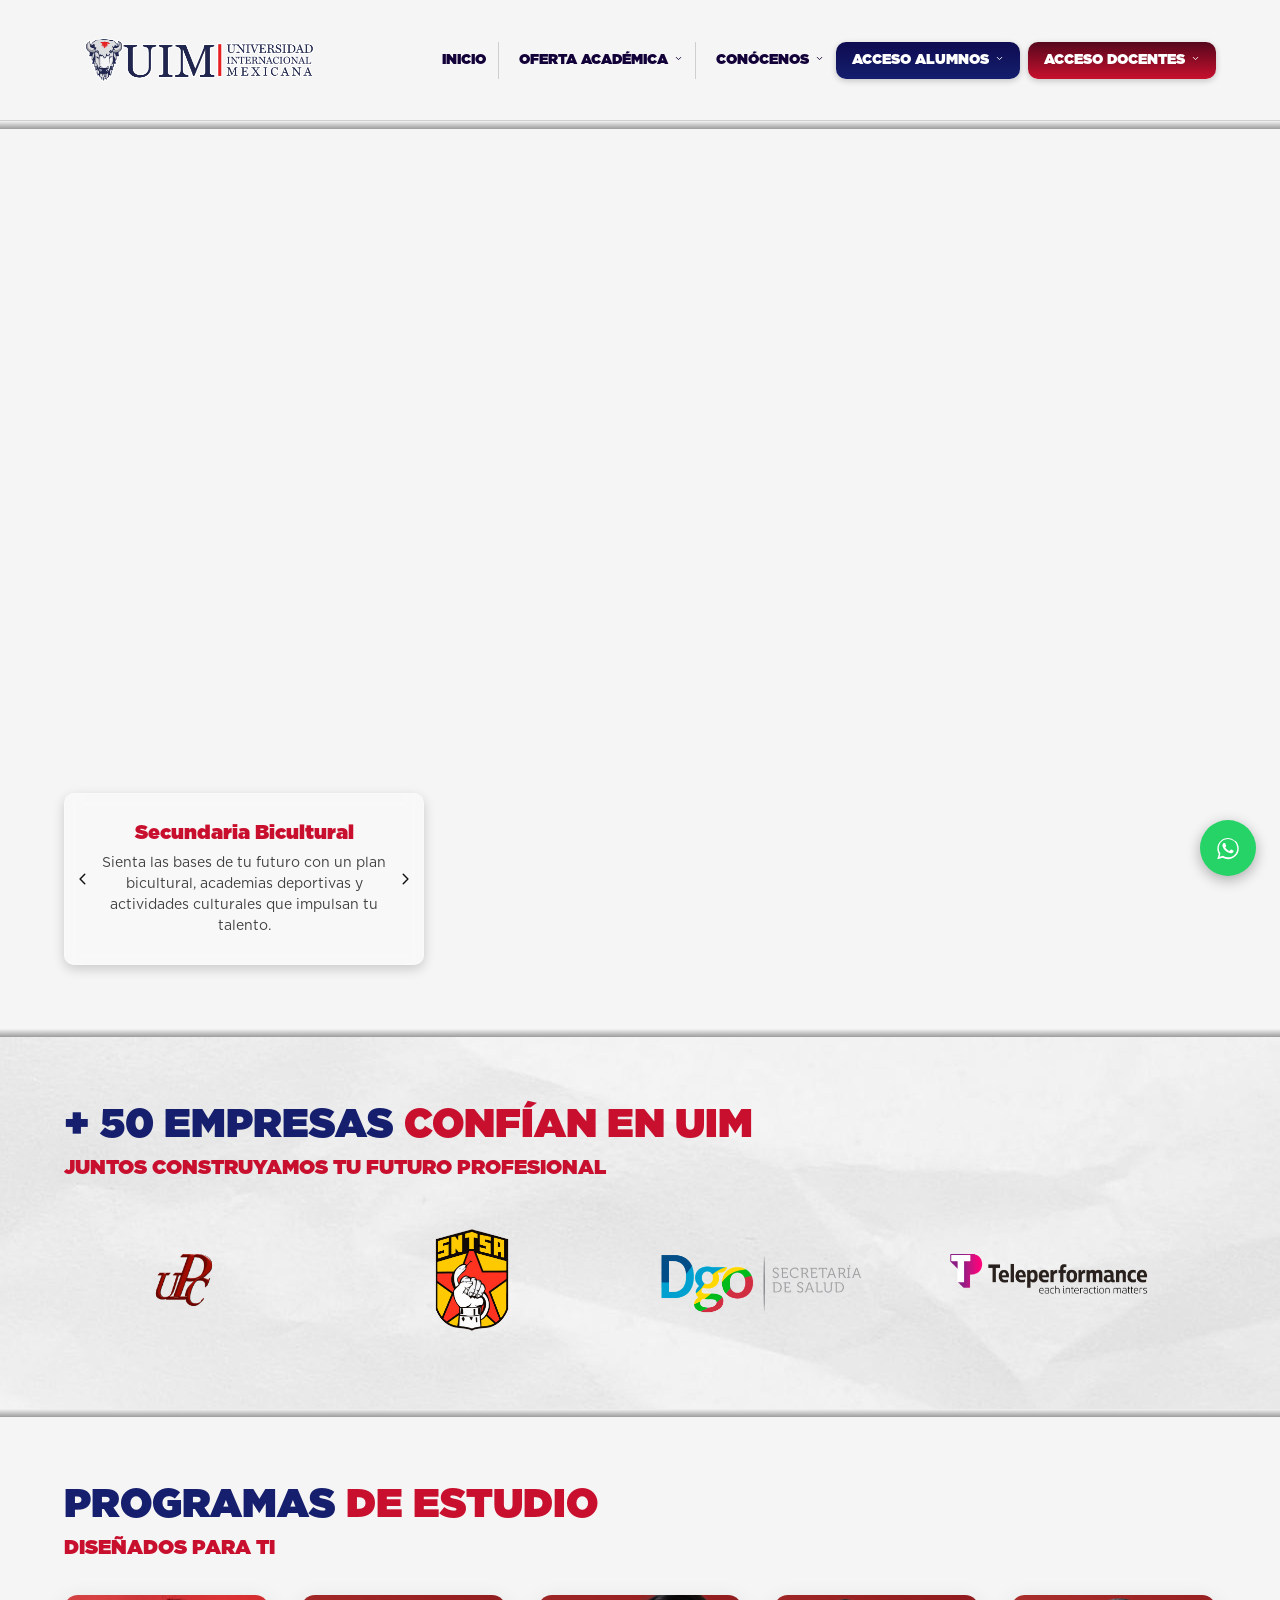
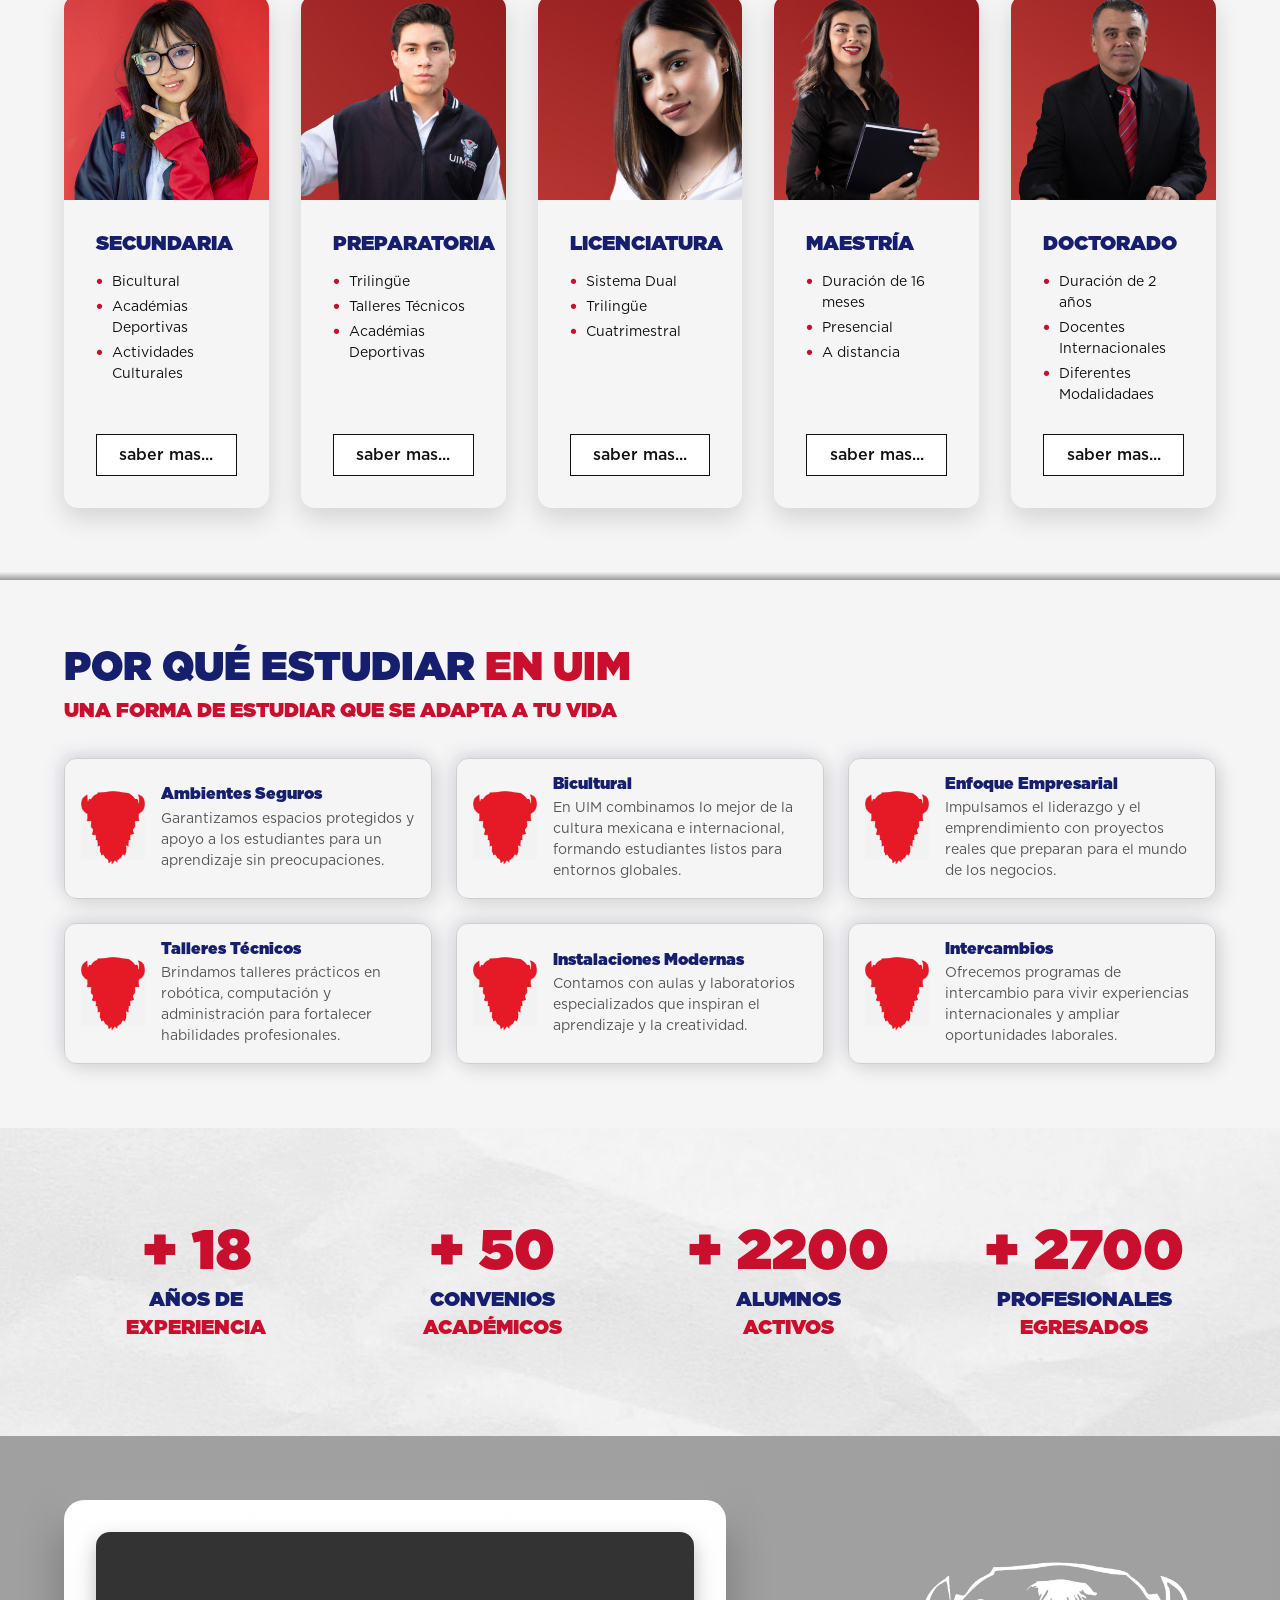
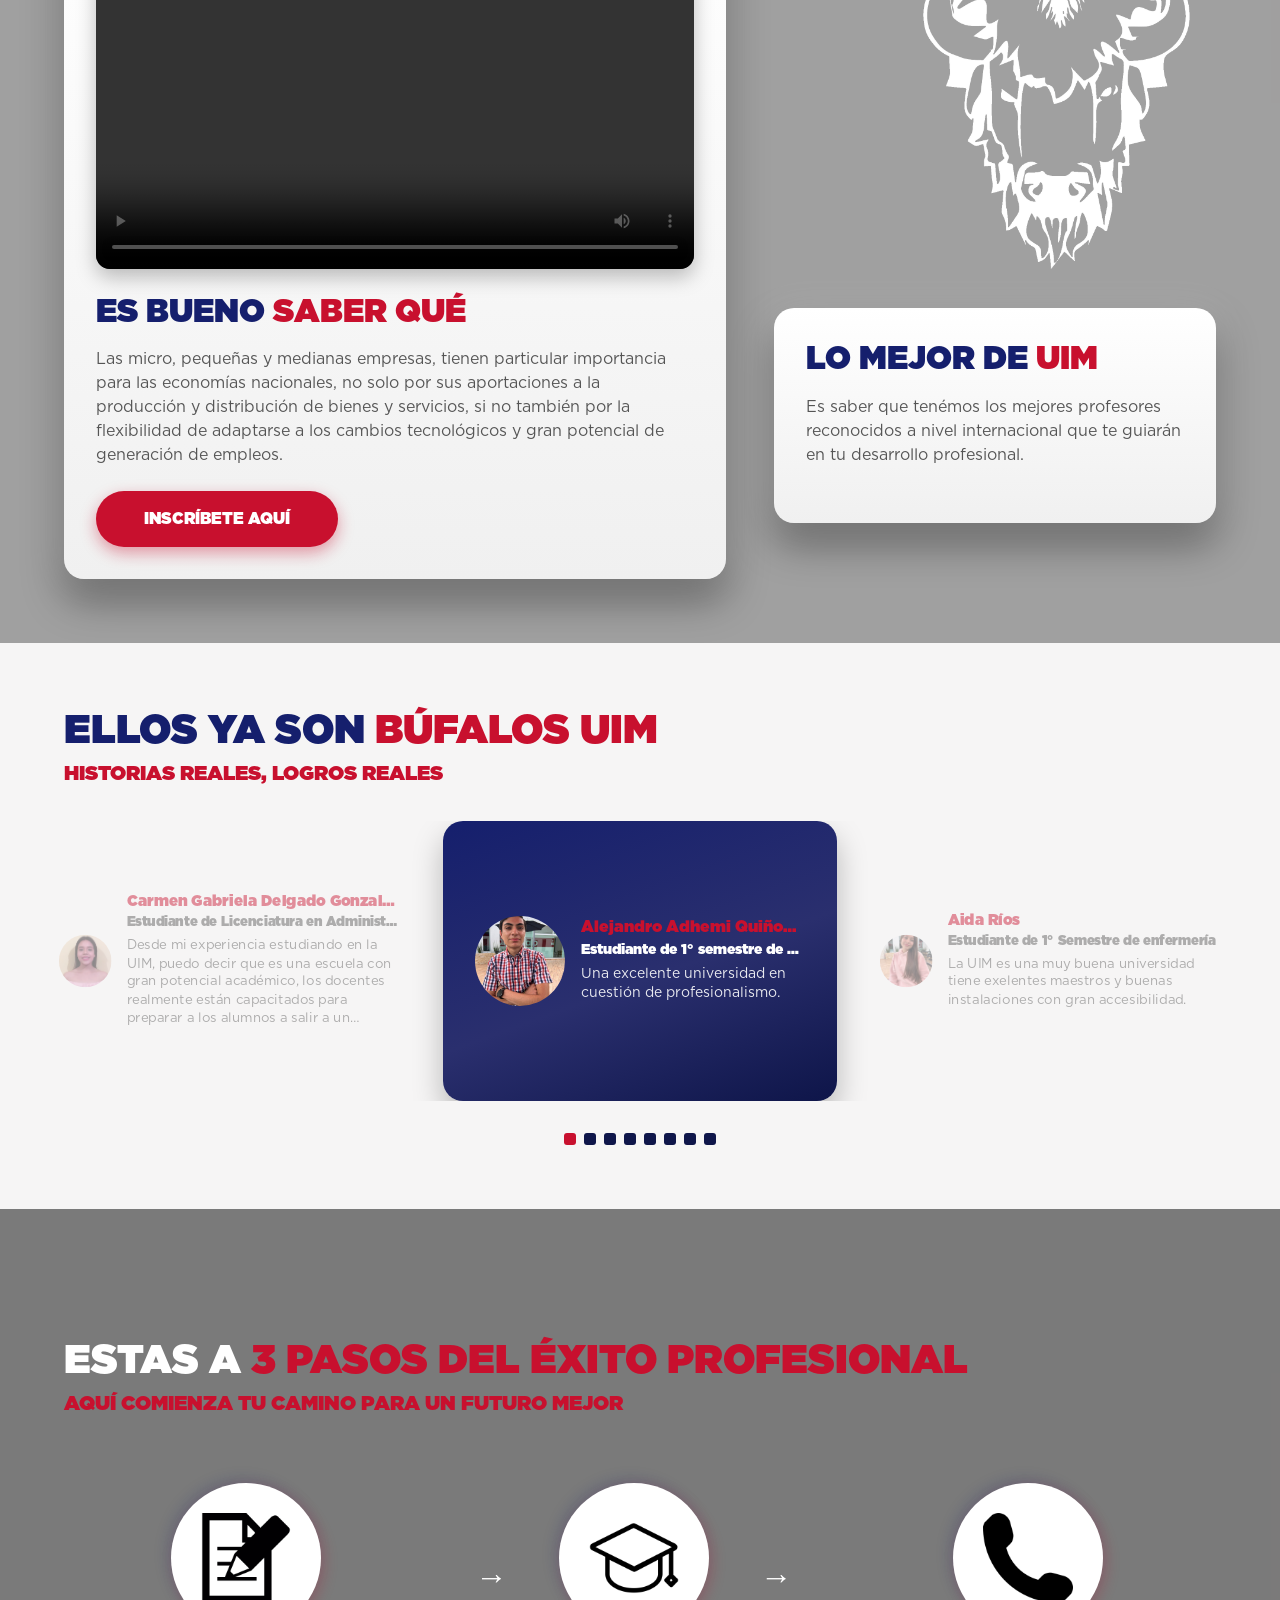
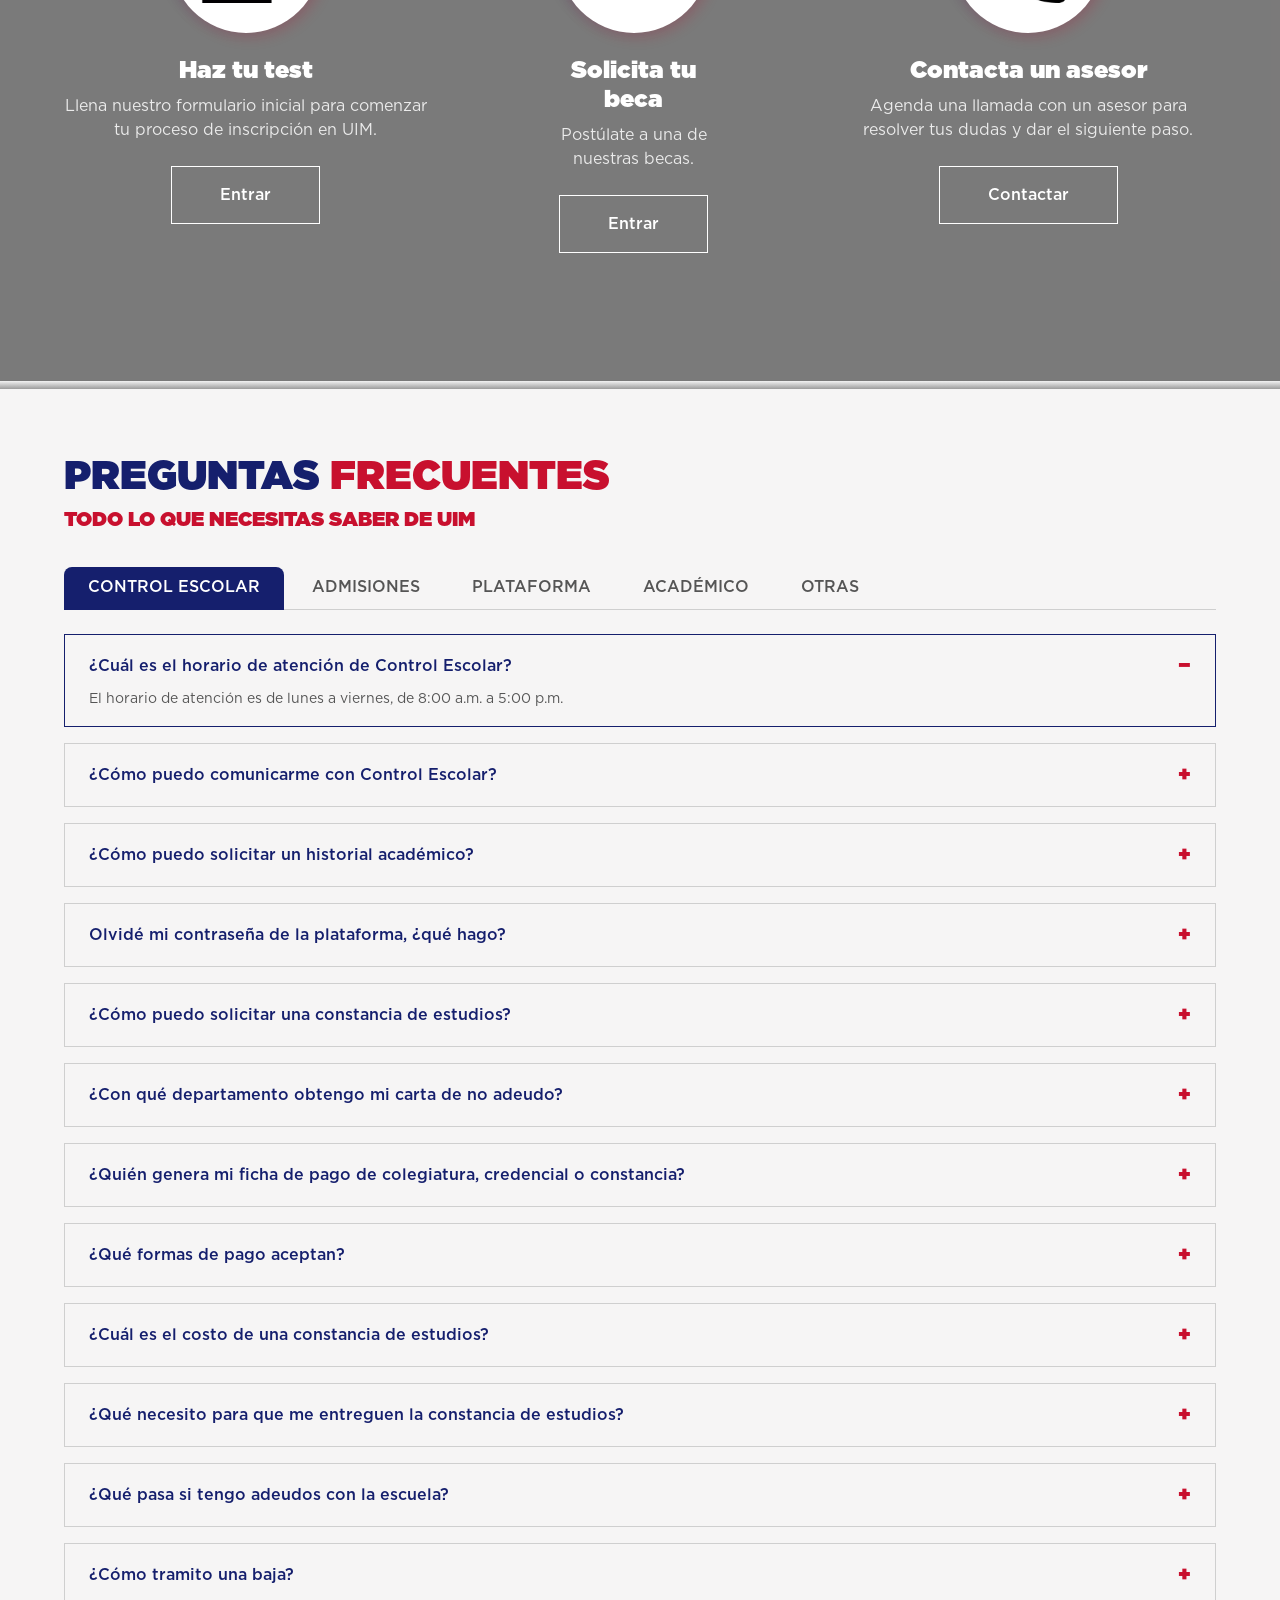
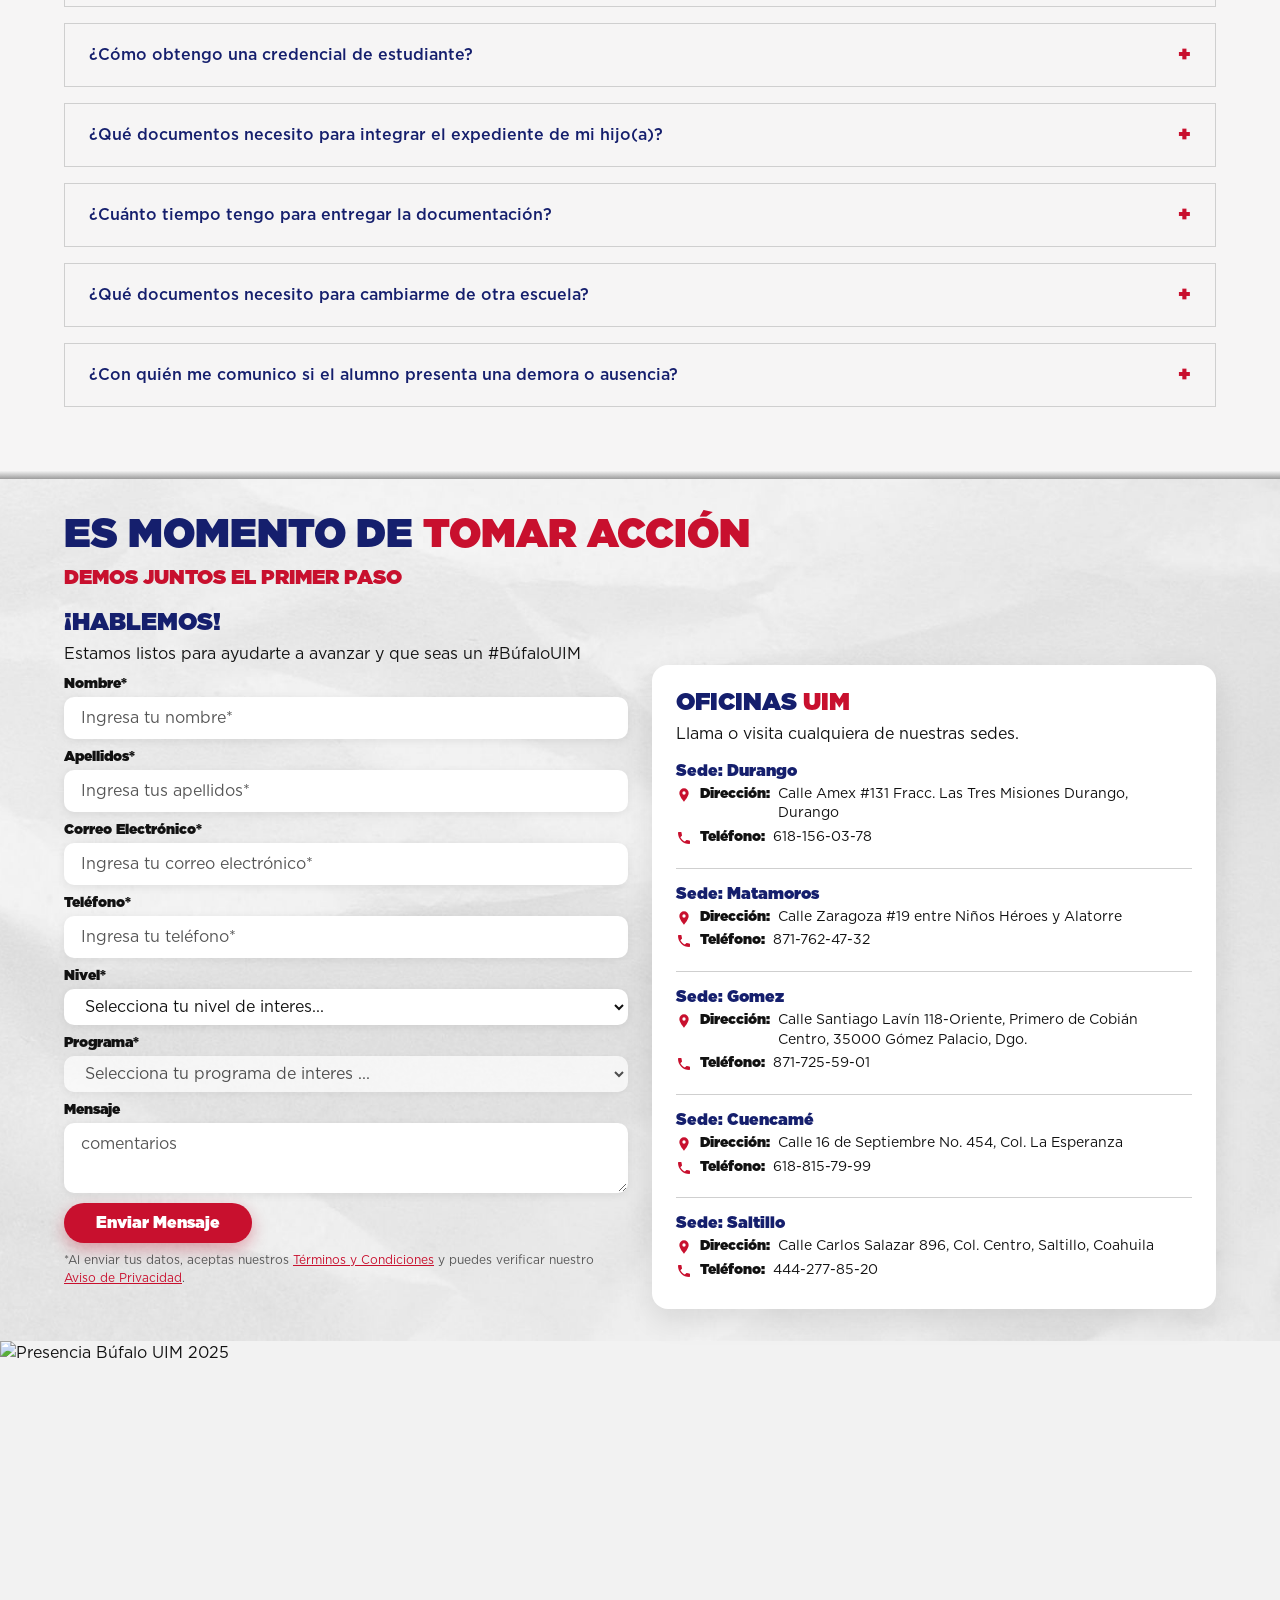
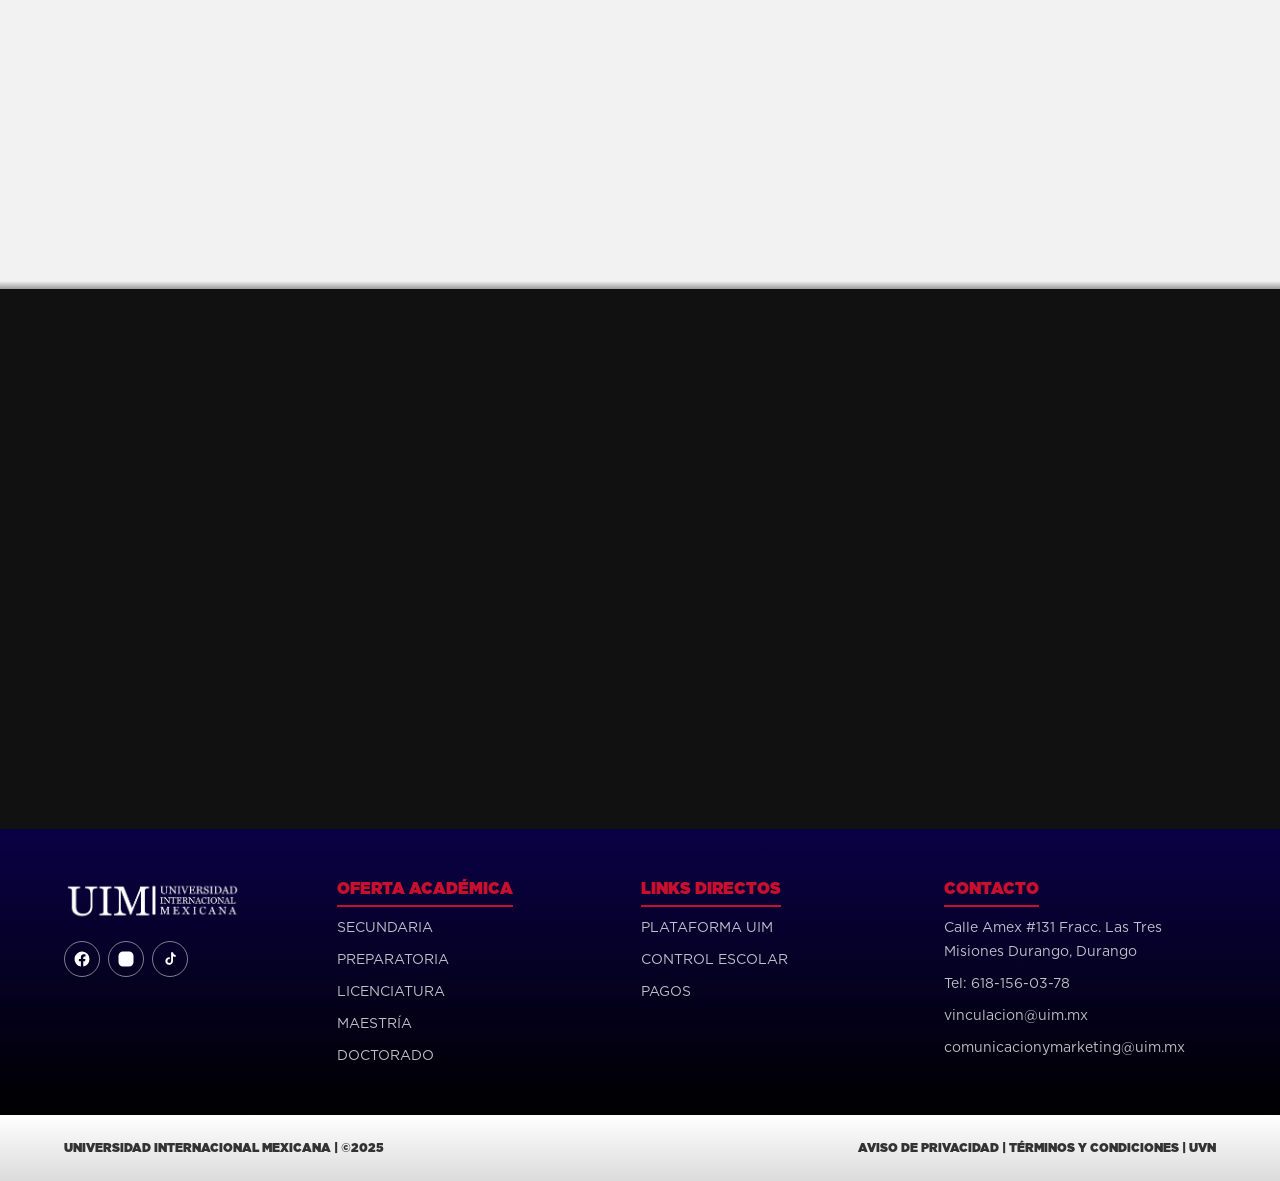
==== commit 7c68799c: "upd oct 26 update octubre 2026 - nov - 26" ====
--- a/index.html
+++ b/index.html
@@ -4,6 +4,15 @@
   <meta charset="UTF-8" />
   <meta name="viewport" content="width=device-width, initial-scale=1.0" />
   <title>INICIO - UIM</title>
+
+  <script async src="https://www.googletagmanager.com/gtag/js?id=G-6G5XJRFJ6F"></script>
+  <script>
+    window.dataLayer = window.dataLayer || [];
+    function gtag(){dataLayer.push(arguments);}
+    gtag('js', new Date());
+
+    gtag('config', 'G-6G5XJRFJ6F');
+  </script>
 
   <link rel="stylesheet" href="css/base.css" />
   <link rel="stylesheet" href="css/header.css" />
@@ -22,7 +31,7 @@
   <link rel="stylesheet" href="css/sedes-video.css" />
   <link rel="stylesheet" href="css/footer.css" />
   <link rel="stylesheet" href="css/whatsapp-flotante.css" />
-  <link rel="stylesheet" href="css/halloween.css" />
+  <link rel="stylesheet" href="assets/anim_mens/cargador.css" />
 
       <link rel="shortcut icon" type="image/icon" href="assets/images/icon_bufalo.png"/>
 
@@ -71,8 +80,8 @@
             <input type="radio" name="header-mobile-submenu" id="header-submenu-alumnos" class="header__submenu-toggle" />
             <label for="header-submenu-alumnos" class="header__link header__link--alumnos">ACCESO ALUMNOS</label>
             <ul class="header__submenu">
-              <li><a href="https://uim.mx/moo/login/index.php" class="header__sublink">Plataforma UIM</a></li>
-              <li><a href="https://ce.uim.mx/ords/f?p=100:LOGIN:3020112232031" class="header__sublink">Control Escolar</a></li>
+              <li><a href="https://moo.uim.mx/" class="header__sublink">Plataforma UIM</a></li>
+              <li><a href="https://ce.uim.mx/ords/f?p=100:LOGIN:6571779908519" class="header__sublink">Control Escolar</a></li>
               <li><a href="https://uim.mx/me/ " class="header__sublink">Realizar Pagos</a></li>
             </ul>
           </li>
@@ -80,8 +89,8 @@
             <input type="radio" name="header-mobile-submenu" id="header-submenu-docentes" class="header__submenu-toggle" />
             <label for="header-submenu-docentes" class="header__link header__link--docentes">ACCESO DOCENTES</label>
             <ul class="header__submenu">
-              <li><a href="https://uim.mx/moo/login/index.php" class="header__sublink">Plataforma UIM</a></li>
-              <li><a href=" https://sist-control-escolar.com/apex/f?p=205:LOGIN:977975742588:::::" class="header__sublink">Control Escolar</a></li>              
+              <li><a href="https://moo.uim.mx/" class="header__sublink">Plataforma UIM</a></li>
+              <li><a href="https://ce.uim.mx/ords/f?p=100:LOGIN:6571779908519" class="header__sublink">Control Escolar</a></li>              
             </ul>
           </li>
         </ul>
@@ -94,7 +103,7 @@
   <section class="hero">
     <div class="hero__media">
       <video class="hero__video" autoplay muted loop playsinline>
-        <source src="assets/video/video-hero.mp4" type="video/mp4">
+        <source src="assets/video/video-hero2.mp4" type="video/mp4">
         Tu navegador no soporta el video.
       </video>
     </div>
@@ -969,8 +978,8 @@
           <div class="footer__column">
             <span class="footer__column-label">LINKS DIRECTOS</span>
             <ul class="footer__links">
-              <li><a href="https://uim.mx/moo/login/index.php" class="footer__link">PLATAFORMA UIM</a></li>
-              <li><a href="https://sist-control-escolar.com/apex/f?p=205:LOGIN:977975742588:::::" class="footer__link">CONTROL ESCOLAR</a></li>
+              <li><a href="https://moo.uim.mx/" class="footer__link">PLATAFORMA UIM</a></li>
+              <li><a href="https://ce.uim.mx/ords/f?p=100:LOGIN:6571779908519" class="footer__link">CONTROL ESCOLAR</a></li>
               <li><a href="https://uim.mx/me/ " class="footer__link">PAGOS</a></li>
             </ul>
           </div>
@@ -1126,13 +1135,29 @@
         </div>
       </div>
       <div class="whatsapp-flotante__body">
-        <div class="whatsapp-flotante__bubble">
-          <p class="whatsapp-flotante__bubble-name">UIM</p>
-          <p class="whatsapp-flotante__bubble-text">Te damos la bienvenida a la Universidad Internacional Mexicana. 🦬</p>
-          <p class="whatsapp-flotante__bubble-text">¡Hablemos!</p>
-        </div>
-        <a href="https://wa.me/526181560378?text=Hola%2C%20me%20gustar%C3%ADa%20recibir%20informaci%C3%B3n%20sobre%20los%20programas%20de%20UIM." target="_blank" rel="noopener" class="whatsapp-flotante__action">Iniciar conversación</a>
-        <a href="mailto:vinculacion@uim.mx" class="whatsapp-flotante__contact">vinculacion@uim.mx</a>
+        <div class="whatsapp-flotante__reglas" data-whatsapp-reglas>
+          <p class="whatsapp-flotante__reglas-titulo">Antes de continuar, te pedimos respetar estas reglas:</p>
+          <ul class="whatsapp-flotante__reglas-list">
+            <li>Sé respetuoso: no se permiten groserías, insultos ni lenguaje ofensivo.</li>
+            <li>No envíes mensajes de spam, cadenas ni contenido publicitario ajeno a la universidad.</li>
+            <li>Sé específico: describe tu duda o solicitud con claridad para que podamos ayudarte más rápido.</li>
+            <li>Usa este medio solo para dudas académicas, administrativas o de servicios escolares.</li>
+            <li>No compartas contraseñas ni datos personales de otros alumnos.</li>
+            <li>Evita enviar el mismo mensaje varias veces; nuestro equipo responde en horario hábil (lunes a viernes).</li>
+            <li>No se atenderán mensajes con amenazas, acoso o contenido discriminatorio.</li>
+          </ul>
+          <button type="button" class="whatsapp-flotante__action" data-whatsapp-continuar>Continuar</button>
+        </div>
+
+        <div class="whatsapp-flotante__contenido" data-whatsapp-contenido hidden>
+          <div class="whatsapp-flotante__bubble">
+            <p class="whatsapp-flotante__bubble-name">UIM</p>
+            <p class="whatsapp-flotante__bubble-text">Te damos la bienvenida a la Universidad Internacional Mexicana. 🦬</p>
+            <p class="whatsapp-flotante__bubble-text">¡Hablemos!</p>
+          </div>
+          <a href="https://wa.me/526181560378?text=Hola%2C%20me%20gustar%C3%ADa%20recibir%20informaci%C3%B3n%20sobre%20los%20programas%20de%20UIM." target="_blank" rel="noopener" class="whatsapp-flotante__action">Iniciar conversación</a>
+          <a href="mailto:vinculacion@uim.mx" class="whatsapp-flotante__contact">vinculacion@uim.mx</a>
+        </div>
       </div>
     </div>
 
@@ -1152,6 +1177,6 @@
   <script src="js/whatsapp-flotante.js" defer></script>
   <script src="js/formulario-modal.js" defer></script>
   <script src="js/test-vocacional.js" defer></script>
-  <script src="js/halloween.js" defer></script>
+  <script src="assets/anim_mens/cargador.js" defer></script>
 </body>
 </html>
--- a/css/whatsapp-flotante.css
+++ b/css/whatsapp-flotante.css
@@ -113,6 +113,39 @@
   background-color: var(--color-gray-light);
 }
 
+.whatsapp-flotante__reglas-titulo {
+  margin-bottom: var(--space-2);
+  color: var(--color-blue);
+  font-weight: var(--fw-semibold);
+  font-size: var(--fs-sm);
+}
+
+.whatsapp-flotante__reglas-list {
+  display: flex;
+  flex-direction: column;
+  gap: 6px;
+  margin: 0 0 var(--space-3);
+  padding: 0;
+  list-style: none;
+}
+
+.whatsapp-flotante__reglas-list li {
+  position: relative;
+  padding-left: 20px;
+  color: var(--color-text-muted);
+  font-size: var(--fs-xs);
+  line-height: var(--line-height-base);
+}
+
+.whatsapp-flotante__reglas-list li::before {
+  content: "✓";
+  position: absolute;
+  left: 0;
+  top: 0;
+  color: var(--color-blue);
+  font-weight: var(--fw-bold);
+}
+
 .whatsapp-flotante__bubble {
   background-color: var(--color-white);
   border-radius: 10px;
--- a/assets/anim_mens/cargador.css
+++ b/assets/anim_mens/cargador.css
@@ -0,0 +1,88 @@
+.anim-mens-toggle {
+  position: fixed;
+  left: var(--space-4);
+  bottom: var(--space-4);
+  z-index: 70;
+  display: flex;
+  align-items: center;
+  gap: 10px;
+  padding: 6px 20px 6px 6px;
+  border: 1px solid rgba(255, 199, 110, 0.5);
+  border-radius: 999px;
+  background: linear-gradient(135deg, #2c1444 0%, #140a24 55%, #1f0f38 100%);
+  color: #ffe4ad;
+  font-weight: var(--fw-bold);
+  font-size: var(--fs-sm);
+  letter-spacing: 0.015em;
+  white-space: nowrap;
+  box-shadow:
+    0 10px 28px rgba(0, 0, 0, 0.45),
+    0 0 0 1px rgba(255, 199, 110, 0.12) inset,
+    0 1px 0 rgba(255, 255, 255, 0.14) inset;
+  cursor: pointer;
+  animation: anim-mens-pulso 2.6s ease-in-out infinite;
+  transition: transform var(--transition-base), box-shadow var(--transition-base), background var(--transition-base), border-color var(--transition-base);
+}
+
+.anim-mens-toggle__icono {
+  display: flex;
+  flex: 0 0 auto;
+  align-items: center;
+  justify-content: center;
+  width: 34px;
+  height: 34px;
+  border-radius: 50%;
+  background: radial-gradient(circle at 32% 28%, #fff1cf, #ffb703 55%, #c97a0a 100%);
+  box-shadow: 0 0 0 1px rgba(255, 255, 255, 0.3) inset, 0 2px 6px rgba(0, 0, 0, 0.4);
+  font-size: 16px;
+  line-height: 1;
+}
+
+.anim-mens-toggle:hover {
+  transform: translateY(-3px) scale(1.035);
+  border-color: rgba(255, 199, 110, 0.85);
+  box-shadow:
+    0 16px 36px rgba(0, 0, 0, 0.5),
+    0 0 0 1px rgba(255, 199, 110, 0.3) inset,
+    0 1px 0 rgba(255, 255, 255, 0.18) inset;
+}
+
+.anim-mens-toggle--activo {
+  background: linear-gradient(135deg, #3b1753 0%, #190a2b 55%, #260f42 100%);
+  border-color: rgba(255, 199, 110, 0.85);
+}
+
+@keyframes anim-mens-pulso {
+  0%, 100% {
+    box-shadow:
+      0 10px 28px rgba(0, 0, 0, 0.45),
+      0 0 0 0 rgba(255, 183, 3, 0.38),
+      0 1px 0 rgba(255, 255, 255, 0.14) inset;
+  }
+  50% {
+    box-shadow:
+      0 10px 28px rgba(0, 0, 0, 0.45),
+      0 0 0 9px rgba(255, 183, 3, 0),
+      0 1px 0 rgba(255, 255, 255, 0.14) inset;
+  }
+}
+
+@media (max-width: 480px) {
+  .anim-mens-toggle {
+    left: var(--space-3);
+    bottom: var(--space-3);
+    padding: 5px 16px 5px 5px;
+    font-size: var(--fs-xs);
+  }
+  .anim-mens-toggle__icono {
+    width: 28px;
+    height: 28px;
+    font-size: 13px;
+  }
+}
+
+@media (prefers-reduced-motion: reduce) {
+  .anim-mens-toggle {
+    animation: none;
+  }
+}
